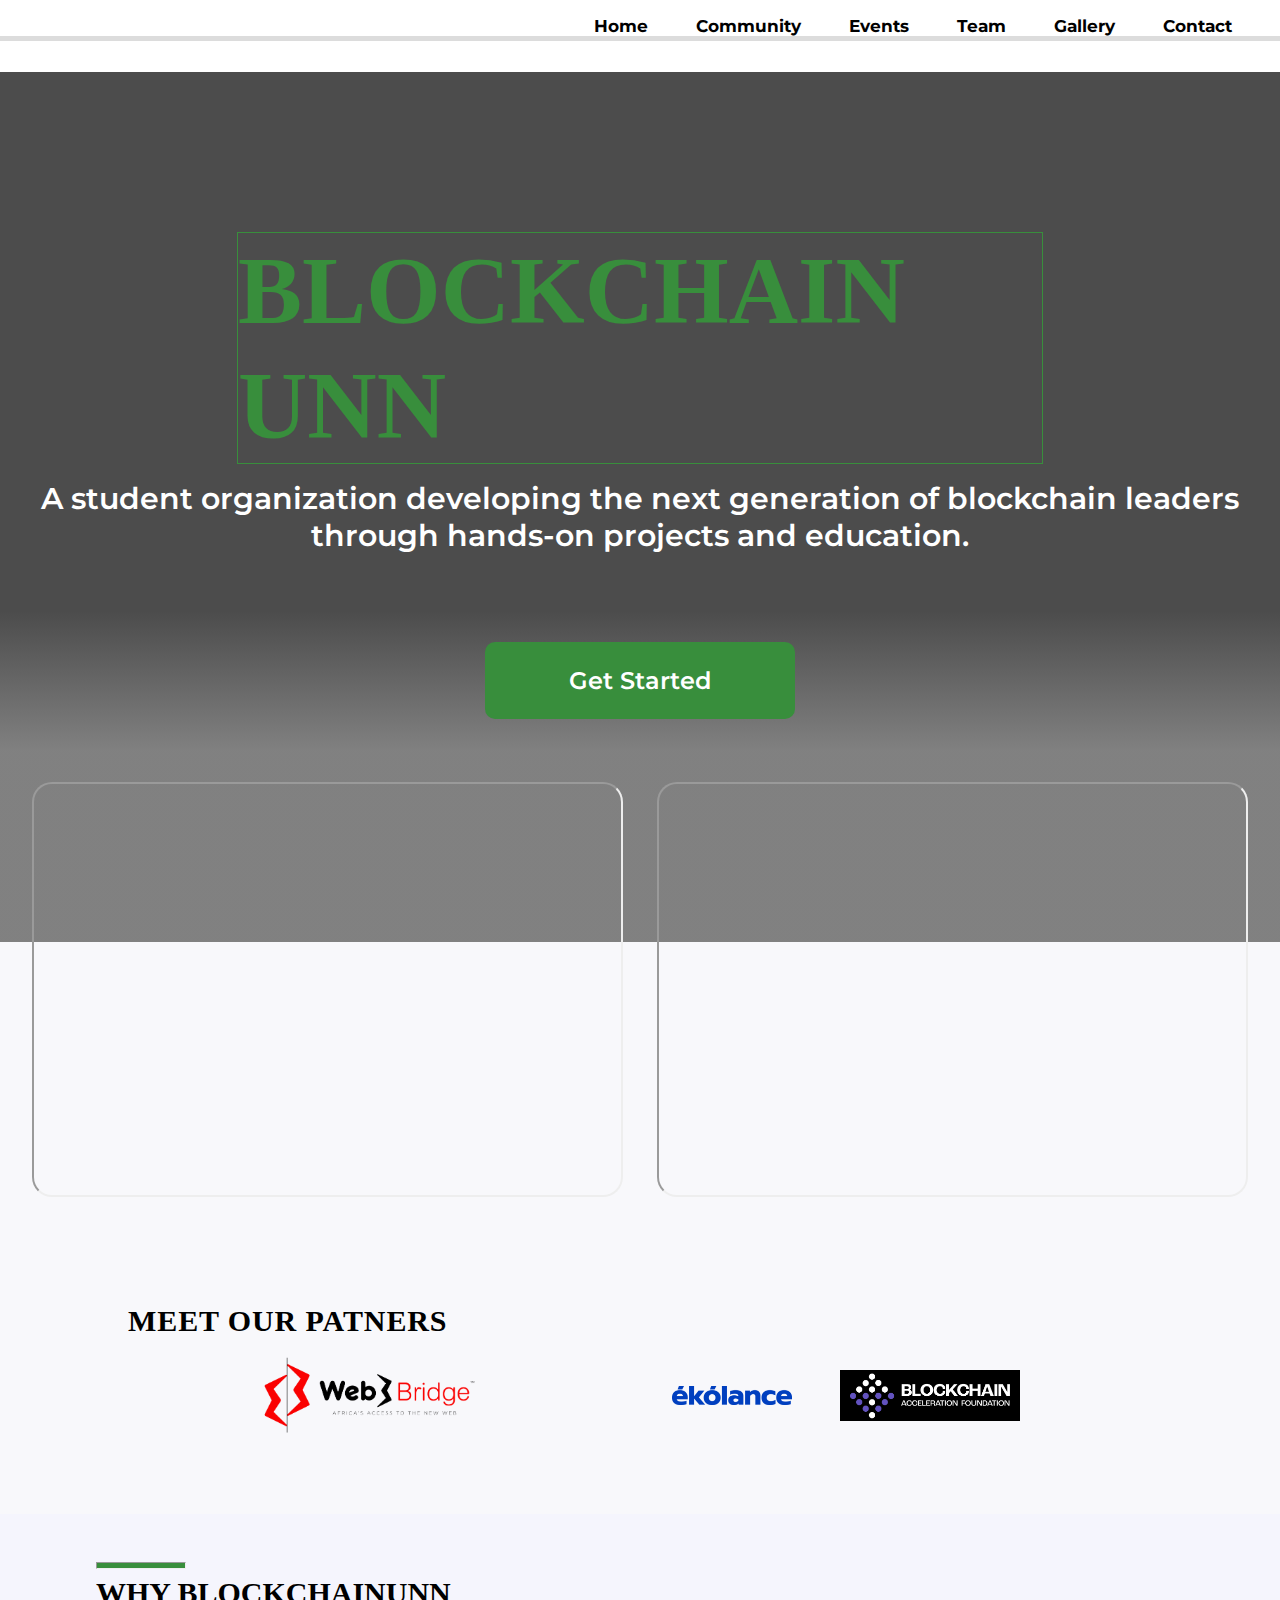
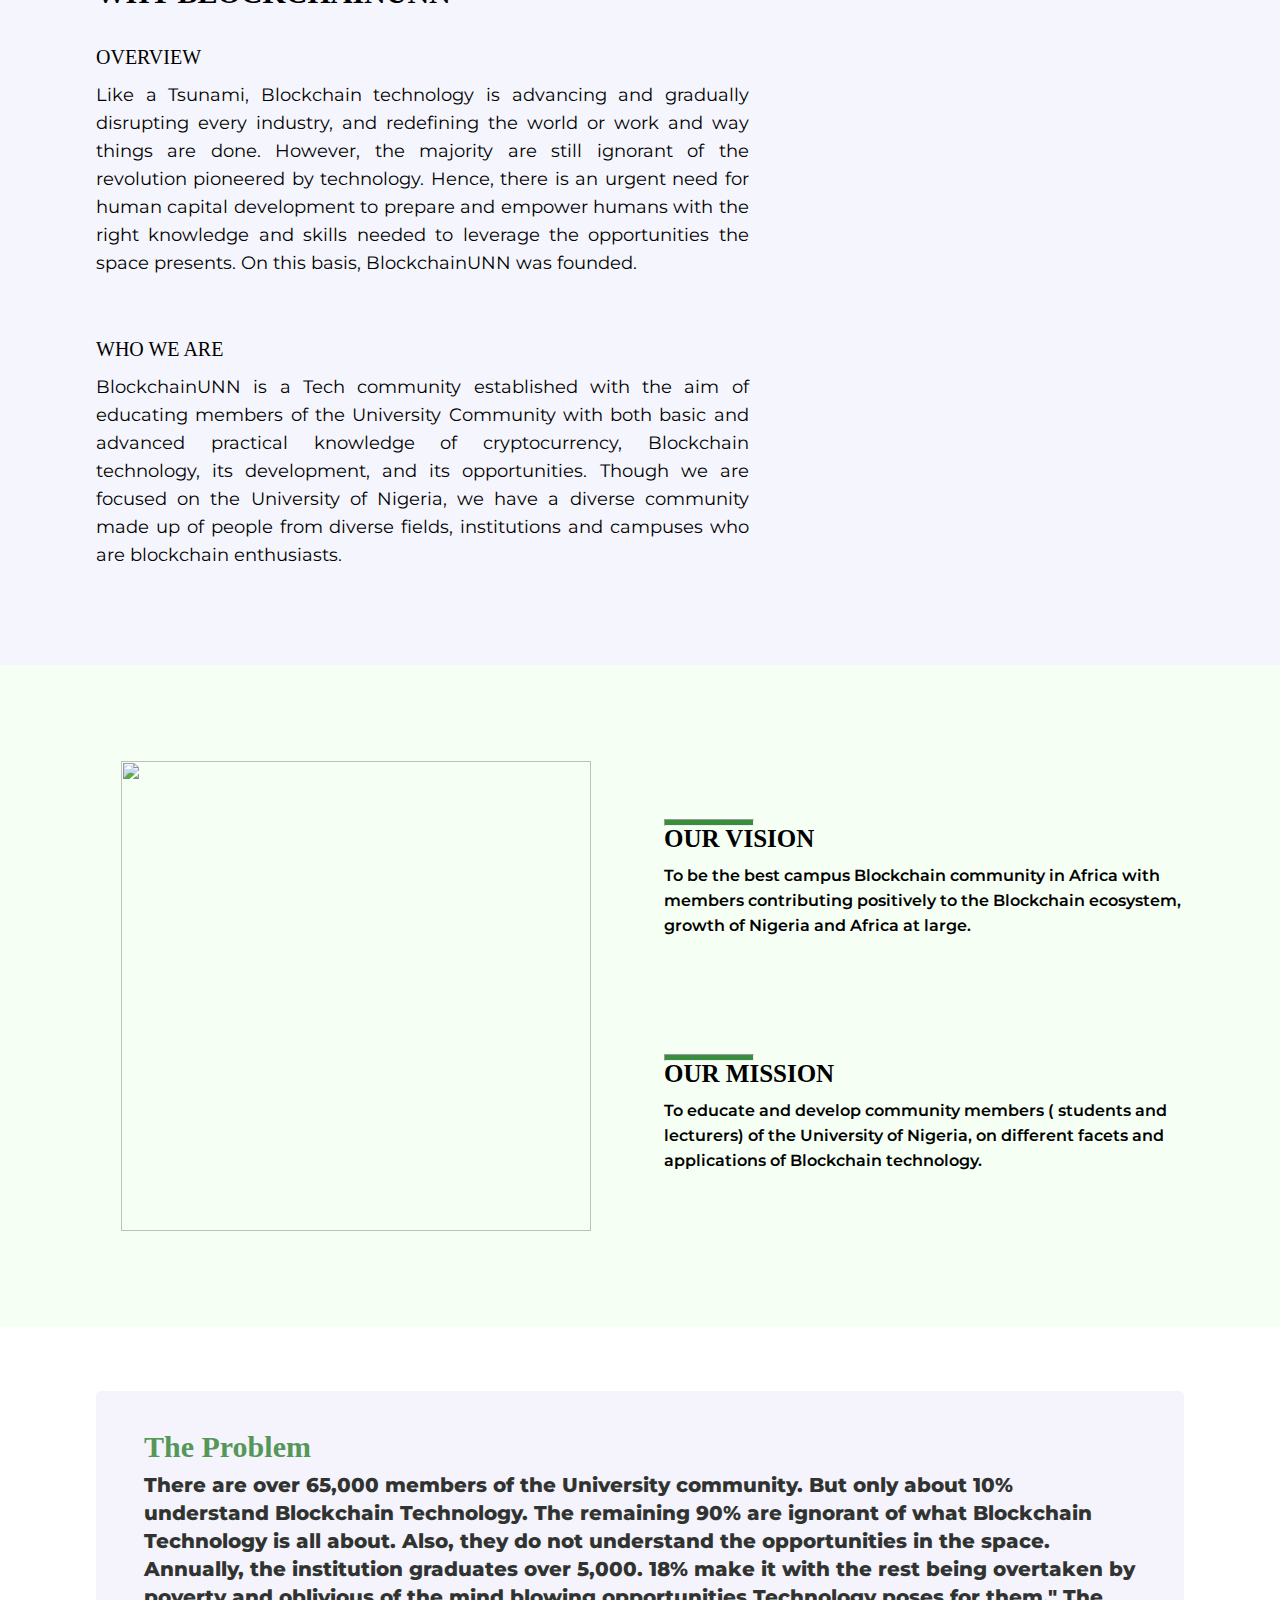
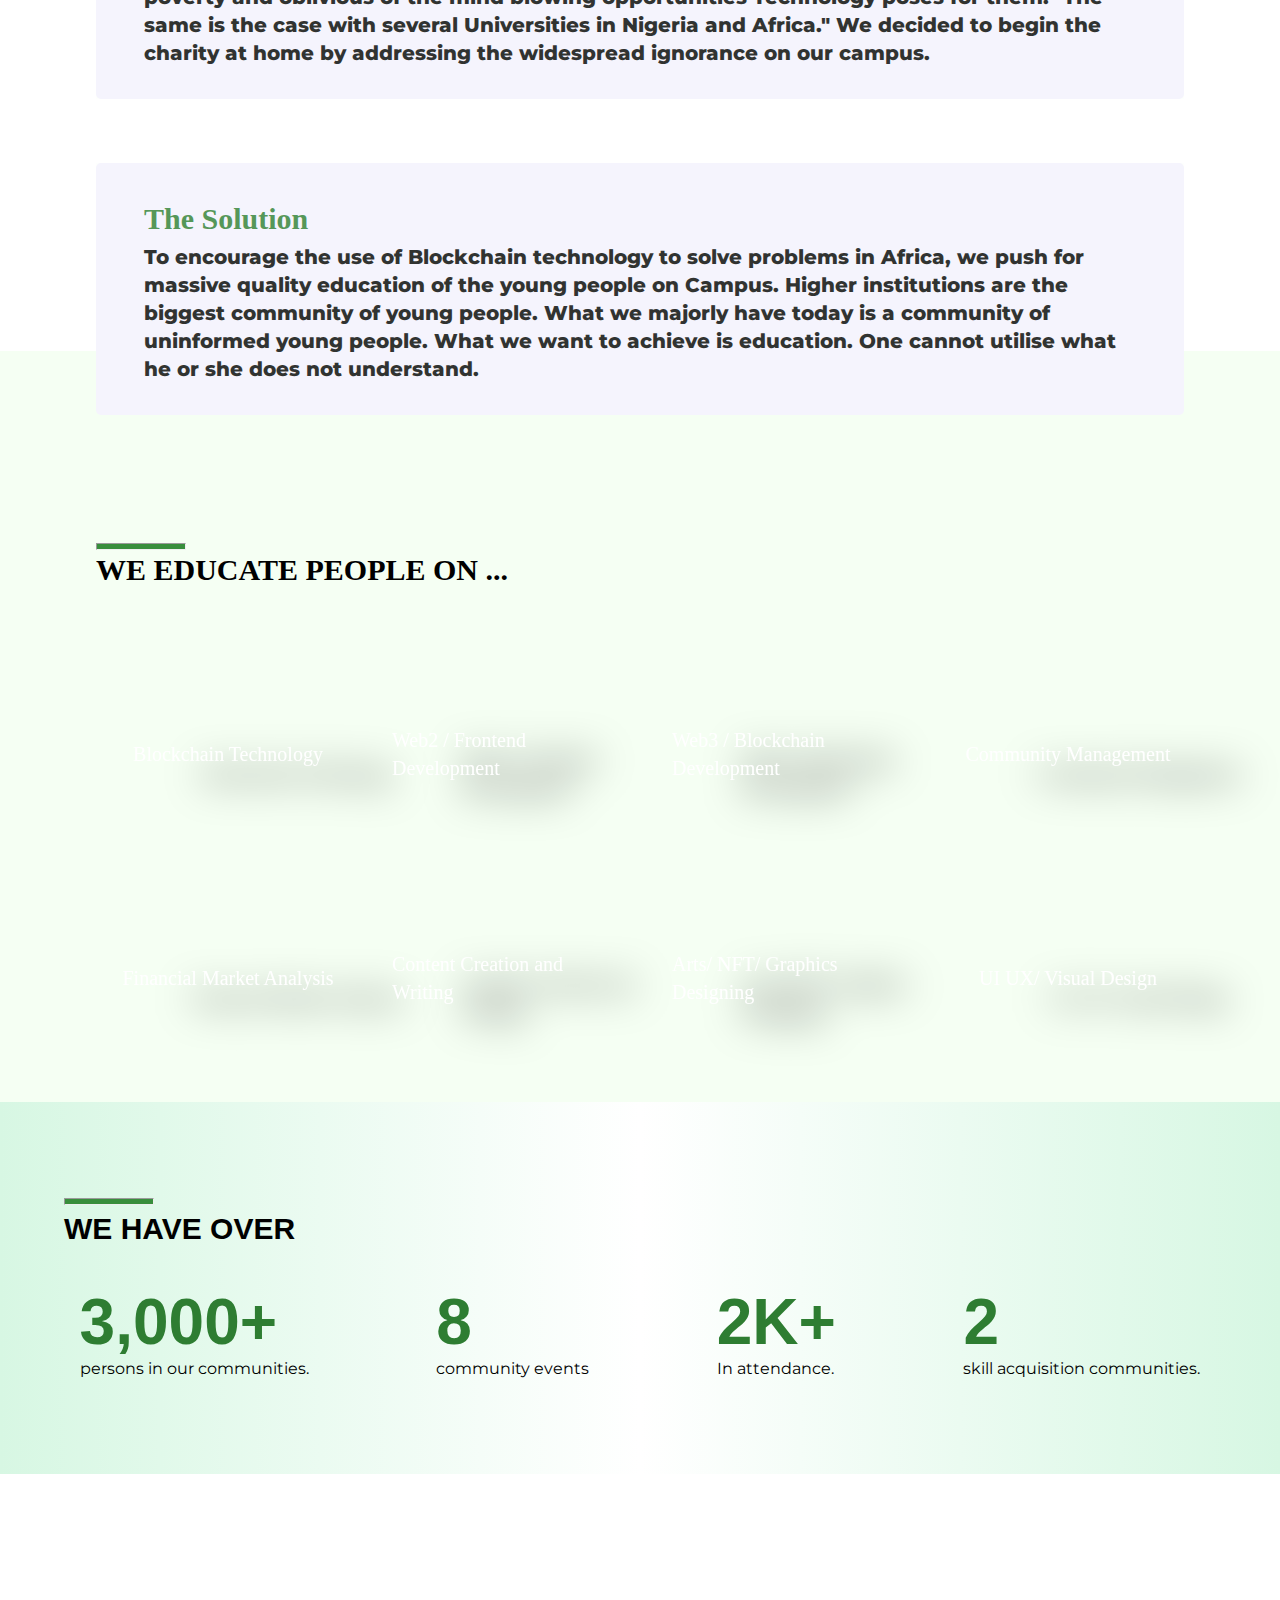
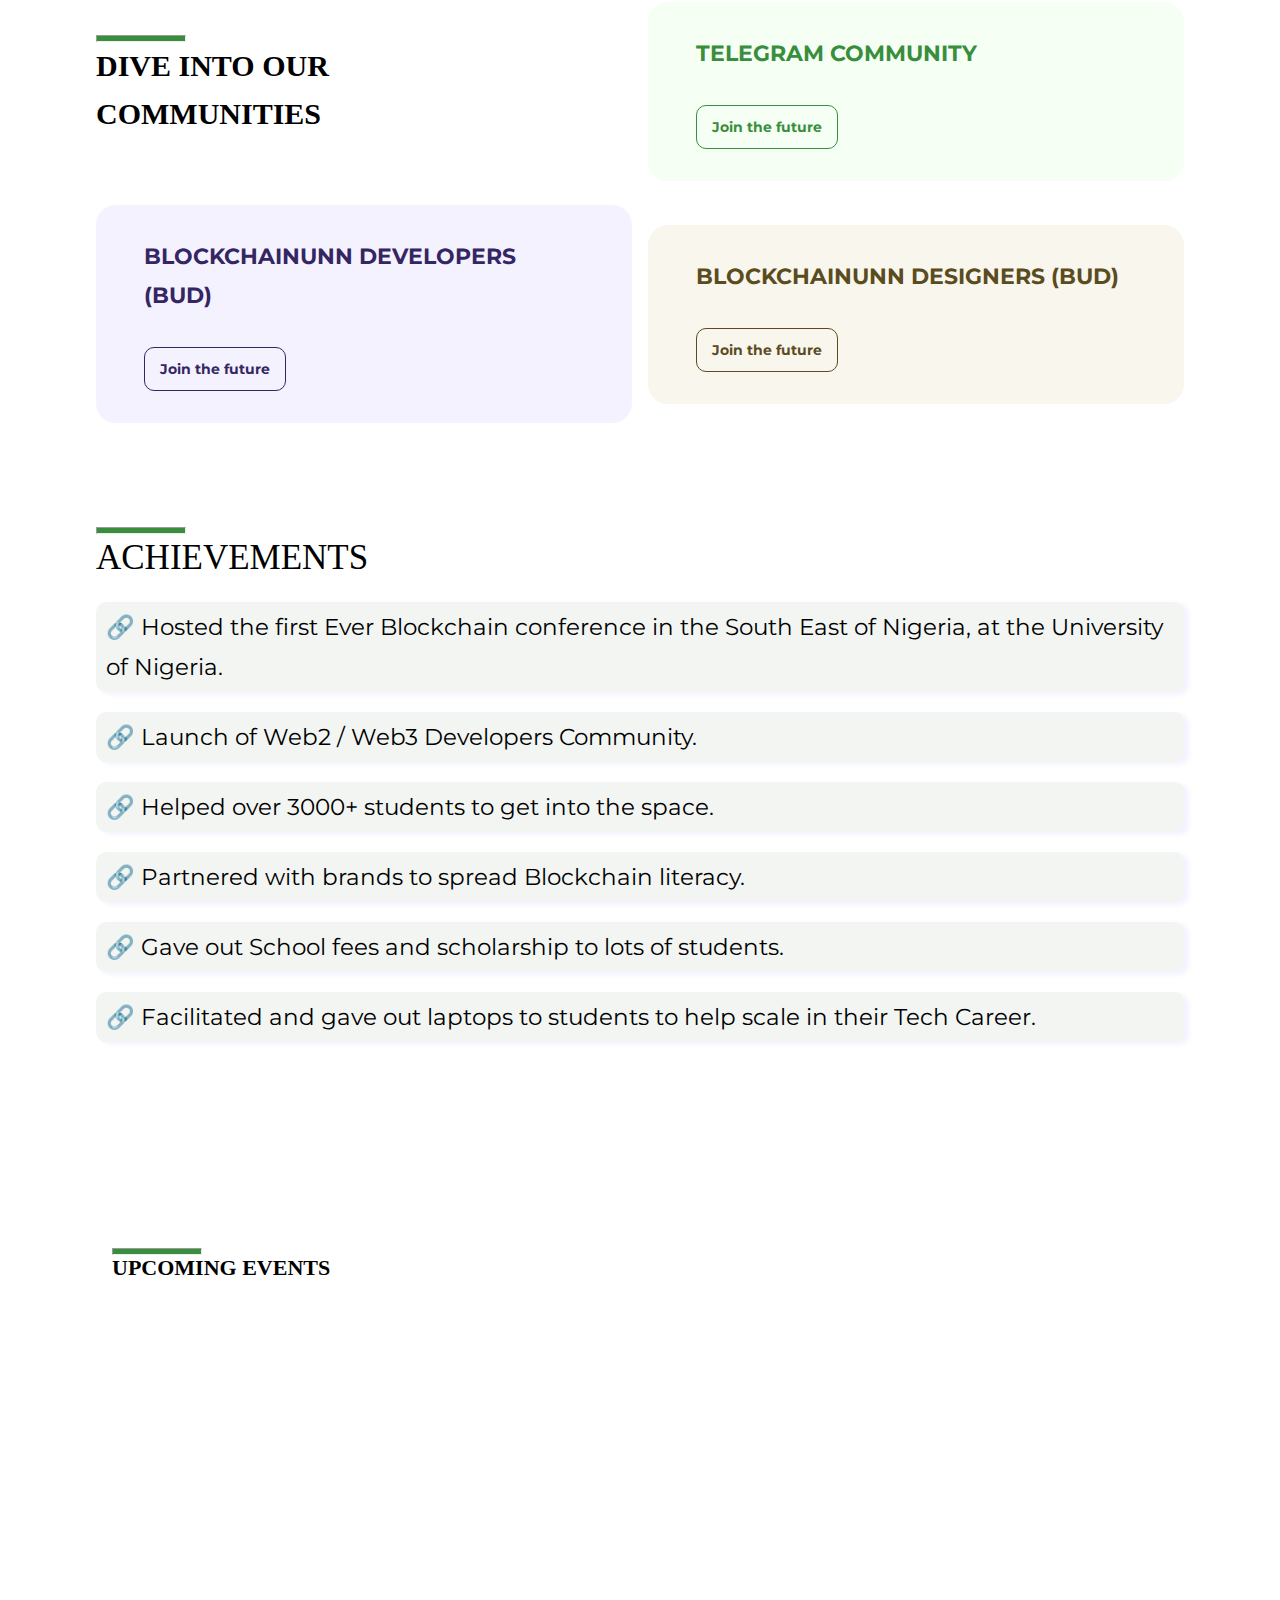
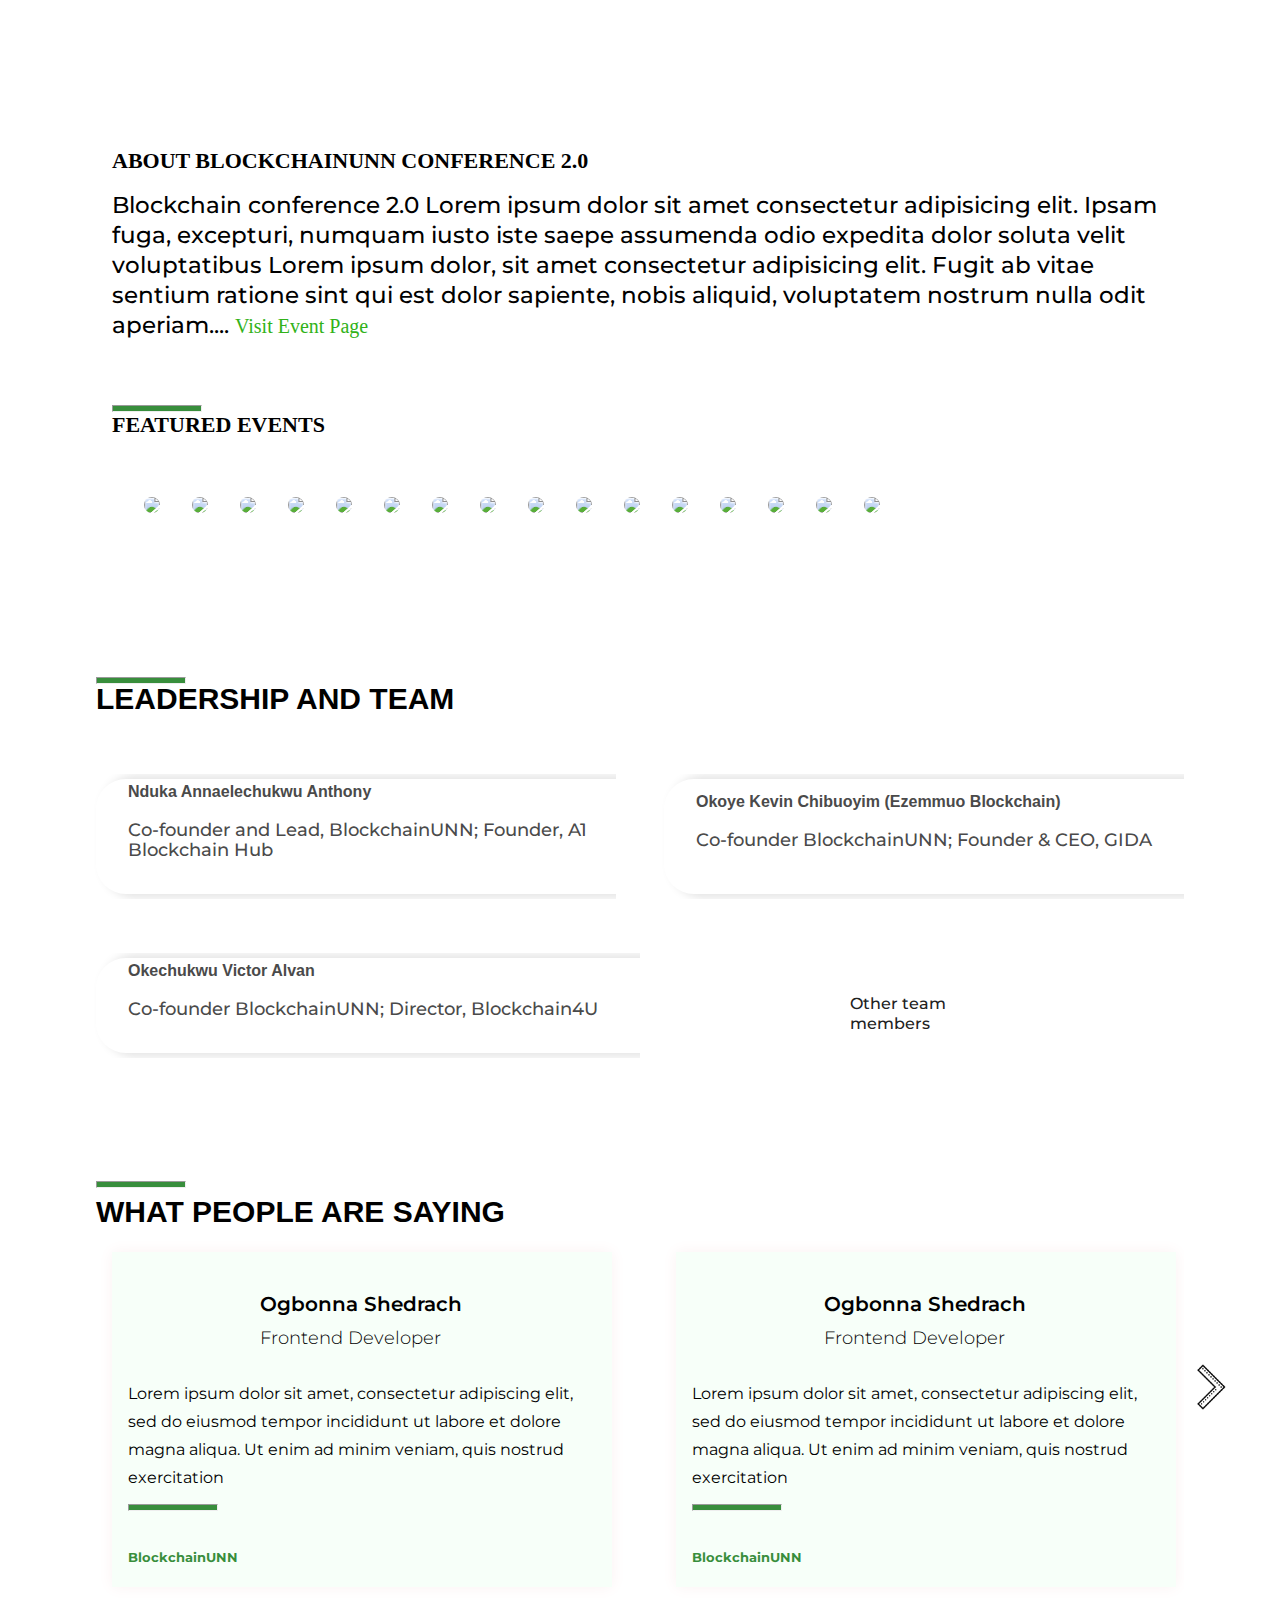
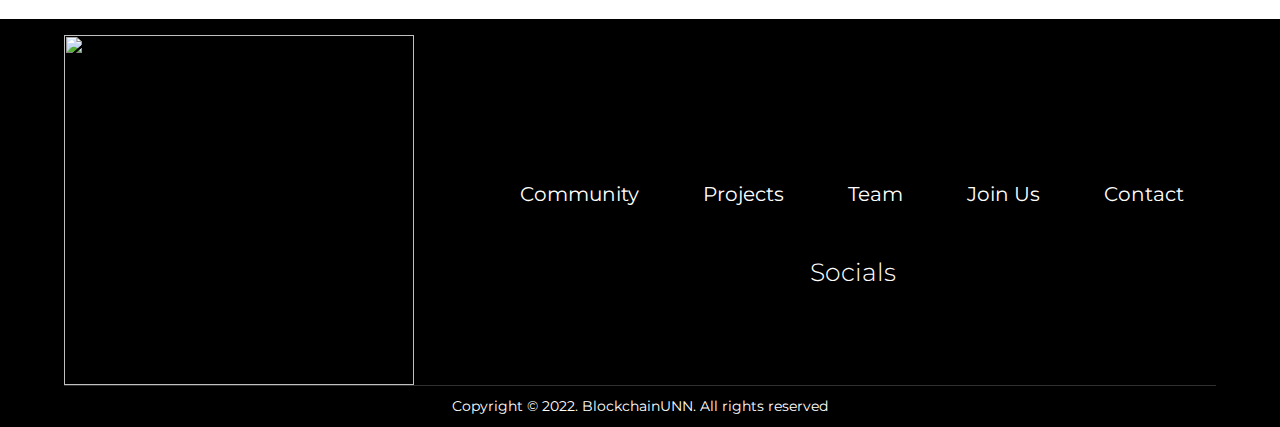
==== index.html @ d01869da "modify" ====
<!DOCTYPE html>
<html lang="en">
  <head>
    <meta charset="UTF-8" />
    <meta http-equiv="X-UA-Compatible" content="IE=edge" />
    <meta name="viewport" content="width=device-width, initial-scale=1.0" />
    <title>BlockchainUNN</title>
    <link rel="stylesheet" href="main.css">
    <link href="https://fonts.googleapis.com/css2?family=Montserrat:wght@600&display=swap" rel="stylesheet">
  </head>
  <body>
   
        <nav>
            <img src="./images/icons8-menu-rounded-50.png" alt="" id="menu" onclick="menuOpen()">
            <img src="./images/icon-close.svg" alt="" id="close" onclick="menuClose()">
            <main>
            <img src="./images/bunn logo (2).png" alt="" id="blogo">
        </main>
            <ul id="navList">
                <li><a href="#home">Home</a></li>
                <li><a href="#comm">Community</a></li>
                <li><a href="./event.html">Events</a></li>
                <li><a href="./team.html">Team</a></li>
                <li><a href="">Gallery</a></li>
                <li><a href="#foot">Contact</a></li>
            </ul>
        </nav>
        <span  id="home" style="position: absolute;"></span>
        <section class="top">
        <main>
            <div class="textarea">
            <h1 id="bunn">
                BLOCKCHAIN <br> UNN <img class="rectangles" src="./images/Rectangle 1.png" alt=""><img class="rectangles" src="./images/Rectangle 2.png" alt=""><img class="rectangles" src="./images/Rectangle 3.png" alt=""><img class="rectangles" src="./images/Rectangle 4.png" alt="">
            </h1>
            <p>
                A student organization developing the next generation of blockchain leaders through
                hands-on projects and education.
            </p>
            <button>Get Started</button>
        </div>
        </main>
    </section>
    <section class="patnership">
        <div class="videos">
            <iframe width="720" height="415"
            src="https://www.youtube.com/embed/WfgCcUaEh5g">
            </iframe>
            <iframe width="720" height="415"
src="https://www.youtube.com/embed/XBuTjIBjQOA">
</iframe>
        </div>
        <div class="patners">
            <!-- <hr class="hr" id="meet"> -->
            <header>
            <h1 id="patnersHeaders">
                MEET OUR PATNERS
            </h1>
        </header>
        <article>
        <main class="patnertop">
            <img src="./images/web3bridge.png" alt="" id="webbrigde">
            <img src="./images/GIDA.png" alt="">
        </main>
        <main>
            <img src="./images/b4u.png" alt="">
            <img src="./images/a1.png" alt="">
        </main>
        <main class="patner3">
            <img src="./images/ekolance.png" alt="" id="ekolance">
            <img src="./images/baf.jpg" alt="" id="baf">
        </main>
    </article>
        </div>
    </section>
    <section class="why">
        <header>
            <hr class="hr">
            <h1 id="whyH">
                WHY BLOCKCHAINUNN
            </h1>
            <h3>
                OVERVIEW
            </h3>
            <P>
                Like a Tsunami, Blockchain technology is advancing and gradually disrupting every industry, and redefining the world or work and way things are done. However, the majority are still ignorant of the revolution pioneered by technology.

                Hence, there is an urgent need for human capital development to prepare and empower humans with the right knowledge and skills needed to leverage the opportunities the space presents. 
                On this basis, BlockchainUNN was founded.

            </P>
            <h3>
                WHO WE ARE
            </h3>
            <P>
                BlockchainUNN is a Tech community established with the aim of educating members of the University Community with both basic and advanced practical knowledge of cryptocurrency, Blockchain technology, its development, and its opportunities. Though we are focused on the University of Nigeria, we have a diverse community made up of people from diverse fields, institutions and campuses who are blockchain enthusiasts.
            </P>
        </header>
        <main>
            <img src="./images/preach.png" alt="">
        </main>
    </section>
    <section class="one">
        <div>
      <img src="./images/logo.png"  id="logo" alt="" />
    </div>
      <article>
        <div>
            <hr class="hr">
          <h1>OUR VISION</h1>
          <p>
            To be the best campus Blockchain community in Africa with members contributing positively to the Blockchain ecosystem, growth of Nigeria and Africa at large. 
          </p>
        </div>
        <div>
            <hr class="hr">
            <h1>OUR MISSION</h1>
            <p>
                To educate and develop community members ( students and lecturers) of the University of Nigeria, on different facets and applications of Blockchain technology.
            </p>
        </div>
      </article>
    </section>
    <section class="problem">
        <main class="prosol">
        <div class="pdiv">
            <h1>
                The Problem
            </h1>
            <p>
                There are over 65,000 members of the University community. But only about 10% understand Blockchain Technology.
                The remaining 90% are ignorant of what Blockchain Technology is all about. Also, they do not understand the opportunities in the space. 
                Annually, the institution graduates over 5,000. 18% make it with the rest being overtaken by poverty and oblivious of the mind blowing opportunities Technology poses for them." The same is the case with several Universities in Nigeria and Africa." We decided to begin the charity at home by addressing the widespread ignorance on our campus.

            </p>
        </div>
        <div class="pdiv">
            <h1>
                The Solution
            </h1>
            <p>
                To encourage the use of Blockchain technology to solve problems in Africa, we push for massive quality education of the young people on Campus. Higher institutions are the biggest community of young people. What we majorly have today is a community of uninformed young people. What we want to achieve is education. One cannot utilise what he or she does not understand.
            </p>
        </div>
    </main>
    <main class="activity">
        <header>
        <hr>
        <h4 id="teaching"> 
           WE EDUCATE PEOPLE ON ...
        </h4>
    </header>
        <main class="teaches">
        <main class="activity_top">
            <div id="t1"><p> Blockchain Technology</p></div>
            <div id="t2"><p> Web2 / Frontend Development</p></div>
            <div id="t8"><p> Web3 / Blockchain Development</p></div>
            <div id="t3"><p> Community Management</p></div>
        </main>
        <main class="activity_bottom">
            <div id="t4"><p> Financial Market Analysis</p></div>
            <div id="t5"><p> Content Creation and Writing</p></div>
            <div id="t6"><p> Arts/ NFT/ Graphics Designing </p></div>
            <div id="t7"><p> UI UX/ Visual Design</p></div>  
    </main>
    </main>
    </main>
    </section>
    <section class="community">
        <header>
        <hr class="hr">
        <h1>WE HAVE OVER</h1>
    </header>
        <ul class="community-breakdown">
            <li>
                <h4>3,000+</h4>
                <p>persons in our communities.</p>
            </li>
            
            <li>
                <h4>8</h4>
                <p>community events</p>
            </li>
            
            <li>
                <h4>2K+</h4>
                <p>In attendance.</p>
            </li>
            
            <li>
                <h4>2</h4>
                <p>skill acquisition communities.</p>
            </li> 
        </ul>    
       
    </section>
    <span id="comm"></span>
    <section class="two">
        <article class="comm_up">
            <header>
                <hr class="hr">
        <h1 id="dive">
            DIVE INTO OUR COMMUNITIES
        </h1>
            </header>
        <div id="budv">
            <h1>
                TELEGRAM COMMUNITY <img src="./images/icons8-telegram-app.svg" id="tele" alt="">
            </h1>
            <button id="teleb">Join the future</button>
        </div>
    </article>
    <article>
        <div id="buds">
            <h1>
                BLOCKCHAINUNN DEVELOPERS (BUD)
            </h1>
            <button>Join the future</button>
        </div>
        <div id="bucs">
            <h1>
                BLOCKCHAINUNN DESIGNERS (BUD)
            </h1>
            <button>Join the future</button>
        </div>
    </article>
    </section>
    <section class="achieve">
            <h1>
                <hr>
                ACHIEVEMENTS
            </h1>
            <h3 class="achieveList">🔗 Hosted the first Ever Blockchain conference in the South East of Nigeria, at the University of Nigeria. </h3>
            <h3 class="achieveList">🔗 Launch of Web2 / Web3 Developers Community. </h3>
            <h3 class="achieveList">🔗 Helped over 3000+ students to get into the space.            </h3>
            <h3 class="achieveList">🔗 Partnered with brands to spread Blockchain literacy. </h3>
            <h3 class="achieveList">🔗 Gave out School fees and scholarship to lots of students. </h3>
            <h3 class="achieveList">🔗 Facilitated and gave out laptops to students to help scale in their Tech Career. </h3>
            <h3 id="achieve_null"></h3>
    </section>
    <section class="three">
        <header>
            <hr class="hr">
            <h1>
            UPCOMING EVENTS
        </h1>
        </header>
        <a href=""><main class="newevent">
           <h1>
            BLOCKCHAIN CONFERENCE 2.O...
           </h1>
        </main></a>
        <h4 id="eventH">ABOUT BLOCKCHAINUNN CONFERENCE 2.0</h4>
        <p class="neweventText">Blockchain conference 2.0 Lorem ipsum dolor sit amet consectetur adipisicing elit. Ipsam fuga, excepturi, numquam iusto iste saepe assumenda odio expedita dolor soluta velit voluptatibus Lorem ipsum dolor, sit amet consectetur adipisicing elit. Fugit ab vitae sentium ratione sint qui est dolor sapiente, nobis aliquid, voluptatem nostrum nulla odit aperiam.... <a href="">Visit Event Page</a></p>
        <header>
            <hr>
            <h1>
                FEATURED EVENTS
            </h1>
        </header>
        <main class="featured">
           <article class="oldevents">
                <a href=""><img src="./images/IMG-20221212-WA0004.jpg" id="b1_0"></img></a>
                <a href=""><img src="./images/IMG-20221212-WA0008.jpg"></img></a>
                <a href=""><img src="./images/IMG-20221212-WA0002.jpg"></img></a>
                <a href=""><img src="./images/IMG-20221212-WA0003.jpg"></img></a>
                <a href=""><img src="./images/IMG-20221212-WA0000.jpg"></img></a>
                <a href=""><img src="./images/IMG-20221212-WA0007.jpg"></img></a>
                <a href=""><img src="./images/IMG-20221212-WA0006.jpg"></img></a>
                <a href=""><img src="./images/blockchain vibes (2).jpg"></img></a>
                <a href=""><img src="./images/IMG-20221212-WA0004.jpg" id="b1_1"></img></a>
                <a href=""><img src="./images/IMG-20221212-WA0008.jpg"></img></a>
                <a href=""><img src="./images/IMG-20221212-WA0002.jpg"></img></a>
                <a href=""><img src="./images/IMG-20221212-WA0003.jpg"></img></a>
                <a href=""><img src="./images/IMG-20221212-WA0000.jpg"></img></a>
                <a href=""><img src="./images/IMG-20221212-WA0007.jpg"></img></a>
                <a href=""><img src="./images/IMG-20221212-WA0006.jpg"></img></a>
                <a href=""><img src="./images/blockchain vibes (2).jpg"></img></a>
           </article>
        </main>
    </section> 
  <section class="teamsec">
    
    <header>
        <hr >       
        <h1 id="teamHead">LEADERSHIP AND TEAM</h1>
    </header>
    <article class="cfs">
        <main class="teaml">
            <img src="./images/annaele.png" alt="" class="photo" id="nduka">
            <div class="cfst">
                <h2>Nduka Annaelechukwu Anthony</h2>
                <p>Co-founder and Lead, BlockchainUNN;
                    Founder, A1 Blockchain Hub
                </p>
                <div class="socials">
                    <a href="http://www.twitter.com/NdukaAnthonyA">.<img src="./images/twitter.svg" alt=""></a>
                    <a href="http://www.linkedin.com/in/NdukaAnthonyA">.<img src="./images/linkedin.png" alt=""></a>
                    <a href="http://www.facebook.com/NdukaAnthonyA">.<img src="./images/icons8-facebook.svg" alt=""></a>
                </div>
            </div>
        </main>
        <main class="teaml">
            <img src="./images/kevin.png" alt="" class="photo">
            <div class="cfst">
                <h2>Okoye Kevin Chibuoyim
                    (Ezemmuo Blockchain)</h2>
                <p>Co-founder BlockchainUNN;
                    Founder & CEO, GIDA
                </p>
                <div class="socials">
                    <a href="https://twitter.com/kevin_chibuoyim">.<img src="./images/twitter.svg" alt=""></a>
                    <a href="http://linkedin.com/in/kevin-chibuoyim">.<img src="./images/linkedin.png" alt="">.</a>
                    <a href="https://www.facebook.com/kevin.okoye.14">.<img src="./images/icons8-facebook.svg" alt=""></a>
                </div>
            </div>
        </main>
    </article>
    <article class="cfs">
        <main class="teaml">
            <img src="./images/alvan.png" alt="" class="photo">
            <div class="cfst">
                <h2>Okechukwu Victor Alvan</h2>
                <p>Co-founder BlockchainUNN;
                    Director, Blockchain4U
                </p>
                <div class="socials">
                    <a href="https://twitter.com/alvanokey">.<img src="./images/twitter.svg" alt=""></a>
                    <a href="https://www.linkedin.com/in/alvanokey">.<img src="./images/linkedin.png" alt=""></a>
                    <a href="https://www.facebook.com/alvan.victorokechukwu">.<img src="./images/icons8-facebook.svg" alt=""></a>
                </div>
            </div>
        </main>
        <main class="otherst">
            <div>
                <img src="./images/shezzy.png" alt="">
                <img src="./images/smith.png" alt="">
                <img src="./images/apolos.png" alt="">
                <img src="./images/stanley.png" alt="">
            </div>
            <h4>
              <a href="./team.html">  Other team members </a><img src="./images/arrow right.png" alt="">
            </h4>
        </main>
    </article>
    </section>
    <section class="testimonials">
        <hr class="header-line">
        <header>        
        <h1 id="reviewsHeader">WHAT PEOPLE ARE SAYING</h1>
    </header>
    <img src="./images/icons8-forward-80.png" alt="" id="reviewsSwipe" onclick="nextPhone()">
    <img src="./images/icons8-prev-100.png" alt="" id="reviewsSwipe2" onclick="prevPhone()">
    <img src="./images/icons8-forward-80.png" alt="" id="next" onclick="next()">
    <img src="./images/icons8-prev-100.png" alt="" id="prev" onclick="prev()">
        <main class="testimonial-card">
            <div class="card1">
                <main class="reviewidentity">
                    <img src="./images/shezzy.png" alt="" class="reviewimg">
                    <header class="reviewH">
                        <h2>
                            Ogbonna Shedrach
                        </h2>
                        <p>
                            Frontend Developer
                        </p>
                    </header>
                </main>
                <article>
                    <p>
                        Lorem ipsum dolor sit amet, consectetur adipiscing elit, 
                        sed do eiusmod tempor incididunt ut labore et dolore magna 
                        aliqua. Ut enim ad minim veniam, quis nostrud exercitation 
                    </p>
        
                    <hr id="line2">
        
                    <h5>BlockchainUNN</h5>
                </article>
            </div>
    
            <div class="card1">
                <main class="reviewidentity">
                    <img src="./images/shezzy.png" alt="" class="reviewimg">
                    <header class="reviewH">
                        <h2>
                            Ogbonna Shedrach
                        </h2>
                        <p>
                            Frontend Developer
                        </p>
                    </header>
                </main>
                <article>
                    <p>
                        Lorem ipsum dolor sit amet, consectetur adipiscing elit, 
                        sed do eiusmod tempor incididunt ut labore et dolore magna 
                        aliqua. Ut enim ad minim veniam, quis nostrud exercitation 
                    </p>
        
                    <hr id="line2">
        
                    <h5>BlockchainUNN</h5>
                </article>
            </div>
            <div class="card1">
                <main class="reviewidentity">
                    <img src="./images/shezzy.png" alt="" class="reviewimg">
                    <header class="reviewH">
                        <h2>
                            Ogbonna Shedrach
                        </h2>
                        <p>
                            Frontend Developer
                        </p>
                    </header>
                </main>
                <article>
                    <p>
                        Lorem ipsum dolor sit amet, consectetur adipiscing elit, 
                        sed do eiusmod tempor incididunt ut labore et dolore magna 
                        aliqua. Ut enim ad minim veniam, quis nostrud exercitation 
                    </p>
        
                    <hr id="line2">
        
                    <h5>BlockchainUNN</h5>
                </article>
            </div>
    
            <div class="card1">
                <main class="reviewidentity">
                    <img src="./images/shezzy.png" alt="" class="reviewimg">
                    <header class="reviewH">
                        <h2>
                            Ogbonna Shedrach
                        </h2>
                        <p>
                            Frontend Developer
                        </p>
                    </header>
                </main>
                <article>
                    <p>
                        Lorem ipsum dolor sit amet, consectetur adipiscing elit, 
                        sed do eiusmod tempor incididunt ut labore et dolore magna 
                        aliqua. Ut enim ad minim veniam, quis nostrud exercitation 
                    </p>
        
                    <hr id="line2">
        
                    <h5>BlockchainUNN</h5>
                </article>
            </div>
    
        </main>
        
    </section>

    <footer id="foot">
        <div class="footer-div">
            <img src="./images/BcUnnLogoWHITE.png" class="logo" alt="">

            <div class="footer-container">

                    <p><a href="/">Community</a></p>
                    <p><a href="/">Projects</a></p>
                    <p><a href="/">Team</a></p>
                    <p><a href="/">Join Us</a></p>
                    <p><a href="/">Contact</a></p>
                
            </div>
        </div>
        <div class="orgs">
            <h3>
                Socials
            </h3>
            <a href=""><img src="./images/linkedin.png" alt=""> </a>
            <a href=""><img src="./images/twitter.svg" alt=""> </a>
            <a href=""><img src="./images/socials facebook.svg" alt="" id="footerfb"> </a>
            <a href=""><img src="./images/icons8-instagram.svg" alt="" id="footerig"> </a>
        </div>
        <hr class="hr">

        <div class="copyright">
            <p>Copyright © 2022. BlockchainUNN. All rights reserved</p>
        </div>
    </footer>
  </body>
  <script src="script.js"></script>
</html>
---- main.css ----
*{
    box-sizing: border-box;
    margin: 0;
    padding: 0;
}
@font-face {
    font-family: Monument Extended;
    src: url(./fonts/MonumentExtended-Ultrabold.otf);
}
html{
    scroll-behavior: smooth;
}
#menu{
    display: none;
}
#close{
    display: none;
}
body{
    max-width: 1600px;
    margin: auto;
    display: flex;
    flex-direction: column;
    gap: 8rem;
    Padding-inline: 6rem;
    overflow-x: hidden;
}
body::-webkit-scrollbar{
    width: 6px;
}
body::-webkit-scrollbar-track{
    background-color: #b4cfb5;
}
body::-webkit-scrollbar-thumb{
    background-color: #31B219;
    border-radius: 100vw;
}
#blogo{
    width: 370px;
    margin: -9rem 0rem;
}
nav{
    display: flex;
    justify-content: space-between;
    align-items: center;
    padding-top: 1rem;
    background-color: rgb(255, 255, 255);
    margin-inline: -6rem;
    padding-inline: 3rem;
    z-index: 40;
    position: fixed;
    width: 1600px;
    border-bottom: 5px solid gainsboro;
}
nav img{
    margin-bottom: -3rem;
    margin-top: 0rem;
    margin-left: -2rem;
}
nav ul{
    list-style: none;
    display: flex;
    gap: 3rem;
}
nav li a{
    text-decoration: none;
    font-family: Montserrat;
    font-size: 17px;
    font-weight: 700;
    line-height: 20px;
    color: black;
}
nav li a:hover{
    color: #388E3C;
}
.top main{
    background: linear-gradient(180deg, rgba(0, 0, 0, 0.7) 61.98%, rgba(75, 75, 75, 0.7) 78.12%), url(./images/aboutpics.jpeg);
    /* background-image: url(./images/aboutpics.jpeg); */
    background-repeat: no-repeat;
    background-size: cover;
    margin-inline: -6rem;
    position: relative;
    height: 870px;
    margin-top: 4.5rem;
}
.textarea{
    padding-top: 7rem;
    display: flex;
    flex-direction: column;
    gap: 1rem;
    align-items: center;
    justify-content: center;
   padding-bottom: 4.4rem;
   z-index: 0;
}
.rectangles{
    margin-right: 15px;
}
.top main h1{
    width: 806px;
    font-family: Monument Extended;
    font-size: 96px;
    font-weight: 800;
    line-height: 115px;
    color: #388E3C;
    margin-top: 3rem;
    border: 1px solid;
}
.top main p{
    font-family: Montserrat;
    font-size: 30px;
    font-weight: 600;
    line-height: 37px;
    text-align: center;
    color: #fff;
    width: 1300px;
    z-index: 5;
}
.top main button{
    height: 77px;
    width: 310px;
    border-radius: 10px;
    padding: 24px;
    background-color: #388E3C;
    border: none;
    color: white;
    font-family: Montserrat;
    font-size: 24px;
    font-weight: 600;
    line-height: 29px;
    margin-top: 3em;
    z-index: 9;
}
.top main button:hover{
    cursor: pointer;
}
.patnership{
    display: flex;
    flex-direction: column;
    margin-inline: -6rem;
    background-color: #F8F8FB;;
    margin-top: -8rem;
    padding-bottom: 5rem;
}
.videos{
    display: flex;
    gap: 2.1rem;
    justify-content: center;
    padding-inline: 2rem;
    margin-bottom: -4rem;
}
.videos iframe{
    width: 750px;
    transform: translateY(-10rem);
    border-radius: 20px;
}
.patners{
    display: flex;
    flex-direction: column;
    gap: .5rem;
    align-items: center;
    padding-inline: 8rem;
}
.patners header{
    width: 100%;
}
.patners article{
    display: flex;
    gap: 3rem;
}
.patners main{
    display: flex;
    align-items: center;
    gap: 3rem;
    width: 100%;
}
.patners h1{
    font-family: Monument Extended;
    font-size: 30px;
    font-weight: 800;
    line-height: 55px;
    letter-spacing: 0.03em;
}
#webbrigde{
    width: 220px;
}
#ekolance{
    width: 120px;
}
#baf{
    width: 180px;
    background-color: #000000;
    padding: 0px 10px;
    object-fit: cover;
}
.why{
    display: flex;
    gap: 4rem;
    align-items: center;
    background-color: #f5f5fd;
    padding: 3rem 0rem;
    padding-inline: 6rem;
    margin-inline: -6rem;
    margin-top: -8rem;
}
.why h1{
    font-family: Monument Extended;
    font-size: 30px;
    font-weight: 800;
    line-height: 48px;
    margin-bottom: 1rem;
}
.why p{
    font-family: Montserrat;
    font-size: 18px;
    font-weight: 400;
    line-height: 28px;
    margin-bottom: 3rem;
    text-align: justify;
}
.why header{
    width: 60%;
}
.one>div img{
    width: 100%;
    height: 640px;  
}
.one>div{
    width: 50%;
   display: flex;
   justify-content: center;
}
.one{
    display: flex;
    gap: 3rem;
    margin-inline: -6rem;
    padding: 6rem;  
    background-color: #F5FFF3;
    /* background-color: #daf7e5; */
    margin-top: -8rem;
}
.one h1, .two header h1, .three header h1,.problem h1, .why h3{
    font-family: Monument Extended;
    font-size: 30px;
    font-weight: 800;
    line-height: 48px;
    letter-spacing: 0em;
    text-align: left;
}
.why h3{
    font-size: 20px;
    font-weight: 400;
}
.one p,.problem p{
    font-family: Montserrat;
    font-size: 18px;
    font-weight: 600;
    line-height: 28px;
    letter-spacing: 0em;
    text-align: left;
}
.one article{
    display: flex;
    flex-direction: column;
    justify-content: space-around;
    width: 50%;
}
.one article h1{
    font-size: 25px;
}
.problem{
    margin-inline: -6rem;
    padding-inline: 6rem;
    margin-top: -8rem;
    padding-top: 4rem;
}
.problem .prosol{
    display: flex;
    flex-direction: column;
    gap: 4rem;
    position: relative;
    margin-inline: -6rem;
    padding-inline: 6rem;
    margin-top: -4rem;
    padding-top: 4rem;
    padding-bottom: 4rem;   
}
.problem .prosol::before{
    content: '';
    background-image: url(./images/IMG-20221211-WA0003.jpg);
    background-color: rgb(255, 255, 255 0.5);
    background-repeat: no-repeat;
    background-size: cover;
    position: absolute;
    top: 0;
    right: 0;
    bottom: 0;
    left: 0;
    opacity: .2;
    filter: blur(0px);
}
.problem .pdiv h1{
    color: #2E7D32;
}
.problem .pdiv p{
    font-weight: 800;
    font-size: 20px;
    color: #000000;
}
.problem .pdiv{
    padding: 2rem 3rem;
    /* width: 50%; */
    background-color: #F5F2FF;
    border-radius: 5px;
    position: relative;
}
.problem .pdiv::before{
    content: '';
    background-color: #F5FFF3;
    position: absolute;
    top: 0;
    right: 0;
    bottom: 0;
    left: 0;
    opacity: .2;
}
.problem .activity h4{
    font-family: Monument Extended;
    font-size: 30px;
    font-weight: 800;
    line-height: 40px;
    margin-bottom: 2rem;
}
.problem .activity header{
    margin-top: 7rem;
}
.activity{
    background-color: #F5FFF3;
    margin-top: -8rem;
    padding-top: 5rem;
    margin-inline: -6rem;
    padding-inline: 6rem;
    padding-bottom: 5rem;
}
.teaches{
    display: flex;
    flex-direction: column;
    gap: 3rem;
}
.teaches main{
    display: flex;
    width: 100%;
    gap: 2rem;
    justify-content: center;
}
.teaches main div{
    display: flex;
    align-items: center;
    justify-content: center;
    width: 25%;
    padding: 9rem 1rem 2rem 1rem;
    position: relative;
}
.teaches main div::before{
    content: '';
    background-image: url(./images/web3.jpg);
    background-size: cover;
    background-repeat: no-repeat;
    position: absolute;
    top: 0;
    right: 0;
    bottom: 0;
    left: 0;
    filter: blur(2.5px) brightness(70%) grayscale(10%);
    border-radius: 15px;
    
}
.teaches main div p{
    position: absolute;
    color:white;
    font-family: Monument Extended;
    font-size: 20px;
    font-weight: 500;
    line-height: 28px;
    padding-bottom: 1.6rem;
    filter: drop-shadow(70px 20px 20px #000000);
    padding-left: 1rem;
}

.problem .activity #t1::before{
    background-image: url(./images/image\ 6.png);
}
.problem .activity #t2::before{
    background-image: url(./images/image\ 7.png);
}
.problem .activity #t3::before{
    background-image: url(./images/community.jpg);
}
.problem .activity #t4::before{
    background-image: url(./images/crypto.jpg);
}
.problem .activity #t5::before{
    background-image: url(./images/image\ 9.png);
}
.problem .activity #t6::before{
    background-image: url(./images/nft.jpg);
}
.problem .activity #t7::before{
    background-image: url(./images/ui\ ux.jpg);
}
.problem .activity #t8::before{
    background-image: url(./images/web3.jpg);
}
.two{
    flex-direction: column;
    gap: 2rem;
    margin-top: -8rem;
}
#comm{
    transform: translateY(-7rem);
}
.two article{
    display: flex;
    gap: 1rem;
    align-items: center;
    margin-bottom: 1.5rem;
}
.two div{
    width: 50%;
    padding: 6rem 4rem;
    font-family: Montserrat;
    font-size: 28px;
    font-weight: 900;
    line-height: 39px;
    letter-spacing: 0em;
    text-align: left;
    border-radius: 20px;
}
#budv h1, #buds h1, #bucs h1{
    font-size: 22px;
}
.two button{
    font-family: 'Montserrat';
    font-style: normal;
    font-weight: 700;
    font-size: 18px;
    line-height: 22px;
    padding: 10px 15px;
    background-color: white;
    margin-top: 2rem;
  
}
#budv, #budv button{
    color: #388E3C;
    background-color: #F5FFF3;
}
#budv button{
    border-radius: 10px;
    border: 0.1px solid #388E3C;
}
#buds, #buds button{
   color: #342662 ; 
   background-color: #F5F2FF;
}
#buds button{
    border-radius: 10px;
    border: .1px solid #342662;
}
#bucs, #bucs button{
    color: #5A4C1F;
    background-color: #F9F6ED;
}
#bucs button{
    border: .1px solid #5A4C1F;
    border-radius: 10px;
}
#bucs button, #buds button, #budv button :hover{
    cursor: pointer;
}
#teleb:hover{
    cursor: pointer;
}
#tele{
    margin-bottom: -5px;
    padding-left: 10px;
    width: 40px;
}
.two header{
    width: 50%;
    padding-right: 5rem;
}
.achieve{
    margin-top: -7rem;
    padding-top: 4rem;
    padding-bottom: 3rem;
    position: relative;
    margin-inline: -6rem;
    padding-inline: 6rem;
}
.achieve::before{
    content: '';
    background-image: url(./images/IMG-20221213-WA0000.jpg);
    background-repeat: no-repeat;
    background-size: cover;
    position: absolute;
    top: 0;
    right: 0;
    bottom: 0;
    left: 0;
    filter: blur(2px);
    opacity: .3;
}
.achieve h1{
    font-size: 35px;
    font-family: Monument Extended;
    font-weight: 500;
    line-height: 48px;
    position: relative;
}
.achieve h3{
    font-family: 'Montserrat', sans-serif;
    font-size: 23px;
    margin-top: 20px;
    line-height: 40px;
    font-weight: 400;
    background-color: #f3f5f3;
    padding: 5px 10px;
    border-radius: 10px;
    box-shadow: 5px 2.5px 5px #F5F2FF;
    position: relative;
}
#achieve_null{
    visibility: hidden;
    background-color: none;
}
.achieve h3:hover{
    cursor: pointer;
    font-size: 25px;
    margin-bottom: 15px;
    color: #31B219;
    font-weight: 700;
    transition: 1s ease-in-out;
}
.three{
    display: flex;
    flex-direction: column;
    gap: 2rem;
}
.newevent h1{
    font-size: 85px;
    font-family: Monument Extended;
    font-weight: 500;
    line-height: 108px;
    color: white;
    /* color: #2E7D32; */
    position: relative;
}
.three a{
    text-decoration: none;
}
.newevent{
    position: relative;
    padding-top: 5rem;
    padding-bottom: 5rem;
    padding-left: 4rem;
    margin-bottom: 3rem;
}
.newevent::before{
    content: '';
    background-image: url(./images/conference\ 2.0.jpg);
    background-repeat: no-repeat;
    background-size: cover;
    position: absolute;
    top: 0;
    right: 0;
    bottom: 0;
    left: 0;
    filter: blur(3px);
    border-radius: 20px;
}
.neweventText{
    margin-top: -1rem;
    margin-bottom: 2rem;
    font-family: 'Montserrat', sans-serif;
    font-size: 23px;
    line-height: 30px;
    font-weight: 500;    
}
#eventH{
    margin-top: -2rem;
    font-family: Monument Extended;
    font-size: 22px;

}
.neweventText a{
    font-family: Monument Extended;
    color: #31B219;
    font-weight: 300;
    font-size: 20px;
}
.three main{
    display: flex;
    gap: 2rem;
}
.oldevents{
    display: flex;
    gap: 2rem;
    width: 100vw;
}
.oldevents img{
    width: 150px;
}
.featured{
    overflow-x: hidden;
    position: relative;
    width: 100%;
    margin-top: -1rem;
}
.featured::-webkit-scrollbar-button{
    background-color: #e5e5e5;
    color: #2E7D32;
}
.featured ::-webkit-scrollbar-track{
    background-color: #e5e5e5;
    color: #2E7D32;
    height: 5px;
}
.oldevents{
    position: relative;
    padding: 2rem 1rem;
    width: 100%;
    animation: slide_events 16s linear 1s infinite;
}
.oldevents img:hover{
    width: 170px;
    transition: 1s linear;
    transition-delay: .2s;
}
.oldevents img{
    border-radius: 10px;
    transition: .5s linear;
}
#b1_0{
    width: 120px;
}
@keyframes slide_events {
    /* 0%{
        transform: translateX(-27.65%);
    } */
    0%{
        transform: translateX(-6%);
    }
    100%{
        transform: translateX(-110%);
    }
}
.three div h2{
    font-family: Montserrat;
    font-size: 15px;
    font-weight: 900;
    line-height: 39px;
    margin-top: 3rem;
    position: relative;
    visibility: hidden;
}
.three header{
    font-size: 23px;
}
hr{
    width: 90px;
    height: 7px;
    background-color: #388E3C;
}

.testimonials{
    display: flex;
    flex-direction: column;
    position: relative;
 }       
 .testimonial-card{
    width: 80%;
    overflow-x: hidden;
    margin: auto;
 }
 .card1, .card2{
    animation: sliding 20s linear infinite;
    object-fit: cover;
    width: 100%;
 }
#testimonialss{
    display: flex;
}
.testimonials main{
    display: flex;
    flex-direction: row;
    gap: 5rem;
    padding: 1rem;
    font-family: 'Montserrat', sans-serif;
    font-size: 16px;
    line-height: 28px;   
    position: relative;
    width: 95%;
}
#reviewsSwipe{
    display: none;
}
.testimonials h1{
    font-family: 'Monument Extended', sans-serif;
    font-size: 30px;
    font-weight: 800;
    line-height: 48px;
}
.reviewidentity{
    display: flex;
    gap: 0rem;
}
.reviewidentity header{
    margin-left: -3rem;
    width: 25vw;
}
.reviewidentity h2{
    font-family: 'Montserrat', sans-serif;
    font-size: 20px;
    font-weight: 600;
    line-height: 40px;
    /* margin-right: 15rem; */
    width: 100%;
}
.reviewidentity p{
    font-family: 'Montserrat', sans-serif;
    font-size: 18px;
    font-weight: 300;
}
.card1, .card2 {
    padding: 1rem;
    box-shadow: 0px 0px 15px #fbf2f2;
    width: 50vw;
}
.card1 {
    background-color: #f7fff9;
    z-index: 1;
}

.card2 {
    background-color: #f7fff9;
}
.testimonial-card p {
    margin-bottom: 12px;
}
.testimonial-card h5 {
    color: #388E3C;
    padding-top: 2rem;
}
#next{
    cursor: pointer;
    width: 80px;
    /* border-radius: 55%; */
    padding: 10px;
    position: absolute;
    /* background: #ffffff; */
    /* box-shadow: 0px 0px 10px 1px #aeb8ac; */
    z-index: 2;
    right: -1rem;
    top: 40%;
}
#prev{
    cursor: pointer;
    width: 80px;
    /* border-radius: 55%; */
    padding: 10px;
    position: absolute;
    /* background: #ffffff;
    box-shadow: 0px 0px 10px 1px #aeb8ac; */
    z-index: 2;
    top: 40%;
    left: -1rem;
    visibility: hidden;
}
#reviewsSwipe2{
    display: none;
}
.reviewidentity{
    display: flex;
    align-items: center;
}
.reviewimg{
    width: 100px;
}
.teamsec{
    display: flex;
    flex-direction: column;
    gap: 4rem;
}
.cfs{
    display: flex;
    gap: 3rem;
}
.teaml{
    display: flex;
    align-items: center;
    gap: 2rem;
    width: 50%;
    box-shadow: 10px 0px 10px 4px #e5e5e5;
    clip-path: inset(-5px 0px -5px -5px);
    border-top-left-radius: 30px;
    border-bottom-left-radius: 30px;
}
.photo{
    border-top-left-radius: 30px;
    border-bottom-left-radius: 30px;
}
.teaml .cfst{
    display: flex;
    flex-direction: column;
    gap: 1rem;
    
}
.teaml a{
    text-decoration: none;
    color: #fff;
}
.teaml .socials{
    display: flex;
    gap: 1rem;
}
.teaml .socials img{
    width: 24px;
}
.teaml h2{
    font-family: 'Monument Extended', sans-serif;
    font-size: 16px;
    font-weight: 600;
    line-height: 25px;
    color: #4a4a4a;
}
.teaml p{
    font-family: Montserrat;
    font-size: 18px;
    font-weight: 500;
    line-height: 20px;
    color: #4a4a4a;
}
.teamsec header h1{
    font-family: 'Monument Extended', sans-serif;
    font-size: 30px;
    font-weight: 800;
    line-height: 0px;
    letter-spacing: 0em;
    margin-top: 15px;
    margin-bottom: 1rem;
 }
.otherst img{
    margin-right: -1rem;
 }
.otherst{
    display: flex;
    flex-direction: column;
    align-items: center;
    justify-content: center;
    margin: auto;
}
.otherst a{
    font-family: Montserrat;
    font-size: 16px;
    font-weight: 500;
    line-height: 20px;
    color: #212121;
    margin-top: 10px;
    text-decoration: none;
}
.otherst h4 img{
    transform: translateY(3px);
    padding-left: 4px;
}
.otherst div img{
    width: 60px;
    border-radius: 50%;
}
.community {
    background: linear-gradient(to right, rgba(215, 247, 227, 1), rgba(215, 247, 227, 0), rgba(215, 247, 227, 1));
    padding-inline: 2rem;   
    display: flex;
    flex-direction: column;
    gap: 2rem;
    padding: 6rem 4rem;
    margin-inline: -6rem;
    margin-top: -8rem;
}
.community header{
    width: 100%;
}
.community h1 {
    font-family: 'Monument Extended', sans-serif;
    font-size: 30px;
    font-weight: 800;
    line-height: 48px;
    letter-spacing: 0em;
}
.community-breakdown {
    display: flex;
    justify-content: space-evenly;
    width: 100%;
    gap: 7rem;
}
.community-breakdown li {
    list-style: none;
}
.community-breakdown h4 {
    font-family: 'Monument Extended', sans-serif;
    font-size: 64px;
    color: #2E7D32;
}

.community-breakdown p {
    font-family: 'Montserrat', sans-serif;
}

footer {
    margin-inline: -6rem;
    margin-top: -7rem;
    padding: 0rem 4rem;
    background-color: #000000;
}

.logo {
    width: 350px;
    height: 350px;
}

.footer-div {
    display: flex;
    justify-content: space-between;
    align-items: center;
    padding-top: 1rem;
}

.footer-container {
    display: flex;
    
}

.footer-container p {
    padding: 0rem 2rem 2rem;
}


.footer-container a {
    font-family: 'Montserrat', sans-serif;
    text-decoration: none;
    color: white;
    font-size: 20px;
}
footer h3{
    font-family: 'Montserrat', sans-serif;
    text-decoration: none;
    color: white;
    font-size: 25px;
    font-weight: 300;
}
.orgs{
    display: flex;
    gap: 5rem;
    float: right;
    margin-top: -8rem;
}
.footer-container a:hover {
    font-size: 20px;
    font-weight: 600;
}

footer hr {
    border-style: none;
    height: 0.5px;
    background-color: rgb(162, 159, 159);
    opacity: 0.3;
    width: 100%;
}
#footerfb{
    width: 40px;
    margin-top: -8px;
}
#footerig{
    width: 40px;
    margin-top: -8px;
}
.copyright {
    display: flex;
    justify-content: center;
}

.copyright p {
    font-family: 'Montserrat', sans-serif;
    color: white;
    font-size: 14px;
    padding-top: 12px;
    padding-bottom: 12px;
    
}


@media only screen and (max-width: 670px){
    html{
        overflow-x: hidden;
    }
    #menu{
        display: block;
        position: absolute;
        z-index: 42;
        width: 40px;
        right: 1rem;
        top: .7rem;
    }
    #close{
        display: block;   
        transform: translateX(300%);
        position: absolute;
        z-index: 100;
        width: 20px;
        right: 2rem;
        top: 2rem;
        transition: .55s linear;
        z-index: 50;
    }
    body{
        width: 100%;
        padding-inline: 1rem;
        overflow-x: hidden;
    }
    nav main{
        width: 100%;
        background-color: white;
        position: relative;
        padding-top: 18px;
        padding-bottom: 14px;
    }
    #blogo{
        width: 300px;
        margin-left: -2.5rem;
    }
    nav{
        width: 100%;
        padding-inline: 1rem;
        margin-inline: -1rem;
    }
    nav img{
        margin-bottom: 0rem;
        margin-top: 0rem;
        margin-left: -2rem;
        padding-left: -10rem;
    }
    nav ul{
        /* display: none; */
        position:absolute;
        inset: 0 0 0 30%;
        flex-direction: column;
        justify-content: initial;
        background-color: white;
        height: 100vh;
        padding-left: 2rem;
        padding-top: 5rem;
        transition: .5s linear;
        transform: translateX(100%);
        z-index: 43;
    }
    .top main{
        margin-inline: -1rem;
        margin-top: 0rem;
        padding-top: 3rem;
        height: 700px;
        padding-inline: 1rem;
        /* position: relative; */
        /* padding-top: 5rem; */
    }
    .top main::before{
        content: '';
        background-image: url(./images/IMG-20221211-WA0002.jpg);
        background-size: cover;
        background-repeat: no-repeat;
        position: absolute;
        top: 0;
        right: 0;
        bottom: 0;
        left: 0;
        /* filter: blur(0px); */
        filter: brightness(40%);
        opacity: .6;
    }
    .top main h1{
        position:relative;
        width: 80%;
        font-size: 45px;
        line-height: 45px;
        /* margin-top: 18rem; */
        margin: auto;
    }
    .top main p{
        font-size: 16px;
        line-height: 25px;
        width: 100%;
    }
    .textarea{
        margin: auto;
    }
    .rectangles{
        margin-right: 15px;
        width: 30px;
    }
    .top main button{
        height: 49px;
        width: 270px;
        font-size: 16px;
        padding: 10px;
    }
    .videos{
        flex-direction: column;
        justify-content: center;
        align-items: center;
        margin-bottom: 1rem;
    }
    .videos iframe{
        width: 98%;
        height: 310px;
        transform: translateY(-5rem);
    }
    .patnership{
        margin-inline: -1rem;
        margin-bottom: -4rem;
    }
    .patners h1{
        font-size: 22px;
        text-align: center;
        line-height: 25px;
        letter-spacing: 0;
    }
    .patners{
        margin-top: -3rem;
        padding-inline: 2rem;
        gap: 1rem;
    }
    #meet{
        display: none;
    }
    .patners article{
        flex-direction: column;
        gap: 8rem;
        align-items: center;
        justify-content: center;
        width: 100%;
        margin: auto;
    }
    .patners main{
        gap: 1rem;
        justify-content: space-between;
        /* border: 1px solid; */
        width: 100%;
        display: flex;
        gap: 1rem;
    }
    #webbridge{
        width: 100px;
    }
    #baf{
        width: 140px;
    }
    .patners img{
        width: 150px;
    }
    .patner3{
        display: flex;
        justify-content: space-between;
        margin-top: -9rem;
    }
    .patnertop{
        margin-bottom: -12rem;
        margin-top: -2rem;
    }
    hr{
        margin-bottom: -10px;
        width: 100px;
        height: 7px;
        background-color: #388E3C;
    }
    .why{
        flex-direction: column;
        gap: 1rem;
        margin-inline: -1rem;
        padding-inline: 1.5rem;
    }
    .why h1{
        font-size: 22px;
        line-height: 25px;
        margin-top: 10px;
    }
    .why header{
        width: 100%;
    }
    .why h3{
        font-size: 18px;
    }
    .why p{
        font-size: 16px;
    }
    .why main{
        width: 100%;
    }
    .why main img{
        height: 281px;
        width: 100%;
        object-fit: cover;
        border-radius: 15px;
    }
    .one{
        flex-direction: column;
        padding-top: 1rem;
    }
    .one>div{
        width: 100%;
    }
    #logo{
        opacity: .1;
        position: absolute;
        top: 3rem;
        left: 0rem;
        bottom: 0rem;
        right: 0rem;
    }
    .one article{
        width: 100%;
        gap: 2.5rem;
        justify-content: center;
    }
    .one{
        gap: 3rem;
        padding: 5rem 1rem;
        background-color: #F5FFF3;
        flex-direction: column;
        position: relative;
        margin-inline: -1rem;
        padding-inline: 1.5rem;
    }
    .one h1{
        font-size: 22px;
        margin-top: -.7rem;
    }
    .one p, .three article p{
        font-family: Montserrat;
        font-size: 14px;
        font-weight: 600;
        line-height: 25px;
        letter-spacing: 0em;
    }
    .one p{
        text-align: justify;
    }
    .one article h1{
        font-size: 24px;
    }
    .one article{
        margin-top: -2rem;
    }
    hr{
        width: 50px;
    }
    .problem{
        margin-inline: -1rem;
        padding-inline: 1rem; 
    }
    .problem .prosol{
        margin-inline: -1rem;
        padding-inline: 1rem; 
        gap: 1rem;
    }
    .problem .pdiv{
        padding: 1rem;
    }
    .problem .pdiv h1{
        font-size: 22px;
    }
    .problem .pdiv p{
        font-size: 16px;
        line-height: 25px;
        text-align: justify;
    }
    .activity{
        margin-top: -7.5rem;
        margin-inline: -1rem;
        padding-inline: 1.5rem;
    }
    .problem .activity h4{
        font-size: 22px;
        line-height: 25px;
        margin-top: 1rem;
    }
    .teaches main{
        flex-direction: column;
    }
    #teaching{
        margin-top: 10px;
    }
    .teaches main div{
        width: 100%;
        padding-bottom: 1rem;
    }
    .teaches main div p{
        font-size: 22px;
        /* text-align: center; */
        /* margin-left: -1rem; */
        margin-top: -2rem;
    }
    .two{
        flex-direction: column;
        margin-inline: -1rem;
        padding-inline: 1.5rem;
        margin-bottom: -2rem;
        margin-top: -10rem;
    }
    .two header h1{
        font-size: 22px;
        line-height: 25px;
        padding-top: 10px;
    }
    .two header{
        margin-left: 1rem;
    }
    #budv h1, #buds h1, #bucs h1{
        font-size: 15px;
        line-height: 25px;
    }
    #tele{
        width: 30px;
    }
    #budv{
        margin-bottom: -.5rem;
    }
    .two button{
        font-size: 16px;
        margin-top: 1rem;
    }
    .two article{
        flex-direction: column;
        justify-content: center;
        Padding-inline: 0rem;
    }
    #budv,#budc,#bucs{
        margin-left: 0rem;
    }
    .two header{
        margin-left: 0%;
    }
    .two header, .two div{
        width: 95%;
    }
    .two header,.three header{
        font-family: Monument Extended;
        font-size: 22px;
        line-height: 26.4px;
    }
    .two div{
        padding: 3rem 2rem;
        margin-bottom: 1rem;
    }
    #bucs{
        margin-top: -1rem;
    }
    .two div h1, .three article h1{
        font-size: 18px;
    }
    .two div button{
        font-size: 14px;
        padding: 7px 11px;
    }
    .achieve{
        margin-inline: -1rem;
        padding-inline: 1.5rem;
        padding-top: 2rem;
        padding-bottom: .5rem;
    }
    .achieve h1{
        font-size: 22px;
        line-height: 30p;
    }
    .achieve h3{
        font-size: 16px;
        line-height: 25px;
        margin-top: 15px;
    }
    .achieve h3:hover{
        font-size: 16px;
    }
    .achieve h3:active{
        color: #31B219;
        transition: .2s linear;
    }
    .newevent h1{
        font-size: 30px;
        line-height: 38px;
        width: 90%;
        padding-left: .5rem;
    }
    .newevent::before{
        border-radius: 10px;
    }
    #eventH{
        font-size: 16px;
        line-height: 28px;
        padding-inline: .5rem;
    }
    .neweventText{
        margin-top: -1rem;
        margin-bottom: 2rem;
        font-family: 'Montserrat', sans-serif;
        font-size: 17px;
        line-height: 25px;
        font-weight: 500;    
        text-align: justify;
        padding-inline: .5rem;
    }
    .neweventText a{
        font-family: Monument Extended;
        color: #31B219;
        font-weight: 300;
        font-size: 14px;
    }
    .newevent::before{
        padding-inline: 1.5rem;
        left: .5rem;
        right: .5rem;
    }
    .three{
        margin-top: -3rem;
        margin-inline: -1rem;
        margin-bottom: -3rem;
        /* padding-inline: 7rem; */
    }
    .three header{
        margin-bottom: -2rem;
        padding-left: .5rem;
    }
    .featured{
        overflow-x: scroll;
    }
    .featured::-webkit-scrollbar-button{
        background-color: #e5e5e5;
        color: #2E7D32;
    }
    .featured ::-webkit-scrollbar-track{
        background-color: #e5e5e5;
        color: #2E7D32;
        height: 5px;
    }
    .bhub{
        animation: none;
    }
    .three hr{
        transform: translateY(0rem);
    }
    /* .oldevents{
        animation: none;
    } */
    #reviewsSwipe{
        display: block;
        position: absolute;
        right: .5rem;
        top: 50%;
        width: 40px;
        z-index: 2;
        background-color: #f3f5f3;
        padding: 4px 4px;
        border-radius: 50%;
        /* visibility: hidden; */
    }
    #reviewsSwipe2{
        display: block;
        position: absolute;
        left: .5rem;
        top: 50%;
        width: 40px;
        z-index: 2;
        background-color: #f3f5f3;
        padding: 4px 4px;
        border-radius: 50%;
        visibility: hidden;
    }
    .testimonials{
        padding-inline: 1.5rem;
        margin-inline: -1rem;
        margin-top: -4rem;
    }
    .testimonials h1{
        font-size: 18px;
        line-height: 25px;
        margin-top: 10px;
    }
    .testimonial-card{
        overflow-x: hidden;
        width: 100%;
        margin: auto;
        
    }
    /* .card1{
        animation: phoneR 30s linear infinite;
    }
    @keyframes phoneR {
        0%{
            transform: translateX(-100%);
        }
        25%{
            transform: translateX(-200%);
        }
        50%{
            transform: translateX(-300%);
        }
        75%,100%{
            transform: translateX(-328%);
        }
    } */
    .testimonial-card::-webkit-scrollbar{
        border-radius: 20px;
        height: 2px;
        opacity: .7;
        scrollbar-width: thin;
    }
    .testimonial-card::-webkit-scrollbar-thumb{
        background-color: #6f9971;
        height: 1px;
        border-radius: 200vw;
    }
    .testimonial-card::-webkit-scrollbar-track{
        height: 2px;
        width: 1em;
        background-color: #eeeeee;
    }
    .testimonial-card::-webkit-scrollbar-track-piece{
        height: 2px;
    }
    .reviewidentity h2{
        font-size: 16px;
        margin-right: 0;
        line-height: 25px;
    }
    .reviewidentity p{
        font-size: 12px;
        line-height: 20px;
    }
    .reviewidentity{
        display: flex;
        flex-direction: column;
    }
    .reviewidentity header{
        margin-left: 0rem;
    }
    .reviewimg{
        width: 70px;
    }
    #next,#prev{
        display: none;
    }
    .card1, .card2 {
        padding: 1.5rem 1rem;
        box-shadow: 0px 0px 15px #fbf2f2;
        font-size: 14px;
        line-height: 22px;
        display: flex;
        flex-direction: column;
        width: 100vw;
        margin-right: -2rem;
    }
    .card1 p{
        text-align: justify;
    }
    #reviewsHeader{
        font-size: 18px;
    }
    .testimonials h1{
        font-size: 20px;
    }
    .testimonials main{
        width: 100%;
        margin-inline: 0rem;
        padding-left: 1rem;
    }
    .teamsec{
        margin-inline: -1rem;
        padding-inline: 1.5rem;
        gap: 0rem;
        margin-top: 3rem;
    }
    .team-section{
        padding: 0 1rem;
        margin-bottom: 13rem;
    }
    .team-section main{
        display: flex;
        width: 100%;
        flex-direction: column;
        gap: 6rem;
     }
     .main2{
        margin-top: 3rem;
     }
     .team-section main article{
        display: flex;
        flex-direction: column;
        align-items: center;
        gap: 1rem;
        width: 100%;
        text-align: center;
     }
     .cfs{
        flex-direction: column;
        gap: 5rem;
        margin-bottom: 5rem;
     }
     .teamsec header h1{
        font-size: 22px;
        line-height: 25px;
     }
     .teaml h2{
        line-height: 30px;
     }
     .teaml{
        flex-direction: column;
        width: 100%;
        clip-path: inset(-5px -5px -5px -5px);
        box-shadow: 0px 5px 15px gainsboro;
        gap: 1rem;
        align-items: flex-start;
        justify-content: center;
        border-bottom-left-radius: 0px;
     }
     .teaml .cfst{
        gap: 18px;
        width: 75%;
        padding-left: 1rem;
        padding-bottom: 1rem;
     }
     .photo{
        border-radius: 5px;
        width: 100%;
        height: 320px;
        object-fit: cover;
        object-position: 0% 10%;
     }
     #nduka{
        object-position: 0% 25%;
     }
     .teaml .socials{
        display: flex;
        gap: .2rem;
    }
    .otherst{
        align-items: center;
    }
    .otherst div img{
        width: 60px;
        padding-bottom: 10px;
    }
    .otherst h4 img{
        transform: translateY(3px);
        padding-left: 0px;
    }
    .otherst a{
        font-size: 23px;
        font-family: Montserrat;
        font-weight: 500;
        line-height: 20px;

    }
    .community{
        margin-inline: -1rem;
        padding: 0;
        padding-left: 1.5rem;
        padding-top: 2rem;
        padding-bottom: 2rem;
        margin-top: -8rem;
    }
    .community header h1{
        font-size: 22px;
    }
    .community-breakdown {
        flex-direction: column;
        gap: 2rem;
     }
     .community-breakdown li {
         width: 100%;
     }
     .community-breakdown h4 {
        font-family: 'Monument Extended', sans-serif;
        font-size: 22px;
        color: #2E7D32;
    }
    footer{
        margin-inline: -1rem;
        text-align: center;
    }
    .footer-div {
        flex-direction: column;
        gap: 2rem;
        padding-top: 3rem;
    }
    .footer hr{
        width: 100%;
    }
    .footer-container {
        flex-direction: column;
        width: 100%;
        align-items: center;
    }
    .logo{
        margin-top: -6rem;
        margin-bottom: -8rem;
    }
    .orgs{
        margin-top: 0;
        gap: 1rem;
        float: initial;
        margin: auto;
        justify-content: center;
        padding-bottom: 1rem;
    }
    .orgs h3{
        display: none;
    }
}

@media only screen and (max-width:1920px){
    body{
        max-width: 1920px;
    }
    nav{
        width: 100%;
    }
}

@media only screen and (max-width:1440px){

    nav{
        width: 100%;
    }
    .one h1, .two header, .three header h1{
        font-size: 22px;
        margin-top: -.7rem;
    }
    #logo{
        width: 470px;
        height: 470px; 
    }
    .one p, .three article p{
        font-size: 16px;
        line-height: 25px;
    }
    .two div h1, .three article h1{
        font-size: 18px;
    }
    .sold-out{
        color:#31B219;
        margin-top: 1rem;
    }
    .three{
        padding-inline: 1rem;
    }
    .three main{
        padding-inline: 1rem;
    }
    .three div{
        padding: min(1rem,1rem);
    }
    .two button{
        font-size: 14px;
    }
    .two div{
        padding: 2rem 3rem;
    }
    .reviewidentity header{
        margin-left: -3rem;
        width: 25vw;
    }
    .testimonials main{
        width: 100%;
        gap: 4rem;
    }
    @keyframes slide_events {
        /* 0%{
            transform: translateX(-6%);
        } */
    100%{
        transform: translateX(-128.5%);
    }
}
#next{
    padding-left: 1rem;
    transform: translateX(3rem);
}
#prev{
    transform: translateX(-3rem);
}

}

@media (max-width:1140px) and (min-width:760px){
    .three main{
        flex-direction: row;
    }
    .three article{
        flex-direction: column;
    }
    .one>div{
        justify-content: center;
        width: 100%;
        opacity: .2;
        position: absolute;
        top: 0rem;
        left: 0;
        bottom: 0;
        right: 0;
        margin: auto;
    }
    #logo{
       
        height: 400px; 
    }
    .one article{
        width: 100%;
        padding-inline: 1rem;
    }
    .one article>div{
        margin-bottom: 2rem;
    }
    .two{
        flex-direction: column;
    }
    .two article{
        flex-direction: column;
        Padding-inline: 1rem;
    }
    .two header, .two div{
        width: 100%;
    }
    .two header,.three header,.testimonials h1,.team-section header h1{
        font-family: Monument Extended;
        font-size: 22px;
        line-height: 26.4px;
    }
    .testimonials{
        padding-inline: 1rem;
    }
    .testimonial-card{
        flex-direction: column;
    } 
    .two div{
        padding: 3rem 2rem;
        margin-bottom: 1rem;
    }
    #bucs{
        margin-top: -1rem;
    }
    .two div h1, .three article h1{
        font-size: 18px;
    }
    .two div button{
        font-size: 14px;
        padding: 7px 11px;
    }
    /* .team-section{
        padding-inline: 1rem;
    }
   .team-section .main1,.team-section .main2{
    flex-direction: column;
   }
   .team-section .main2 .otherTeam::before{
    content: 'Other Team members';
   }
   .team-section .main2 .otherTeam{
    justify-content: center;
   }
   .team-section .main1 article,.team-section .main2 article{
    width: 100%;
   } */
   .community{
    margin-inline: 0rem;
    padding-inline: 1rem;
    width: 100%;

    }
    .community header h1{
        font-size: 28px;
        line-height: 26px;
    }
    .community-breakdown {
        flex-direction: row;
        gap: 1rem;
    }
    .community-breakdown li {
        width: 100%;
    }
    .community-breakdown h4 {
        font-family: 'Monument Extended', sans-serif;
        font-size: 39px;
        color: #2E7D32;
    }
    footer{
        margin-inline: 0rem;
        text-align: center;
    }
    .footer-div {
        flex-direction: column;
        gap: 2rem;
        padding-top: 3rem;
    }
    .footer hr{
        width: 100%;
    }
    .footer-container {
        flex-direction: column;
        width: 100%;
        align-items: center;
    }
    .logo{
        margin-top: -6rem;
        margin-bottom: -8rem;
    }
}
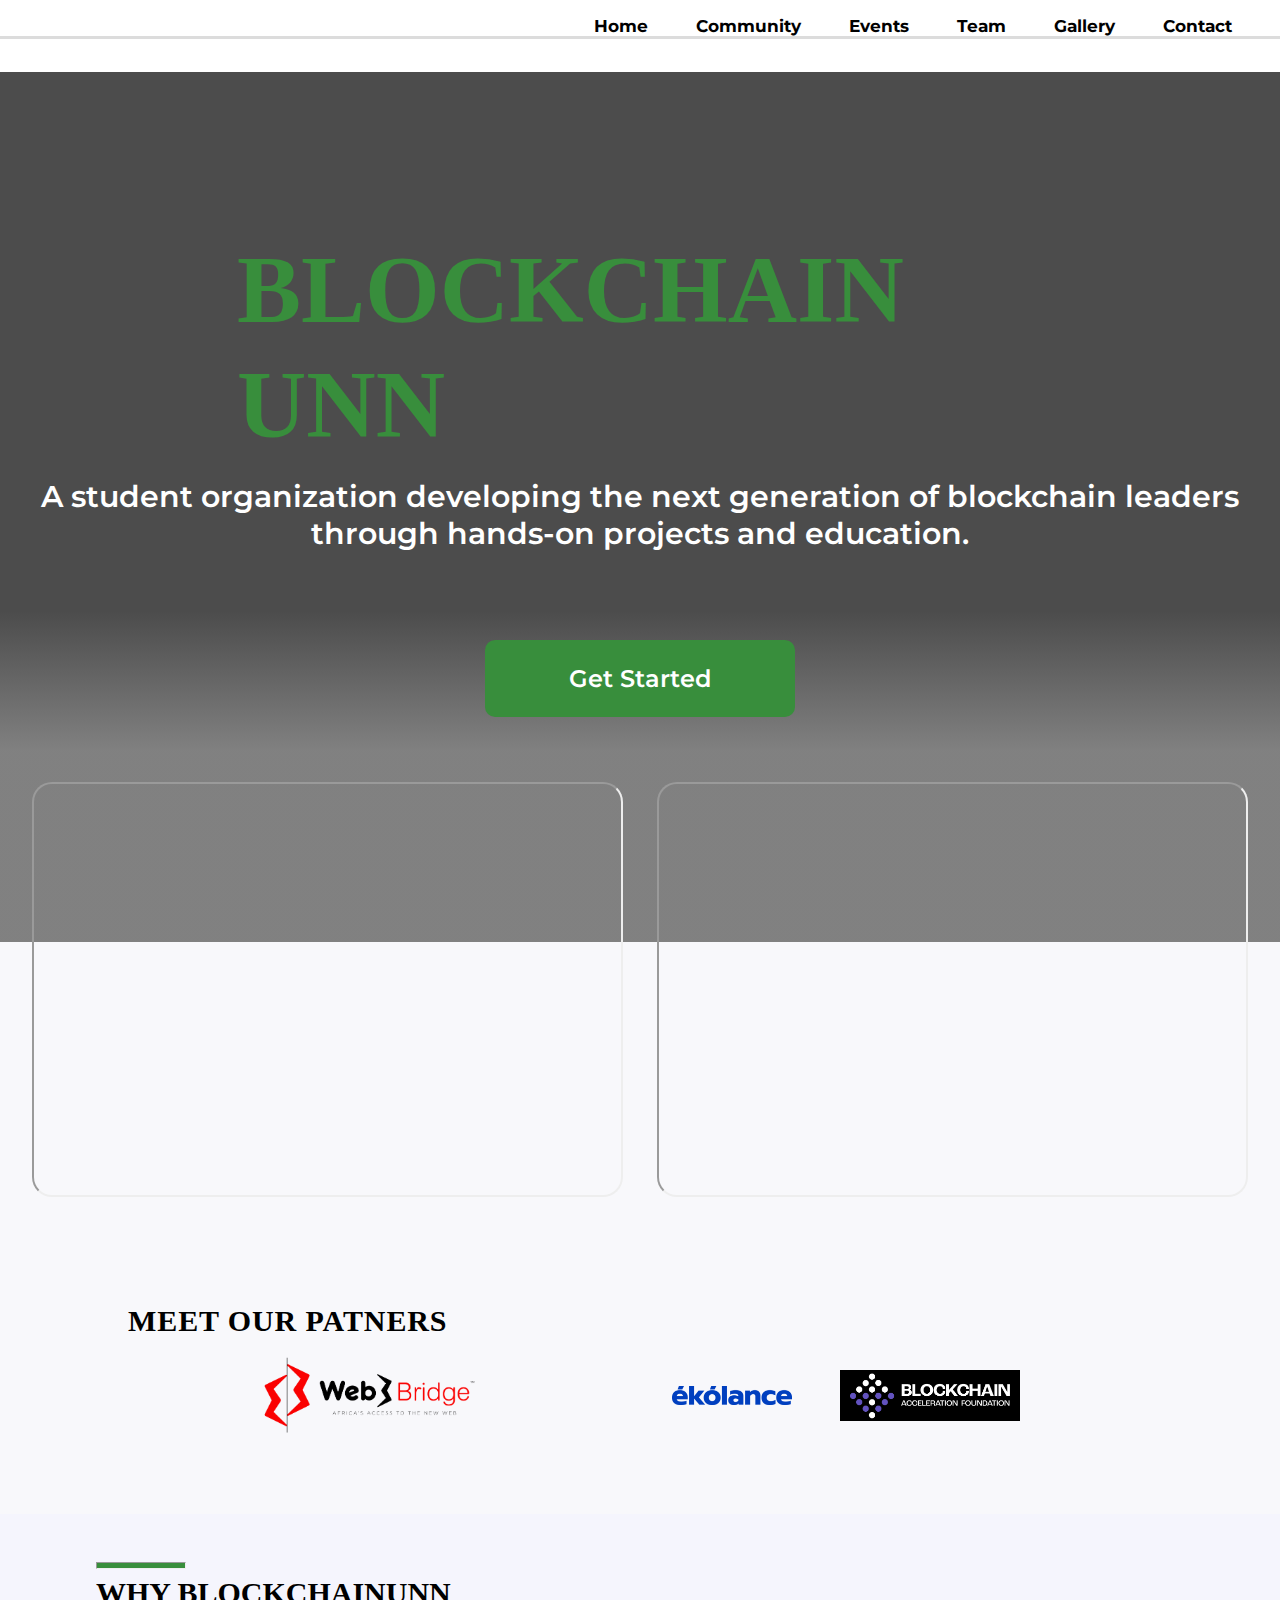
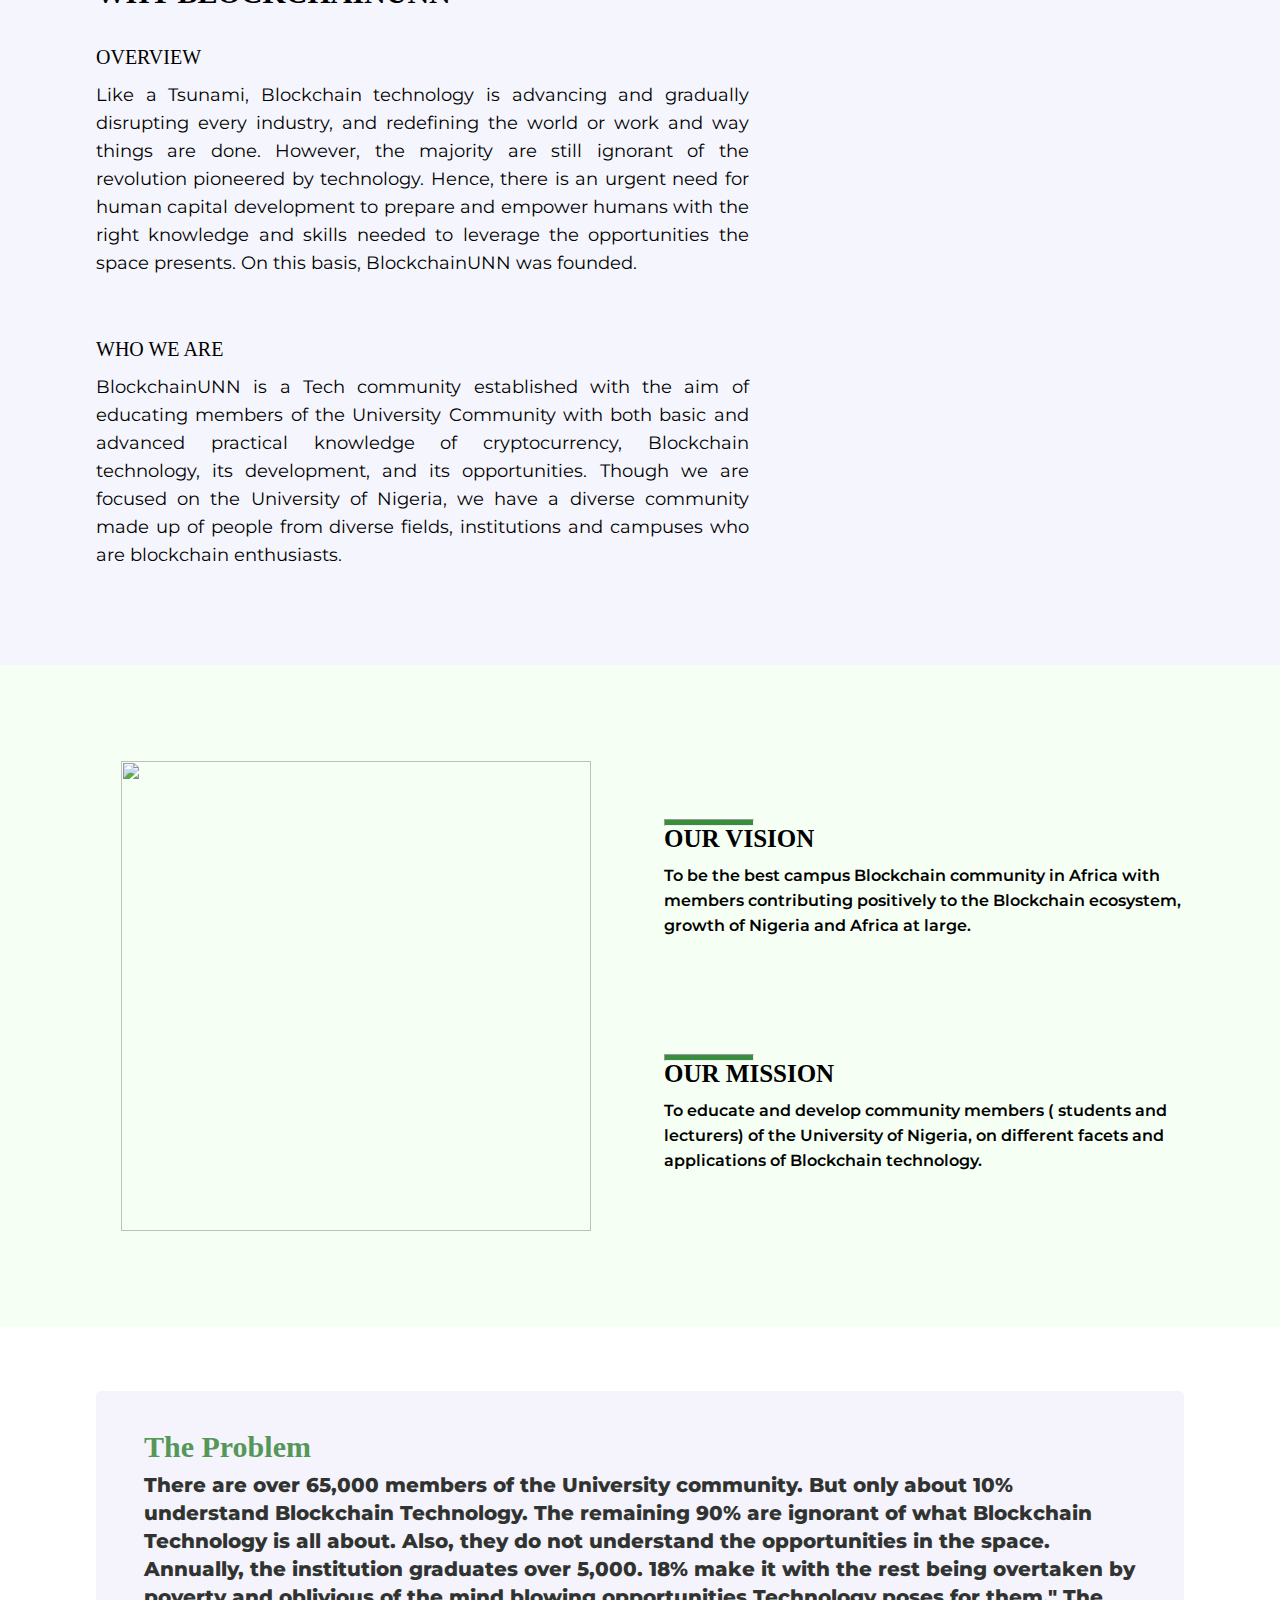
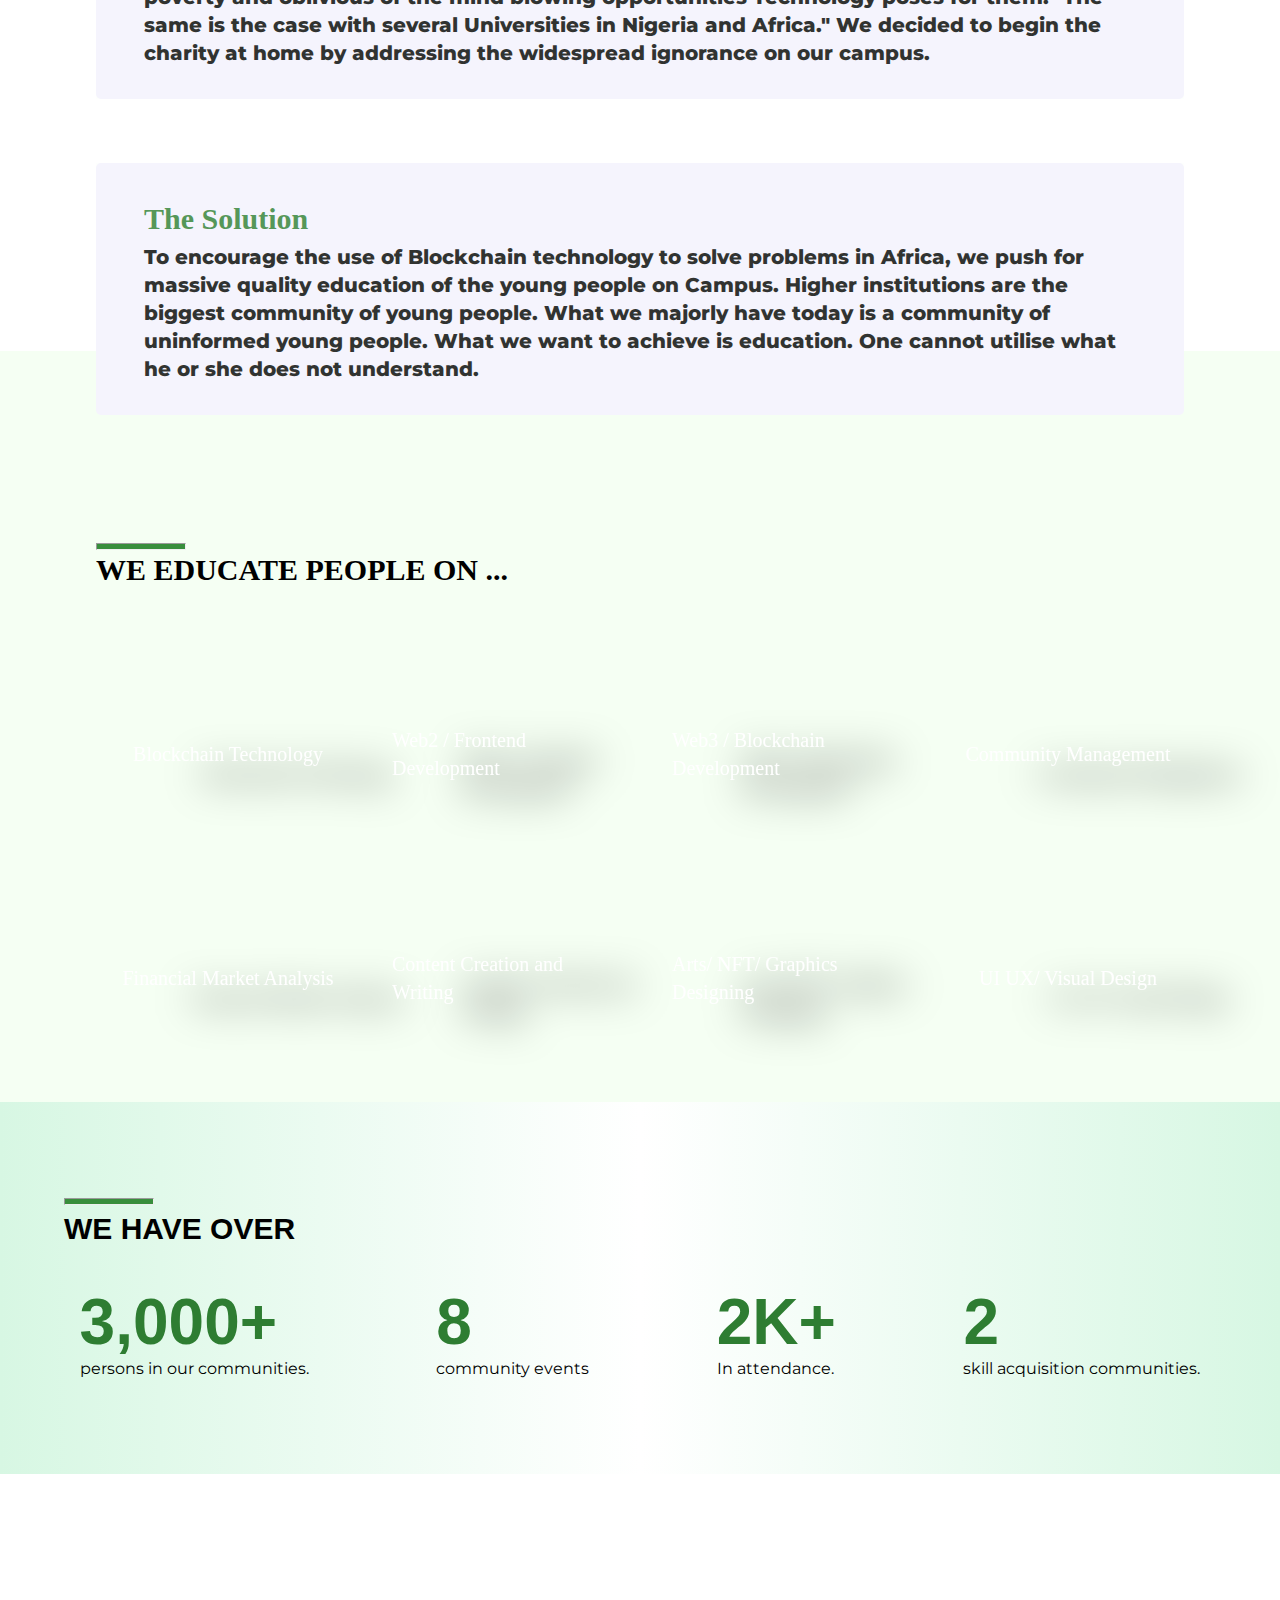
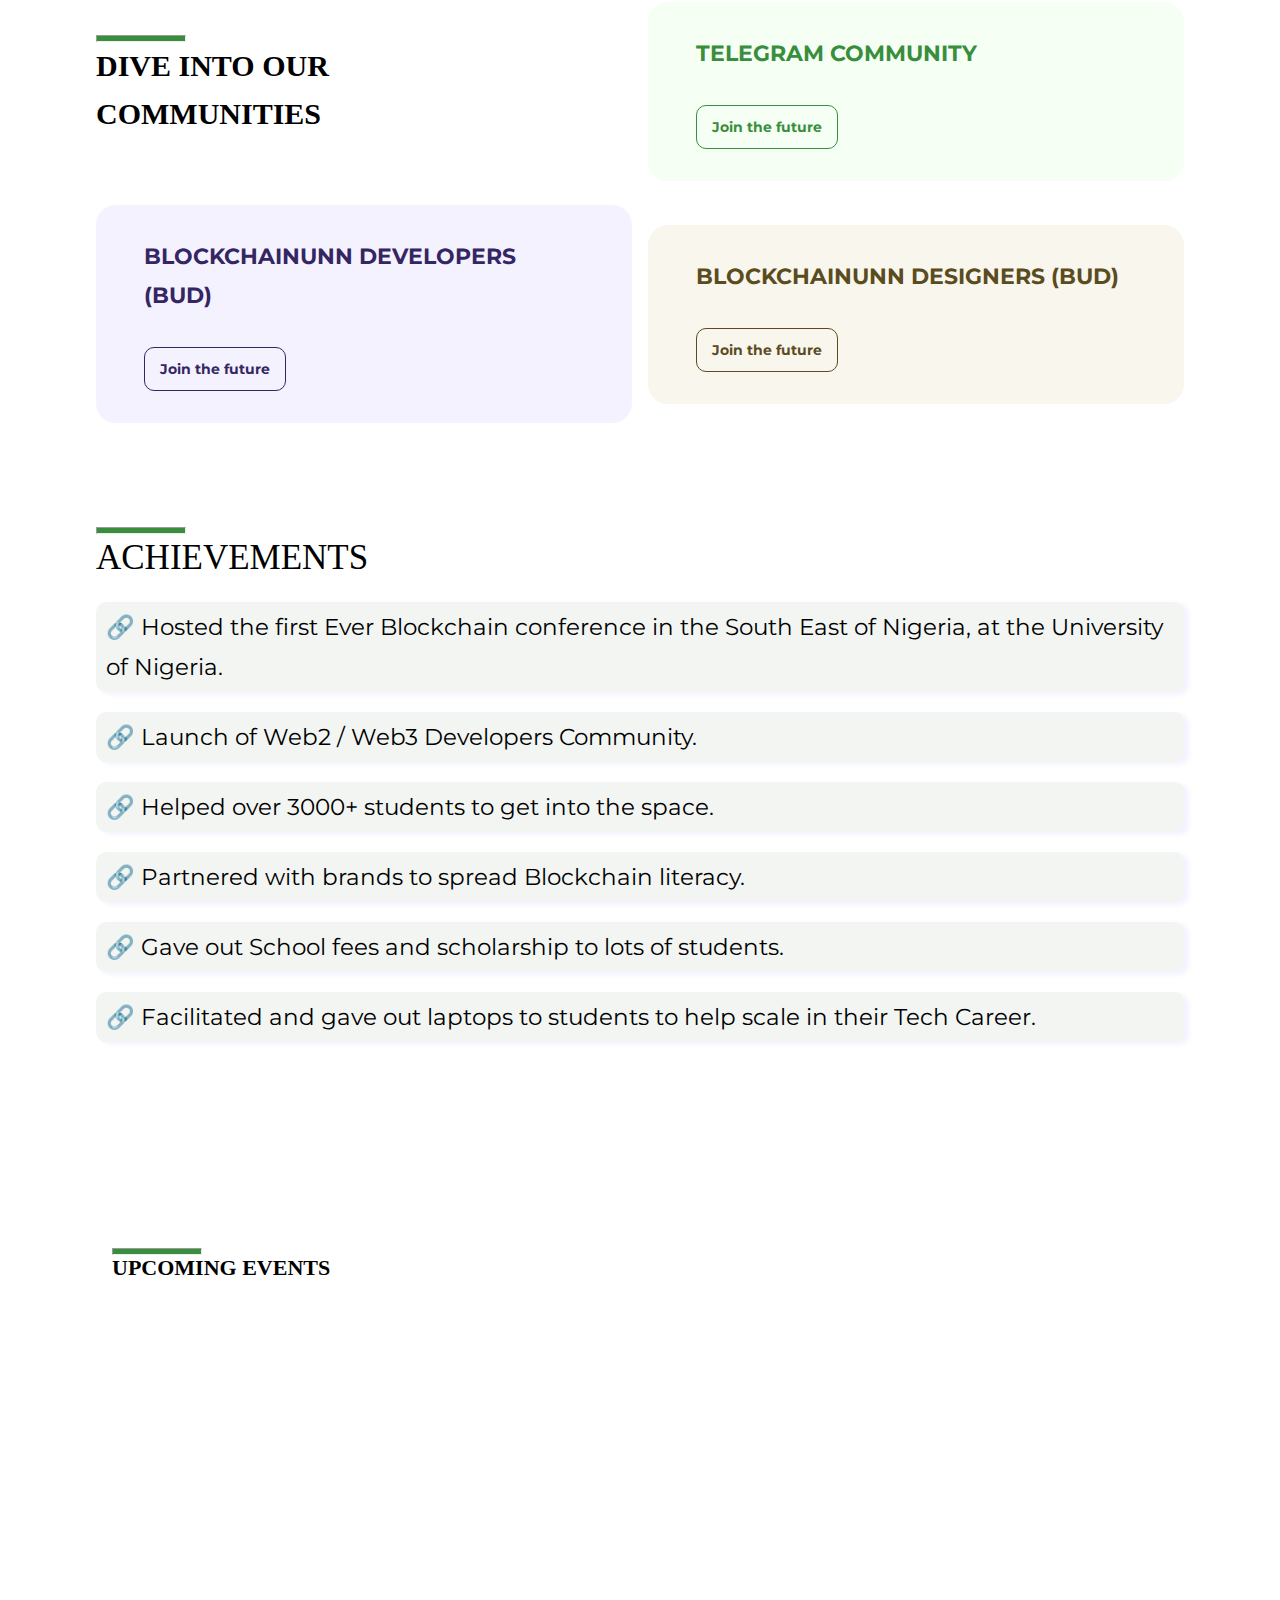
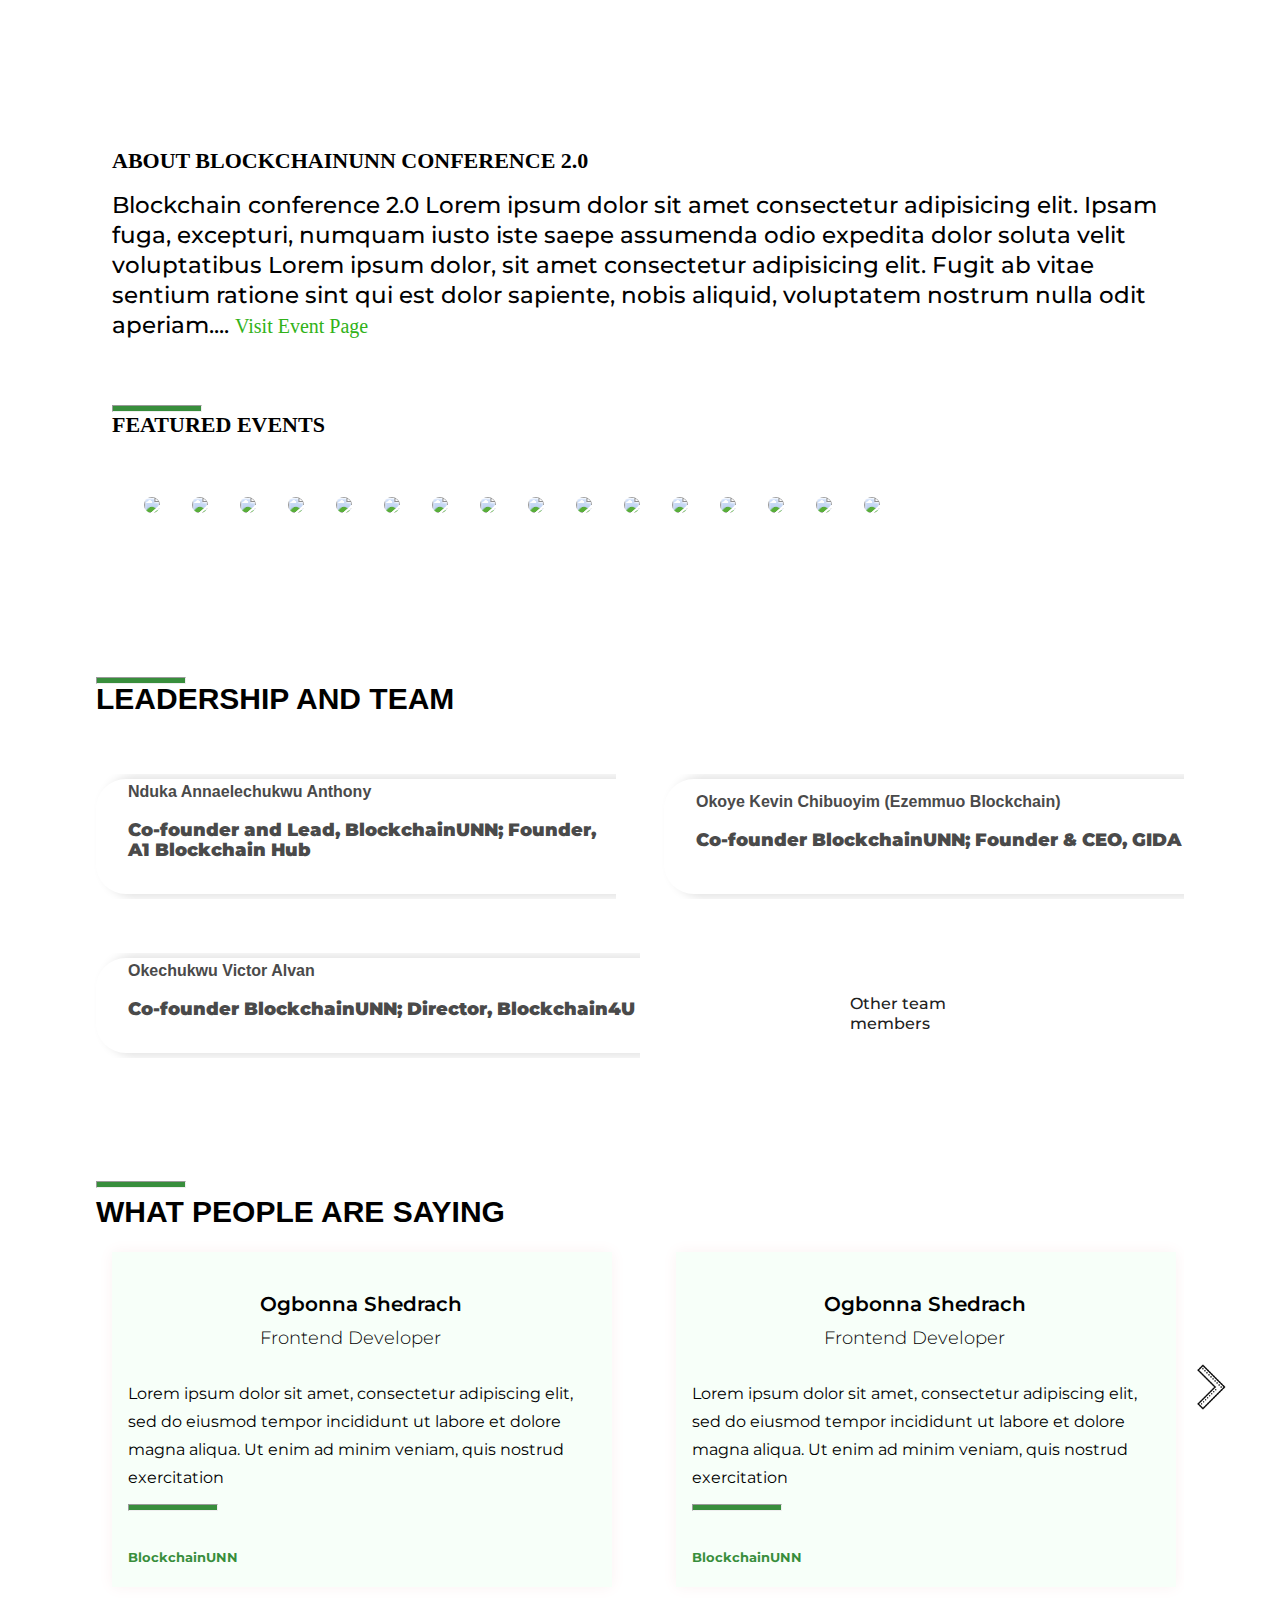
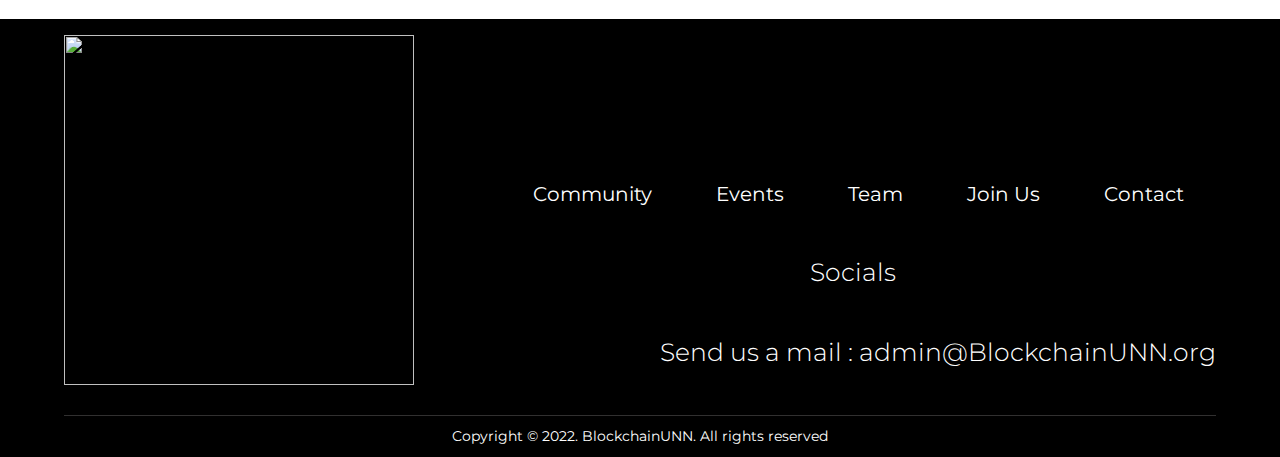
==== commit 068c3124: "modify" ====
--- a/index.html
+++ b/index.html
@@ -36,7 +36,7 @@
                 A student organization developing the next generation of blockchain leaders through
                 hands-on projects and education.
             </p>
-            <button>Get Started</button>
+            <a href="#comm"><button>Get Started</button></a>
         </div>
         </main>
     </section>
@@ -45,7 +45,7 @@
             <iframe width="720" height="415"
             src="https://www.youtube.com/embed/WfgCcUaEh5g">
             </iframe>
-            <iframe width="720" height="415"
+            <iframe id="yt2" width="720" height="415"
 src="https://www.youtube.com/embed/XBuTjIBjQOA">
 </iframe>
         </div>
@@ -96,7 +96,7 @@
             </P>
         </header>
         <main>
-            <img src="./images/preach.png" alt="">
+            <img src="./images/preach.png" alt="" id="preach">
         </main>
     </section>
     <section class="one">
@@ -206,7 +206,7 @@
             <h1>
                 TELEGRAM COMMUNITY <img src="./images/icons8-telegram-app.svg" id="tele" alt="">
             </h1>
-            <button id="teleb">Join the future</button>
+            <a href="http://t.me/BlockchainUNN"><button id="teleb">Join the future</button></a>
         </div>
     </article>
     <article>
@@ -214,13 +214,13 @@
             <h1>
                 BLOCKCHAINUNN DEVELOPERS (BUD)
             </h1>
-            <button>Join the future</button>
+            <a href="https://bit.ly/BlockchainUNN_Developers"><button>Join the future</button></a>
         </div>
         <div id="bucs">
             <h1>
                 BLOCKCHAINUNN DESIGNERS (BUD)
             </h1>
-            <button>Join the future</button>
+            <a href="https://bit.ly/BlockchainUNN_Designers"><button>Join the future</button></a>
         </div>
     </article>
     </section>
@@ -278,8 +278,8 @@
            </article>
         </main>
     </section> 
+
   <section class="teamsec">
-    
     <header>
         <hr >       
         <h1 id="teamHead">LEADERSHIP AND TEAM</h1>
@@ -462,22 +462,25 @@
 
             <div class="footer-container">
 
-                    <p><a href="/">Community</a></p>
-                    <p><a href="/">Projects</a></p>
-                    <p><a href="/">Team</a></p>
-                    <p><a href="/">Join Us</a></p>
+                    <p><a href="#comm">Community</a></p>
+                    <p><a href="./event.html">Events</a></p>
+                    <p><a href="./team.html">Team</a></p>
+                    <p><a href="http://t.me/BlockchainUNN">Join Us</a></p>
                     <p><a href="/">Contact</a></p>
-                
+
             </div>
         </div>
         <div class="orgs">
             <h3>
                 Socials
             </h3>
-            <a href=""><img src="./images/linkedin.png" alt=""> </a>
-            <a href=""><img src="./images/twitter.svg" alt=""> </a>
-            <a href=""><img src="./images/socials facebook.svg" alt="" id="footerfb"> </a>
-            <a href=""><img src="./images/icons8-instagram.svg" alt="" id="footerig"> </a>
+            <a href="http://www.linkedin.com/in/BlockchainUNN"><img src="./images/linkedin.png" alt=""> </a>
+            <a href="http://www.twitter.com/BlockchainUNN"><img src="./images/twitter.svg" alt=""> </a>
+            <a href="http://www.facebook.com/"><img src="./images/socials facebook.svg" alt="" id="footerfb"> </a>
+            <a href="http://www.instagram.com/BlockchainUNN"><img src="./images/icons8-instagram.svg" alt="" id="footerig"> </a>
+        </div>
+        <div class="contact">
+           <h3> Send us a mail : admin@BlockchainUNN.org </h3>
         </div>
         <hr class="hr">
 
--- a/main.css
+++ b/main.css
@@ -1,12 +1,12 @@
+@font-face {
+    font-family: Monument Extended;
+    src: url(./fonts/MonumentExtended-Ultrabold.otf);
+}
 *{
     box-sizing: border-box;
     margin: 0;
     padding: 0;
 }
-@font-face {
-    font-family: Monument Extended;
-    src: url(./fonts/MonumentExtended-Ultrabold.otf);
-}
 html{
     scroll-behavior: smooth;
 }
@@ -24,6 +24,7 @@
     gap: 8rem;
     Padding-inline: 6rem;
     overflow-x: hidden;
+    background-color: #fff;
 }
 body::-webkit-scrollbar{
     width: 6px;
@@ -38,6 +39,7 @@
 #blogo{
     width: 370px;
     margin: -9rem 0rem;
+    transform: translateY(.5rem);
 }
 nav{
     display: flex;
@@ -50,7 +52,7 @@
     z-index: 40;
     position: fixed;
     width: 1600px;
-    border-bottom: 5px solid gainsboro;
+    border-bottom: 3px solid gainsboro;
 }
 nav img{
     margin-bottom: -3rem;
@@ -104,7 +106,6 @@
     line-height: 115px;
     color: #388E3C;
     margin-top: 3rem;
-    border: 1px solid;
 }
 .top main p{
     font-family: Montserrat;
@@ -671,7 +672,6 @@
     height: 7px;
     background-color: #388E3C;
 }
-
 .testimonials{
     display: flex;
     flex-direction: column;
@@ -754,11 +754,8 @@
 #next{
     cursor: pointer;
     width: 80px;
-    /* border-radius: 55%; */
     padding: 10px;
     position: absolute;
-    /* background: #ffffff; */
-    /* box-shadow: 0px 0px 10px 1px #aeb8ac; */
     z-index: 2;
     right: -1rem;
     top: 40%;
@@ -766,11 +763,8 @@
 #prev{
     cursor: pointer;
     width: 80px;
-    /* border-radius: 55%; */
     padding: 10px;
     position: absolute;
-    /* background: #ffffff;
-    box-shadow: 0px 0px 10px 1px #aeb8ac; */
     z-index: 2;
     top: 40%;
     left: -1rem;
@@ -836,7 +830,7 @@
 .teaml p{
     font-family: Montserrat;
     font-size: 18px;
-    font-weight: 500;
+    font-weight: 900;
     line-height: 20px;
     color: #4a4a4a;
 }
@@ -963,6 +957,17 @@
     float: right;
     margin-top: -8rem;
 }
+.contact{
+    color: #fff;
+    margin-top: -3rem;
+    margin-bottom: 3rem;
+    display: flex;
+    justify-content: end;
+    font-family: 'Monument Extended', sans-serif;
+    font-size: 30px;
+    font-weight: 800;
+   
+}
 .footer-container a:hover {
     font-size: 20px;
     font-weight: 600;
@@ -1036,6 +1041,7 @@
     #blogo{
         width: 300px;
         margin-left: -2.5rem;
+        transform: translateY(0);
     }
     nav{
         width: 100%;
@@ -1439,6 +1445,17 @@
     .featured{
         overflow-x: scroll;
     }
+    @keyframes slide_events {
+        /* 0%{
+            transform: translateX(-27.65%);
+        } */
+        0%{
+            transform: translateX(-6%);
+        }
+        100%{
+            transform: translateX(-110%);
+        }
+    }
     .featured::-webkit-scrollbar-button{
         background-color: #e5e5e5;
         color: #2E7D32;
@@ -1454,9 +1471,6 @@
     .three hr{
         transform: translateY(0rem);
     }
-    /* .oldevents{
-        animation: none;
-    } */
     #reviewsSwipe{
         display: block;
         position: absolute;
@@ -1464,7 +1478,7 @@
         top: 50%;
         width: 40px;
         z-index: 2;
-        background-color: #f3f5f3;
+        background-color: #f7fff9;
         padding: 4px 4px;
         border-radius: 50%;
         /* visibility: hidden; */
@@ -1476,7 +1490,7 @@
         top: 50%;
         width: 40px;
         z-index: 2;
-        background-color: #f3f5f3;
+        background-color: #f7fff9;
         padding: 4px 4px;
         border-radius: 50%;
         visibility: hidden;
@@ -1497,23 +1511,6 @@
         margin: auto;
         
     }
-    /* .card1{
-        animation: phoneR 30s linear infinite;
-    }
-    @keyframes phoneR {
-        0%{
-            transform: translateX(-100%);
-        }
-        25%{
-            transform: translateX(-200%);
-        }
-        50%{
-            transform: translateX(-300%);
-        }
-        75%,100%{
-            transform: translateX(-328%);
-        }
-    } */
     .testimonial-card::-webkit-scrollbar{
         border-radius: 20px;
         height: 2px;
@@ -1797,12 +1794,71 @@
 
 }
 
-@media (max-width:1140px) and (min-width:760px){
-    .three main{
-        flex-direction: row;
-    }
-    .three article{
-        flex-direction: column;
+@media (max-width:1200px) and (min-width:670px){
+    html{
+        overflow-x: hidden;
+    }
+    .top main{
+        border: 1px solid;
+    }
+    .top main p{
+        width: 100%;
+    }
+    .videos iframe{
+        width: 750px;
+        height: 320px;
+    }
+    .patnership{
+        margin-inline: -6rem;
+        padding-inline: 6rem;
+    }
+    .patners{
+        flex-direction: column;
+        padding-inline: 0rem;
+    }
+    .patners article{
+        gap: -0rem;
+        flex-direction: column;
+        width: 40%;
+        margin: auto;
+        margin-top: -3rem;
+    }
+    .patners h1{
+        font-size: 25px;
+    }
+    .patnertop{
+        margin-bottom: -6rem;
+    }
+    .patner3{
+        margin-top: -2rem;
+    }
+    .patners main{
+        justify-content: center;
+    }
+    #baf{
+        transform: translateX(6rem);
+    }
+    #ekolance{
+        margin-left: -5rem;
+    }
+    .why{
+        padding-inline: 3rem;
+        margin-inline: -6rem;
+    }
+    .why h1{
+        font-size: 25px;
+    }
+    .why p{
+        font-size: 16px;
+    }
+    .why main img{
+        width: 400px;
+    }
+    .one{
+        position: relative;
+        padding-top: 4rem;
+        padding-bottom: 4rem;
+        padding-inline: 3rem;
     }
     .one>div{
         justify-content: center;
@@ -1816,7 +1872,6 @@
         margin: auto;
     }
     #logo{
-       
         height: 400px; 
     }
     .one article{
@@ -1826,8 +1881,38 @@
     .one article>div{
         margin-bottom: 2rem;
     }
+    .problem{
+        padding-inline: 3rem;
+    }
+    #teaching{
+        font-size: 25px;
+    }
+    .teaches main div p{
+        font-size: 18px;
+    }
+    .community{
+        padding-inline: -3rem;
+    }
+    .community header h1{
+        font-size: 25px;
+        line-height: 26px;
+    }
+    .community-breakdown {
+        flex-direction: row;
+        gap: 1rem;
+    }
+    .community-breakdown li {
+        width: 100%;
+    }
+    .community-breakdown h4 {
+        font-family: 'Monument Extended', sans-serif;
+        font-size: 39px;
+        color: #2E7D32;
+    }
     .two{
         flex-direction: column;
+        margin-inline: -6rem;
+        padding-inline: 3rem;
     }
     .two article{
         flex-direction: column;
@@ -1841,6 +1926,21 @@
         font-size: 22px;
         line-height: 26.4px;
     }
+    #dive{
+        font-size: 25px;
+    }
+    #budv h1, #buds h1, #bucs h1{
+        font-size: 20px;
+    }
+    .achieve{
+        padding-inline: 3rem;
+    }
+    .achieve h1{
+        font-size: 25px;
+    }
+    .achieve h3{
+        font-size: 20px;
+    }
     .testimonials{
         padding-inline: 1rem;
     }
@@ -1861,45 +1961,50 @@
         font-size: 14px;
         padding: 7px 11px;
     }
-    /* .team-section{
-        padding-inline: 1rem;
-    }
-   .team-section .main1,.team-section .main2{
-    flex-direction: column;
-   }
-   .team-section .main2 .otherTeam::before{
-    content: 'Other Team members';
-   }
-   .team-section .main2 .otherTeam{
-    justify-content: center;
-   }
-   .team-section .main1 article,.team-section .main2 article{
-    width: 100%;
-   } */
-   .community{
-    margin-inline: 0rem;
-    padding-inline: 1rem;
-    width: 100%;
-
-    }
-    .community header h1{
-        font-size: 28px;
-        line-height: 26px;
-    }
-    .community-breakdown {
+    .three{
+        padding-inline: 3rem;
+        margin-inline: -6rem;
+    }
+    .three main{
         flex-direction: row;
-        gap: 1rem;
-    }
-    .community-breakdown li {
-        width: 100%;
-    }
-    .community-breakdown h4 {
-        font-family: 'Monument Extended', sans-serif;
-        font-size: 39px;
-        color: #2E7D32;
+    }
+    .three article{
+        flex-direction: row;
+    }
+    .newevent h1{
+        font-size: 55px;
+    }
+    @keyframes slide_events {
+        100%{
+            transform: translateX(-139%);
+        }
+    }
+    .teamsec{
+        padding-inline: 3rem;
+        margin-inline: -6rem;
+    }
+    .teamsec header h1{
+        font-size: 25px;
+    }
+    .card1 {
+        background-color: #f7fff9;
+        z-index: 1;
+    }
+    .photo{
+        width: 300px;
+    }
+    .testimonials{
+        padding-inline: 3rem;
+        margin-inline: -6rem;
+    }
+    #next{
+        right: 4rem;
+    }
+    #prev{
+        left: 3rem;
     }
     footer{
-        margin-inline: 0rem;
+        margin-inline: -6rem;
         text-align: center;
     }
     .footer-div {
@@ -1914,9 +2019,251 @@
         flex-direction: column;
         width: 100%;
         align-items: center;
+    }
+    .orgs{
+        margin-top: 0;
+        gap: 1rem;
+        float: initial;
+        margin: auto;
+        justify-content: center;
+        padding-bottom: 1rem;
+    }
+    .orgs h3{
+        display: none;
     }
     .logo{
         margin-top: -6rem;
         margin-bottom: -8rem;
     }
+}
+@media (max-width: 1000px)  and (min-width: 670px){
+        html{
+        overflow-x: hidden;
+    }
+    #menu{
+        display: block;
+        position: absolute;
+        z-index: 42;
+        width: 40px;
+        right: 1rem;
+        top: .7rem;
+    }
+    #close{
+        display: block;   
+        transform: translateX(300%);
+        position: absolute;
+        z-index: 100;
+        width: 20px;
+        right: 2rem;
+        top: 2rem;
+        transition: .55s linear;
+        z-index: 50;
+    }
+    body{
+        width: 100%;
+        padding-inline: 1rem;
+        overflow-x: hidden;
+    }
+    nav main{
+        width: 100%;
+        background-color: white;
+        position: relative;
+        padding-top: 18px;
+        padding-bottom: 14px;
+    }
+    #blogo{
+        width: 300px;
+        margin-left: -2.5rem;
+        transform: translateY(0);
+    }
+    nav{
+        width: 100%;
+        padding-inline: 1rem;
+        margin-inline: -1rem;
+    }
+    nav img{
+        margin-bottom: 0rem;
+        margin-top: 0rem;
+        margin-left: -2rem;
+        padding-left: -10rem;
+    }
+    nav ul{
+        /* display: none; */
+        position:absolute;
+        inset: 0 0 0 30%;
+        flex-direction: column;
+        justify-content: initial;
+        background-color: white;
+        height: 100vh;
+        padding-left: 2rem;
+        padding-top: 5rem;
+        transition: .5s linear;
+        transform: translateX(100%);
+        z-index: 43;
+    }
+    .top,.patnership,.why,.one,.problem,.community,.two,.achieve,.three,.teamsec,.testimonials{
+        padding-inline: 2rem;
+        margin-inline: -1rem;
+    }
+    .top main{
+        padding-top: -2rem;
+    }
+    .top main h1{
+        width: 50%;
+        line-height: 60px;
+        margin: auto;
+        font-size: 350%;
+        text-align: center;
+    }
+    .top main p{
+        width: 80%;
+        font-size: 22px;
+    }
+    .rectangles{
+        width: 48px;
+    }
+    .top main button{
+        font-size: 20px;
+        width: 250px;
+        padding: 10px;
+        height: 50px;
+    }
+    .why header{
+        width: 100%;
+    }
+    .why h1{
+        width: 120%;
+        line-height: 30px;
+    }
+    .cfs{
+        flex-direction: column;
+    }
+    .teaml{
+        width: 100%;
+    }
+    .problem .pdiv h1{
+        font-size: 25px;
+    }
+    .problem .pdiv p{
+        font-size: 18px;
+        line-height: 25px;
+    }
+    .community-breakdown h4{
+        font-size: 27px;
+    }
+    .community-breakdown p{
+        font-size: 18px;
+    }
+    .newevent h1{
+        font-size: 50px;
+        line-height: 50px;
+    }
+    .neweventText{
+        font-size: 18px;
+        line-height: 28px;
+    }
+}
+@media (max-width: 670px) and (min-width: 450px){
+    .top main h1{
+        text-align: center;
+    }
+}
+@media (max-width: 900px) and (min-width: 670px){
+    .textarea{
+        padding-bottom: 1rem;
+        text-align: center;
+    }
+    .why{
+        flex-direction: column;
+        gap: 1rem;
+    }
+    .why main img{
+        width: 100%;
+        border-radius: 20px;
+        object-fit: cover;
+    }
+    .why h3{
+        font-size: 16px;
+    }
+    .why p{
+        font-size: 14px;
+        line-height: 25px;
+    }
+    .one div h1{
+        font-size: 22px;
+    }
+    .problem .pdiv h1{
+        font-size: 22px;
+    }
+    .problem .pdiv p{
+        font-size: 16px;
+        line-height: 25px;
+    }
+    .teaches{
+        flex-direction: row;
+        gap: 1rem;
+    }
+    #teaching{
+        font-size: 22px;
+    }
+    .community h1{
+        font-size: 22px;
+    }
+    .community-breakdown h4{
+        font-size: 25px;
+    }
+    .community-breakdown p{
+        font-size: 16px;
+    }
+    #dive{
+        font-size: 22px;
+    }
+    .activity{
+        margin-inline: -2rem;
+        padding-inline: 2rem;
+    }
+    .activity_top,.activity_bottom{
+        display: flex;
+        flex-direction: column;
+    }
+    .teaches main div{
+        width: 100%;
+    }
+    .teaches main div p{
+        width: 40vw;
+    }
+    .problem .activity h4{
+        position: relative;
+    }
+    .teaches main div::before{
+        width: 100%;
+    }
+    .achieve h3{
+        font-size: 18px;
+        line-height: 25px;
+    }
+    .newevent h1{
+        font-size: 40px;
+        line-height: 40px;
+    }
+    .neweventText{
+        font-size: 16px;
+        line-height: 28px;
+    }
+    .teamsec{
+        margin-top: -3rem;
+    }
+    .card1, .card2 {
+        padding: 1.5rem 1rem;
+        box-shadow: 0px 0px 15px #fbf2f2;
+        font-size: 14px;
+        line-height: 22px;
+        display: flex;
+        flex-direction: column;
+        width: 50%;
+        margin-right: -2rem;
+    }
+    #yt2{
+        display: none;
+    }
 }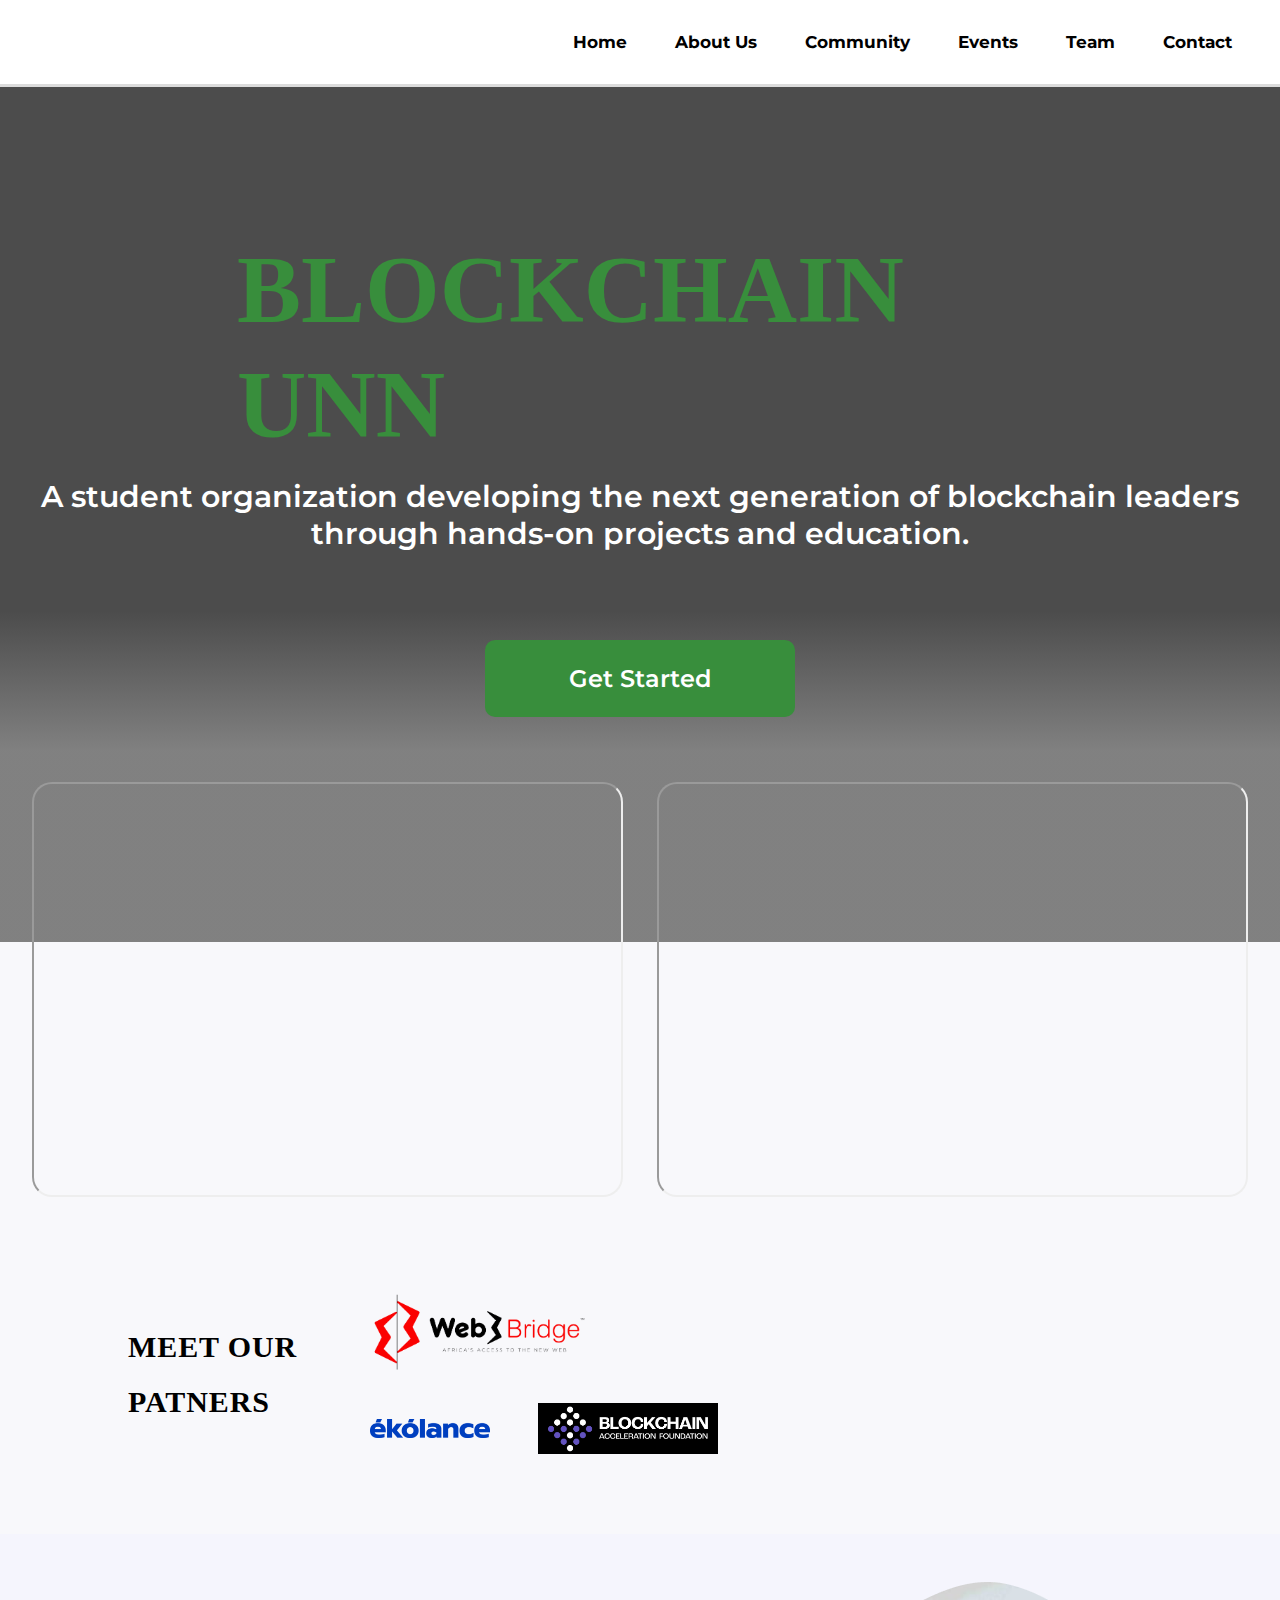
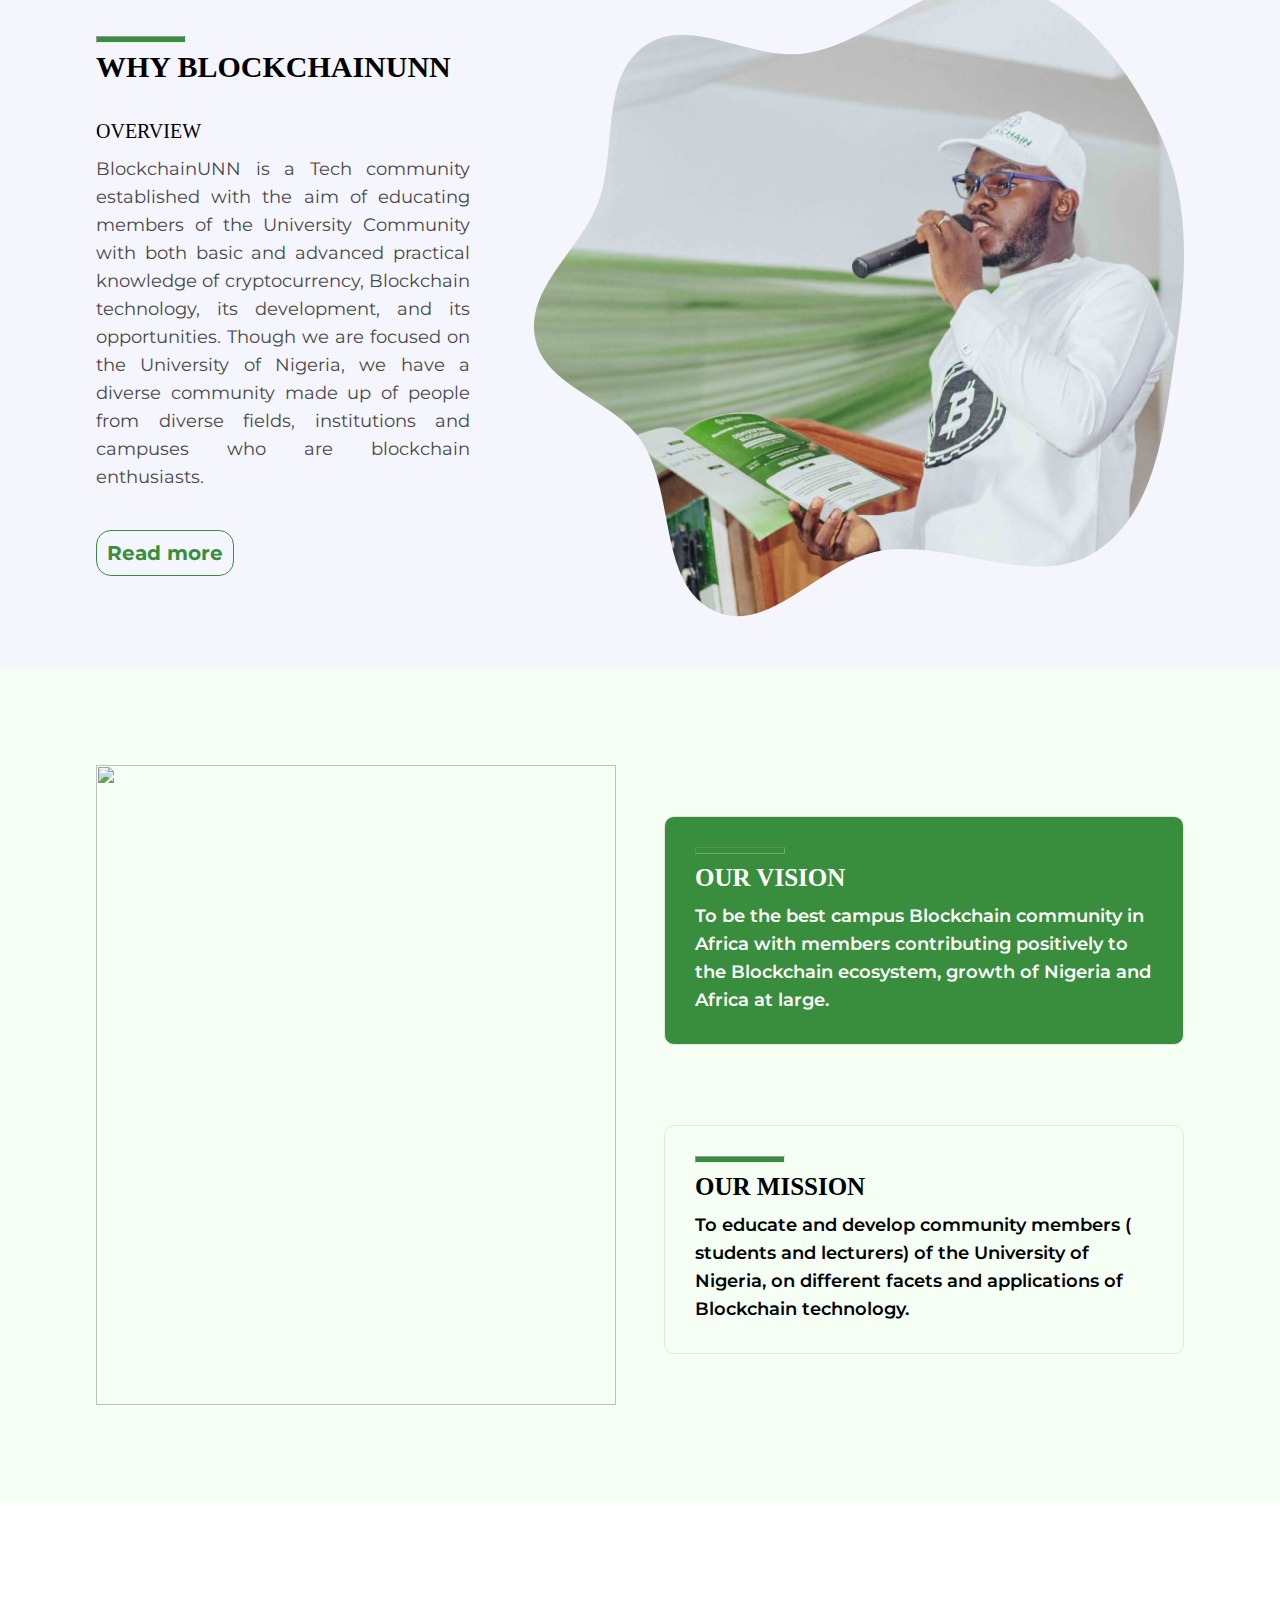
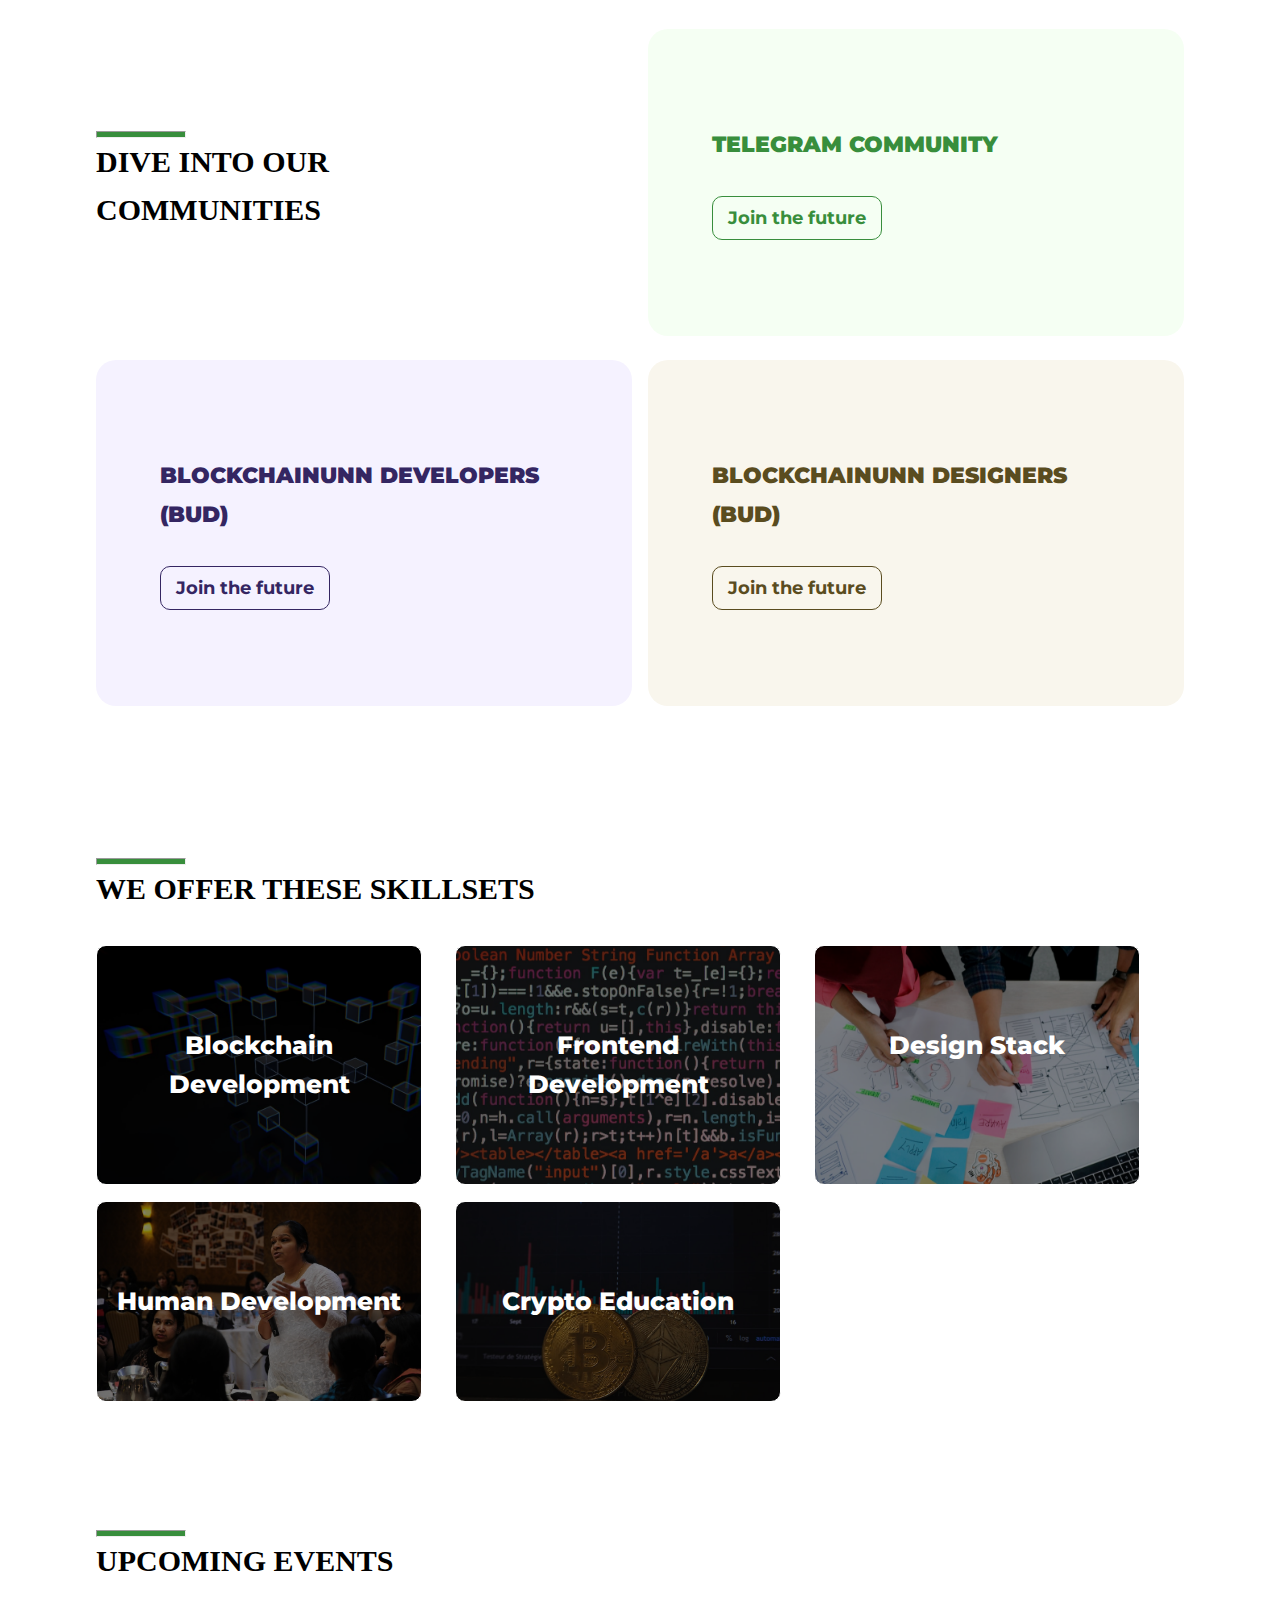
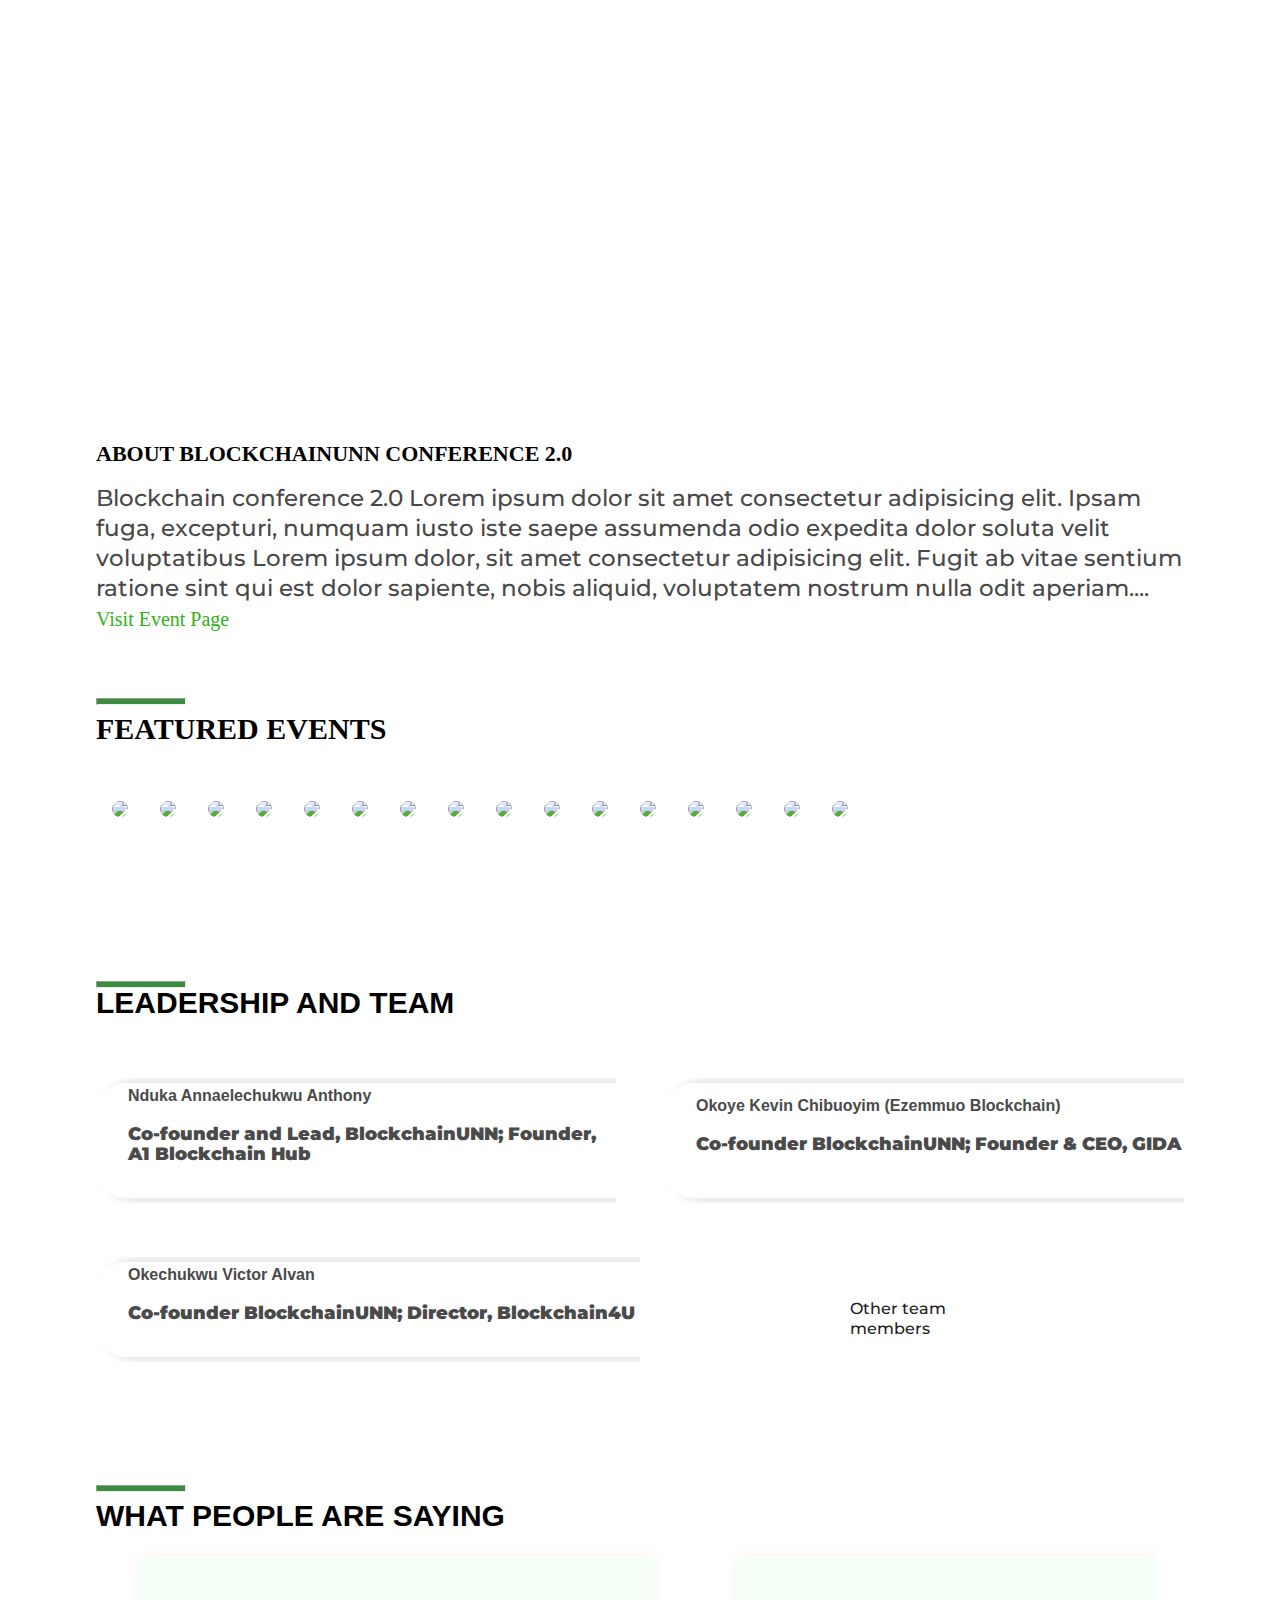
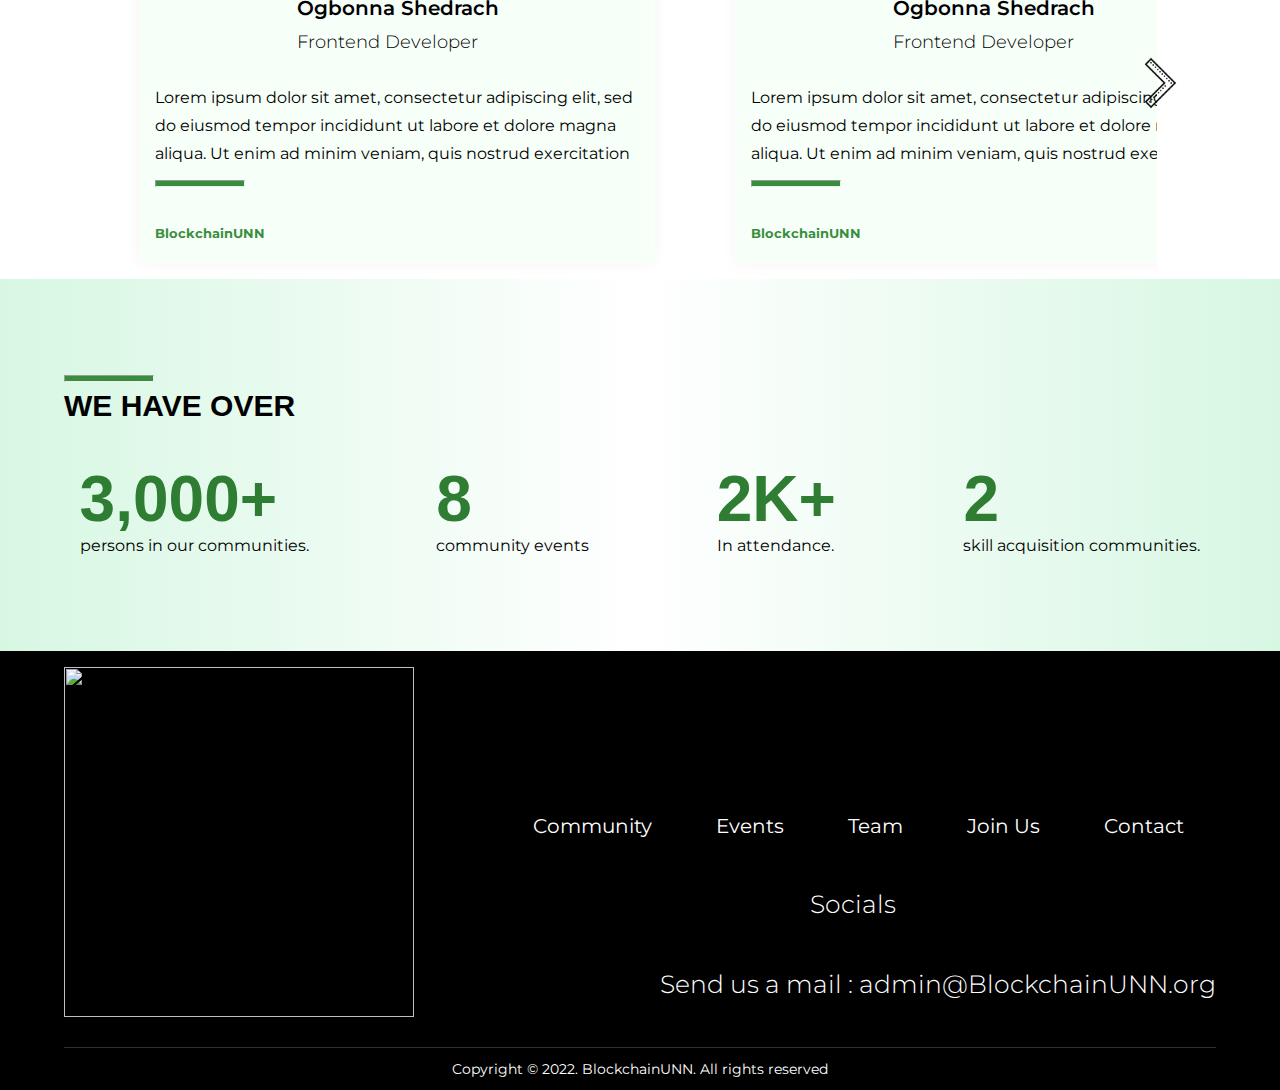
==== commit 3611b909: "commit" ====
--- a/index.html
+++ b/index.html
@@ -14,14 +14,14 @@
             <img src="./images/icons8-menu-rounded-50.png" alt="" id="menu" onclick="menuOpen()">
             <img src="./images/icon-close.svg" alt="" id="close" onclick="menuClose()">
             <main>
-            <img src="./images/bunn logo (2).png" alt="" id="blogo">
+            <!-- <img src="./images/blogo1.png alt=" id="blogo"> -->
         </main>
             <ul id="navList">
                 <li><a href="#home">Home</a></li>
+                <li><a href="./about.html">About Us</a></li>
                 <li><a href="#comm">Community</a></li>
                 <li><a href="./event.html">Events</a></li>
                 <li><a href="./team.html">Team</a></li>
-                <li><a href="">Gallery</a></li>
                 <li><a href="#foot">Contact</a></li>
             </ul>
         </nav>
@@ -36,7 +36,7 @@
                 A student organization developing the next generation of blockchain leaders through
                 hands-on projects and education.
             </p>
-            <a href="#comm"><button>Get Started</button></a>
+            <button>Get Started</button>
         </div>
         </main>
     </section>
@@ -56,6 +56,7 @@
                 MEET OUR PATNERS
             </h1>
         </header>
+        <main class="allpatners">
         <article>
         <main class="patnertop">
             <img src="./images/web3bridge.png" alt="" id="webbrigde">
@@ -65,11 +66,12 @@
             <img src="./images/b4u.png" alt="">
             <img src="./images/a1.png" alt="">
         </main>
-        <main class="patner3">
-            <img src="./images/ekolance.png" alt="" id="ekolance">
-            <img src="./images/baf.jpg" alt="" id="baf">
-        </main>
     </article>
+    <main class="patner3">
+        <img src="./images/ekolance.png" alt="" id="ekolance">
+        <img src="./images/baf.jpg" alt="" id="baf">
+    </main>
+</main>
         </div>
     </section>
     <section class="why">
@@ -81,7 +83,7 @@
             <h3>
                 OVERVIEW
             </h3>
-            <P>
+            <!-- <P>
                 Like a Tsunami, Blockchain technology is advancing and gradually disrupting every industry, and redefining the world or work and way things are done. However, the majority are still ignorant of the revolution pioneered by technology.
 
                 Hence, there is an urgent need for human capital development to prepare and empower humans with the right knowledge and skills needed to leverage the opportunities the space presents. 
@@ -90,13 +92,14 @@
             </P>
             <h3>
                 WHO WE ARE
-            </h3>
+            </h3> -->
             <P>
                 BlockchainUNN is a Tech community established with the aim of educating members of the University Community with both basic and advanced practical knowledge of cryptocurrency, Blockchain technology, its development, and its opportunities. Though we are focused on the University of Nigeria, we have a diverse community made up of people from diverse fields, institutions and campuses who are blockchain enthusiasts.
             </P>
+            <a href="./about.html" id="read">Read more</a>
         </header>
         <main>
-            <img src="./images/preach.png" alt="" id="preach">
+            <img src="./images/kevinImg.png" alt="" id="preach">
         </main>
     </section>
     <section class="one">
@@ -104,14 +107,14 @@
       <img src="./images/logo.png"  id="logo" alt="" />
     </div>
       <article>
-        <div>
+        <div class="vision">
             <hr class="hr">
           <h1>OUR VISION</h1>
           <p>
             To be the best campus Blockchain community in Africa with members contributing positively to the Blockchain ecosystem, growth of Nigeria and Africa at large. 
           </p>
         </div>
-        <div>
+        <div class="mission">
             <hr class="hr">
             <h1>OUR MISSION</h1>
             <p>
@@ -120,7 +123,7 @@
         </div>
       </article>
     </section>
-    <section class="problem">
+    <!-- <section class="problem">
         <main class="prosol">
         <div class="pdiv">
             <h1>
@@ -164,35 +167,8 @@
     </main>
     </main>
     </main>
-    </section>
-    <section class="community">
-        <header>
-        <hr class="hr">
-        <h1>WE HAVE OVER</h1>
-    </header>
-        <ul class="community-breakdown">
-            <li>
-                <h4>3,000+</h4>
-                <p>persons in our communities.</p>
-            </li>
-            
-            <li>
-                <h4>8</h4>
-                <p>community events</p>
-            </li>
-            
-            <li>
-                <h4>2K+</h4>
-                <p>In attendance.</p>
-            </li>
-            
-            <li>
-                <h4>2</h4>
-                <p>skill acquisition communities.</p>
-            </li> 
-        </ul>    
-       
-    </section>
+    </section> -->
+   
     <span id="comm"></span>
     <section class="two">
         <article class="comm_up">
@@ -224,7 +200,38 @@
         </div>
     </article>
     </section>
-    <section class="achieve">
+    <section class="skills">
+        <header>
+            <hr>
+            <h1>
+                WE OFFER THESE SKILLSETS
+            </h1>
+        </header>
+        <article>
+            <ul>
+                <li id="bd">
+                   <p id="bdtext"> Blockchain Development </p>
+                    <span id="bdtext_1"></span>
+                    <span id="bdtext_2"></span>
+                </li>
+                <li id="fd">
+                    Frontend Development
+                </li>
+                <li id="ds">
+                    Design Stack
+                </li>
+            </ul>
+            <ul>
+                <li id="hd">
+                    Human Development
+                </li>
+                <li id="ce">
+                    Crypto Education
+                </li>
+            </ul>
+        </article>
+    </section>
+    <!-- <section class="achieve">
             <h1>
                 <hr>
                 ACHIEVEMENTS
@@ -236,7 +243,7 @@
             <h3 class="achieveList">🔗 Gave out School fees and scholarship to lots of students. </h3>
             <h3 class="achieveList">🔗 Facilitated and gave out laptops to students to help scale in their Tech Career. </h3>
             <h3 id="achieve_null"></h3>
-    </section>
+    </section> -->
     <section class="three">
         <header>
             <hr class="hr">
@@ -456,6 +463,35 @@
         
     </section>
 
+    <section class="community">
+        <header>
+        <hr class="hr">
+        <h1>WE HAVE OVER</h1>
+    </header>
+        <ul class="community-breakdown">
+            <li>
+                <h4>3,000+</h4>
+                <p>persons in our communities.</p>
+            </li>
+            
+            <li>
+                <h4>8</h4>
+                <p>community events</p>
+            </li>
+            
+            <li>
+                <h4>2K+</h4>
+                <p>In attendance.</p>
+            </li>
+            
+            <li>
+                <h4>2</h4>
+                <p>skill acquisition communities.</p>
+            </li> 
+        </ul>    
+       
+    </section>
+
     <footer id="foot">
         <div class="footer-div">
             <img src="./images/BcUnnLogoWHITE.png" class="logo" alt="">
@@ -489,5 +525,5 @@
         </div>
     </footer>
   </body>
-  <script src="script.js"></script>
+  <script defer src="script.js"></script>
 </html>
--- a/main.css
+++ b/main.css
@@ -17,7 +17,7 @@
     display: none;
 }
 body{
-    max-width: 1600px;
+    max-width: 1440px;
     margin: auto;
     display: flex;
     flex-direction: column;
@@ -45,13 +45,14 @@
     display: flex;
     justify-content: space-between;
     align-items: center;
-    padding-top: 1rem;
+    padding-top: 2rem;
+    padding-bottom: 2rem;
     background-color: rgb(255, 255, 255);
     margin-inline: -6rem;
     padding-inline: 3rem;
     z-index: 40;
     position: fixed;
-    width: 1600px;
+    width: 1440px;
     border-bottom: 3px solid gainsboro;
 }
 nav img{
@@ -76,7 +77,7 @@
     color: #388E3C;
 }
 .top main{
-    background: linear-gradient(180deg, rgba(0, 0, 0, 0.7) 61.98%, rgba(75, 75, 75, 0.7) 78.12%), url(./images/aboutpics.jpeg);
+    background: linear-gradient(180deg, rgba(0, 0, 0, 0.7) 61.98%, rgba(75, 75, 75, 0.7) 78.12%), url(images/aboutpics.jpeg);
     /* background-image: url(./images/aboutpics.jpeg); */
     background-repeat: no-repeat;
     background-size: cover;
@@ -157,17 +158,23 @@
 }
 .patners{
     display: flex;
-    flex-direction: column;
     gap: .5rem;
     align-items: center;
     padding-inline: 8rem;
 }
 .patners header{
+    width: 30%;
+}
+.patners article{
+    display: flex;
+    gap: 3rem;
     width: 100%;
-}
-.patners article{
-    display: flex;
-    gap: 3rem;
+    margin-bottom: -1rem;
+}
+.allpatners{
+    display: flex;
+    flex-direction: column;
+    align-items: center;
 }
 .patners main{
     display: flex;
@@ -218,13 +225,40 @@
     line-height: 28px;
     margin-bottom: 3rem;
     text-align: justify;
+    color: #484848;
 }
 .why header{
     width: 60%;
+}
+#read{
+    text-decoration: none;
+    color: #388E3C;
+    font-weight: 900;
+    font-family: Montserrat;
+    font-size: 20px;
+    font-weight: 700;
+    line-height: 29px;
+    border: 1px solid #388E3C;
+    padding: 10px;
+    border-radius: 15px;
 }
 .one>div img{
     width: 100%;
     height: 640px;  
+}
+.one>div img:hover{
+    /* transform: rotateX(180deg); */
+    animation: tot 3s linear;
+    animation-iteration-count: 1;
+    cursor: pointer;
+}
+@keyframes tot {
+    50%{
+        transform: rotateX(180deg);
+    }
+    100%{
+        transform: rotateX(0deg);
+    }
 }
 .one>div{
     width: 50%;
@@ -263,13 +297,35 @@
 .one article{
     display: flex;
     flex-direction: column;
-    justify-content: space-around;
+    gap: 5rem;
+    align-items: center;
+    justify-content: center;
     width: 50%;
 }
 .one article h1{
     font-size: 25px;
 }
-.problem{
+.one article div{
+    border: 1px solid #e5e5e5;
+    padding: 30px;
+    border-radius: 10px;
+}
+.vision{
+    background-color: #388E3C;
+    color: white;
+}
+.vision hr{
+    opacity: .3;
+}
+.mission:hover{
+    background-color: #388E3C;
+    color: white;
+}
+.vision:hover{
+    background-color: white;
+    color: #484848;
+}
+/* .problem{
     margin-inline: -6rem;
     padding-inline: 6rem;
     margin-top: -8rem;
@@ -288,8 +344,8 @@
 }
 .problem .prosol::before{
     content: '';
-    background-image: url(./images/IMG-20221211-WA0003.jpg);
-    background-color: rgb(255, 255, 255 0.5);
+    /* background-image: url(./images/IMG-20221211-WA0003.jpg); */
+    /* background-color: rgb(255, 255, 255 0.5);
     background-repeat: no-repeat;
     background-size: cover;
     position: absolute;
@@ -299,8 +355,8 @@
     left: 0;
     opacity: .2;
     filter: blur(0px);
-}
-.problem .pdiv h1{
+} */
+/* .problem .pdiv h1{
     color: #2E7D32;
 }
 .problem .pdiv p{
@@ -310,12 +366,12 @@
 }
 .problem .pdiv{
     padding: 2rem 3rem;
-    /* width: 50%; */
+    padding: 64px;
     background-color: #F5F2FF;
     border-radius: 5px;
     position: relative;
-}
-.problem .pdiv::before{
+} */
+/* .problem .pdiv::before{
     content: '';
     background-color: #F5FFF3;
     position: absolute;
@@ -330,7 +386,7 @@
     font-size: 30px;
     font-weight: 800;
     line-height: 40px;
-    margin-bottom: 2rem;
+    margin-bottom: 24px;
 }
 .problem .activity header{
     margin-top: 7rem;
@@ -411,7 +467,7 @@
 }
 .problem .activity #t8::before{
     background-image: url(./images/web3.jpg);
-}
+} */ 
 .two{
     flex-direction: column;
     gap: 2rem;
@@ -438,7 +494,12 @@
     border-radius: 20px;
 }
 #budv h1, #buds h1, #bucs h1{
+    font-family: Montserrat;
     font-size: 22px;
+    font-weight: 900;
+    line-height: 39px;
+    letter-spacing: 0em;
+    text-align: left;
 }
 .two button{
     font-family: 'Montserrat';
@@ -478,6 +539,21 @@
 #bucs button, #buds button, #budv button :hover{
     cursor: pointer;
 }
+#budv button:hover{
+    background-color: #388E3C;
+    color: white;
+    transition: .5s linear;
+}
+#buds button:hover{
+    background-color: #342662;
+    color: white;
+    transition: .5s linear;
+}
+#bucs button:hover{
+    background-color: #5A4C1F;
+    color: white;
+    transition: .5s linear;
+}
 #teleb:hover{
     cursor: pointer;
 }
@@ -490,7 +566,7 @@
     width: 50%;
     padding-right: 5rem;
 }
-.achieve{
+/* .achieve{
     margin-top: -7rem;
     padding-top: 4rem;
     padding-bottom: 3rem;
@@ -541,6 +617,74 @@
     color: #31B219;
     font-weight: 700;
     transition: 1s ease-in-out;
+} */
+
+.skills{
+    display: flex;
+    flex-direction: column;
+    gap: 2rem;
+}
+.skills h1{
+    font-family: Monument Extended;
+    font-size: 30px;
+    font-weight: 800;
+    line-height: 48px;
+}
+.skills article{
+    display: flex;
+    flex-direction: column;
+    gap: 1rem;
+}
+.skills ul{
+    display: flex;
+    gap: 3%;
+    list-style: none;
+}
+.skills ul li{
+    width: 30%;
+    font-family: Montserrat;
+    font-size: 25px;
+    font-weight: 800;
+    line-height: 39px;
+    border: 1px solid;
+    padding: 80px 20px;
+    text-align: center;
+    border-radius: 10px;
+    cursor: pointer;
+}
+.skills ul li small{
+    font-size: 14px;
+    font-weight: 400;
+}
+#bd{
+    background-image: url(./images/blockchain\ tech.png);
+    color: white;
+    background-repeat: no-repeat;
+    background-size: cover;
+}
+#fd{
+    background-image: url(./images/image\ 7.png);
+    color: white;
+    background-repeat: no-repeat;
+    background-size: cover;
+}
+#ds{
+    background-image: url(./images/ui\ ux.jpg);
+    color: white;
+    background-repeat: no-repeat;
+    background-size: cover;
+}
+#hd{
+    background-image: url(./images/content.png);
+    color: white;
+    background-repeat: no-repeat;
+    background-size: cover;
+}
+#ce{
+    background-image: url(./images/crypto.jpg);
+    color: white;
+    background-repeat: no-repeat;
+    background-size: cover;
 }
 .three{
     display: flex;
@@ -586,6 +730,7 @@
     font-size: 23px;
     line-height: 30px;
     font-weight: 500;    
+    color: #484848;
 }
 #eventH{
     margin-top: -2rem;
@@ -911,7 +1056,7 @@
 
 footer {
     margin-inline: -6rem;
-    margin-top: -7rem;
+    margin-top: -8rem;
     padding: 0rem 4rem;
     background-color: #000000;
 }
@@ -1055,12 +1200,11 @@
         padding-left: -10rem;
     }
     nav ul{
-        /* display: none; */
         position:absolute;
         inset: 0 0 0 30%;
         flex-direction: column;
         justify-content: initial;
-        background-color: white;
+        background-color: #F5FFF3;
         height: 100vh;
         padding-left: 2rem;
         padding-top: 5rem;
@@ -1074,8 +1218,6 @@
         padding-top: 3rem;
         height: 700px;
         padding-inline: 1rem;
-        /* position: relative; */
-        /* padding-top: 5rem; */
     }
     .top main::before{
         content: '';
@@ -1157,7 +1299,6 @@
     .patners main{
         gap: 1rem;
         justify-content: space-between;
-        /* border: 1px solid; */
         width: 100%;
         display: flex;
         gap: 1rem;
@@ -1309,8 +1450,6 @@
     }
     .teaches main div p{
         font-size: 22px;
-        /* text-align: center; */
-        /* margin-left: -1rem; */
         margin-top: -2rem;
     }
     .two{
@@ -1442,18 +1581,15 @@
         margin-bottom: -2rem;
         padding-left: .5rem;
     }
-    .featured{
-        overflow-x: scroll;
-    }
-    @keyframes slide_events {
+    .oldevents{
+        animation: slide_event 9s linear 1s infinite;
+    }
+    @keyframes slide_event {
         /* 0%{
             transform: translateX(-27.65%);
         } */
-        0%{
-            transform: translateX(-6%);
-        }
         100%{
-            transform: translateX(-110%);
+            transform: translateX(-416%);
         }
     }
     .featured::-webkit-scrollbar-button{
@@ -1718,6 +1854,12 @@
     .orgs h3{
         display: none;
     }
+    .contact{
+        margin-top: 0rem;
+    }
+    .contact h3{
+        font-size: 20px;
+    }
 }
 
 @media only screen and (max-width:1920px){
@@ -1728,8 +1870,16 @@
         width: 100%;
     }
 }
+@media only screen and (max-width:1600px){
+    body{
+        max-width: 1920px;
+    }
+    nav{
+        width: 100%;
+    }
+}
 
-@media only screen and (max-width:1440px){
+/* @media only screen and (max-width:1440px){
 
     nav{
         width: 100%;
@@ -1777,9 +1927,6 @@
         gap: 4rem;
     }
     @keyframes slide_events {
-        /* 0%{
-            transform: translateX(-6%);
-        } */
     100%{
         transform: translateX(-128.5%);
     }
@@ -1792,7 +1939,7 @@
     transform: translateX(-3rem);
 }
 
-}
+} */
 
 @media (max-width:1200px) and (min-width:670px){
     html{
@@ -2034,6 +2181,13 @@
     .logo{
         margin-top: -6rem;
         margin-bottom: -8rem;
+    }
+    .contact{
+        margin-top: 0rem;
+        justify-content: center;
+    }
+    .contact h3{
+        font-size: 20px;
     }
 }
 @media (max-width: 1000px)  and (min-width: 670px){
@@ -2093,7 +2247,7 @@
         inset: 0 0 0 30%;
         flex-direction: column;
         justify-content: initial;
-        background-color: white;
+        background-color: #F5FFF3;
         height: 100vh;
         padding-left: 2rem;
         padding-top: 5rem;
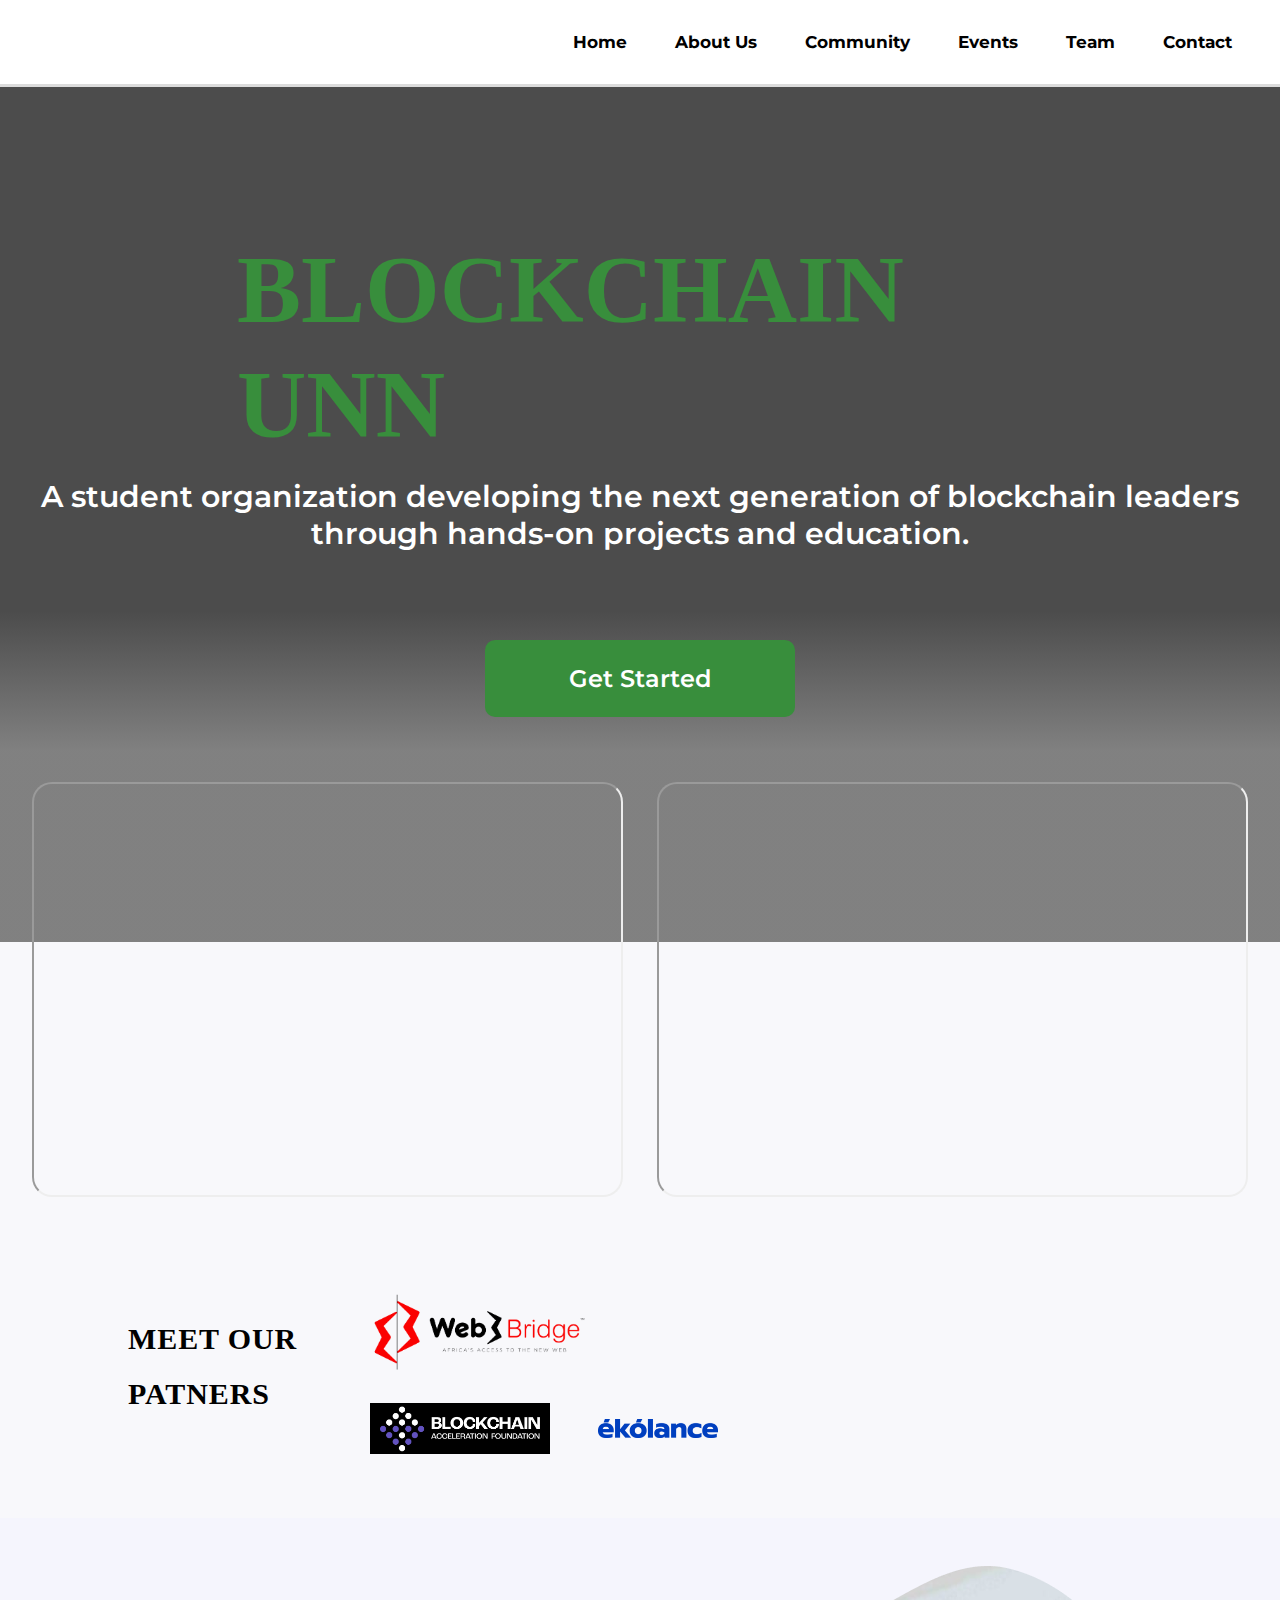
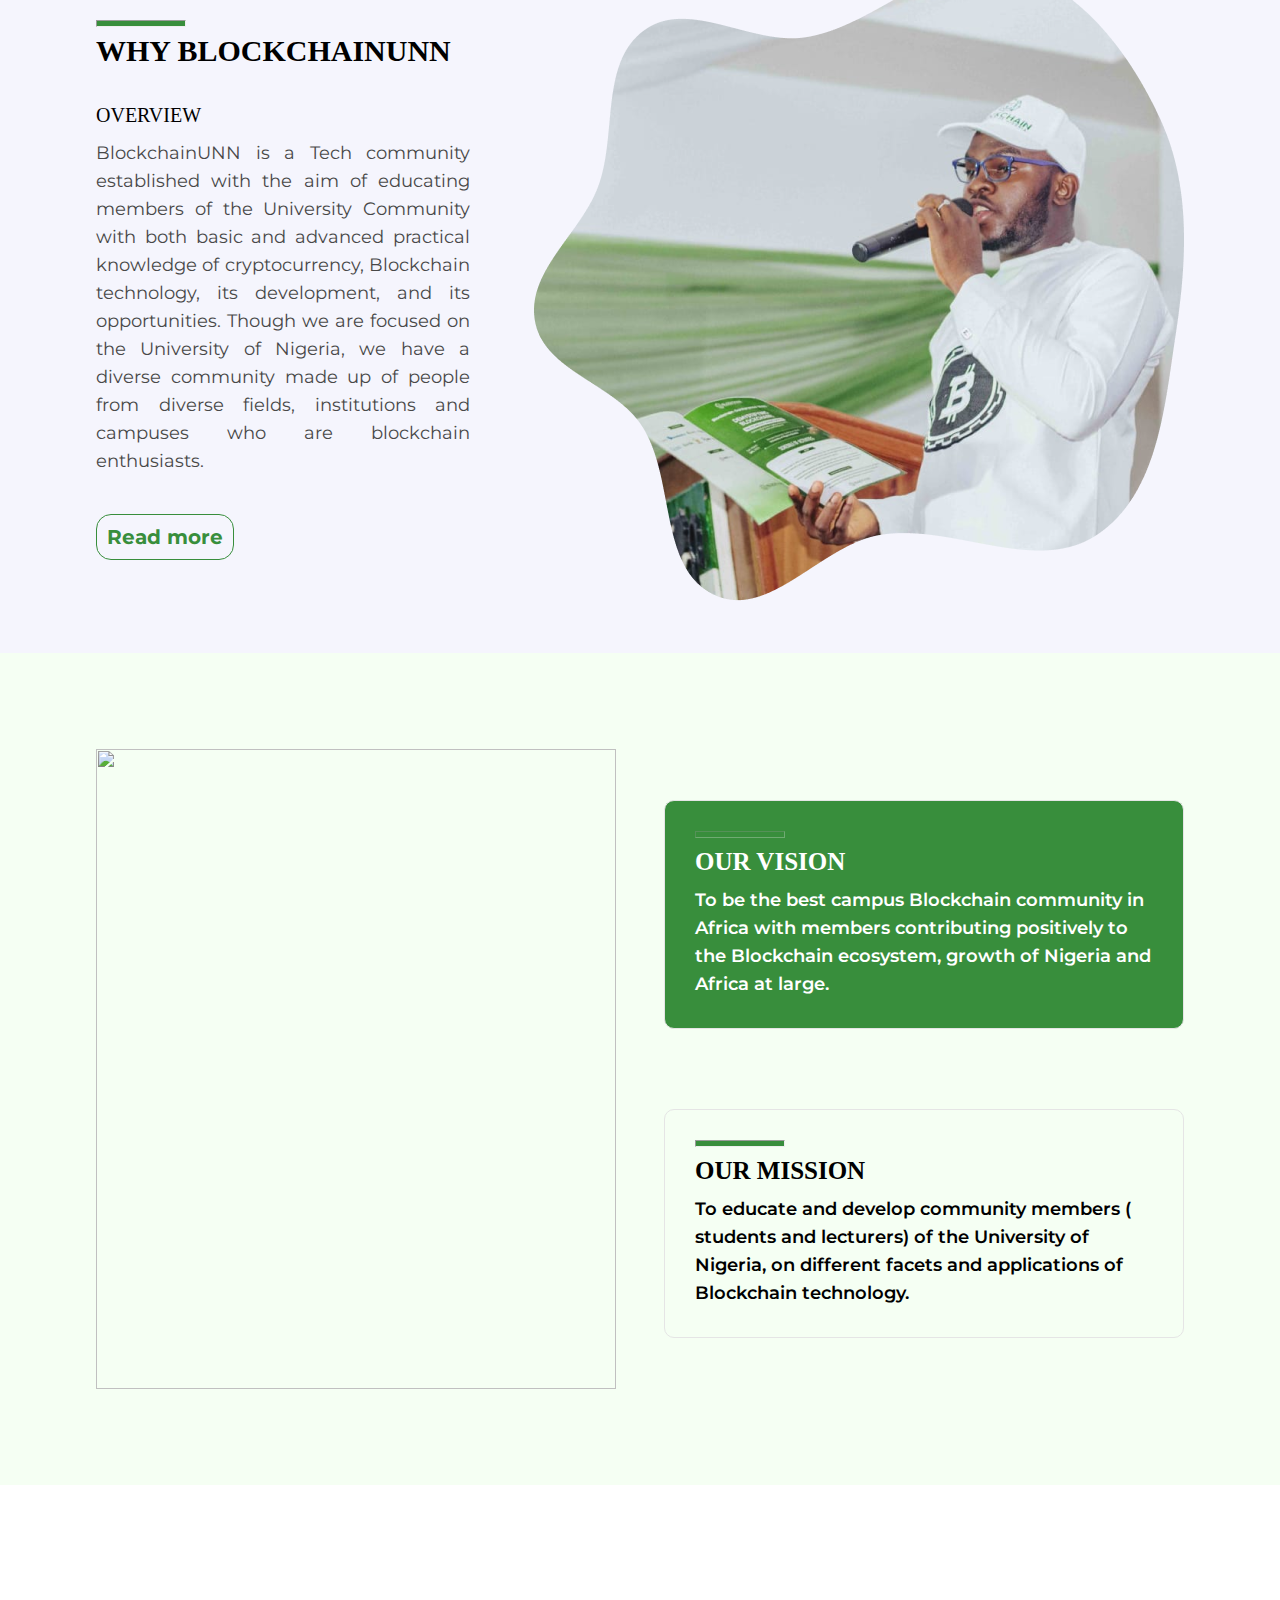
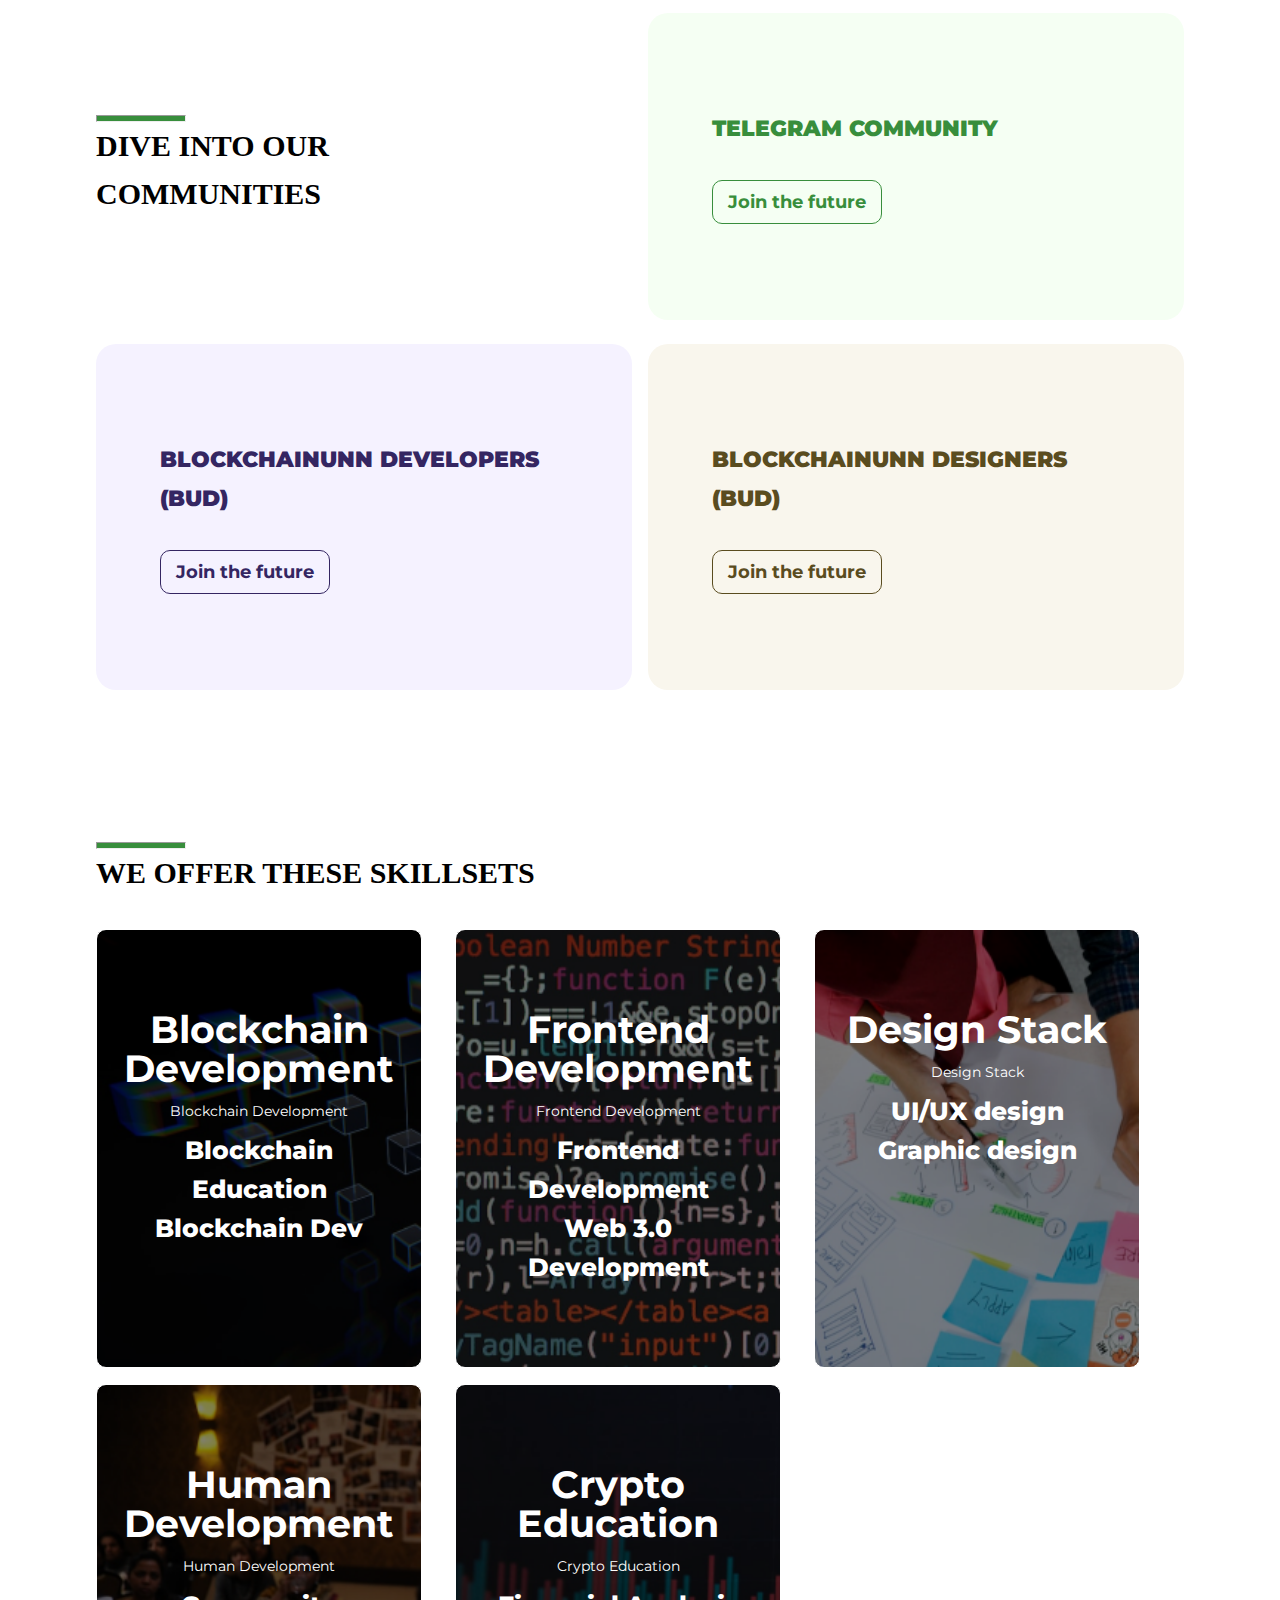
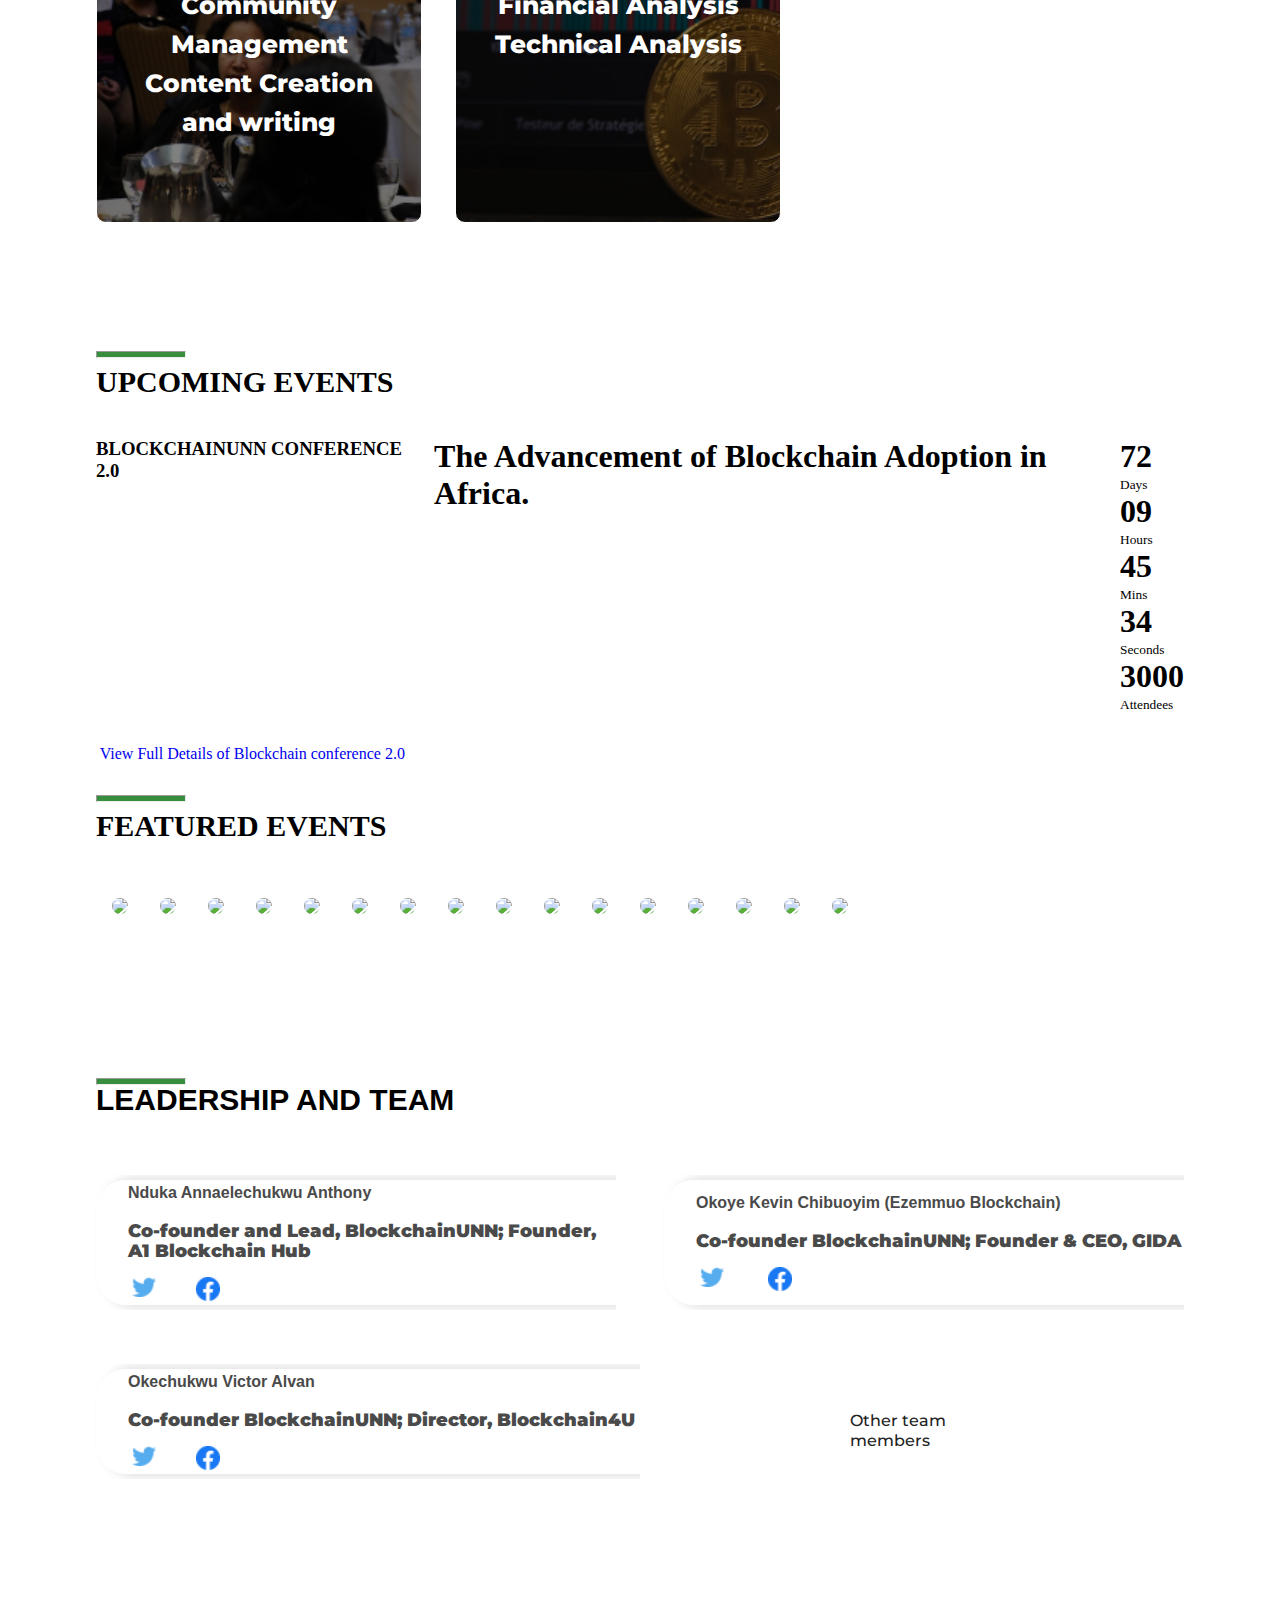
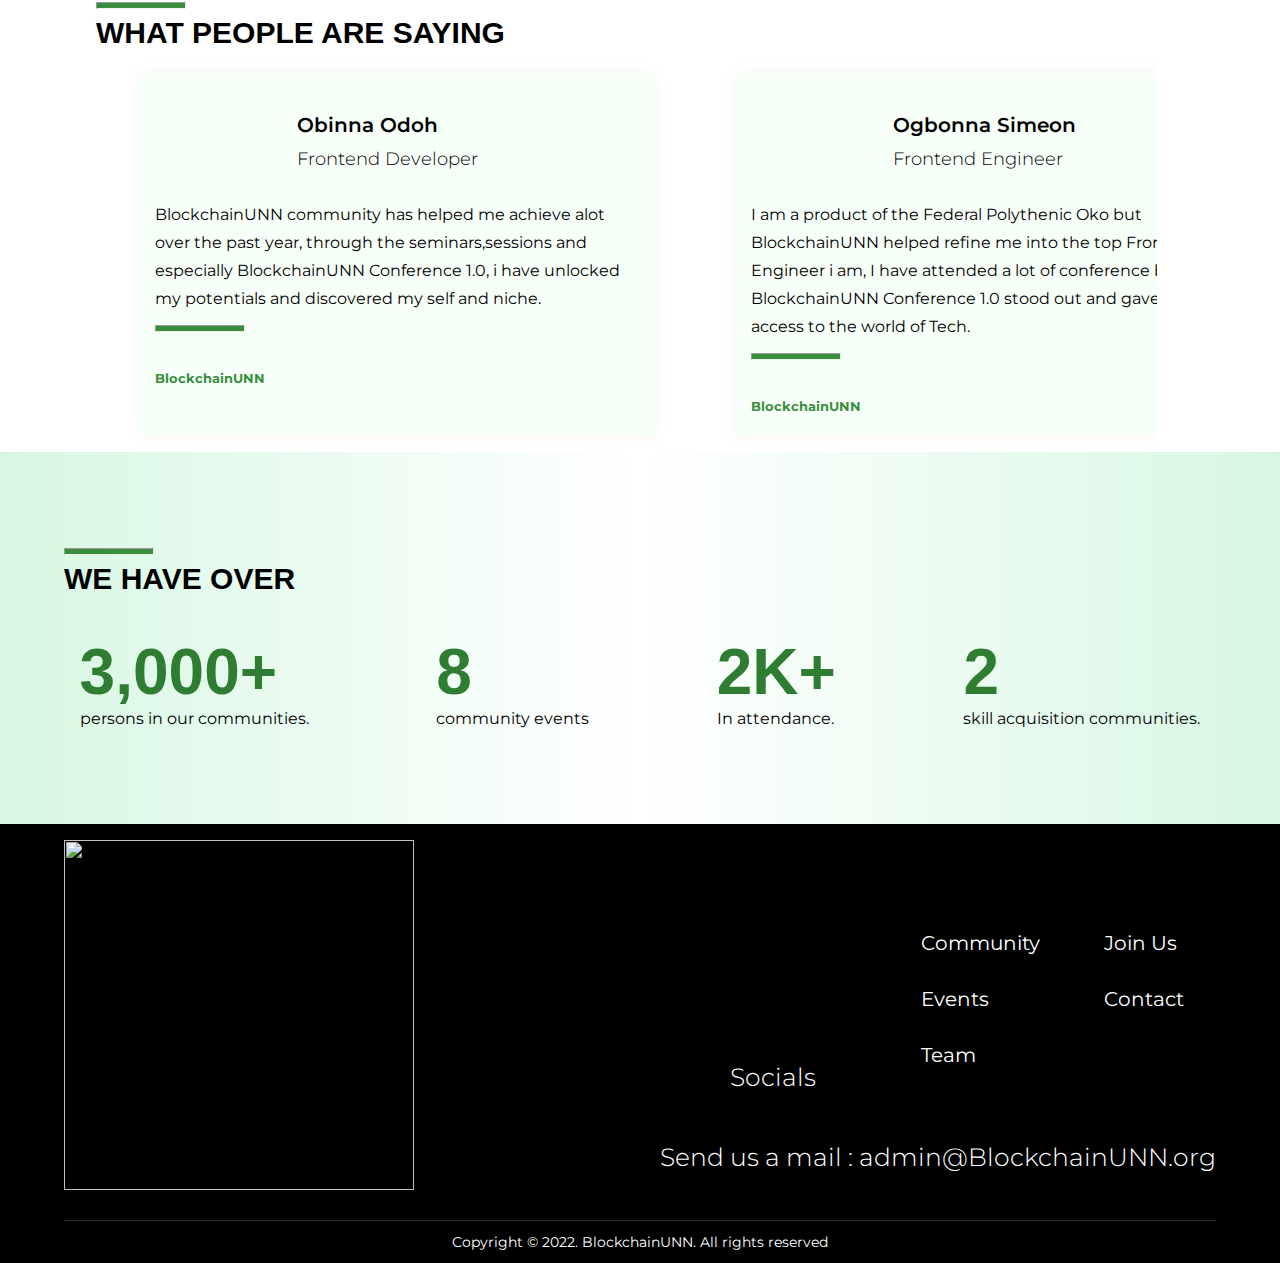
==== commit 02d9f35d: "commit" ====
--- a/index.html
+++ b/index.html
@@ -1,7 +1,7 @@
 <!DOCTYPE html>
 <html lang="en">
   <head>
-    <meta charset="UTF-8" />
+    <meta charset="UTF-8"/>
     <meta http-equiv="X-UA-Compatible" content="IE=edge" />
     <meta name="viewport" content="width=device-width, initial-scale=1.0" />
     <title>BlockchainUNN</title>
@@ -9,12 +9,11 @@
     <link href="https://fonts.googleapis.com/css2?family=Montserrat:wght@600&display=swap" rel="stylesheet">
   </head>
   <body>
-   
         <nav>
             <img src="./images/icons8-menu-rounded-50.png" alt="" id="menu" onclick="menuOpen()">
             <img src="./images/icon-close.svg" alt="" id="close" onclick="menuClose()">
             <main>
-            <!-- <img src="./images/blogo1.png alt=" id="blogo"> -->
+            <img src="./images/navLogo.png" alt="" id="navlogo">
         </main>
             <ul id="navList">
                 <li><a href="#home">Home</a></li>
@@ -29,9 +28,11 @@
         <section class="top">
         <main>
             <div class="textarea">
+                <header>
             <h1 id="bunn">
                 BLOCKCHAIN <br> UNN <img class="rectangles" src="./images/Rectangle 1.png" alt=""><img class="rectangles" src="./images/Rectangle 2.png" alt=""><img class="rectangles" src="./images/Rectangle 3.png" alt=""><img class="rectangles" src="./images/Rectangle 4.png" alt="">
             </h1>
+        </header>
             <p>
                 A student organization developing the next generation of blockchain leaders through
                 hands-on projects and education.
@@ -50,27 +51,28 @@
 </iframe>
         </div>
         <div class="patners">
-            <!-- <hr class="hr" id="meet"> -->
             <header>
             <h1 id="patnersHeaders">
                 MEET OUR PATNERS
             </h1>
         </header>
         <main class="allpatners">
-        <article>
+        <article class="patner1_con">
         <main class="patnertop">
             <img src="./images/web3bridge.png" alt="" id="webbrigde">
             <img src="./images/GIDA.png" alt="">
         </main>
-        <main>
+        <main class="patner2">
             <img src="./images/b4u.png" alt="">
             <img src="./images/a1.png" alt="">
         </main>
     </article>
+    <article>
     <main class="patner3">
+        <img src="./images/baf.jpg" alt="" id="baf">
         <img src="./images/ekolance.png" alt="" id="ekolance">
-        <img src="./images/baf.jpg" alt="" id="baf">
     </main>
+</article>
 </main>
         </div>
     </section>
@@ -83,16 +85,6 @@
             <h3>
                 OVERVIEW
             </h3>
-            <!-- <P>
-                Like a Tsunami, Blockchain technology is advancing and gradually disrupting every industry, and redefining the world or work and way things are done. However, the majority are still ignorant of the revolution pioneered by technology.
-
-                Hence, there is an urgent need for human capital development to prepare and empower humans with the right knowledge and skills needed to leverage the opportunities the space presents. 
-                On this basis, BlockchainUNN was founded.
-
-            </P>
-            <h3>
-                WHO WE ARE
-            </h3> -->
             <P>
                 BlockchainUNN is a Tech community established with the aim of educating members of the University Community with both basic and advanced practical knowledge of cryptocurrency, Blockchain technology, its development, and its opportunities. Though we are focused on the University of Nigeria, we have a diverse community made up of people from diverse fields, institutions and campuses who are blockchain enthusiasts.
             </P>
@@ -107,14 +99,14 @@
       <img src="./images/logo.png"  id="logo" alt="" />
     </div>
       <article>
-        <div class="vision">
+        <div class="vision" onclick="phv()">
             <hr class="hr">
           <h1>OUR VISION</h1>
           <p>
             To be the best campus Blockchain community in Africa with members contributing positively to the Blockchain ecosystem, growth of Nigeria and Africa at large. 
           </p>
         </div>
-        <div class="mission">
+        <div class="mission" onclick="phm()">
             <hr class="hr">
             <h1>OUR MISSION</h1>
             <p>
@@ -122,53 +114,7 @@
             </p>
         </div>
       </article>
-    </section>
-    <!-- <section class="problem">
-        <main class="prosol">
-        <div class="pdiv">
-            <h1>
-                The Problem
-            </h1>
-            <p>
-                There are over 65,000 members of the University community. But only about 10% understand Blockchain Technology.
-                The remaining 90% are ignorant of what Blockchain Technology is all about. Also, they do not understand the opportunities in the space. 
-                Annually, the institution graduates over 5,000. 18% make it with the rest being overtaken by poverty and oblivious of the mind blowing opportunities Technology poses for them." The same is the case with several Universities in Nigeria and Africa." We decided to begin the charity at home by addressing the widespread ignorance on our campus.
-
-            </p>
-        </div>
-        <div class="pdiv">
-            <h1>
-                The Solution
-            </h1>
-            <p>
-                To encourage the use of Blockchain technology to solve problems in Africa, we push for massive quality education of the young people on Campus. Higher institutions are the biggest community of young people. What we majorly have today is a community of uninformed young people. What we want to achieve is education. One cannot utilise what he or she does not understand.
-            </p>
-        </div>
-    </main>
-    <main class="activity">
-        <header>
-        <hr>
-        <h4 id="teaching"> 
-           WE EDUCATE PEOPLE ON ...
-        </h4>
-    </header>
-        <main class="teaches">
-        <main class="activity_top">
-            <div id="t1"><p> Blockchain Technology</p></div>
-            <div id="t2"><p> Web2 / Frontend Development</p></div>
-            <div id="t8"><p> Web3 / Blockchain Development</p></div>
-            <div id="t3"><p> Community Management</p></div>
-        </main>
-        <main class="activity_bottom">
-            <div id="t4"><p> Financial Market Analysis</p></div>
-            <div id="t5"><p> Content Creation and Writing</p></div>
-            <div id="t6"><p> Arts/ NFT/ Graphics Designing </p></div>
-            <div id="t7"><p> UI UX/ Visual Design</p></div>  
-    </main>
-    </main>
-    </main>
-    </section> -->
-   
+    </section>   
     <span id="comm"></span>
     <section class="two">
         <article class="comm_up">
@@ -203,47 +149,67 @@
     <section class="skills">
         <header>
             <hr>
-            <h1>
+            <h1 id="skilh">
                 WE OFFER THESE SKILLSETS
             </h1>
         </header>
         <article>
-            <ul>
-                <li id="bd">
-                   <p id="bdtext"> Blockchain Development </p>
-                    <span id="bdtext_1"></span>
-                    <span id="bdtext_2"></span>
+            <ul class="skill_list">
+                <li id="bd" onmouseover="bds()" onmouseleave="bdsc()">
+                   <h2 id="bdtext" class="subh"> Blockchain Development </h2>
+                    <span id="bdtext_0" class="subli">
+                        <small>
+                            Blockchain Development
+                        </small>
+                        <p><img src="./images/Polygon 3.png" alt="">Blockchain Education</p>
+                        <p><img src="./images/Polygon 3.png" alt="">Blockchain Dev</p>
+                    </span>
                 </li>
-                <li id="fd">
-                    Frontend Development
+                <li id="fd"  onmouseover="fds()" onmouseleave="fdsc()">
+                    <h2 id="fdtext" class="subh"> Frontend Development </h2>
+                    <span id="fdtext_0" class="subli">
+                        <small>
+                            Frontend Development
+                        </small>
+                        <p><img src="./images/Polygon 3.png" alt="">Frontend Development</p>
+                        <p><img src="./images/Polygon 3.png" alt="">Web 3.0 Development</p>
+                    </span>
                 </li>
-                <li id="ds">
-                    Design Stack
+                <li id="ds"  onmouseover="dss()" onmouseleave="dssc()">
+                    <h2 id="dstext" class="subh"> Design Stack </h2>
+                    <span id="dstext_0" class="subli">
+                        <small>
+                            Design Stack
+                        </small>
+                        <p><img src="./images/Polygon 3.png" alt="">UI/UX design</p>
+                        <p><img src="./images/Polygon 3.png" alt="">Graphic design</p>
+                    </span>
                 </li>
             </ul>
             <ul>
-                <li id="hd">
-                    Human Development
+                <li id="hd"  onmouseover="hds()" onmouseleave="hdsc()">
+                    <h2 id="hdtext" class="subh"> Human Development </h2>
+                    <span id="hdtext_0" class="subli">
+                        <small>
+                            Human Development
+                        </small>
+                        <p><img src="./images/Polygon 3.png" alt="">Community Management</p>
+                        <p><img src="./images/Polygon 3.png" alt="">Content Creation and writing</p>
+                    </span>
                 </li>
-                <li id="ce">
-                    Crypto Education
+                <li id="ce"  onmouseover="ces()" onmouseleave="cesc()">
+                    <h2 id="cetext" class="subh"> Crypto Education </h2>
+                    <span id="cetext_0" class="subli">
+                        <small>
+                            Crypto Education
+                        </small>
+                        <p><img src="./images/Polygon 3.png" alt="">Financial Analysis</p>
+                        <p><img src="./images/Polygon 3.png" alt="">Technical Analysis</p>
+                    </span>
                 </li>
             </ul>
         </article>
     </section>
-    <!-- <section class="achieve">
-            <h1>
-                <hr>
-                ACHIEVEMENTS
-            </h1>
-            <h3 class="achieveList">🔗 Hosted the first Ever Blockchain conference in the South East of Nigeria, at the University of Nigeria. </h3>
-            <h3 class="achieveList">🔗 Launch of Web2 / Web3 Developers Community. </h3>
-            <h3 class="achieveList">🔗 Helped over 3000+ students to get into the space.            </h3>
-            <h3 class="achieveList">🔗 Partnered with brands to spread Blockchain literacy. </h3>
-            <h3 class="achieveList">🔗 Gave out School fees and scholarship to lots of students. </h3>
-            <h3 class="achieveList">🔗 Facilitated and gave out laptops to students to help scale in their Tech Career. </h3>
-            <h3 id="achieve_null"></h3>
-    </section> -->
     <section class="three">
         <header>
             <hr class="hr">
@@ -251,13 +217,38 @@
             UPCOMING EVENTS
         </h1>
         </header>
-        <a href=""><main class="newevent">
-           <h1>
-            BLOCKCHAIN CONFERENCE 2.O...
-           </h1>
-        </main></a>
-        <h4 id="eventH">ABOUT BLOCKCHAINUNN CONFERENCE 2.0</h4>
-        <p class="neweventText">Blockchain conference 2.0 Lorem ipsum dolor sit amet consectetur adipisicing elit. Ipsam fuga, excepturi, numquam iusto iste saepe assumenda odio expedita dolor soluta velit voluptatibus Lorem ipsum dolor, sit amet consectetur adipisicing elit. Fugit ab vitae sentium ratione sint qui est dolor sapiente, nobis aliquid, voluptatem nostrum nulla odit aperiam.... <a href="">Visit Event Page</a></p>
+            <main class="countdown">
+                <h3>
+                    BLOCKCHAINUNN CONFERENCE 2.0
+                </h3>
+                <h1>
+                    The Advancement of Blockchain Adoption in Africa.
+                </h1>
+                <article>
+                <div>
+                  <h1 id="days">72</h1>
+                  <small>Days</small>
+                </div>
+                <div>
+                  <h1 id="hours">09</h1>
+                  <small>Hours </small>
+                </div>
+                <div>
+                  <h1 id="minutes">45</h1>
+                  <small>Mins</small>
+                </div>
+                <div>
+                  <h1 id="seconds">34</h1>
+                  <small>Seconds</small>
+                </div>
+                <div class="att">
+                    <h1>3000</h1>
+                    <small>Attendees</small>
+                  </div>
+              </main>
+            </article>
+              </main>
+         <a href="./event.html" id="fulldet"><img src="./images/arrow right.png" alt="" id="evearr"> View Full Details of Blockchain conference 2.0</a>
         <header>
             <hr>
             <h1>
@@ -300,9 +291,9 @@
                     Founder, A1 Blockchain Hub
                 </p>
                 <div class="socials">
-                    <a href="http://www.twitter.com/NdukaAnthonyA">.<img src="./images/twitter.svg" alt=""></a>
+                    <a href="http://www.twitter.com/NdukaAnthonyA">.<img src="./images/twitter2.png" alt=""></a>
                     <a href="http://www.linkedin.com/in/NdukaAnthonyA">.<img src="./images/linkedin.png" alt=""></a>
-                    <a href="http://www.facebook.com/NdukaAnthonyA">.<img src="./images/icons8-facebook.svg" alt=""></a>
+                    <a href="http://www.facebook.com/NdukaAnthonyA">.<img src="./images/fb.png" alt=""></a>
                 </div>
             </div>
         </main>
@@ -315,9 +306,9 @@
                     Founder & CEO, GIDA
                 </p>
                 <div class="socials">
-                    <a href="https://twitter.com/kevin_chibuoyim">.<img src="./images/twitter.svg" alt=""></a>
+                    <a href="https://twitter.com/kevin_chibuoyim">.<img src="./images/twitter2.png" alt=""></a>
                     <a href="http://linkedin.com/in/kevin-chibuoyim">.<img src="./images/linkedin.png" alt="">.</a>
-                    <a href="https://www.facebook.com/kevin.okoye.14">.<img src="./images/icons8-facebook.svg" alt=""></a>
+                    <a href="https://www.facebook.com/kevin.okoye.14">.<img src="./images/fb.png" alt=""></a>
                 </div>
             </div>
         </main>
@@ -331,9 +322,9 @@
                     Director, Blockchain4U
                 </p>
                 <div class="socials">
-                    <a href="https://twitter.com/alvanokey">.<img src="./images/twitter.svg" alt=""></a>
+                    <a href="https://twitter.com/alvanokey">.<img src="./images/twitter2.png" alt=""></a>
                     <a href="https://www.linkedin.com/in/alvanokey">.<img src="./images/linkedin.png" alt=""></a>
-                    <a href="https://www.facebook.com/alvan.victorokechukwu">.<img src="./images/icons8-facebook.svg" alt=""></a>
+                    <a href="https://www.facebook.com/alvan.victorokechukwu">.<img src="./images/fb.png" alt=""></a>
                 </div>
             </div>
         </main>
@@ -355,17 +346,13 @@
         <header>        
         <h1 id="reviewsHeader">WHAT PEOPLE ARE SAYING</h1>
     </header>
-    <img src="./images/icons8-forward-80.png" alt="" id="reviewsSwipe" onclick="nextPhone()">
-    <img src="./images/icons8-prev-100.png" alt="" id="reviewsSwipe2" onclick="prevPhone()">
-    <img src="./images/icons8-forward-80.png" alt="" id="next" onclick="next()">
-    <img src="./images/icons8-prev-100.png" alt="" id="prev" onclick="prev()">
         <main class="testimonial-card">
             <div class="card1">
                 <main class="reviewidentity">
-                    <img src="./images/shezzy.png" alt="" class="reviewimg">
+                    <img src="./images/IMG-20230108-WA0003.jpg" alt="" class="reviewimg">
                     <header class="reviewH">
                         <h2>
-                            Ogbonna Shedrach
+                            Obinna Odoh
                         </h2>
                         <p>
                             Frontend Developer
@@ -374,9 +361,7 @@
                 </main>
                 <article>
                     <p>
-                        Lorem ipsum dolor sit amet, consectetur adipiscing elit, 
-                        sed do eiusmod tempor incididunt ut labore et dolore magna 
-                        aliqua. Ut enim ad minim veniam, quis nostrud exercitation 
+                        BlockchainUNN community has helped me achieve alot over the past year, through the seminars,sessions and especially BlockchainUNN Conference 1.0, i have unlocked my potentials and discovered my self and niche.
                     </p>
         
                     <hr id="line2">
@@ -387,10 +372,55 @@
     
             <div class="card1">
                 <main class="reviewidentity">
-                    <img src="./images/shezzy.png" alt="" class="reviewimg">
+                    <img src="./images/IMG-20230108-WA0002.jpg" alt="" class="reviewimg">
                     <header class="reviewH">
                         <h2>
-                            Ogbonna Shedrach
+                            Ogbonna Simeon
+                        </h2>
+                        <p>
+                            Frontend Engineer
+                        </p>
+                    </header>
+                </main>
+                <article>
+                    <p>
+                        I am a product of the Federal Polythenic Oko but BlockchainUNN helped refine me into the top Frontend Engineer i am, I have attended a lot of conference but BlockchainUNN Conference 1.0 stood out and gave me access to the world of Tech.
+                    </p>
+        
+                    <hr id="line2">
+        
+                    <h5>BlockchainUNN</h5>
+                </article>
+            </div>
+            <div class="card1">
+                <main class="reviewidentity">
+                    <img src="./images/IMG-20221223-WA0011.jpg" alt="" class="reviewimg">
+                    <header class="reviewH">
+                        <h2>
+                            Scholastica Ngene
+                        </h2>
+                        <p>
+                            Developer
+                        </p>
+                    </header>
+                </main>
+                <article>
+                    <p>
+                        I joined BlockchainUNN after i attended her first Conference in March 2022 where i have learnt so much and they have played a major role in my success in the space till date. I love BlockchainUNN.
+                    </p>
+        
+                    <hr id="line2">
+        
+                    <h5>BlockchainUNN</h5>
+                </article>
+            </div>
+    
+            <div class="card1">
+                <main class="reviewidentity">
+                    <img src="./images/IMG-20230108-WA0004.jpg" alt="" class="reviewimg">
+                    <header class="reviewH">
+                        <h2>
+                            Emmanuel Kelly
                         </h2>
                         <p>
                             Frontend Developer
@@ -399,58 +429,7 @@
                 </main>
                 <article>
                     <p>
-                        Lorem ipsum dolor sit amet, consectetur adipiscing elit, 
-                        sed do eiusmod tempor incididunt ut labore et dolore magna 
-                        aliqua. Ut enim ad minim veniam, quis nostrud exercitation 
-                    </p>
-        
-                    <hr id="line2">
-        
-                    <h5>BlockchainUNN</h5>
-                </article>
-            </div>
-            <div class="card1">
-                <main class="reviewidentity">
-                    <img src="./images/shezzy.png" alt="" class="reviewimg">
-                    <header class="reviewH">
-                        <h2>
-                            Ogbonna Shedrach
-                        </h2>
-                        <p>
-                            Frontend Developer
-                        </p>
-                    </header>
-                </main>
-                <article>
-                    <p>
-                        Lorem ipsum dolor sit amet, consectetur adipiscing elit, 
-                        sed do eiusmod tempor incididunt ut labore et dolore magna 
-                        aliqua. Ut enim ad minim veniam, quis nostrud exercitation 
-                    </p>
-        
-                    <hr id="line2">
-        
-                    <h5>BlockchainUNN</h5>
-                </article>
-            </div>
-    
-            <div class="card1">
-                <main class="reviewidentity">
-                    <img src="./images/shezzy.png" alt="" class="reviewimg">
-                    <header class="reviewH">
-                        <h2>
-                            Ogbonna Shedrach
-                        </h2>
-                        <p>
-                            Frontend Developer
-                        </p>
-                    </header>
-                </main>
-                <article>
-                    <p>
-                        Lorem ipsum dolor sit amet, consectetur adipiscing elit, 
-                        sed do eiusmod tempor incididunt ut labore et dolore magna 
-                        aliqua. Ut enim ad minim veniam, quis nostrud exercitation 
+                        BlockchainUNN has enlightened me more on the versality of the web3 space, guided me in picking a niche in the tech space, before BlockchainUNN it was all procatination to me but when i joined the community i kickstarted my tech Journey. 
                     </p>
         
                     <hr id="line2">
@@ -497,13 +476,15 @@
             <img src="./images/BcUnnLogoWHITE.png" class="logo" alt="">
 
             <div class="footer-container">
-
+                    <span>
                     <p><a href="#comm">Community</a></p>
                     <p><a href="./event.html">Events</a></p>
                     <p><a href="./team.html">Team</a></p>
+                </span>
+                <span>
                     <p><a href="http://t.me/BlockchainUNN">Join Us</a></p>
                     <p><a href="/">Contact</a></p>
-
+                </span>
             </div>
         </div>
         <div class="orgs">
@@ -511,9 +492,10 @@
                 Socials
             </h3>
             <a href="http://www.linkedin.com/in/BlockchainUNN"><img src="./images/linkedin.png" alt=""> </a>
-            <a href="http://www.twitter.com/BlockchainUNN"><img src="./images/twitter.svg" alt=""> </a>
-            <a href="http://www.facebook.com/"><img src="./images/socials facebook.svg" alt="" id="footerfb"> </a>
-            <a href="http://www.instagram.com/BlockchainUNN"><img src="./images/icons8-instagram.svg" alt="" id="footerig"> </a>
+            <a href="http://www.twitter.com/BlockchainUNN"><img src="./images/twitter.png" alt="" id="footertw"> </a>
+            <a href="http://www.twitter.com/BlockchainUNN"><img src="./images/youtube.png" alt=""> </a>
+            <a href="http://www.facebook.com/"><img src="./images/facebook.png" alt="" id="footerfb"> </a>
+            <a href="http://www.instagram.com/BlockchainUNN"><img src="./images/instagram.png" alt="" id="footerig"> </a>
         </div>
         <div class="contact">
            <h3> Send us a mail : admin@BlockchainUNN.org </h3>
@@ -526,4 +508,5 @@
     </footer>
   </body>
   <script defer src="script.js"></script>
+  <script src="timer.js"></script>
 </html>
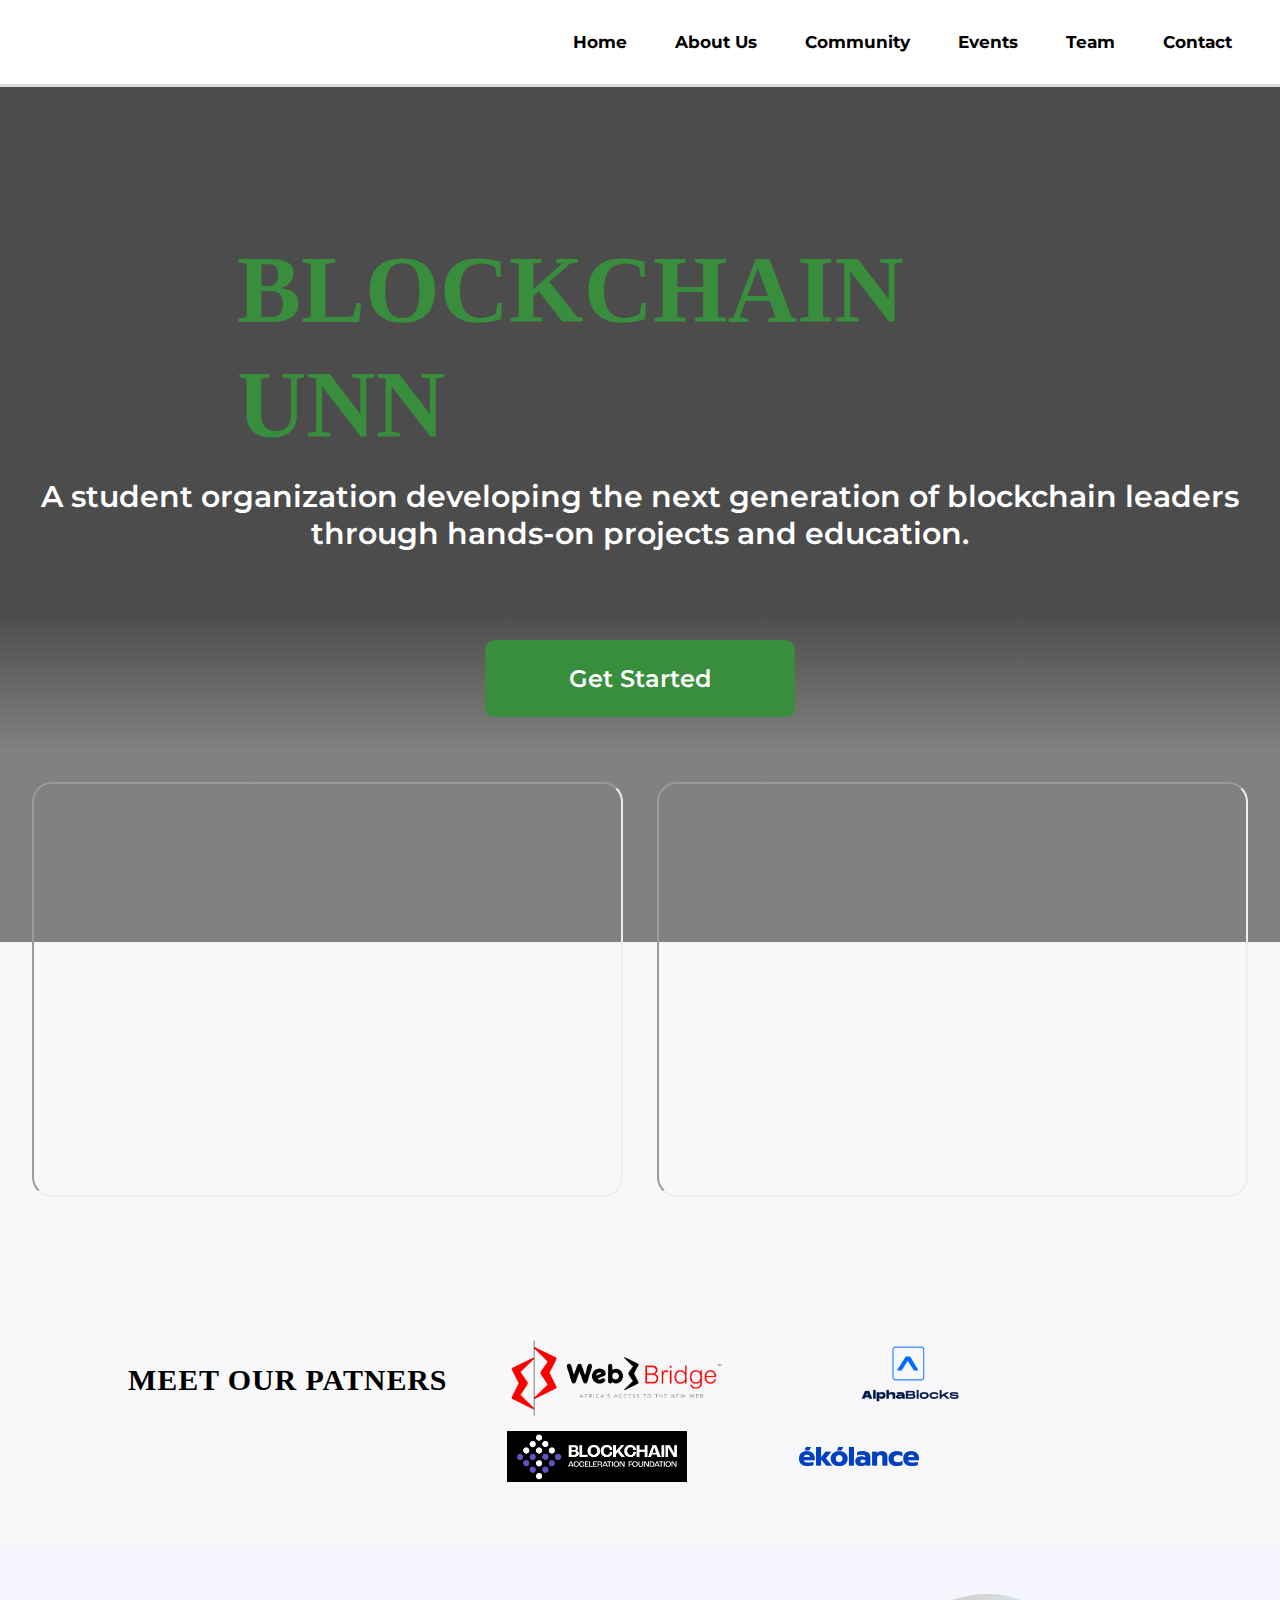
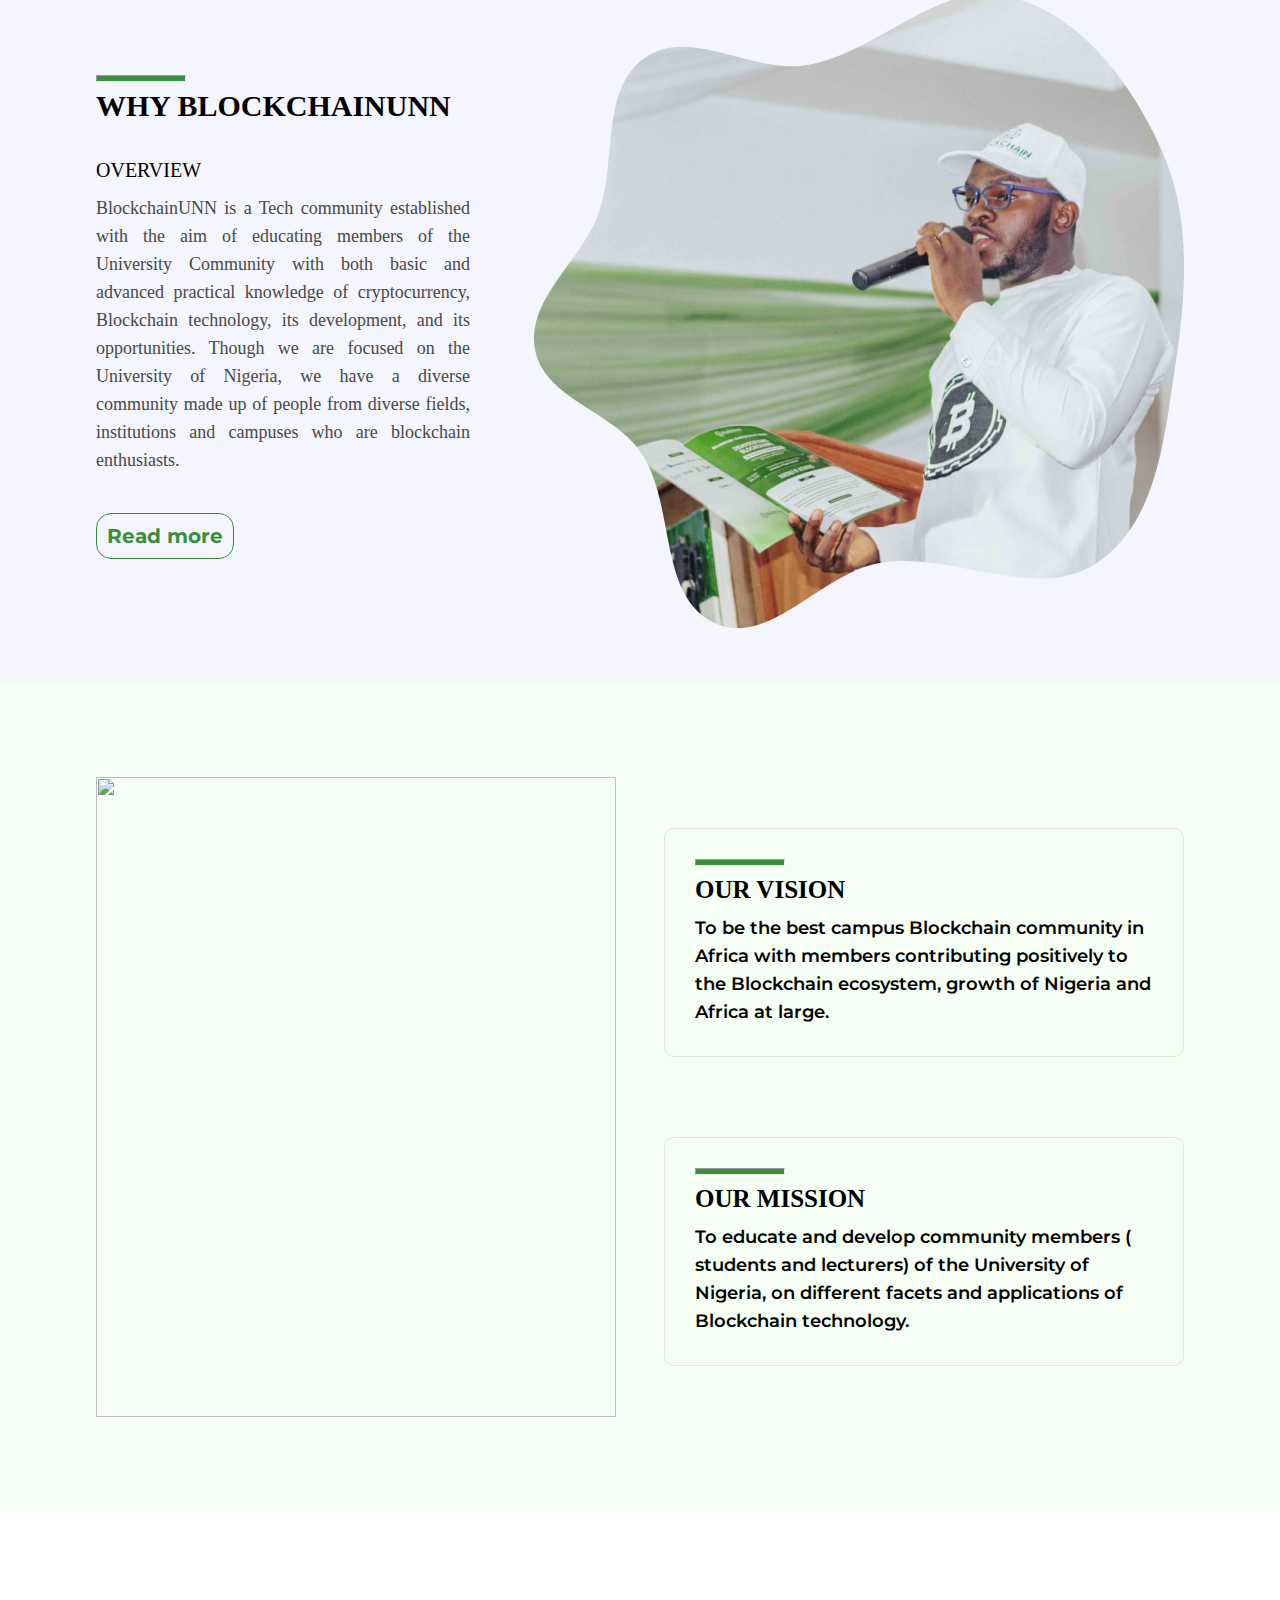
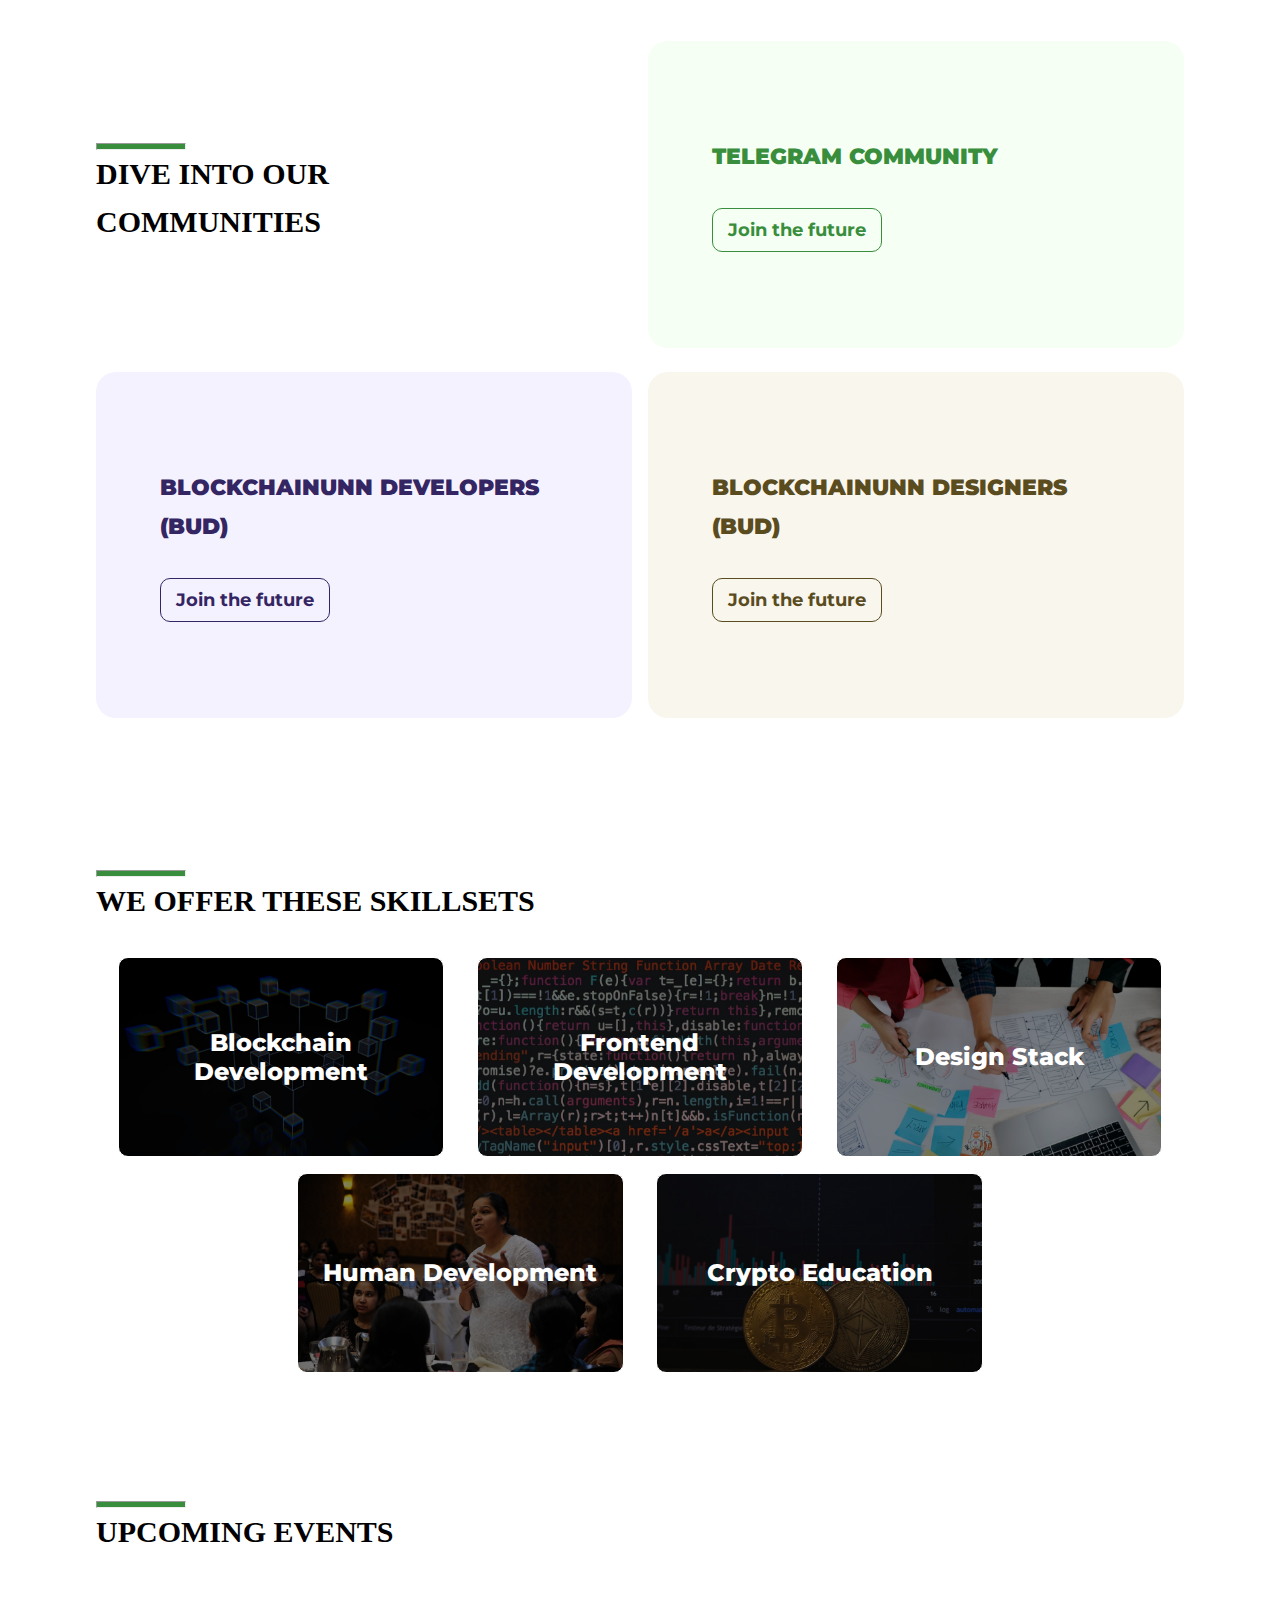
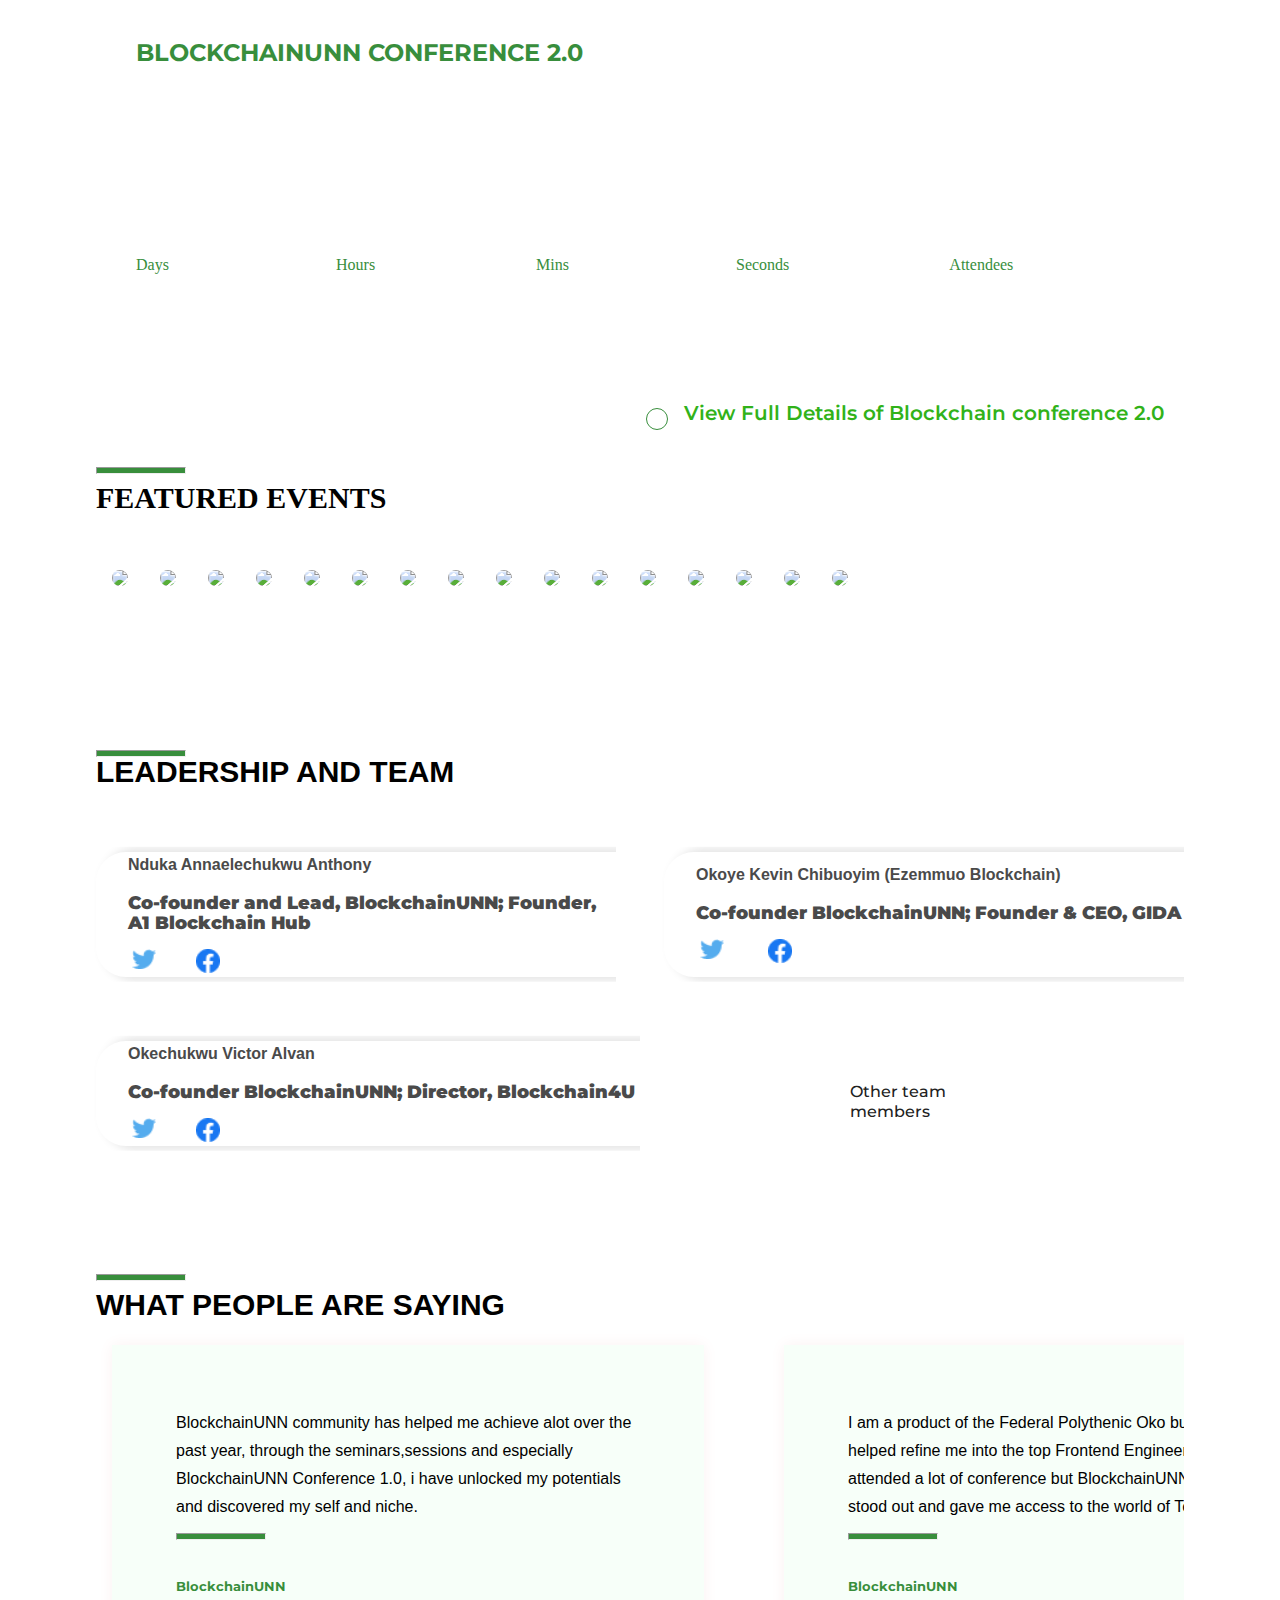
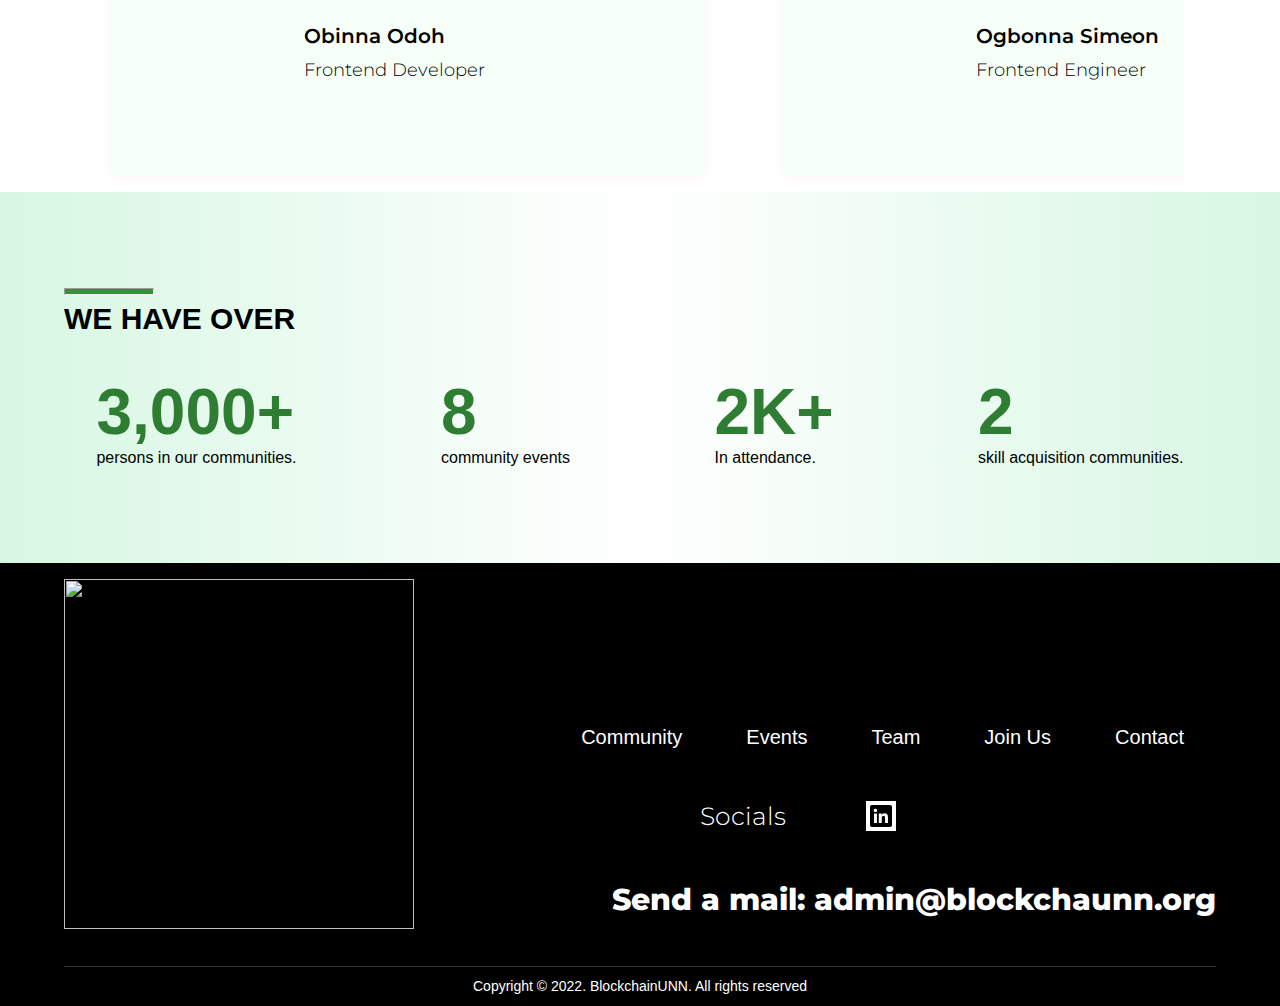
==== commit 1c2409e0: "commit" ====
--- a/index.html
+++ b/index.html
@@ -64,7 +64,7 @@
         </main>
         <main class="patner2">
             <img src="./images/b4u.png" alt="">
-            <img src="./images/a1.png" alt="">
+            <img src="./images/AlphaBlocks-Png-1.png" alt="" id="a1">
         </main>
     </article>
     <article>
@@ -99,14 +99,14 @@
       <img src="./images/logo.png"  id="logo" alt="" />
     </div>
       <article>
-        <div class="vision" onclick="phv()">
+        <div class="vision">
             <hr class="hr">
           <h1>OUR VISION</h1>
           <p>
             To be the best campus Blockchain community in Africa with members contributing positively to the Blockchain ecosystem, growth of Nigeria and Africa at large. 
           </p>
         </div>
-        <div class="mission" onclick="phm()">
+        <div class="mission">
             <hr class="hr">
             <h1>OUR MISSION</h1>
             <p>
@@ -491,14 +491,14 @@
             <h3>
                 Socials
             </h3>
-            <a href="http://www.linkedin.com/in/BlockchainUNN"><img src="./images/linkedin.png" alt=""> </a>
+            <a href="http://www.linkedin.com/in/BlockchainUNN"><img src="./images/linked3.png" alt="" id="ln"> </a>
             <a href="http://www.twitter.com/BlockchainUNN"><img src="./images/twitter.png" alt="" id="footertw"> </a>
             <a href="http://www.twitter.com/BlockchainUNN"><img src="./images/youtube.png" alt=""> </a>
             <a href="http://www.facebook.com/"><img src="./images/facebook.png" alt="" id="footerfb"> </a>
             <a href="http://www.instagram.com/BlockchainUNN"><img src="./images/instagram.png" alt="" id="footerig"> </a>
         </div>
         <div class="contact">
-           <h3> Send us a mail : admin@BlockchainUNN.org </h3>
+            <a href="mailto:admin@blockchaunn.org">Send a mail: admin@blockchaunn.org</a>
         </div>
         <hr class="hr">
 
--- a/main.css
+++ b/main.css
@@ -1,6 +1,10 @@
 @font-face {
     font-family: Monument Extended;
     src: url(./fonts/MonumentExtended-Ultrabold.otf);
+}
+@font-face {
+    font-family: Montserrat;
+    src: url(./fonts/Montserrat/static/Montserrat-Regular.ttf);
 }
 *{
     box-sizing: border-box;
@@ -36,10 +40,10 @@
     background-color: #31B219;
     border-radius: 100vw;
 }
-#blogo{
-    width: 370px;
-    margin: -9rem 0rem;
-    transform: translateY(.5rem);
+#navlogo{
+    width: 400px;
+    position: absolute;
+    top: -9rem;
 }
 nav{
     display: flex;
@@ -55,11 +59,11 @@
     width: 1440px;
     border-bottom: 3px solid gainsboro;
 }
-nav img{
+/* nav img{
     margin-bottom: -3rem;
     margin-top: 0rem;
     margin-left: -2rem;
-}
+} */
 nav ul{
     list-style: none;
     display: flex;
@@ -78,7 +82,6 @@
 }
 .top main{
     background: linear-gradient(180deg, rgba(0, 0, 0, 0.7) 61.98%, rgba(75, 75, 75, 0.7) 78.12%), url(images/aboutpics.jpeg);
-    /* background-image: url(./images/aboutpics.jpeg); */
     background-repeat: no-repeat;
     background-size: cover;
     margin-inline: -6rem;
@@ -158,29 +161,34 @@
 }
 .patners{
     display: flex;
-    gap: .5rem;
+    gap: 2rem;
     align-items: center;
     padding-inline: 8rem;
 }
 .patners header{
-    width: 30%;
+    width: 35%;
 }
 .patners article{
     display: flex;
-    gap: 3rem;
+    gap: 2rem;
     width: 100%;
     margin-bottom: -1rem;
 }
 .allpatners{
     display: flex;
     flex-direction: column;
+    gap: 2rem;
     align-items: center;
-}
-.patners main{
+    width: 65%;
+}
+.patner2,.patnertop,.patner3{
     display: flex;
     align-items: center;
-    gap: 3rem;
-    width: 100%;
+    gap: 2rem;
+    justify-content: center;
+}
+.patner3{
+    gap: 7rem;
 }
 .patners h1{
     font-family: Monument Extended;
@@ -189,11 +197,18 @@
     line-height: 55px;
     letter-spacing: 0.03em;
 }
+#a1{
+    width: 170px;
+}
 #webbrigde{
     width: 220px;
 }
 #ekolance{
     width: 120px;
+    margin-right: 7rem;
+}
+.patner3{
+    margin-top: -3rem;
 }
 #baf{
     width: 180px;
@@ -229,6 +244,17 @@
 }
 .why header{
     width: 60%;
+}
+.why main img{
+    animation: preach 2.3s linear infinite;
+}
+@keyframes preach {
+    50%{
+        transform: translate(-20px,-20px);
+    }
+    100%{
+        transform: translate(20px, 20px, 20px);
+    }
 }
 #read{
     text-decoration: none;
@@ -242,12 +268,15 @@
     padding: 10px;
     border-radius: 15px;
 }
+#read:hover{
+    background-color: #388E3C;
+    color: white;
+}
 .one>div img{
     width: 100%;
     height: 640px;  
 }
 .one>div img:hover{
-    /* transform: rotateX(180deg); */
     animation: tot 3s linear;
     animation-iteration-count: 1;
     cursor: pointer;
@@ -271,7 +300,6 @@
     margin-inline: -6rem;
     padding: 6rem;  
     background-color: #F5FFF3;
-    /* background-color: #daf7e5; */
     margin-top: -8rem;
 }
 .one h1, .two header h1, .three header h1,.problem h1, .why h3{
@@ -310,164 +338,20 @@
     padding: 30px;
     border-radius: 10px;
 }
-.vision{
-    background-color: #388E3C;
-    color: white;
-}
-.vision hr{
-    opacity: .3;
-}
 .mission:hover{
     background-color: #388E3C;
     color: white;
+    box-shadow: 0px 0px 64px #388E3C;
+    border: none;
+    transition: .3s linear;
 }
 .vision:hover{
-    background-color: white;
-    color: #484848;
-}
-/* .problem{
-    margin-inline: -6rem;
-    padding-inline: 6rem;
-    margin-top: -8rem;
-    padding-top: 4rem;
-}
-.problem .prosol{
-    display: flex;
-    flex-direction: column;
-    gap: 4rem;
-    position: relative;
-    margin-inline: -6rem;
-    padding-inline: 6rem;
-    margin-top: -4rem;
-    padding-top: 4rem;
-    padding-bottom: 4rem;   
-}
-.problem .prosol::before{
-    content: '';
-    /* background-image: url(./images/IMG-20221211-WA0003.jpg); */
-    /* background-color: rgb(255, 255, 255 0.5);
-    background-repeat: no-repeat;
-    background-size: cover;
-    position: absolute;
-    top: 0;
-    right: 0;
-    bottom: 0;
-    left: 0;
-    opacity: .2;
-    filter: blur(0px);
-} */
-/* .problem .pdiv h1{
-    color: #2E7D32;
-}
-.problem .pdiv p{
-    font-weight: 800;
-    font-size: 20px;
-    color: #000000;
-}
-.problem .pdiv{
-    padding: 2rem 3rem;
-    padding: 64px;
-    background-color: #F5F2FF;
-    border-radius: 5px;
-    position: relative;
-} */
-/* .problem .pdiv::before{
-    content: '';
-    background-color: #F5FFF3;
-    position: absolute;
-    top: 0;
-    right: 0;
-    bottom: 0;
-    left: 0;
-    opacity: .2;
-}
-.problem .activity h4{
-    font-family: Monument Extended;
-    font-size: 30px;
-    font-weight: 800;
-    line-height: 40px;
-    margin-bottom: 24px;
-}
-.problem .activity header{
-    margin-top: 7rem;
-}
-.activity{
-    background-color: #F5FFF3;
-    margin-top: -8rem;
-    padding-top: 5rem;
-    margin-inline: -6rem;
-    padding-inline: 6rem;
-    padding-bottom: 5rem;
-}
-.teaches{
-    display: flex;
-    flex-direction: column;
-    gap: 3rem;
-}
-.teaches main{
-    display: flex;
-    width: 100%;
-    gap: 2rem;
-    justify-content: center;
-}
-.teaches main div{
-    display: flex;
-    align-items: center;
-    justify-content: center;
-    width: 25%;
-    padding: 9rem 1rem 2rem 1rem;
-    position: relative;
-}
-.teaches main div::before{
-    content: '';
-    background-image: url(./images/web3.jpg);
-    background-size: cover;
-    background-repeat: no-repeat;
-    position: absolute;
-    top: 0;
-    right: 0;
-    bottom: 0;
-    left: 0;
-    filter: blur(2.5px) brightness(70%) grayscale(10%);
-    border-radius: 15px;
-    
-}
-.teaches main div p{
-    position: absolute;
-    color:white;
-    font-family: Monument Extended;
-    font-size: 20px;
-    font-weight: 500;
-    line-height: 28px;
-    padding-bottom: 1.6rem;
-    filter: drop-shadow(70px 20px 20px #000000);
-    padding-left: 1rem;
-}
-
-.problem .activity #t1::before{
-    background-image: url(./images/image\ 6.png);
-}
-.problem .activity #t2::before{
-    background-image: url(./images/image\ 7.png);
-}
-.problem .activity #t3::before{
-    background-image: url(./images/community.jpg);
-}
-.problem .activity #t4::before{
-    background-image: url(./images/crypto.jpg);
-}
-.problem .activity #t5::before{
-    background-image: url(./images/image\ 9.png);
-}
-.problem .activity #t6::before{
-    background-image: url(./images/nft.jpg);
-}
-.problem .activity #t7::before{
-    background-image: url(./images/ui\ ux.jpg);
-}
-.problem .activity #t8::before{
-    background-image: url(./images/web3.jpg);
-} */ 
+    background-color: #388E3C;
+    color: white;
+    box-shadow: 0px 0px 64px #388E3C;
+    border: none;
+    transition: .3s linear;
+}
 .two{
     flex-direction: column;
     gap: 2rem;
@@ -566,58 +450,6 @@
     width: 50%;
     padding-right: 5rem;
 }
-/* .achieve{
-    margin-top: -7rem;
-    padding-top: 4rem;
-    padding-bottom: 3rem;
-    position: relative;
-    margin-inline: -6rem;
-    padding-inline: 6rem;
-}
-.achieve::before{
-    content: '';
-    background-image: url(./images/IMG-20221213-WA0000.jpg);
-    background-repeat: no-repeat;
-    background-size: cover;
-    position: absolute;
-    top: 0;
-    right: 0;
-    bottom: 0;
-    left: 0;
-    filter: blur(2px);
-    opacity: .3;
-}
-.achieve h1{
-    font-size: 35px;
-    font-family: Monument Extended;
-    font-weight: 500;
-    line-height: 48px;
-    position: relative;
-}
-.achieve h3{
-    font-family: 'Montserrat', sans-serif;
-    font-size: 23px;
-    margin-top: 20px;
-    line-height: 40px;
-    font-weight: 400;
-    background-color: #f3f5f3;
-    padding: 5px 10px;
-    border-radius: 10px;
-    box-shadow: 5px 2.5px 5px #F5F2FF;
-    position: relative;
-}
-#achieve_null{
-    visibility: hidden;
-    background-color: none;
-}
-.achieve h3:hover{
-    cursor: pointer;
-    font-size: 25px;
-    margin-bottom: 15px;
-    color: #31B219;
-    font-weight: 700;
-    transition: 1s ease-in-out;
-} */
 
 .skills{
     display: flex;
@@ -638,6 +470,8 @@
 .skills ul{
     display: flex;
     gap: 3%;
+    align-items: center;
+    justify-content: center;
     list-style: none;
 }
 .skills ul li{
@@ -647,14 +481,46 @@
     font-weight: 800;
     line-height: 39px;
     border: 1px solid;
-    padding: 80px 20px;
+    height: 200px;
+    border-radius: 10px;
+    padding: 10px 20px;
+    cursor: pointer;
+    display: flex;
+    flex-direction: column;
+    justify-content: center;
     text-align: center;
-    border-radius: 10px;
-    cursor: pointer;
-}
-.skills ul li small{
-    font-size: 14px;
+}
+.skills ul li h2{
+    display: none;
+    font-family: Montserrat;
+    font-size: 24px;
+    font-weight: 800;
+    line-height: 29px;
+    display: block;
+}
+.skills ul li span{
+    display: flex;
+    flex-direction: column;
+    gap: 10px;
+    font-family:  Montserrat;
+    font-size: 24px;
     font-weight: 400;
+    text-align: left;
+    display: block;
+    margin-top: 3rem;
+}
+#bdtext_0,#fdtext_0,#dstext_0,#hdtext_0,#cetext_0{
+    display: none;
+}
+.skills ul li span p{
+    font-family: Montserrat;
+    font-size: 16px;
+    font-weight: 600;
+    line-height: 25px;
+}
+.skills ul li span p img{
+    padding-right: 10px;
+    transform: translateY(3px);
 }
 #bd{
     background-image: url(./images/blockchain\ tech.png);
@@ -691,37 +557,15 @@
     flex-direction: column;
     gap: 2rem;
 }
-.newevent h1{
-    font-size: 85px;
+.countdown h1{
     font-family: Monument Extended;
-    font-weight: 500;
-    line-height: 108px;
-    color: white;
-    /* color: #2E7D32; */
-    position: relative;
-}
+    font-size: 45px;
+    font-weight: 800;
+    line-height: 62px;
+}
+
 .three a{
     text-decoration: none;
-}
-.newevent{
-    position: relative;
-    padding-top: 5rem;
-    padding-bottom: 5rem;
-    padding-left: 4rem;
-    margin-bottom: 3rem;
-}
-.newevent::before{
-    content: '';
-    background-image: url(./images/conference\ 2.0.jpg);
-    background-repeat: no-repeat;
-    background-size: cover;
-    position: absolute;
-    top: 0;
-    right: 0;
-    bottom: 0;
-    left: 0;
-    filter: blur(3px);
-    border-radius: 20px;
 }
 .neweventText{
     margin-top: -1rem;
@@ -738,15 +582,73 @@
     font-size: 22px;
 
 }
-.neweventText a{
+#fulldet{
+    font-family: Montserrat;
+    color: #31B219;
+    font-weight: 600;
+    padding: 10px 20px;
+    background-color: white;
+    font-size: 20px;
+    width: 100%;
+    text-align: right;
+    border-radius: 16px;
+}
+#evearr{
+    margin-right: .6rem;
+    border: 1px solid #388E3C;
+    padding: 10px 10px;
+    border-radius: 20px;
+    transform: translateY(10px);
+}
+.three main{
+    display: flex;
+    gap: 2rem;
+}
+.countdown{
+    display: flex;
+    flex-direction: column;
+    margin-bottom: 2rem;
+    position: relative;
+    color: white;
+    padding: 50px 40px;
+    border-radius: 20px;
+}
+.countdown::before{
+    content: '';
+    background-image: url(./images/IMG-20230107-WA0006.jpg);
+    background-repeat: no-repeat;
+    background-size: cover;
+    position: absolute;
+    left: 0;
+    right: 0;
+    top: 0;
+    bottom: 0;
+    filter: brightness(10%);
+    border-radius: 20px;
+    object-fit: contain;
+    object-position: 0px -40%;
+}
+.countdown article{
+    display: flex;
+    gap: 10rem;
+    position: relative;
+}
+.countdown h1{
+    font-size: 40px;
+    position: relative;
+}
+.countdown h3{
+    font-size: 24px;
+    font-family: Montserrat;
+    position: relative;
+    color: #388E3C;
+}
+.countdown small{
     font-family: Monument Extended;
-    color: #31B219;
-    font-weight: 300;
-    font-size: 20px;
-}
-.three main{
-    display: flex;
-    gap: 2rem;
+    font-size: 16px;
+    font-weight: 400;
+    line-height: 19px;
+    color: #388E3C;
 }
 .oldevents{
     display: flex;
@@ -790,9 +692,6 @@
     width: 120px;
 }
 @keyframes slide_events {
-    /* 0%{
-        transform: translateX(-27.65%);
-    } */
     0%{
         transform: translateX(-6%);
     }
@@ -823,7 +722,7 @@
     position: relative;
  }       
  .testimonial-card{
-    width: 80%;
+    width: 100%;
     overflow-x: hidden;
     margin: auto;
  }
@@ -844,7 +743,7 @@
     font-size: 16px;
     line-height: 28px;   
     position: relative;
-    width: 95%;
+    width: 100%;
 }
 #reviewsSwipe{
     display: none;
@@ -868,7 +767,6 @@
     font-size: 20px;
     font-weight: 600;
     line-height: 40px;
-    /* margin-right: 15rem; */
     width: 100%;
 }
 .reviewidentity p{
@@ -884,8 +782,27 @@
 .card1 {
     background-color: #f7fff9;
     z-index: 1;
+    animation: reviews 10s linear infinite;
+    animation-delay: 3s;
+    display: flex;
+    flex-direction: column-reverse;
+    padding: 64px;
 }
 
+@keyframes reviews {
+    0%,30%{
+        transform: translateX(0%);
+    }
+    40%,60%{
+        transform: translateX(-115%);
+    }
+    70%,90%{
+        transform: translateX(-225%);
+    }
+    100%{
+        transform: translateX(-225%);
+    }
+}
 .card2 {
     background-color: #f7fff9;
 }
@@ -896,34 +813,9 @@
     color: #388E3C;
     padding-top: 2rem;
 }
-#next{
-    cursor: pointer;
+.reviewimg{
     width: 80px;
-    padding: 10px;
-    position: absolute;
-    z-index: 2;
-    right: -1rem;
-    top: 40%;
-}
-#prev{
-    cursor: pointer;
-    width: 80px;
-    padding: 10px;
-    position: absolute;
-    z-index: 2;
-    top: 40%;
-    left: -1rem;
-    visibility: hidden;
-}
-#reviewsSwipe2{
-    display: none;
-}
-.reviewidentity{
-    display: flex;
-    align-items: center;
-}
-.reviewimg{
-    width: 100px;
+    border-radius: 50%;
 }
 .teamsec{
     display: flex;
@@ -1077,7 +969,9 @@
     display: flex;
     
 }
-
+.footer-container span{
+    display: flex;
+}
 .footer-container p {
     padding: 0rem 2rem 2rem;
 }
@@ -1108,10 +1002,13 @@
     margin-bottom: 3rem;
     display: flex;
     justify-content: end;
-    font-family: 'Monument Extended', sans-serif;
+    font-family: Montserrat;
     font-size: 30px;
     font-weight: 800;
-   
+}
+.contact a{
+    text-decoration: none;
+    color: white;
 }
 .footer-container a:hover {
     font-size: 20px;
@@ -1126,12 +1023,15 @@
     width: 100%;
 }
 #footerfb{
-    width: 40px;
+    width: 25px;
     margin-top: -8px;
 }
 #footerig{
-    width: 40px;
+    width: 25px;
     margin-top: -8px;
+}
+#ln{
+    background-color: white;
 }
 .copyright {
     display: flex;
@@ -1180,24 +1080,16 @@
         width: 100%;
         background-color: white;
         position: relative;
-        padding-top: 18px;
-        padding-bottom: 14px;
-    }
-    #blogo{
-        width: 300px;
-        margin-left: -2.5rem;
-        transform: translateY(0);
+    }
+    #navlogo{
+        width: 290px;
+        top: -8.5rem;
+        left: -2.5rem;
     }
     nav{
         width: 100%;
         padding-inline: 1rem;
         margin-inline: -1rem;
-    }
-    nav img{
-        margin-bottom: 0rem;
-        margin-top: 0rem;
-        margin-left: -2rem;
-        padding-left: -10rem;
     }
     nav ul{
         position:absolute;
@@ -1212,6 +1104,17 @@
         transform: translateX(100%);
         z-index: 43;
     }
+        /* #blogo{
+        width: 300px;
+        margin-left: -2.5rem;
+        transform: translateY(0);
+    } */
+    /* nav img{
+        margin-bottom: 0rem;
+        margin-top: 0rem;
+        margin-left: -2rem;
+        padding-left: -10rem;
+    } */
     .top main{
         margin-inline: -1rem;
         margin-top: 0rem;
@@ -1229,17 +1132,19 @@
         right: 0;
         bottom: 0;
         left: 0;
-        /* filter: blur(0px); */
         filter: brightness(40%);
         opacity: .6;
     }
     .top main h1{
         position:relative;
-        width: 80%;
-        font-size: 45px;
+        width: 100%;
+        font-size: 40px;
         line-height: 45px;
-        /* margin-top: 18rem; */
         margin: auto;
+    }
+    .textarea header{
+        display: flex;
+        justify-items: center;
     }
     .top main p{
         font-size: 16px;
@@ -1272,7 +1177,7 @@
     }
     .patnership{
         margin-inline: -1rem;
-        margin-bottom: -4rem;
+        margin-bottom: -1rem;
     }
     .patners h1{
         font-size: 22px;
@@ -1283,25 +1188,45 @@
     .patners{
         margin-top: -3rem;
         padding-inline: 2rem;
-        gap: 1rem;
-    }
-    #meet{
-        display: none;
+        flex-direction: column;
+        gap: 0rem;
+    }
+    .patners header{
+        width: 100%;
     }
     .patners article{
-        flex-direction: column;
-        gap: 8rem;
         align-items: center;
         justify-content: center;
         width: 100%;
         margin: auto;
-    }
-    .patners main{
-        gap: 1rem;
-        justify-content: space-between;
-        width: 100%;
+        gap: 0;
+    }
+    .allpatners{
         display: flex;
-        gap: 1rem;
+        width: 110%;
+        overflow-x: hidden;
+        margin-inline: -3rem;
+        /* padding-inline: -1rem; */
+    }
+    .patner1_con{
+        display: flex;
+        gap: 2rem;
+        flex-direction: column;
+    }
+    .patner2,.patnertop,.patner3{
+        justify-content: center;
+        align-items: center;
+        width: 100%;
+        gap: .1rem;
+    }
+    .patner2{
+        gap: 0rem;
+    }
+    .patner3{
+        gap: 2rem;
+    }
+    .patnertop{
+        margin-bottom: -5rem;
     }
     #webbridge{
         width: 100px;
@@ -1309,17 +1234,15 @@
     #baf{
         width: 140px;
     }
+    #a1{
+        transform: translateX(2rem);
+    }
     .patners img{
         width: 150px;
     }
-    .patner3{
-        display: flex;
-        justify-content: space-between;
-        margin-top: -9rem;
-    }
-    .patnertop{
-        margin-bottom: -12rem;
-        margin-top: -2rem;
+    #ekolance{
+        width: 120px;
+        margin-right: 0rem;
     }
     hr{
         margin-bottom: -10px;
@@ -1329,12 +1252,12 @@
     }
     .why{
         flex-direction: column;
-        gap: 1rem;
+        gap: 3rem;
         margin-inline: -1rem;
         padding-inline: 1.5rem;
     }
     .why h1{
-        font-size: 22px;
+        font-size: 20px;
         line-height: 25px;
         margin-top: 10px;
     }
@@ -1342,10 +1265,10 @@
         width: 100%;
     }
     .why h3{
-        font-size: 18px;
+        font-size: 16px;
     }
     .why p{
-        font-size: 16px;
+        font-size: 12px;
     }
     .why main{
         width: 100%;
@@ -1359,22 +1282,27 @@
     .one{
         flex-direction: column;
         padding-top: 1rem;
+        position: relative;
     }
     .one>div{
         width: 100%;
+        position: relative;
     }
     #logo{
         opacity: .1;
         position: absolute;
-        top: 3rem;
+        top: 0rem;
         left: 0rem;
         bottom: 0rem;
         right: 0rem;
+        width: 100%;
+        height: 450px;
     }
     .one article{
         width: 100%;
         gap: 2.5rem;
         justify-content: center;
+        position: relative;
     }
     .one{
         gap: 3rem;
@@ -1386,12 +1314,12 @@
         padding-inline: 1.5rem;
     }
     .one h1{
-        font-size: 22px;
+        font-size: 20px;
         margin-top: -.7rem;
     }
     .one p, .three article p{
         font-family: Montserrat;
-        font-size: 14px;
+        font-size: 12px;
         font-weight: 600;
         line-height: 25px;
         letter-spacing: 0em;
@@ -1400,57 +1328,13 @@
         text-align: justify;
     }
     .one article h1{
-        font-size: 24px;
+        font-size: 20px;
     }
     .one article{
         margin-top: -2rem;
     }
     hr{
         width: 50px;
-    }
-    .problem{
-        margin-inline: -1rem;
-        padding-inline: 1rem; 
-    }
-    .problem .prosol{
-        margin-inline: -1rem;
-        padding-inline: 1rem; 
-        gap: 1rem;
-    }
-    .problem .pdiv{
-        padding: 1rem;
-    }
-    .problem .pdiv h1{
-        font-size: 22px;
-    }
-    .problem .pdiv p{
-        font-size: 16px;
-        line-height: 25px;
-        text-align: justify;
-    }
-    .activity{
-        margin-top: -7.5rem;
-        margin-inline: -1rem;
-        padding-inline: 1.5rem;
-    }
-    .problem .activity h4{
-        font-size: 22px;
-        line-height: 25px;
-        margin-top: 1rem;
-    }
-    .teaches main{
-        flex-direction: column;
-    }
-    #teaching{
-        margin-top: 10px;
-    }
-    .teaches main div{
-        width: 100%;
-        padding-bottom: 1rem;
-    }
-    .teaches main div p{
-        font-size: 22px;
-        margin-top: -2rem;
     }
     .two{
         flex-direction: column;
@@ -1460,7 +1344,7 @@
         margin-top: -10rem;
     }
     .two header h1{
-        font-size: 22px;
+        font-size: 20px;
         line-height: 25px;
         padding-top: 10px;
     }
@@ -1514,27 +1398,28 @@
         font-size: 14px;
         padding: 7px 11px;
     }
-    .achieve{
-        margin-inline: -1rem;
-        padding-inline: 1.5rem;
-        padding-top: 2rem;
-        padding-bottom: .5rem;
-    }
-    .achieve h1{
+    .skills {
+        margin-top: -1rem;
+        gap: .5rem;
+    }
+    .skills h1{
+        font-size: 20px;
+    }
+    .skills ul{
+        flex-direction: column;
+        gap: 1rem;
+    }
+    .skills ul li{
+        width: 100%;
+    }
+    .skills ul li h2{
         font-size: 22px;
-        line-height: 30p;
-    }
-    .achieve h3{
-        font-size: 16px;
-        line-height: 25px;
-        margin-top: 15px;
-    }
-    .achieve h3:hover{
-        font-size: 16px;
-    }
-    .achieve h3:active{
-        color: #31B219;
-        transition: .2s linear;
+    }
+    .skills ul li span{
+        font-size: 20px;
+    }
+    .skills ul li span p{
+        font-size: 14px;
     }
     .newevent h1{
         font-size: 30px;
@@ -1550,44 +1435,52 @@
         line-height: 28px;
         padding-inline: .5rem;
     }
-    .neweventText{
+    .three{
         margin-top: -1rem;
-        margin-bottom: 2rem;
-        font-family: 'Montserrat', sans-serif;
-        font-size: 17px;
-        line-height: 25px;
-        font-weight: 500;    
-        text-align: justify;
-        padding-inline: .5rem;
-    }
-    .neweventText a{
-        font-family: Monument Extended;
-        color: #31B219;
-        font-weight: 300;
+        margin-inline: -1rem;
+        padding-inline: 1rem;
+        margin-bottom: -3rem;
+    }
+    .three header{
+        margin-bottom: -1.5rem;
+        padding-left: .5rem;
+    }
+    .three header h1{
+        font-size: 22px;
+    }
+    .countdown h1{
+        font-size: 23px;
+        line-height: 35px;
+    }
+    .countdown h3{
         font-size: 14px;
-    }
-    .newevent::before{
-        padding-inline: 1.5rem;
-        left: .5rem;
-        right: .5rem;
-    }
-    .three{
-        margin-top: -3rem;
-        margin-inline: -1rem;
-        margin-bottom: -3rem;
-        /* padding-inline: 7rem; */
-    }
-    .three header{
-        margin-bottom: -2rem;
-        padding-left: .5rem;
+        margin-bottom: -1rem;
+    }
+    .countdown article{
+        gap: 1.5rem;
+    }
+    .att{
+        display: none;
+    }
+    .countdown small{
+        font-size: 12px;
+    }
+    .countdown::before{
+        border-radius: 0px;
+    }
+    #fulldet{
+        font-size: 12px;
+        transform: translateY(-3.5rem);
+    }
+    #evearr{
+        padding: 5px;
+        width: 20px;
+        transform: translateY(4px);
     }
     .oldevents{
         animation: slide_event 9s linear 1s infinite;
     }
     @keyframes slide_event {
-        /* 0%{
-            transform: translateX(-27.65%);
-        } */
         100%{
             transform: translateX(-416%);
         }
@@ -1607,30 +1500,6 @@
     .three hr{
         transform: translateY(0rem);
     }
-    #reviewsSwipe{
-        display: block;
-        position: absolute;
-        right: .5rem;
-        top: 50%;
-        width: 40px;
-        z-index: 2;
-        background-color: #f7fff9;
-        padding: 4px 4px;
-        border-radius: 50%;
-        /* visibility: hidden; */
-    }
-    #reviewsSwipe2{
-        display: block;
-        position: absolute;
-        left: .5rem;
-        top: 50%;
-        width: 40px;
-        z-index: 2;
-        background-color: #f7fff9;
-        padding: 4px 4px;
-        border-radius: 50%;
-        visibility: hidden;
-    }
     .testimonials{
         padding-inline: 1.5rem;
         margin-inline: -1rem;
@@ -1647,27 +1516,8 @@
         margin: auto;
         
     }
-    .testimonial-card::-webkit-scrollbar{
-        border-radius: 20px;
-        height: 2px;
-        opacity: .7;
-        scrollbar-width: thin;
-    }
-    .testimonial-card::-webkit-scrollbar-thumb{
-        background-color: #6f9971;
-        height: 1px;
-        border-radius: 200vw;
-    }
-    .testimonial-card::-webkit-scrollbar-track{
-        height: 2px;
-        width: 1em;
-        background-color: #eeeeee;
-    }
-    .testimonial-card::-webkit-scrollbar-track-piece{
-        height: 2px;
-    }
     .reviewidentity h2{
-        font-size: 16px;
+        font-size: 14px;
         margin-right: 0;
         line-height: 25px;
     }
@@ -1677,26 +1527,33 @@
     }
     .reviewidentity{
         display: flex;
-        flex-direction: column;
+        flex-direction: row;
+        gap: 0;
     }
     .reviewidentity header{
-        margin-left: 0rem;
+        margin-left: -1rem;
+        width: 40vw;
     }
     .reviewimg{
-        width: 70px;
+        width: 50px;
+        height: 60px;
+        margin-right: -3rem;
     }
     #next,#prev{
         display: none;
     }
     .card1, .card2 {
-        padding: 1.5rem 1rem;
+        padding: 2rem 1.5rem;
         box-shadow: 0px 0px 15px #fbf2f2;
         font-size: 14px;
         line-height: 22px;
         display: flex;
-        flex-direction: column;
+        flex-direction: column-reverse;
         width: 100vw;
         margin-right: -2rem;
+    }
+    .card1{
+        animation: reviews 12s linear infinite;
     }
     .card1 p{
         text-align: justify;
@@ -1716,7 +1573,7 @@
         margin-inline: -1rem;
         padding-inline: 1.5rem;
         gap: 0rem;
-        margin-top: 3rem;
+        margin-top: 0rem;
     }
     .team-section{
         padding: 0 1rem;
@@ -1825,6 +1682,8 @@
     footer{
         margin-inline: -1rem;
         text-align: center;
+        position: relative;
+        padding-top: 3rem;
     }
     .footer-div {
         flex-direction: column;
@@ -1835,32 +1694,76 @@
         width: 100%;
     }
     .footer-container {
-        flex-direction: column;
+        flex-direction: row;
         width: 100%;
         align-items: center;
+        justify-content: flex-start;
+        align-items: flex-start;
+        width: 100vw;
+        padding-top: 1rem;
+    }
+    .footer-container span{
+        display: flex;
+        flex-direction: column;
+        gap: 1rem;
+        align-items: flex-start;
+    }
+    .footer-container a{
+        font-size: 16px;
     }
     .logo{
         margin-top: -6rem;
         margin-bottom: -8rem;
+        position: absolute;
+        top: -15px;
+        left: -20px;
     }
     .orgs{
         margin-top: 0;
-        gap: 1rem;
-        float: initial;
-        margin: auto;
-        justify-content: center;
-        padding-bottom: 1rem;
-    }
+        gap: 1.5rem;
+        float: none;
+        margin-left: -2rem;
+        width: 100vw;
+        padding-bottom: 3rem;
+        align-items: center;
+    }
+    .orgs img{
+        width: 20px;
+    }
+    #footerfb{
+        width: 20px;
+        margin-top: 0x;
+    }
+    #footerig{
+        width: 20px;
+        margin-top: 0px;
+    } 
     .orgs h3{
         display: none;
     }
     .contact{
-        margin-top: 0rem;
+        margin-top: -1rem;
+        justify-content: flex-start;
+        width: 100vw;
+        margin-bottom: 1rem;
+        margin-left: -2rem;
+        text-align: left;
     }
     .contact h3{
-        font-size: 20px;
-    }
-}
+        font-size: 15px;
+        width: 100vw;
+        text-align: left;
+    }
+    .contact a{
+        font-size: 18px;
+    }
+}
+
+/* @media only screen and (max-width: 450px){
+    body{
+        max-width: 450px;
+    }
+} */
 
 @media only screen and (max-width:1920px){
     body{
@@ -1879,67 +1782,7 @@
     }
 }
 
-/* @media only screen and (max-width:1440px){
 
-    nav{
-        width: 100%;
-    }
-    .one h1, .two header, .three header h1{
-        font-size: 22px;
-        margin-top: -.7rem;
-    }
-    #logo{
-        width: 470px;
-        height: 470px; 
-    }
-    .one p, .three article p{
-        font-size: 16px;
-        line-height: 25px;
-    }
-    .two div h1, .three article h1{
-        font-size: 18px;
-    }
-    .sold-out{
-        color:#31B219;
-        margin-top: 1rem;
-    }
-    .three{
-        padding-inline: 1rem;
-    }
-    .three main{
-        padding-inline: 1rem;
-    }
-    .three div{
-        padding: min(1rem,1rem);
-    }
-    .two button{
-        font-size: 14px;
-    }
-    .two div{
-        padding: 2rem 3rem;
-    }
-    .reviewidentity header{
-        margin-left: -3rem;
-        width: 25vw;
-    }
-    .testimonials main{
-        width: 100%;
-        gap: 4rem;
-    }
-    @keyframes slide_events {
-    100%{
-        transform: translateX(-128.5%);
-    }
-}
-#next{
-    padding-left: 1rem;
-    transform: translateX(3rem);
-}
-#prev{
-    transform: translateX(-3rem);
-}
-
-} */
 
 @media (max-width:1200px) and (min-width:670px){
     html{
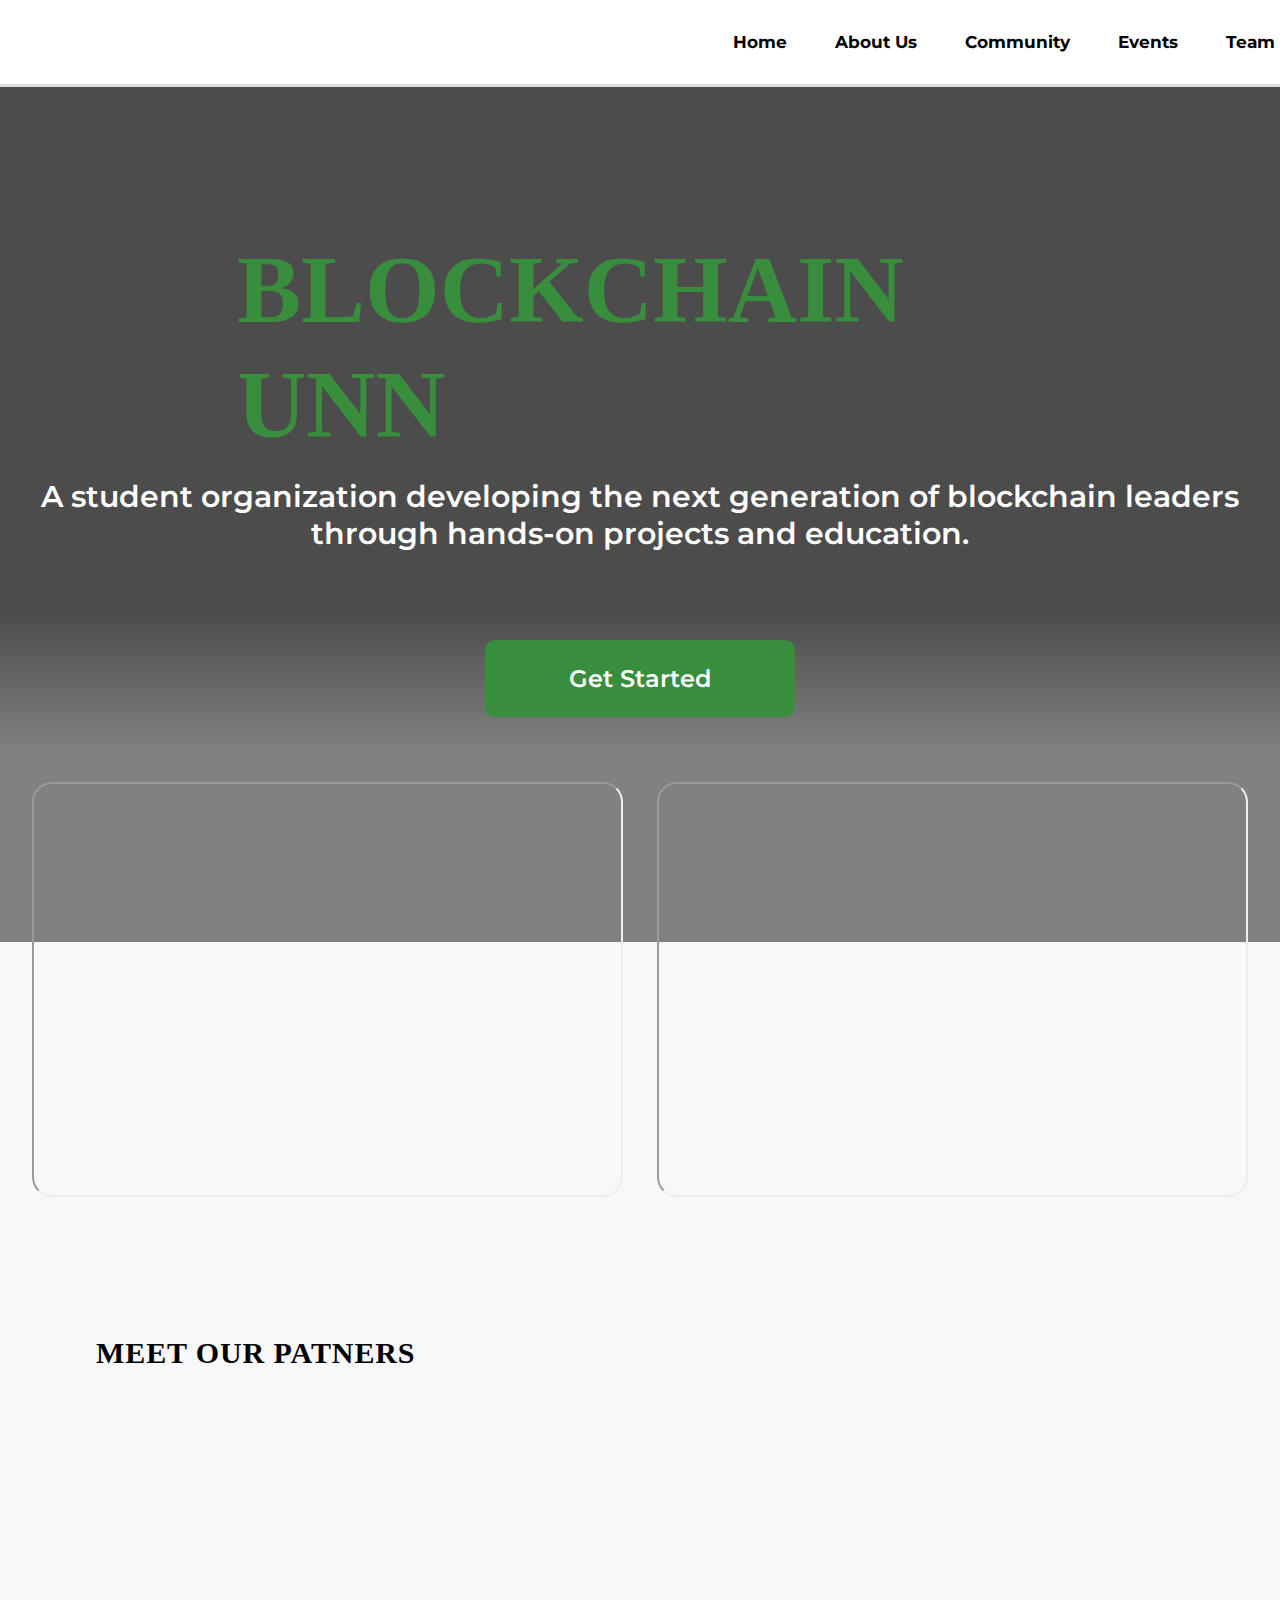
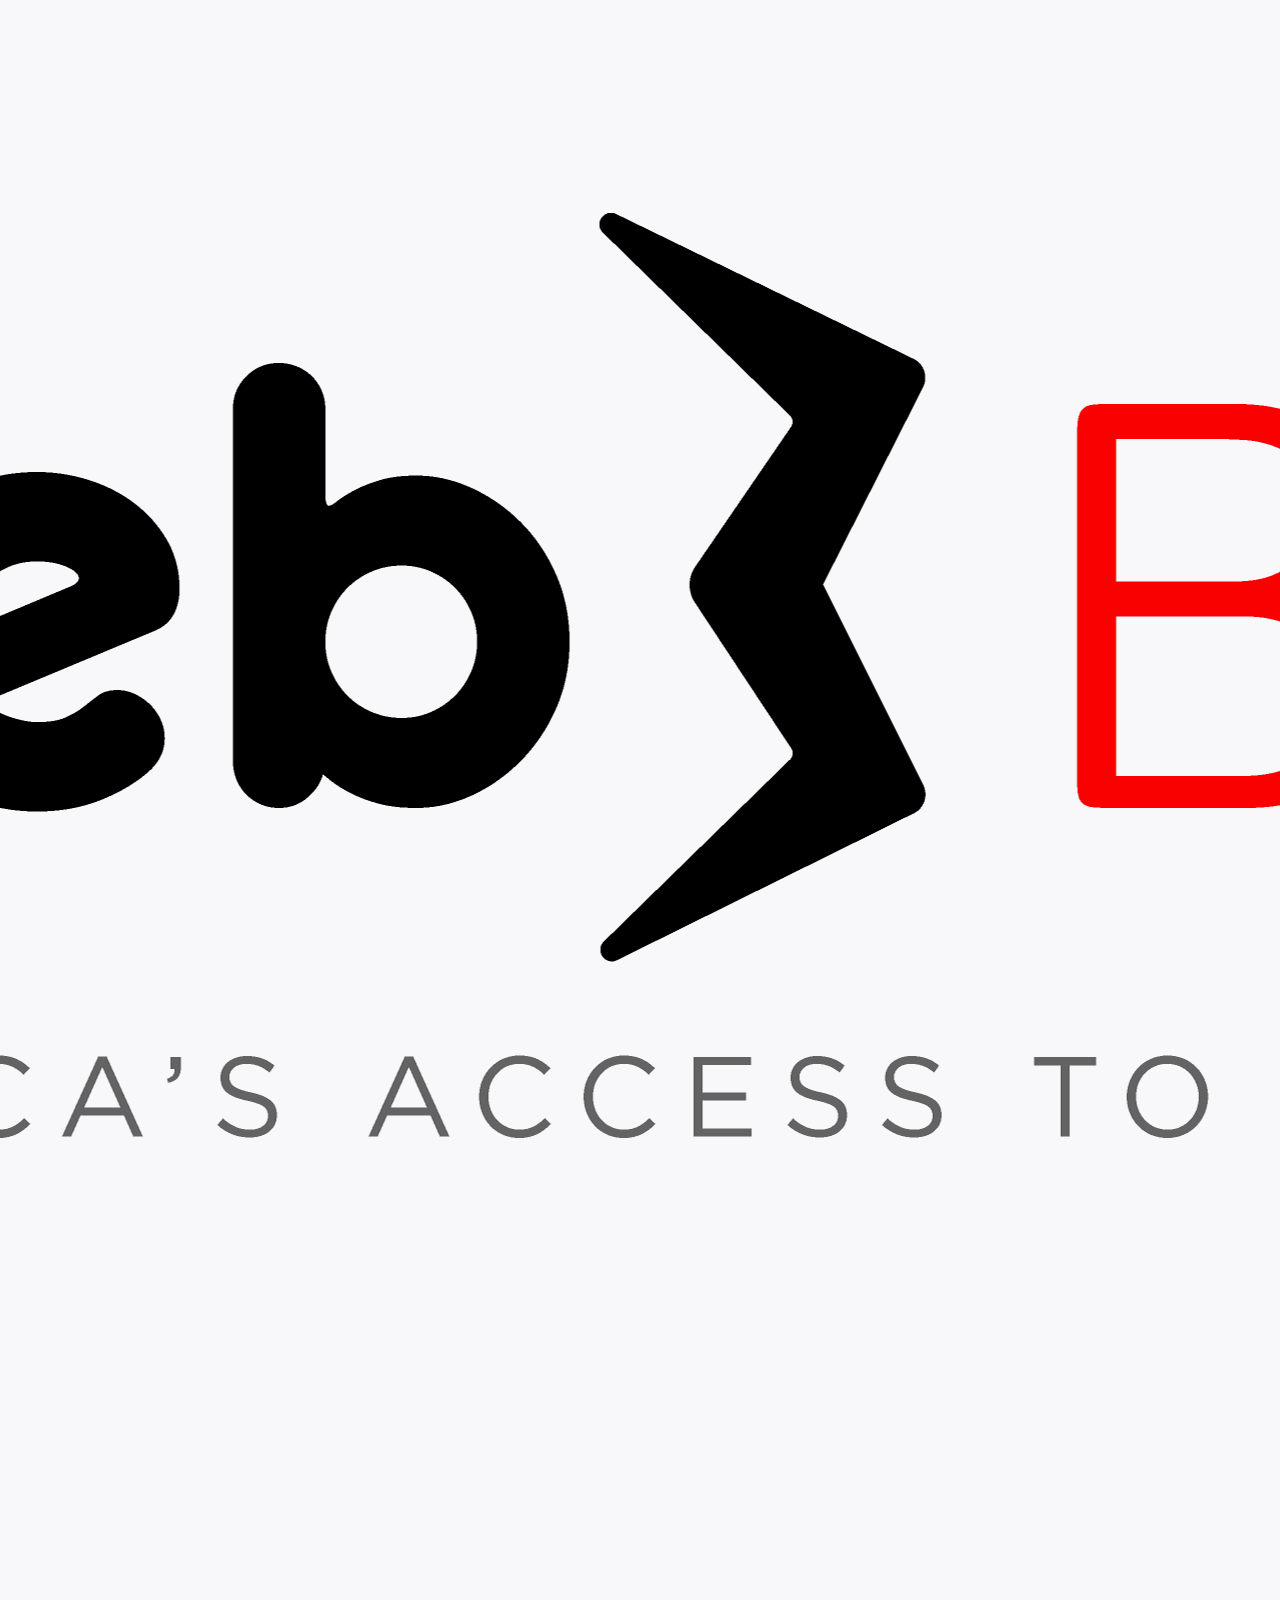
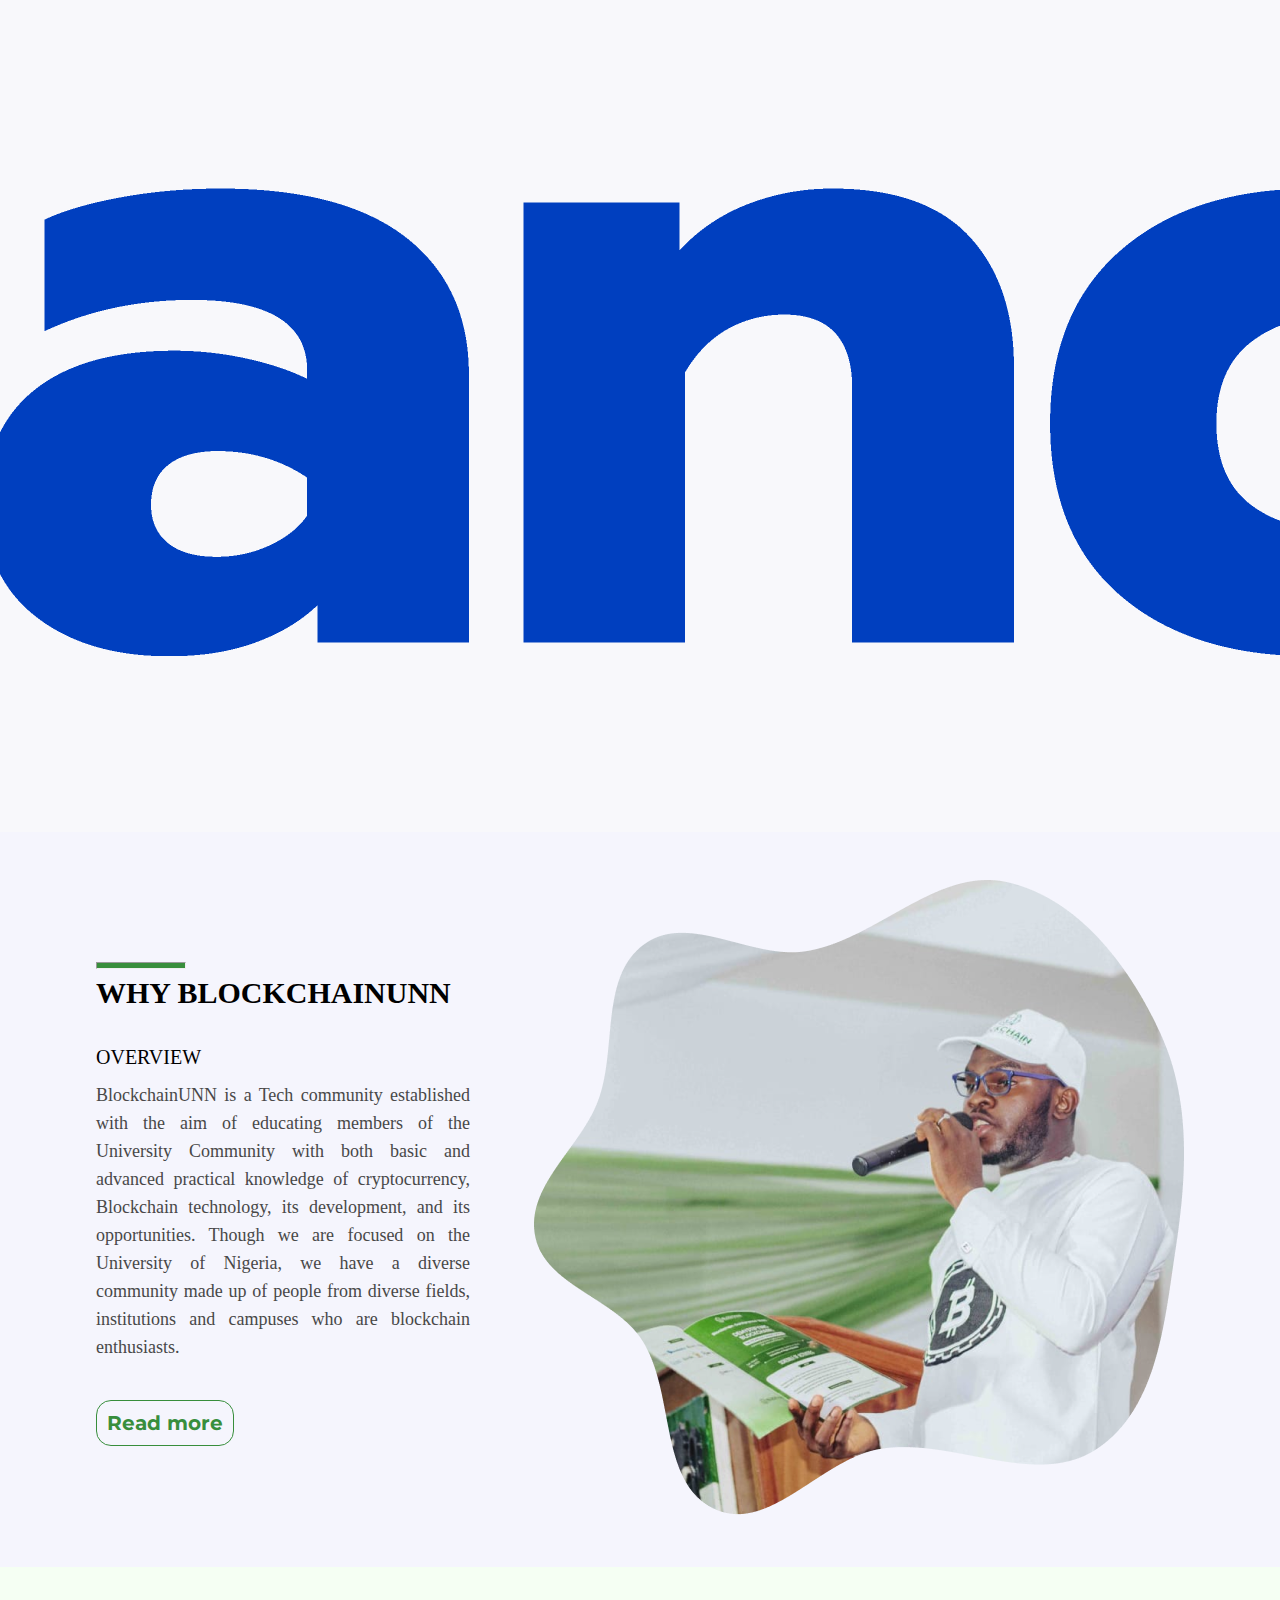
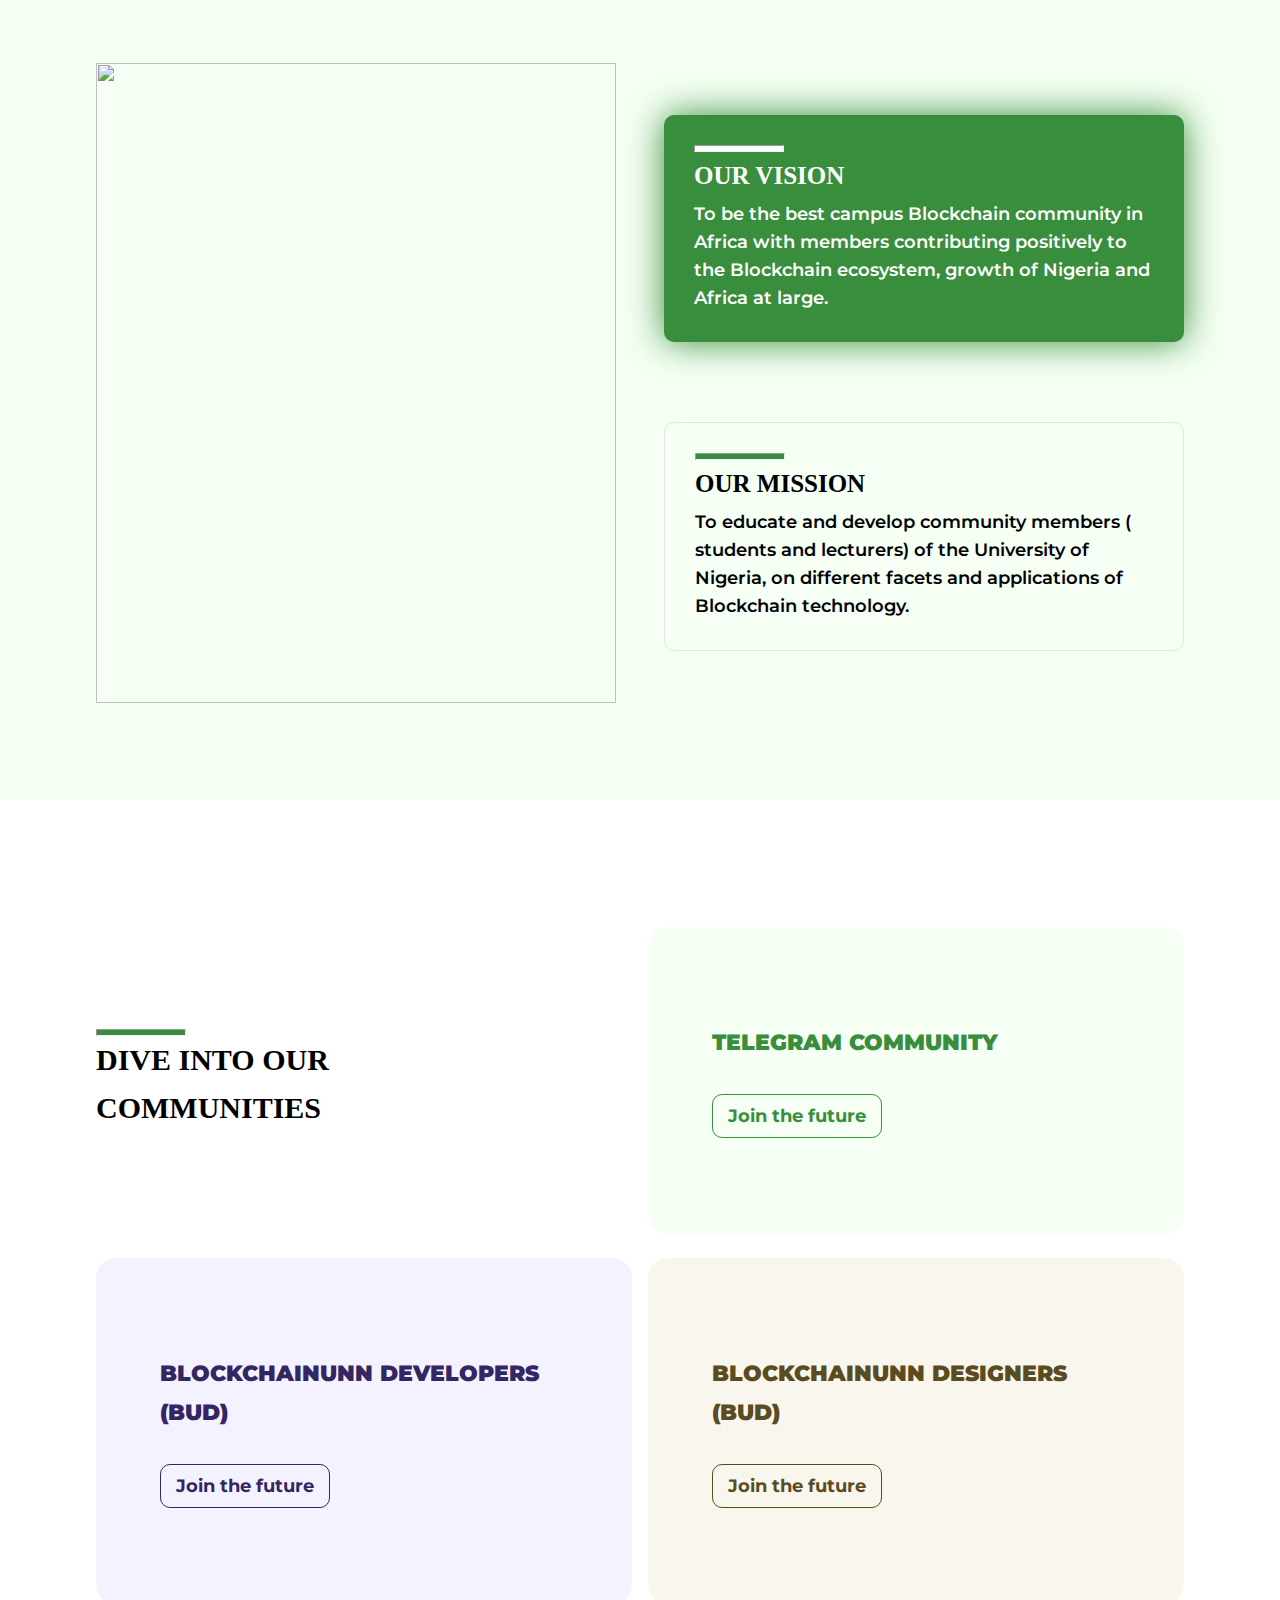
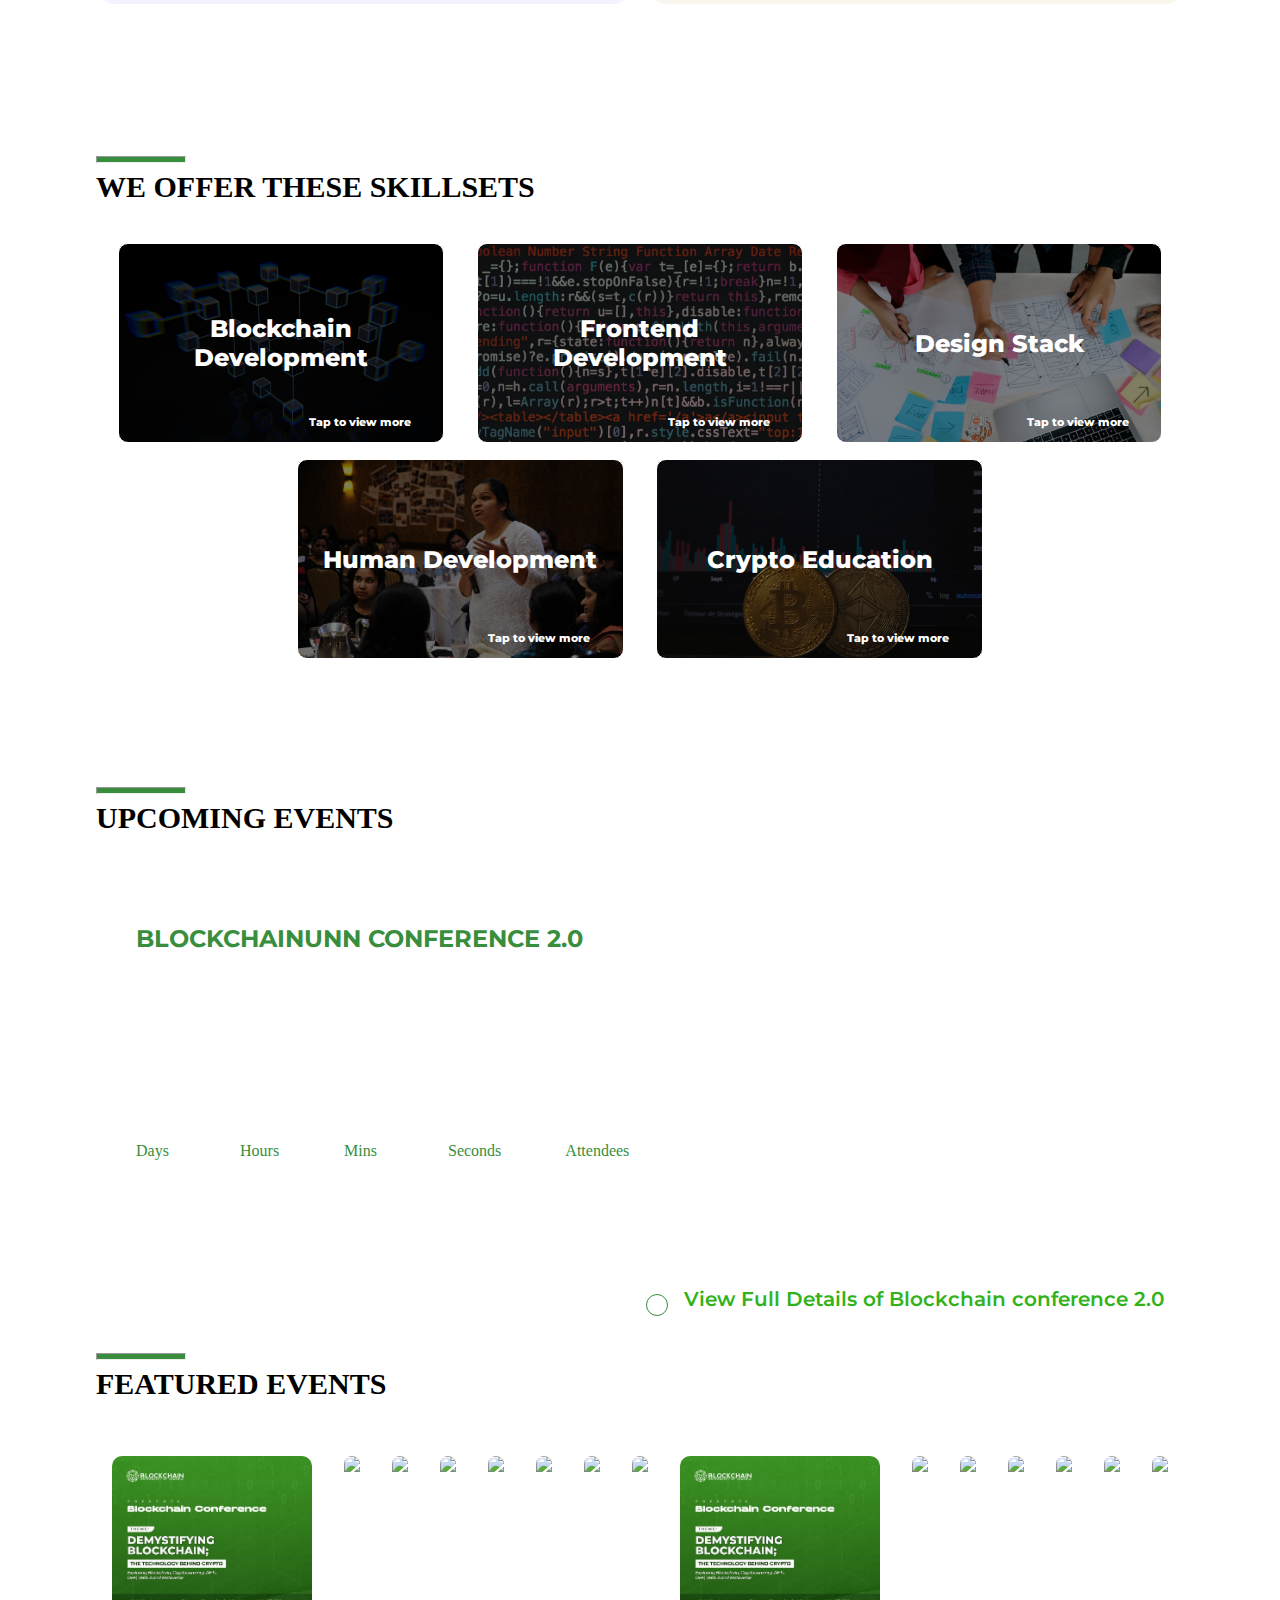
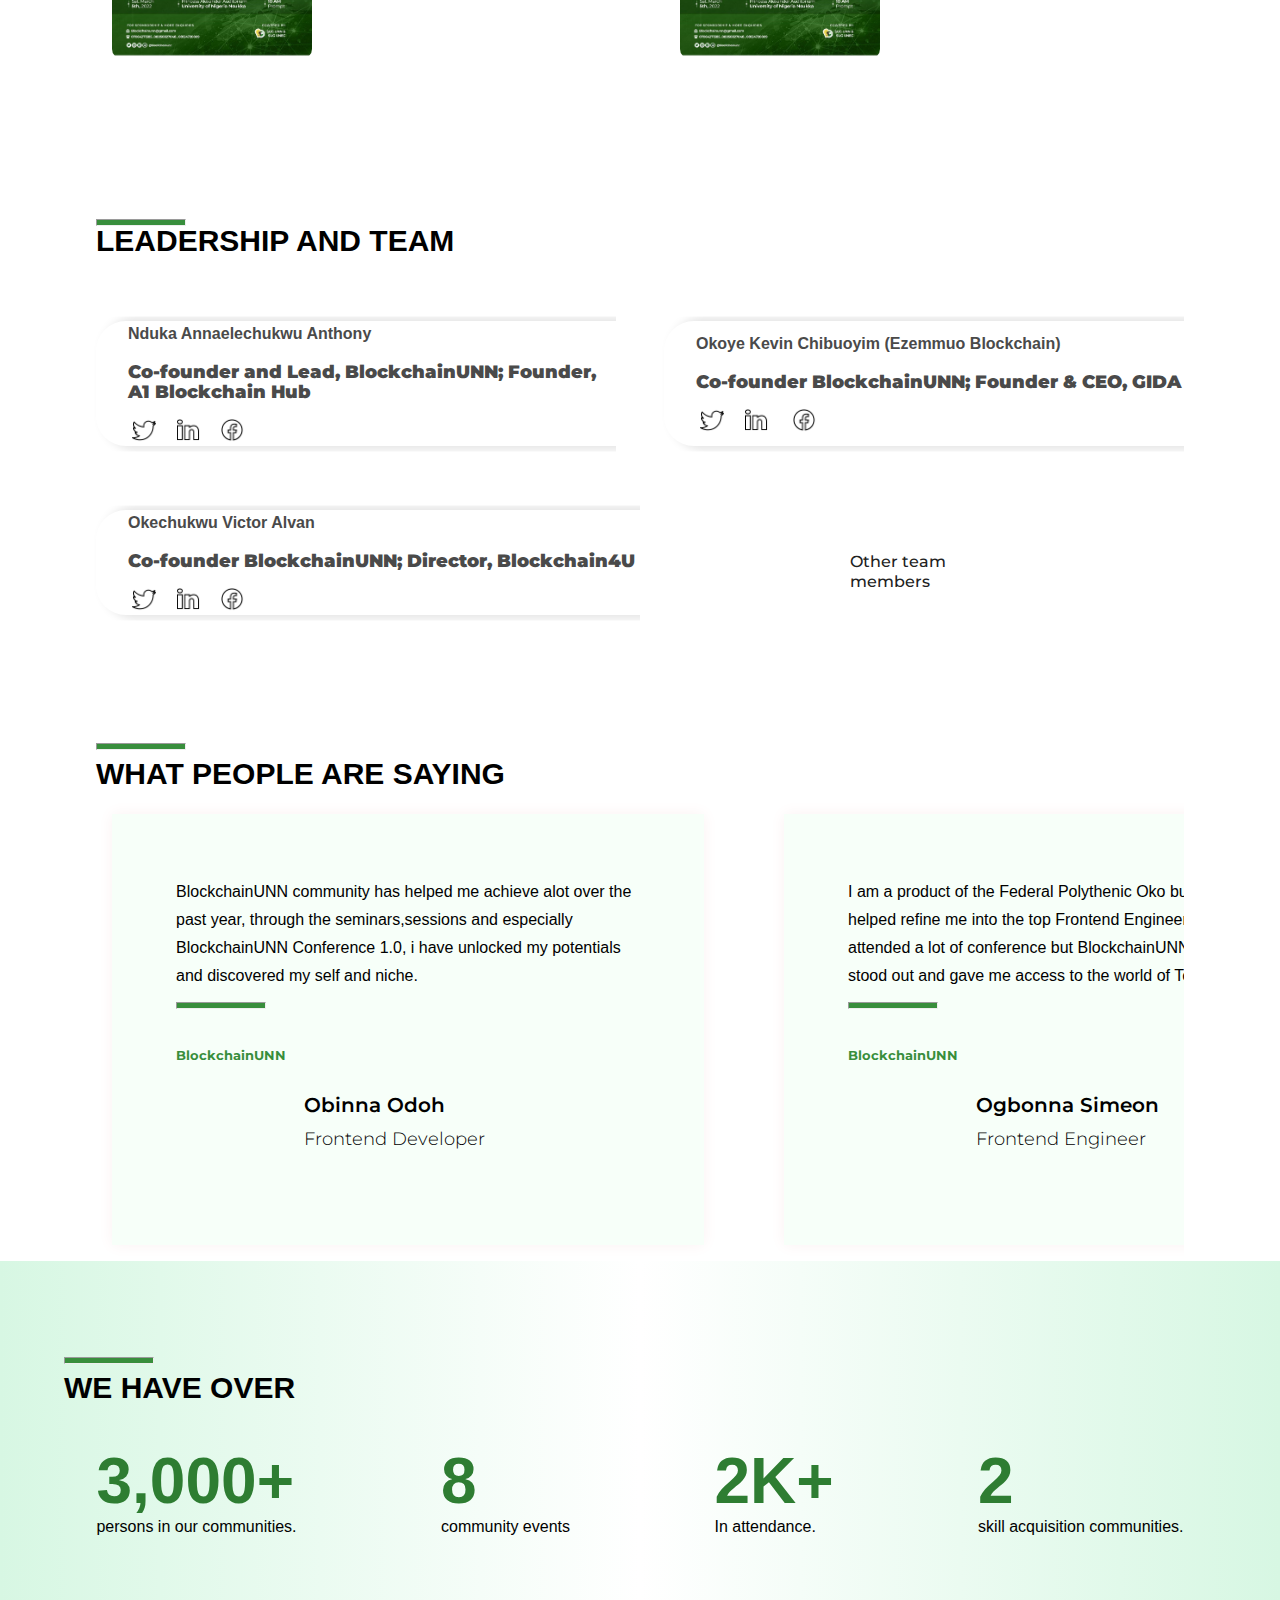
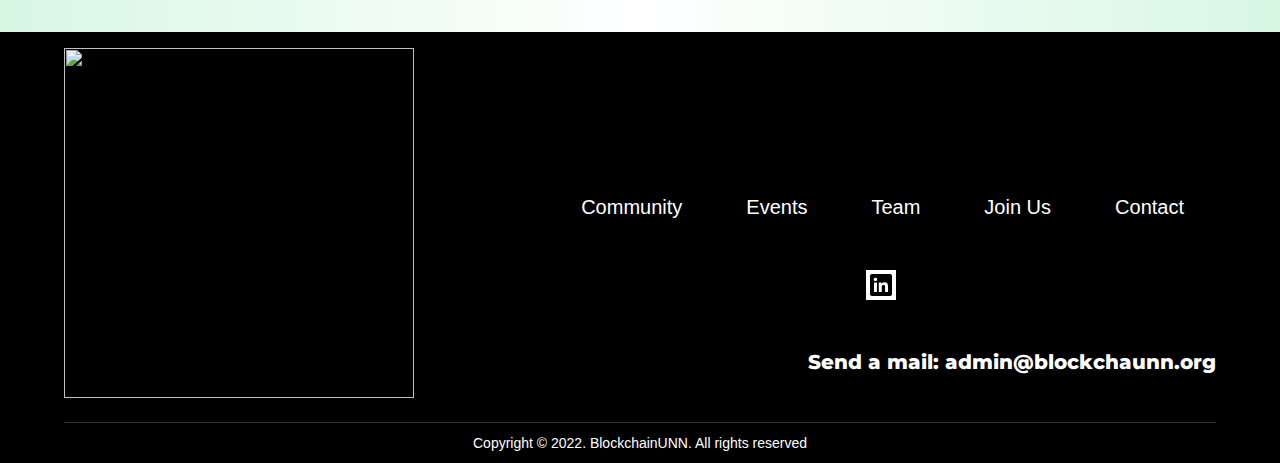
==== commit 82f59830: "commit" ====
--- a/index.html
+++ b/index.html
@@ -13,7 +13,7 @@
             <img src="./images/icons8-menu-rounded-50.png" alt="" id="menu" onclick="menuOpen()">
             <img src="./images/icon-close.svg" alt="" id="close" onclick="menuClose()">
             <main>
-            <img src="./images/navLogo.png" alt="" id="navlogo">
+            <a href="#home"><img src="./images/navLogo.png" alt="" id="navlogo"></a>
         </main>
             <ul id="navList">
                 <li><a href="#home">Home</a></li>
@@ -56,22 +56,22 @@
                 MEET OUR PATNERS
             </h1>
         </header>
-        <main class="allpatners">
-        <article class="patner1_con">
-        <main class="patnertop">
-            <img src="./images/web3bridge.png" alt="" id="webbrigde">
-            <img src="./images/GIDA.png" alt="">
-        </main>
-        <main class="patner2">
+        <main class="patnersCon">
+        <article>
+        <span>
+            <img src="./images/web3bridge.png" alt="" id="web3">
+            <img src="./images/GIDA 1.png" alt="">
             <img src="./images/b4u.png" alt="">
-            <img src="./images/AlphaBlocks-Png-1.png" alt="" id="a1">
-        </main>
+            <img src="./images/AlphaBlocks-Png-1 1.png" alt="" id="a1">
+        </span>
     </article>
     <article>
-    <main class="patner3">
-        <img src="./images/baf.jpg" alt="" id="baf">
-        <img src="./images/ekolance.png" alt="" id="ekolance">
-    </main>
+        <span class="P2">
+        <img src="./images/Panvala Logo - Primary.png" alt="" id="pan">
+        <img src="./images/ekolance.png" alt="">
+        <img src="./images/DesignersDAO Black-Icon_Wordmark.png" alt="" id="pat7">
+      <img src="./images/baf.jpg" alt="" id="pat8">
+    </span>
 </article>
 </main>
         </div>
@@ -100,14 +100,14 @@
     </div>
       <article>
         <div class="vision">
-            <hr class="hr">
+            <hr class="hr" id="visionhr">
           <h1>OUR VISION</h1>
           <p>
             To be the best campus Blockchain community in Africa with members contributing positively to the Blockchain ecosystem, growth of Nigeria and Africa at large. 
           </p>
         </div>
-        <div class="mission">
-            <hr class="hr">
+        <div class="mission" onmouseover="misso()" onmouseleave="missout()">
+            <hr class="hr"  id="misionhr">
             <h1>OUR MISSION</h1>
             <p>
                 To educate and develop community members ( students and lecturers) of the University of Nigeria, on different facets and applications of Blockchain technology.
@@ -142,7 +142,7 @@
             <h1>
                 BLOCKCHAINUNN DESIGNERS (BUD)
             </h1>
-            <a href="https://bit.ly/BlockchainUNN_Designers"><button>Join the future</button></a>
+            <a href="https://bit.ly/BChainUNN_Designers"><button>Join the future</button></a>
         </div>
     </article>
     </section>
@@ -162,8 +162,9 @@
                             Blockchain Development
                         </small>
                         <p><img src="./images/Polygon 3.png" alt="">Blockchain Education</p>
-                        <p><img src="./images/Polygon 3.png" alt="">Blockchain Dev</p>
+                        <p><img src="./images/Polygon 3.png" alt="">Web 3.0 Development</p>
                     </span>
+                    <small class="more">Tap to view more</small>
                 </li>
                 <li id="fd"  onmouseover="fds()" onmouseleave="fdsc()">
                     <h2 id="fdtext" class="subh"> Frontend Development </h2>
@@ -172,8 +173,9 @@
                             Frontend Development
                         </small>
                         <p><img src="./images/Polygon 3.png" alt="">Frontend Development</p>
-                        <p><img src="./images/Polygon 3.png" alt="">Web 3.0 Development</p>
+                        <p><img src="./images/Polygon 3.png" alt="">Web 2.0 Development</p>
                     </span>
+                    <small class="more2">Tap to view more</small>
                 </li>
                 <li id="ds"  onmouseover="dss()" onmouseleave="dssc()">
                     <h2 id="dstext" class="subh"> Design Stack </h2>
@@ -182,8 +184,9 @@
                             Design Stack
                         </small>
                         <p><img src="./images/Polygon 3.png" alt="">UI/UX design</p>
-                        <p><img src="./images/Polygon 3.png" alt="">Graphic design</p>
+                        <p><img src="./images/Polygon 3.png" alt="">Motion design</p>
                     </span>
+                    <small class="more3">Tap to view more</small>
                 </li>
             </ul>
             <ul>
@@ -196,6 +199,7 @@
                         <p><img src="./images/Polygon 3.png" alt="">Community Management</p>
                         <p><img src="./images/Polygon 3.png" alt="">Content Creation and writing</p>
                     </span>
+                    <small class="more4">Tap to view more</small>
                 </li>
                 <li id="ce"  onmouseover="ces()" onmouseleave="cesc()">
                     <h2 id="cetext" class="subh"> Crypto Education </h2>
@@ -206,6 +210,7 @@
                         <p><img src="./images/Polygon 3.png" alt="">Financial Analysis</p>
                         <p><img src="./images/Polygon 3.png" alt="">Technical Analysis</p>
                     </span>
+                    <small class="more5">Tap to view more</small>
                 </li>
             </ul>
         </article>
@@ -222,7 +227,7 @@
                     BLOCKCHAINUNN CONFERENCE 2.0
                 </h3>
                 <h1>
-                    The Advancement of Blockchain Adoption in Africa.
+                    Blockchain and Beyond: The future of Technology.
                 </h1>
                 <article>
                 <div>
@@ -242,7 +247,7 @@
                   <small>Seconds</small>
                 </div>
                 <div class="att">
-                    <h1>3000</h1>
+                    <h1>3000+</h1>
                     <small>Attendees</small>
                   </div>
               </main>
@@ -257,22 +262,22 @@
         </header>
         <main class="featured">
            <article class="oldevents">
-                <a href=""><img src="./images/IMG-20221212-WA0004.jpg" id="b1_0"></img></a>
-                <a href=""><img src="./images/IMG-20221212-WA0008.jpg"></img></a>
-                <a href=""><img src="./images/IMG-20221212-WA0002.jpg"></img></a>
-                <a href=""><img src="./images/IMG-20221212-WA0003.jpg"></img></a>
-                <a href=""><img src="./images/IMG-20221212-WA0000.jpg"></img></a>
-                <a href=""><img src="./images/IMG-20221212-WA0007.jpg"></img></a>
-                <a href=""><img src="./images/IMG-20221212-WA0006.jpg"></img></a>
-                <a href=""><img src="./images/blockchain vibes (2).jpg"></img></a>
-                <a href=""><img src="./images/IMG-20221212-WA0004.jpg" id="b1_1"></img></a>
-                <a href=""><img src="./images/IMG-20221212-WA0008.jpg"></img></a>
-                <a href=""><img src="./images/IMG-20221212-WA0002.jpg"></img></a>
-                <a href=""><img src="./images/IMG-20221212-WA0003.jpg"></img></a>
-                <a href=""><img src="./images/IMG-20221212-WA0000.jpg"></img></a>
-                <a href=""><img src="./images/IMG-20221212-WA0007.jpg"></img></a>
-                <a href=""><img src="./images/IMG-20221212-WA0006.jpg"></img></a>
-                <a href=""><img src="./images/blockchain vibes (2).jpg"></img></a>
+                <img class="ani" src="./images/IMG-20221212-WA0004-1.jpg"></img>
+                <img class="ani" src="./images/IMG-20221212-WA0008.jpg"></img>
+                <img class="ani" src="./images/IMG-20221212-WA0002.jpg"></img>
+                <img class="ani" src="./images/IMG-20221212-WA0003.jpg"></img>
+                <img class="ani" src="./images/IMG-20221212-WA0000.jpg"></img>
+                <img class="ani" src="./images/IMG-20221212-WA0007.jpg"></img>
+                <img class="ani" src="./images/IMG-20221212-WA0006.jpg"></img>
+                <img class="ani" src="./images/blockchain vibes (2).jpg"></img>
+                <img class="ani" src="./images/IMG-20221212-WA0004-1.jpg"></img>
+                <img class="ani" src="./images/IMG-20221212-WA0008.jpg"></img>
+                <img class="ani" src="./images/IMG-20221212-WA0002.jpg"></img>
+                <img class="ani" src="./images/IMG-20221212-WA0003.jpg"></img>
+                <img class="ani" src="./images/IMG-20221212-WA0000.jpg"></img>
+                <img class="ani" src="./images/IMG-20221212-WA0007.jpg"></img>
+                <img class="ani" src="./images/IMG-20221212-WA0006.jpg"></img>
+                <img class="ani" src="./images/blockchain vibes (2).jpg"></img>
            </article>
         </main>
     </section> 
@@ -291,9 +296,9 @@
                     Founder, A1 Blockchain Hub
                 </p>
                 <div class="socials">
-                    <a href="http://www.twitter.com/NdukaAnthonyA">.<img src="./images/twitter2.png" alt=""></a>
-                    <a href="http://www.linkedin.com/in/NdukaAnthonyA">.<img src="./images/linkedin.png" alt=""></a>
-                    <a href="http://www.facebook.com/NdukaAnthonyA">.<img src="./images/fb.png" alt=""></a>
+                    <a href="http://www.twitter.com/NdukaAnthonyA">.<img src="./images/twitter3.png" alt=""></a>
+                    <a href="http://www.linkedin.com/in/NdukaAnthonyA">.<img src="./images/ln footer.png" alt=""></a>
+                    <a href="http://www.facebook.com/NdukaAnthonyA">.<img src="./images/facebook3.png" alt=""></a>
                 </div>
             </div>
         </main>
@@ -306,9 +311,9 @@
                     Founder & CEO, GIDA
                 </p>
                 <div class="socials">
-                    <a href="https://twitter.com/kevin_chibuoyim">.<img src="./images/twitter2.png" alt=""></a>
-                    <a href="http://linkedin.com/in/kevin-chibuoyim">.<img src="./images/linkedin.png" alt="">.</a>
-                    <a href="https://www.facebook.com/kevin.okoye.14">.<img src="./images/fb.png" alt=""></a>
+                    <a href="https://twitter.com/kevin_chibuoyim">.<img src="./images/twitter3.png" alt=""></a>
+                    <a href="http://linkedin.com/in/kevin-chibuoyim">.<img src="./images/ln footer.png" alt="">.</a>
+                    <a href="https://www.facebook.com/kevin.okoye.14">.<img src="./images/facebook3.png" alt=""></a>
                 </div>
             </div>
         </main>
@@ -322,9 +327,9 @@
                     Director, Blockchain4U
                 </p>
                 <div class="socials">
-                    <a href="https://twitter.com/alvanokey">.<img src="./images/twitter2.png" alt=""></a>
-                    <a href="https://www.linkedin.com/in/alvanokey">.<img src="./images/linkedin.png" alt=""></a>
-                    <a href="https://www.facebook.com/alvan.victorokechukwu">.<img src="./images/fb.png" alt=""></a>
+                    <a href="https://twitter.com/alvanokey">.<img src="./images/twitter3.png" alt=""></a>
+                    <a href="https://www.linkedin.com/in/alvanokey">.<img src="./images/ln footer.png" alt=""></a>
+                    <a href="https://www.facebook.com/alvan.victorokechukwu">.<img src="./images/facebook3.png" alt=""></a>
                 </div>
             </div>
         </main>
@@ -347,7 +352,7 @@
         <h1 id="reviewsHeader">WHAT PEOPLE ARE SAYING</h1>
     </header>
         <main class="testimonial-card">
-            <div class="card1">
+            <div class="card1" onmouseover="bb1()" onmouseout="bb2()">
                 <main class="reviewidentity">
                     <img src="./images/IMG-20230108-WA0003.jpg" alt="" class="reviewimg">
                     <header class="reviewH">
@@ -370,7 +375,7 @@
                 </article>
             </div>
     
-            <div class="card1">
+            <div class="card1" onmouseover="bb1()" onmouseout="bb2()">
                 <main class="reviewidentity">
                     <img src="./images/IMG-20230108-WA0002.jpg" alt="" class="reviewimg">
                     <header class="reviewH">
@@ -392,7 +397,7 @@
                     <h5>BlockchainUNN</h5>
                 </article>
             </div>
-            <div class="card1">
+            <div class="card1" onmouseover="bb1()" onmouseout="bb2()">
                 <main class="reviewidentity">
                     <img src="./images/IMG-20221223-WA0011.jpg" alt="" class="reviewimg">
                     <header class="reviewH">
@@ -415,7 +420,7 @@
                 </article>
             </div>
     
-            <div class="card1">
+            <div class="card1" onmouseover="bb1()" onmouseout="bb2()">
                 <main class="reviewidentity">
                     <img src="./images/IMG-20230108-WA0004.jpg" alt="" class="reviewimg">
                     <header class="reviewH">
@@ -488,9 +493,6 @@
             </div>
         </div>
         <div class="orgs">
-            <h3>
-                Socials
-            </h3>
             <a href="http://www.linkedin.com/in/BlockchainUNN"><img src="./images/linked3.png" alt="" id="ln"> </a>
             <a href="http://www.twitter.com/BlockchainUNN"><img src="./images/twitter.png" alt="" id="footertw"> </a>
             <a href="http://www.twitter.com/BlockchainUNN"><img src="./images/youtube.png" alt=""> </a>
--- a/main.css
+++ b/main.css
@@ -43,7 +43,7 @@
 #navlogo{
     width: 400px;
     position: absolute;
-    top: -9rem;
+    top: 0rem;
 }
 nav{
     display: flex;
@@ -59,11 +59,6 @@
     width: 1440px;
     border-bottom: 3px solid gainsboro;
 }
-/* nav img{
-    margin-bottom: -3rem;
-    margin-top: 0rem;
-    margin-left: -2rem;
-} */
 nav ul{
     list-style: none;
     display: flex;
@@ -161,34 +156,25 @@
 }
 .patners{
     display: flex;
-    gap: 2rem;
+    gap: 1rem;
+    flex-direction: column;
     align-items: center;
-    padding-inline: 8rem;
+    padding-inline: 6rem;
+    padding-bottom: 6rem;
+    padding-top: 2rem;
 }
 .patners header{
-    width: 35%;
-}
-.patners article{
-    display: flex;
-    gap: 2rem;
     width: 100%;
-    margin-bottom: -1rem;
-}
-.allpatners{
+}
+.patners article span{
+    display: flex;
+    gap: 5rem;
+    align-items: center;
+}
+.patnersCon{
     display: flex;
     flex-direction: column;
-    gap: 2rem;
-    align-items: center;
-    width: 65%;
-}
-.patner2,.patnertop,.patner3{
-    display: flex;
-    align-items: center;
-    gap: 2rem;
-    justify-content: center;
-}
-.patner3{
-    gap: 7rem;
+    gap: 5rem;
 }
 .patners h1{
     font-family: Monument Extended;
@@ -200,21 +186,14 @@
 #a1{
     width: 170px;
 }
-#webbrigde{
-    width: 220px;
-}
-#ekolance{
-    width: 120px;
-    margin-right: 7rem;
-}
-.patner3{
-    margin-top: -3rem;
-}
-#baf{
-    width: 180px;
-    background-color: #000000;
-    padding: 0px 10px;
-    object-fit: cover;
+#pan{
+    width: 170px;
+}
+#pat7,#pat8{
+    width: 170px;
+}
+#pat8{
+    border: 10px solid;
 }
 .why{
     display: flex;
@@ -274,19 +253,21 @@
 }
 .one>div img{
     width: 100%;
-    height: 640px;  
-}
-.one>div img:hover{
-    animation: tot 3s linear;
-    animation-iteration-count: 1;
-    cursor: pointer;
-}
+    height: 640px;
+    animation: tot 7s linear infinite;
+    animation-delay: 1s;
+    cursor: pointer;  
+}
+
 @keyframes tot {
+    30%{
+        transform: rotateY(-180deg);
+    }
     50%{
+        transform:skewX(100%);
+    }
+    80%{
         transform: rotateX(180deg);
-    }
-    100%{
-        transform: rotateX(0deg);
     }
 }
 .one>div{
@@ -334,21 +315,33 @@
     font-size: 25px;
 }
 .one article div{
-    border: 1px solid #e5e5e5;
     padding: 30px;
     border-radius: 10px;
+}
+.vision{
+    background-color: #388E3C;
+    color: white;
+    box-shadow: 0px 0px 36px #388E3C;
+    border: none
+}
+.mission{
+    border: 1px solid #e5e5e5;
+}
+#visionhr{
+    color: white;
+    background-color: white;
 }
 .mission:hover{
     background-color: #388E3C;
     color: white;
-    box-shadow: 0px 0px 64px #388E3C;
+    box-shadow: 0px 0px 36px #388E3C;
     border: none;
     transition: .3s linear;
 }
 .vision:hover{
     background-color: #388E3C;
     color: white;
-    box-shadow: 0px 0px 64px #388E3C;
+    box-shadow: 0px 0px 36px #388E3C;
     border: none;
     transition: .3s linear;
 }
@@ -523,34 +516,44 @@
     transform: translateY(3px);
 }
 #bd{
+    position: relative;
     background-image: url(./images/blockchain\ tech.png);
     color: white;
     background-repeat: no-repeat;
     background-size: cover;
 }
 #fd{
+    position: relative;
     background-image: url(./images/image\ 7.png);
     color: white;
     background-repeat: no-repeat;
     background-size: cover;
 }
 #ds{
+    position: relative;
     background-image: url(./images/ui\ ux.jpg);
     color: white;
     background-repeat: no-repeat;
     background-size: cover;
 }
 #hd{
+    position: relative;
     background-image: url(./images/content.png);
     color: white;
     background-repeat: no-repeat;
     background-size: cover;
 }
 #ce{
+    position: relative;
     background-image: url(./images/crypto.jpg);
     color: white;
     background-repeat: no-repeat;
     background-size: cover;
+}
+.more,.more2,.more3,.more4,.more5{
+    font-size: 11px;
+    position: absolute;
+    bottom: 0;right: 10%;
 }
 .three{
     display: flex;
@@ -630,7 +633,7 @@
 }
 .countdown article{
     display: flex;
-    gap: 10rem;
+    gap: 4rem;
     position: relative;
 }
 .countdown h1{
@@ -656,7 +659,7 @@
     width: 100vw;
 }
 .oldevents img{
-    width: 150px;
+    width: 200px;
 }
 .featured{
     overflow-x: hidden;
@@ -678,25 +681,21 @@
     padding: 2rem 1rem;
     width: 100%;
     animation: slide_events 16s linear 1s infinite;
-}
-.oldevents img:hover{
-    width: 170px;
-    transition: 1s linear;
-    transition-delay: .2s;
+    animation-play-state: running;
 }
 .oldevents img{
     border-radius: 10px;
-    transition: .5s linear;
-}
-#b1_0{
-    width: 120px;
-}
+}
+.oldevents img:hover{
+    cursor: pointer;
+}
+
 @keyframes slide_events {
     0%{
         transform: translateX(-6%);
     }
     100%{
-        transform: translateX(-110%);
+        transform: translateX(-120%);
     }
 }
 .three div h2{
@@ -782,21 +781,22 @@
 .card1 {
     background-color: #f7fff9;
     z-index: 1;
-    animation: reviews 10s linear infinite;
+    animation: reviews 6s linear infinite;
     animation-delay: 3s;
+    animation-play-state: running;
     display: flex;
     flex-direction: column-reverse;
     padding: 64px;
 }
 
 @keyframes reviews {
-    0%,30%{
+    20%{
         transform: translateX(0%);
     }
-    40%,60%{
+    60%{
         transform: translateX(-115%);
     }
-    70%,90%{
+    90%{
         transform: translateX(-225%);
     }
     100%{
@@ -1003,7 +1003,7 @@
     display: flex;
     justify-content: end;
     font-family: Montserrat;
-    font-size: 30px;
+    font-size: 20px;
     font-weight: 800;
 }
 .contact a{
@@ -1082,9 +1082,9 @@
         position: relative;
     }
     #navlogo{
-        width: 290px;
-        top: -8.5rem;
-        left: -2.5rem;
+        width: 250px;
+        top: -1.8rem;
+        left: -1.5rem;
     }
     nav{
         width: 100%;
@@ -1104,17 +1104,6 @@
         transform: translateX(100%);
         z-index: 43;
     }
-        /* #blogo{
-        width: 300px;
-        margin-left: -2.5rem;
-        transform: translateY(0);
-    } */
-    /* nav img{
-        margin-bottom: 0rem;
-        margin-top: 0rem;
-        margin-left: -2rem;
-        padding-left: -10rem;
-    } */
     .top main{
         margin-inline: -1rem;
         margin-top: 0rem;
@@ -1178,9 +1167,14 @@
     .patnership{
         margin-inline: -1rem;
         margin-bottom: -1rem;
+        padding-inline: 1;
+        padding-bottom: 0rem;
+    }
+    .patners header{
+        width: 100%;
     }
     .patners h1{
-        font-size: 22px;
+        font-size: 20px;
         text-align: center;
         line-height: 25px;
         letter-spacing: 0;
@@ -1189,60 +1183,36 @@
         margin-top: -3rem;
         padding-inline: 2rem;
         flex-direction: column;
-        gap: 0rem;
-    }
-    .patners header{
-        width: 100%;
-    }
-    .patners article{
-        align-items: center;
-        justify-content: center;
-        width: 100%;
-        margin: auto;
-        gap: 0;
-    }
-    .allpatners{
-        display: flex;
-        width: 110%;
-        overflow-x: hidden;
-        margin-inline: -3rem;
-        /* padding-inline: -1rem; */
-    }
-    .patner1_con{
-        display: flex;
         gap: 2rem;
-        flex-direction: column;
-    }
-    .patner2,.patnertop,.patner3{
-        justify-content: center;
-        align-items: center;
-        width: 100%;
-        gap: .1rem;
-    }
-    .patner2{
-        gap: 0rem;
-    }
-    .patner3{
+    }
+    .patners article span{
+        animation: patnershow 10s linear infinite;
+        animation-delay: 1s;
+    }
+    @keyframes patnershow {
+        100%{
+            transform: translateX(-200%);
+        }
+    }
+    .patnersCon{
+        flex-direction: row;
         gap: 2rem;
-    }
-    .patnertop{
-        margin-bottom: -5rem;
-    }
-    #webbridge{
-        width: 100px;
-    }
-    #baf{
-        width: 140px;
+        width: 100%;
+        overflow: hidden;
+    }
+    #web3{
+        width: 220px;
+        margin-right: 0;
     }
     #a1{
-        transform: translateX(2rem);
+        transform: translateX(0rem);
+        width: 150px;
+    }
+    #pat7,#pat8{
+        width: 150px;
     }
     .patners img{
         width: 150px;
-    }
-    #ekolance{
-        width: 120px;
-        margin-right: 0rem;
     }
     hr{
         margin-bottom: -10px;
@@ -1336,6 +1306,9 @@
     hr{
         width: 50px;
     }
+    /* #misionhr,#visionhr{
+        display: none;
+    } */
     .two{
         flex-direction: column;
         margin-inline: -1rem;
@@ -1478,7 +1451,7 @@
         transform: translateY(4px);
     }
     .oldevents{
-        animation: slide_event 9s linear 1s infinite;
+        animation: slide_event 23s linear 1s infinite;
     }
     @keyframes slide_event {
         100%{
@@ -1535,9 +1508,10 @@
         width: 40vw;
     }
     .reviewimg{
-        width: 50px;
+        width: 60px;
         height: 60px;
         margin-right: -3rem;
+        border-radius: 50%;
     }
     #next,#prev{
         display: none;
@@ -1552,8 +1526,20 @@
         width: 100vw;
         margin-right: -2rem;
     }
-    .card1{
-        animation: reviews 12s linear infinite;
+    .card1 {
+        flex-direction: column-reverse;
+        padding: 32px;
+        animation: reviews 15s linear infinite;
+        animation-play-state: running;
+    }
+    
+    @keyframes reviews {
+        10%{
+            transform: translateX(0%);
+        }
+        100%{
+            transform: translateX(-390%);
+        }
     }
     .card1 p{
         text-align: justify;
@@ -1744,7 +1730,7 @@
     .contact{
         margin-top: -1rem;
         justify-content: flex-start;
-        width: 100vw;
+        width: 90vw;
         margin-bottom: 1rem;
         margin-left: -2rem;
         text-align: left;
@@ -1764,8 +1750,15 @@
         max-width: 450px;
     }
 } */
-
-@media only screen and (max-width:1920px){
+@media only screen and (max-width:2600px) and (min-width:1920px){
+    body{
+        max-width: 2600px;
+    }
+    nav{
+        width: 100%;
+    }
+}
+@media only screen and (max-width:1920px) and (min-width:1600px){
     body{
         max-width: 1920px;
     }
@@ -1773,14 +1766,15 @@
         width: 100%;
     }
 }
-@media only screen and (max-width:1600px){
+@media only screen and (max-width:1600px) and (min-width:1440px) {
     body{
-        max-width: 1920px;
+        max-width: 1600px;
     }
     nav{
         width: 100%;
     }
 }
+
 
 
 
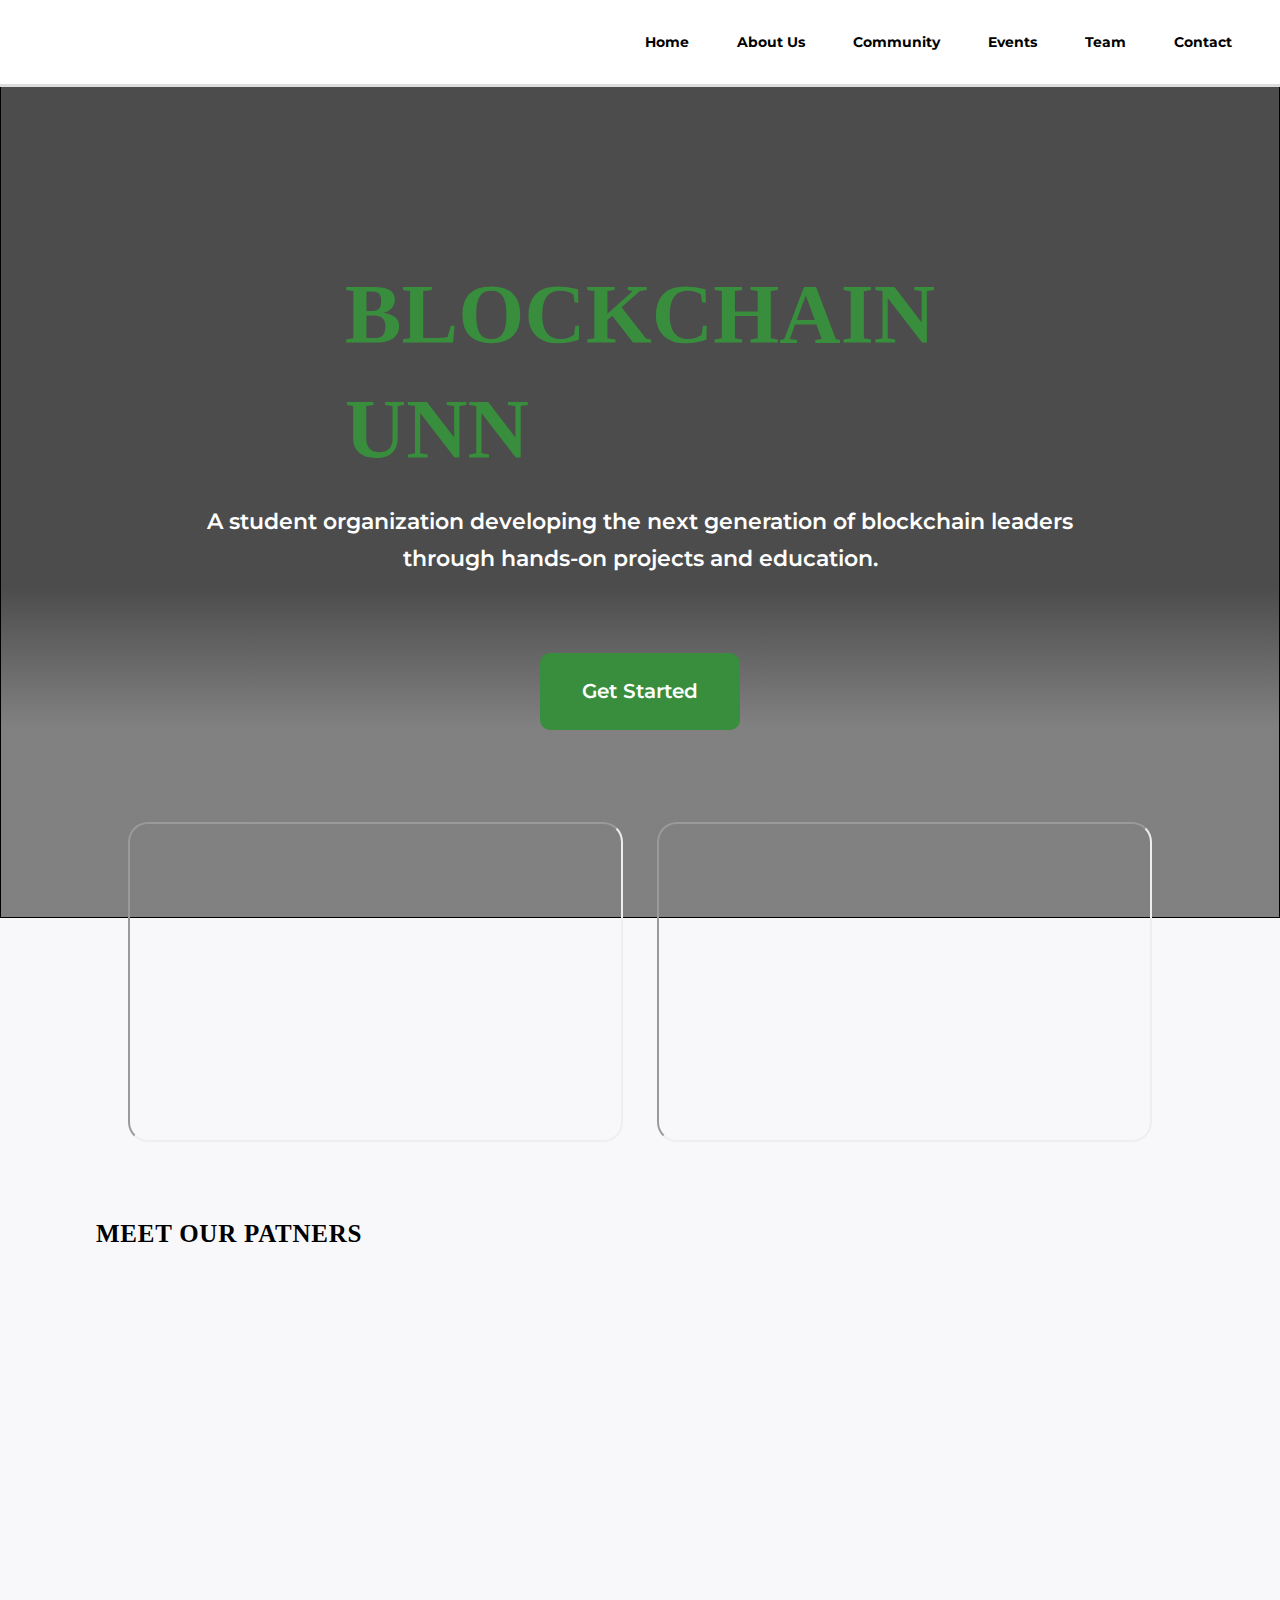
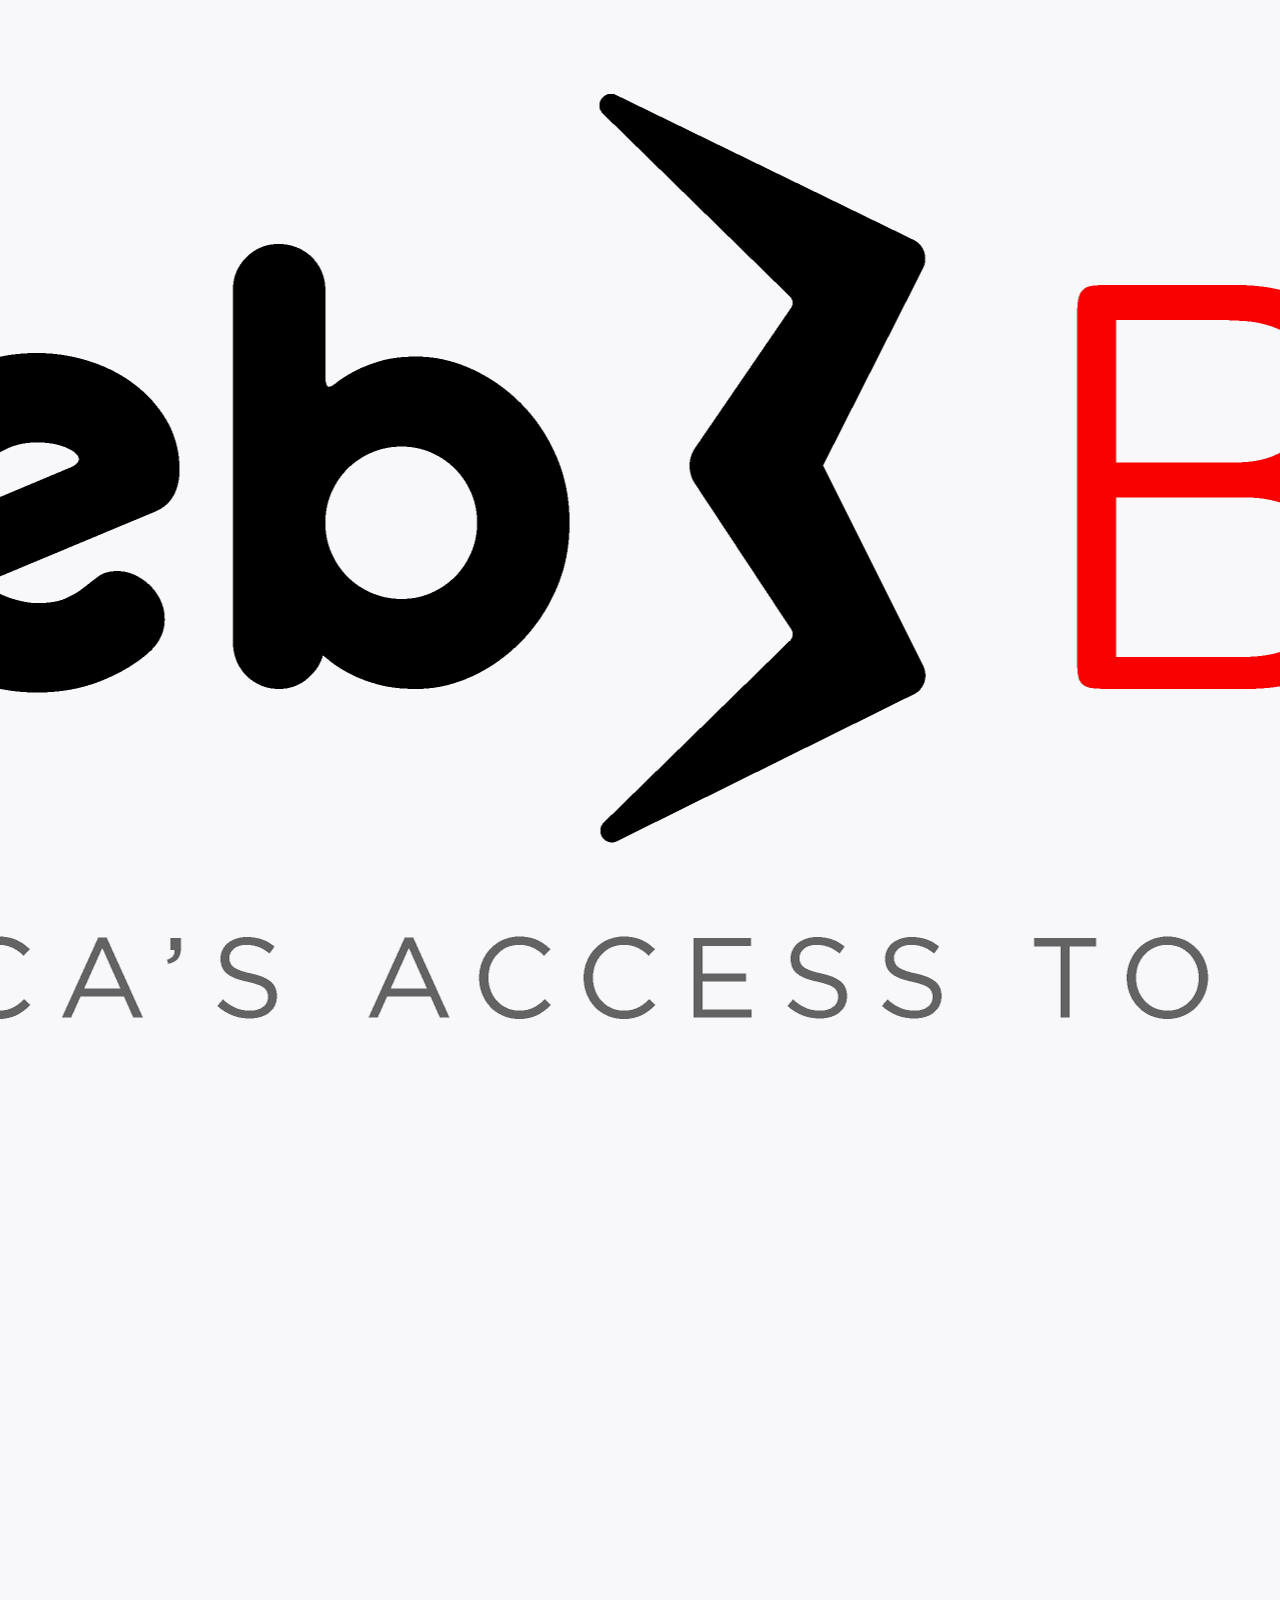
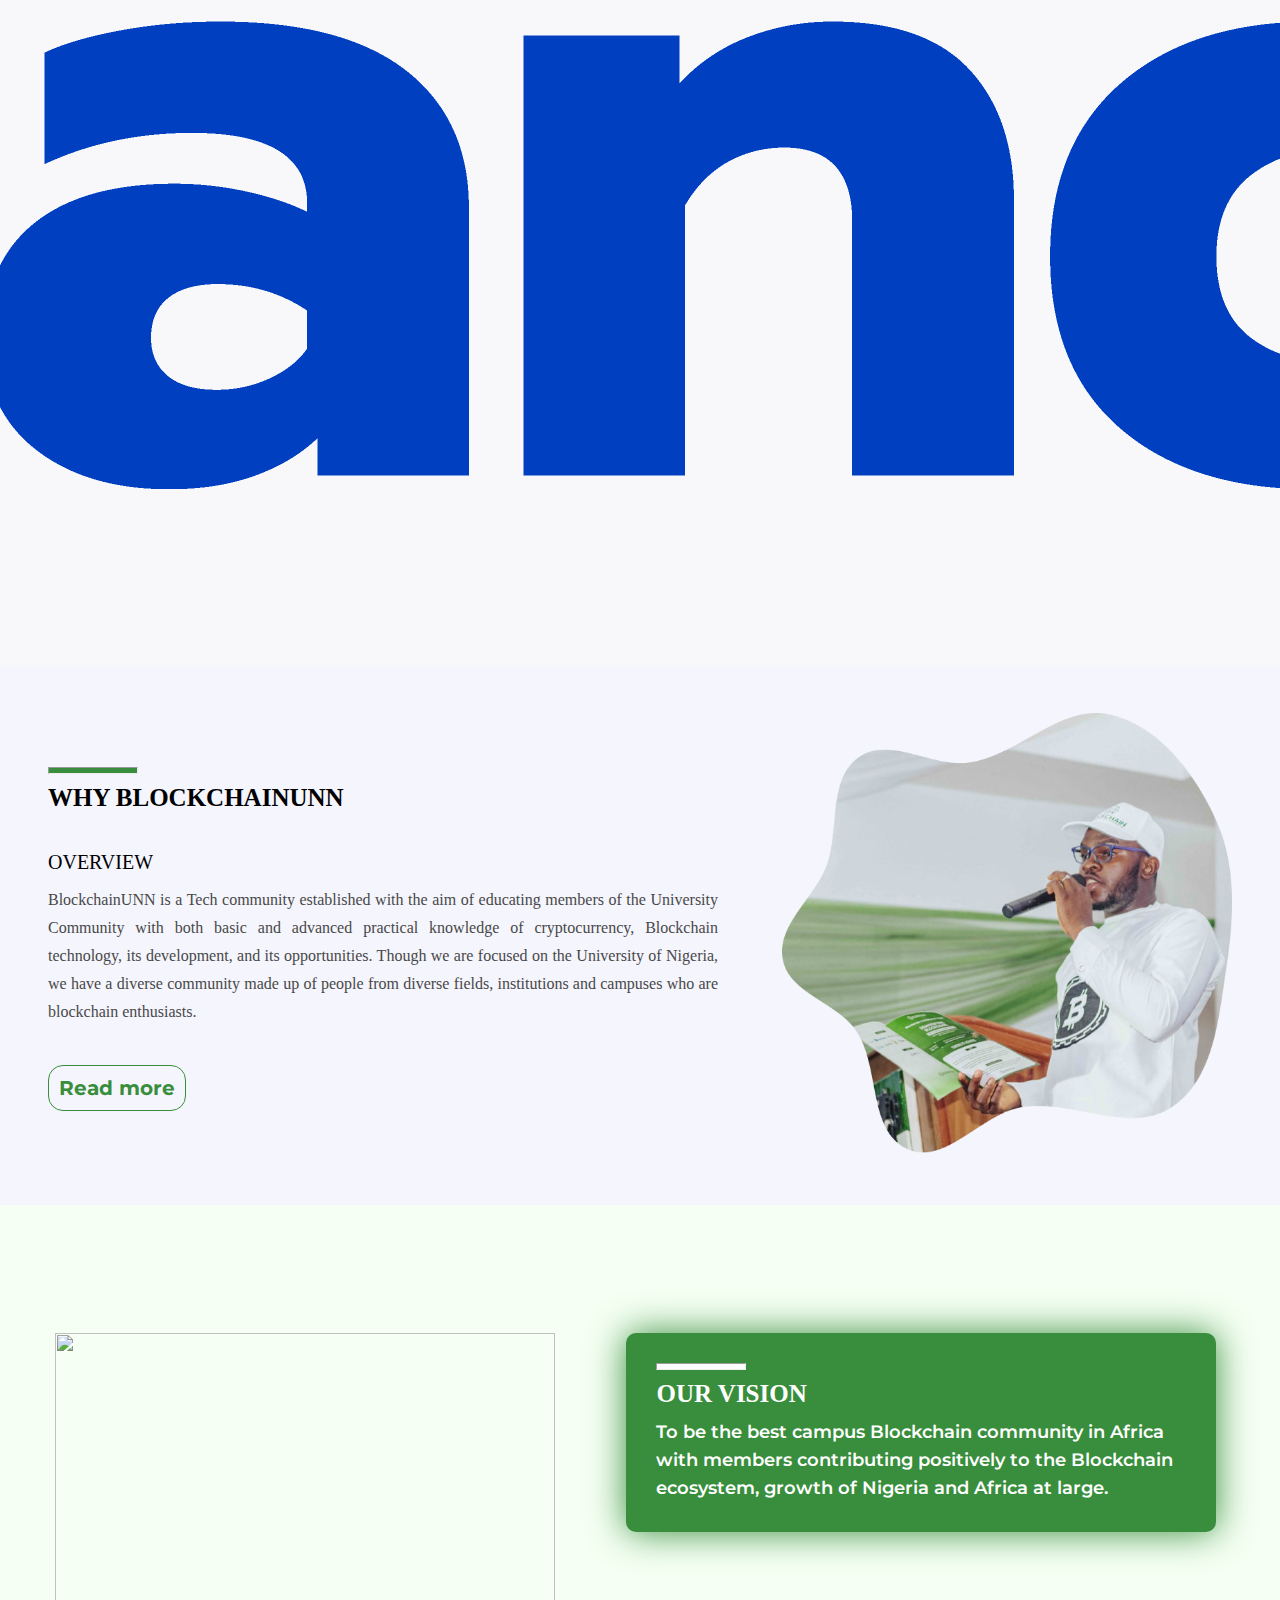
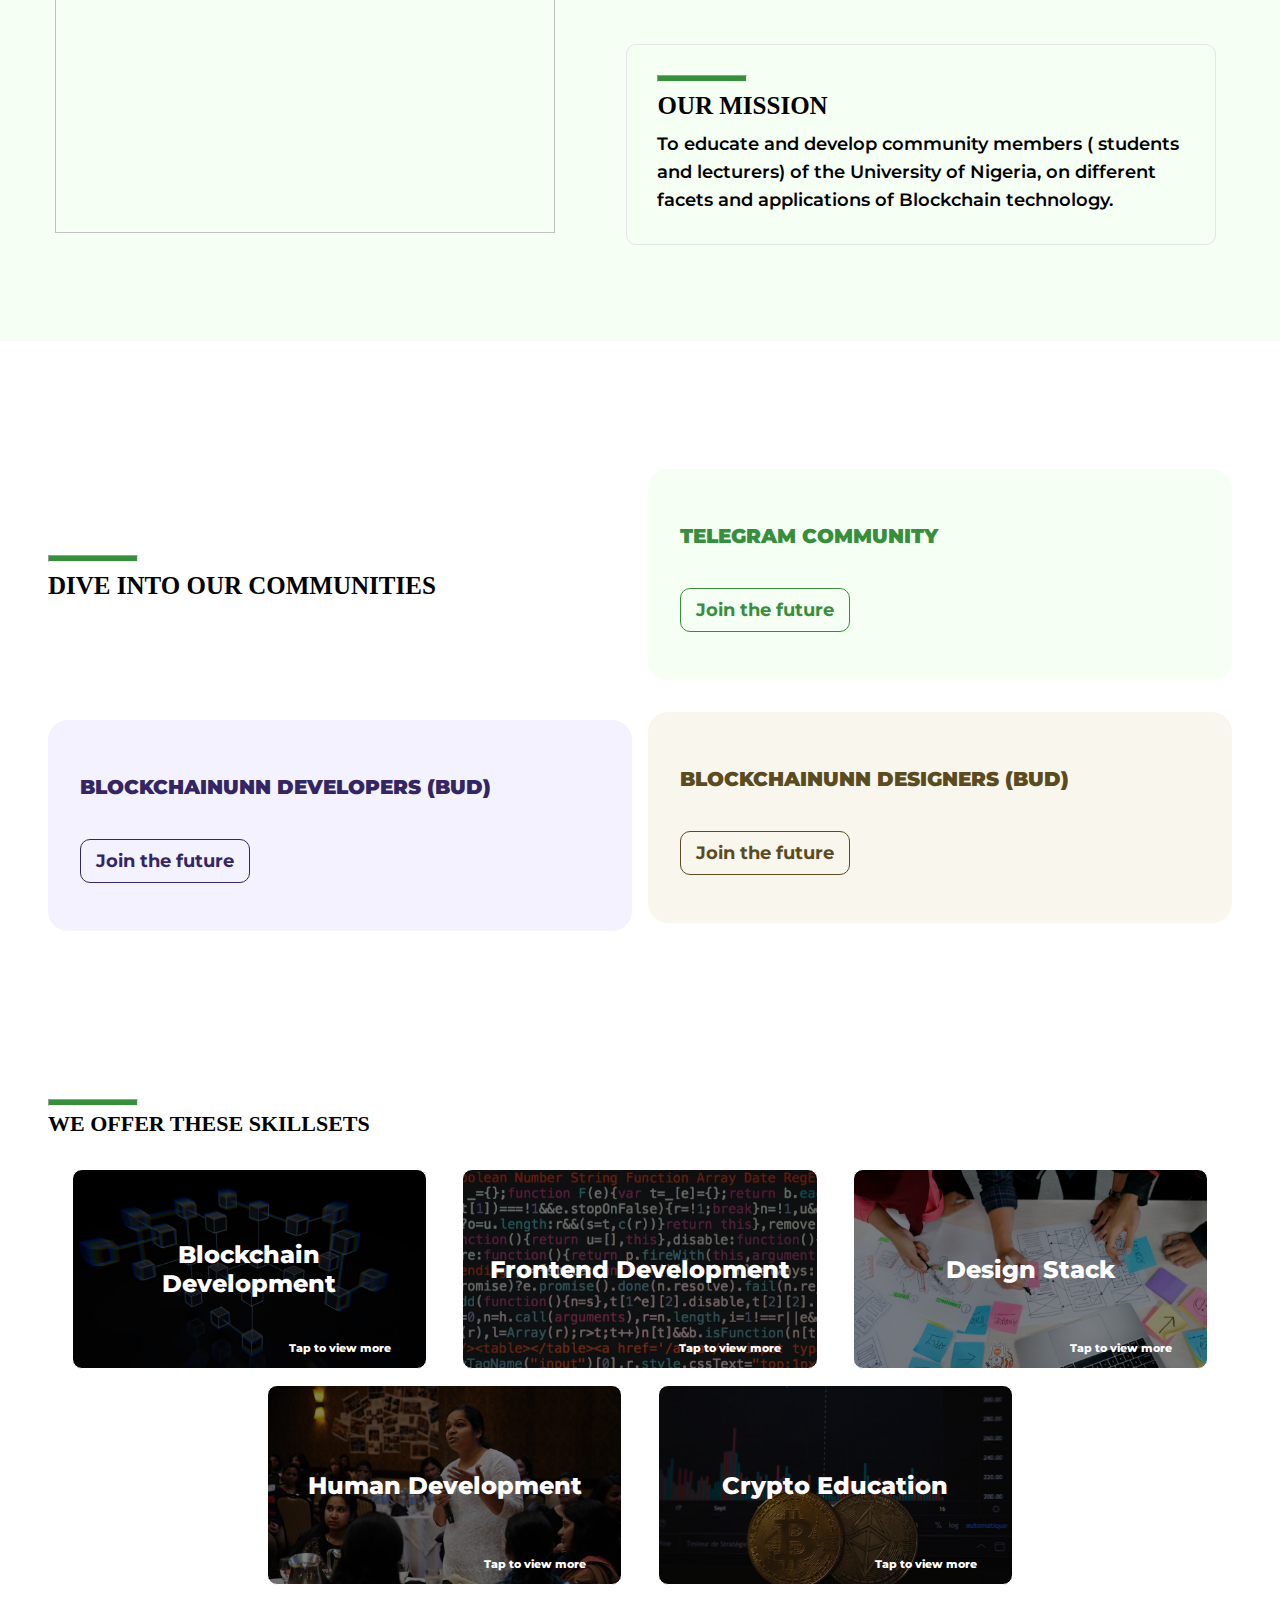
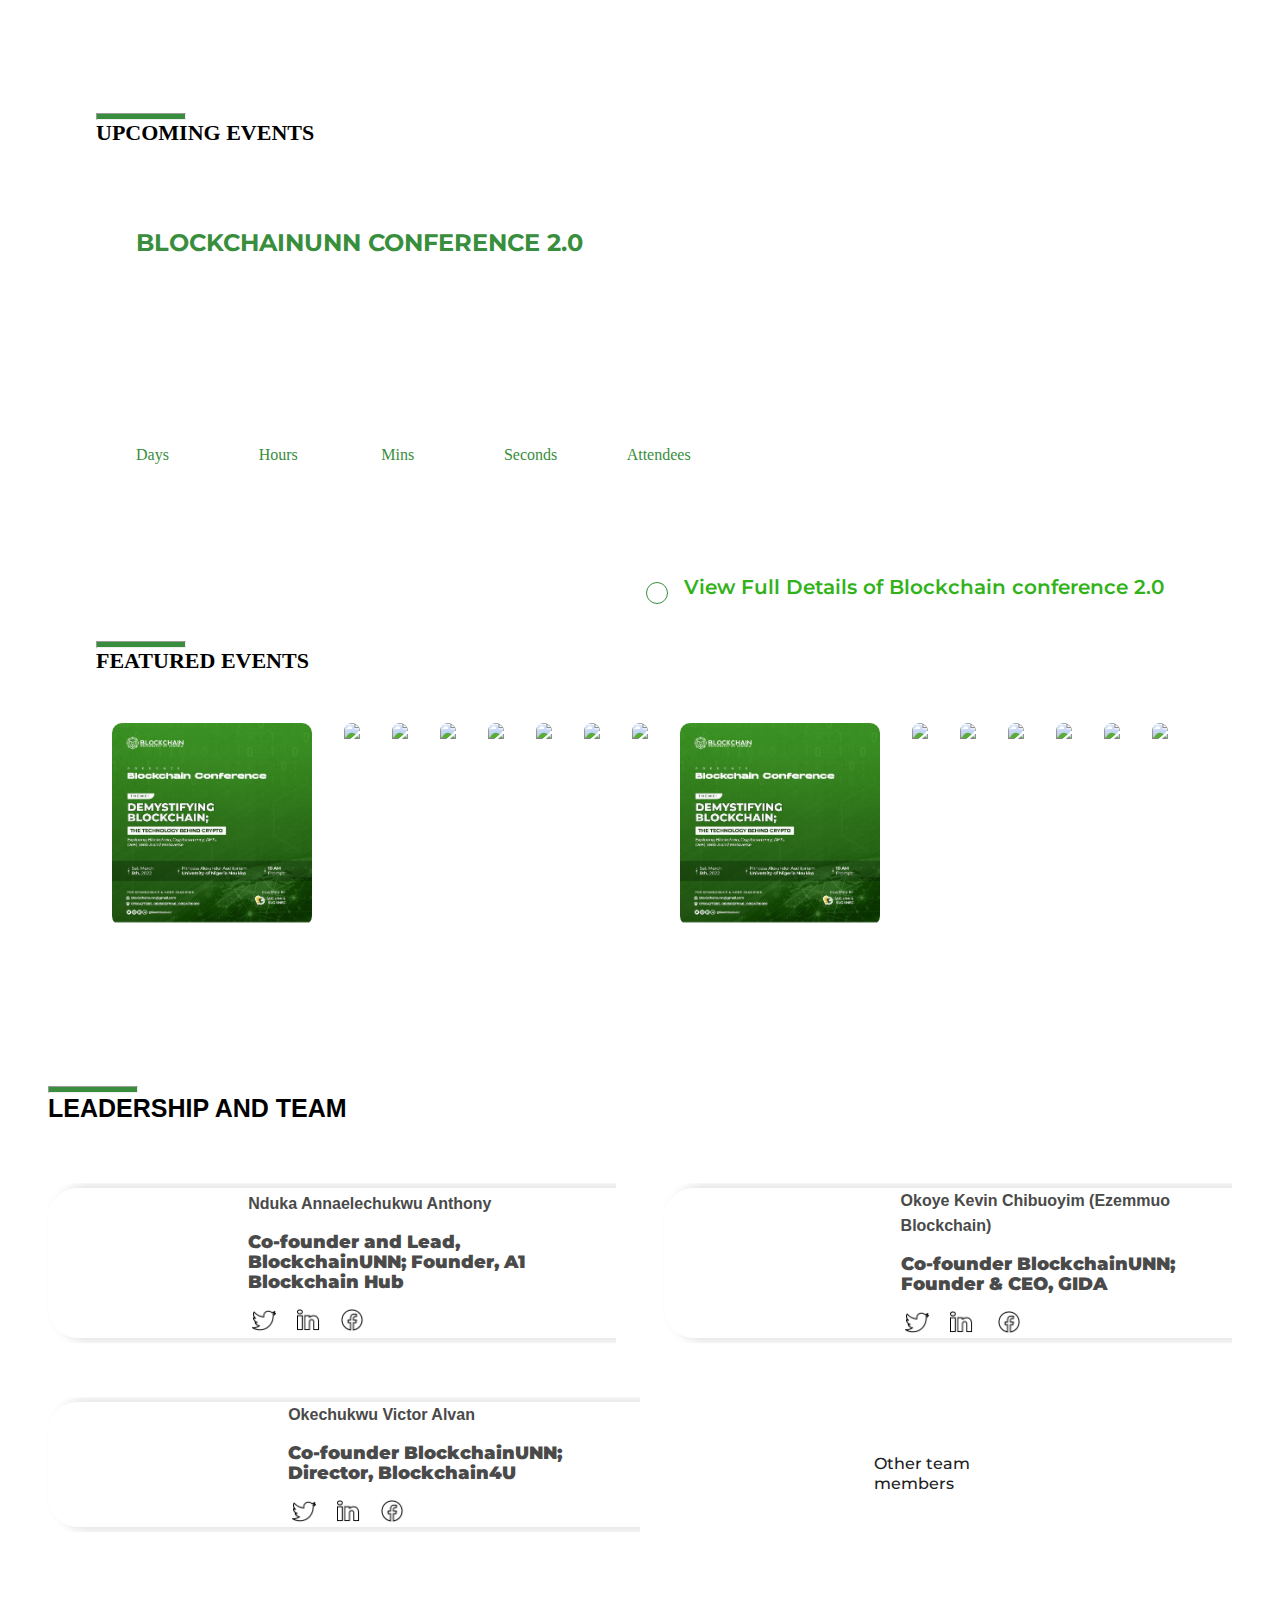
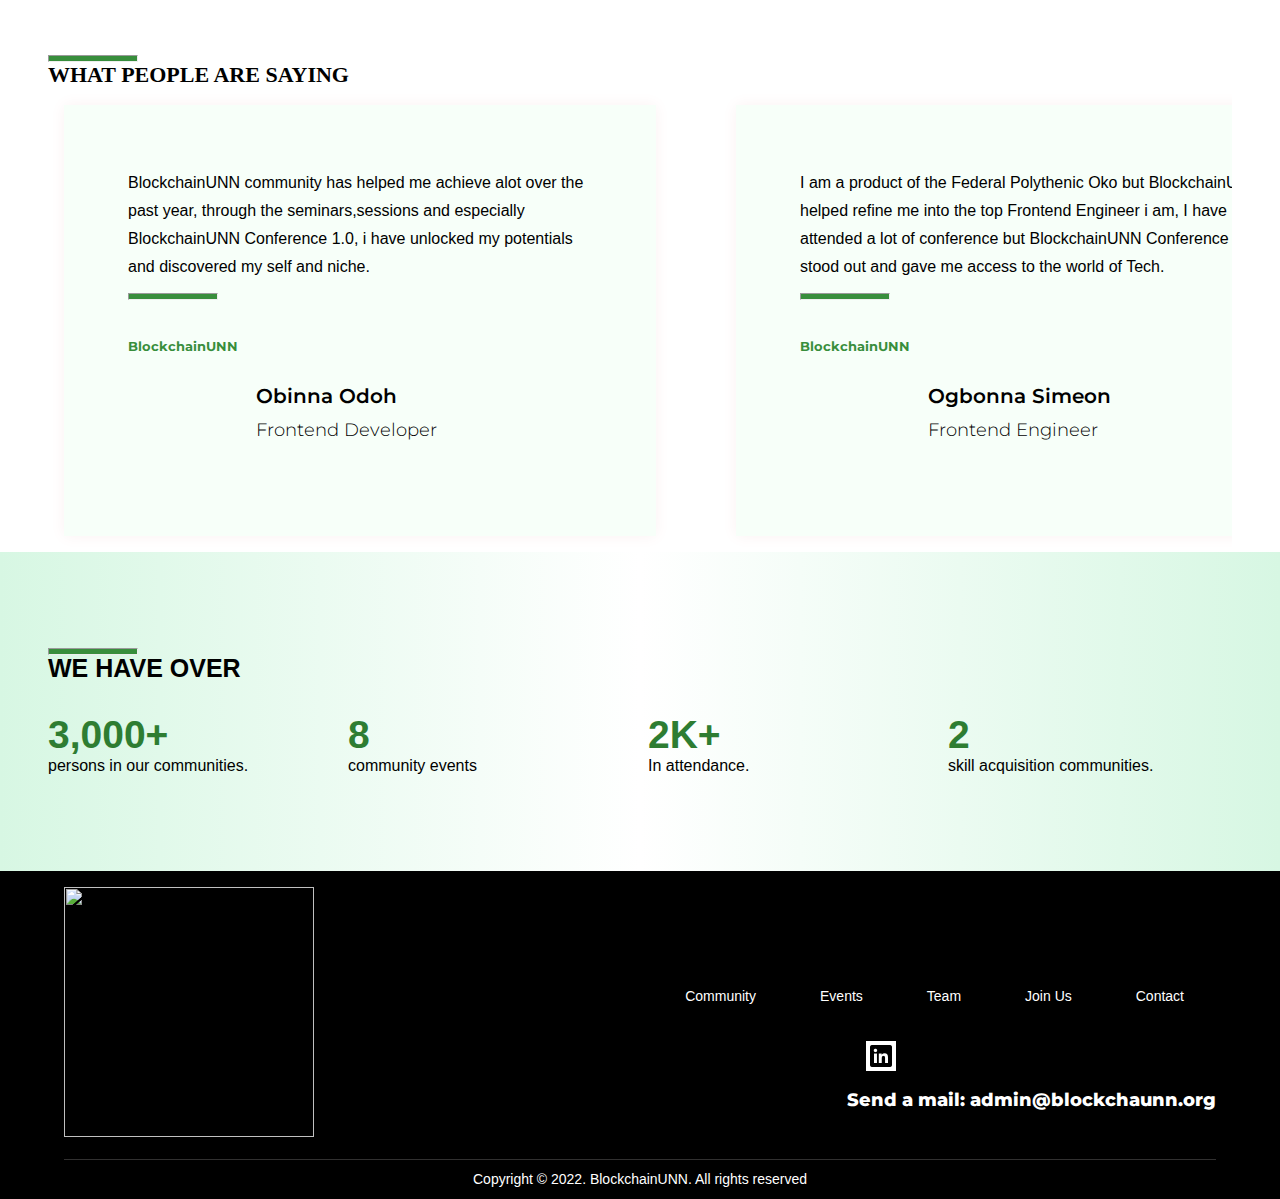
==== commit db2b3683: "commit" ====
--- a/index.html
+++ b/index.html
@@ -37,7 +37,7 @@
                 A student organization developing the next generation of blockchain leaders through
                 hands-on projects and education.
             </p>
-            <button>Get Started</button>
+            <button><a href="#comm" style="color: white; text-decoration: none;"> Get Started </a></button>
         </div>
         </main>
     </section>
@@ -247,7 +247,7 @@
                   <small>Seconds</small>
                 </div>
                 <div class="att">
-                    <h1>3000+</h1>
+                    <h1 id="att">3000+</h1>
                     <small>Attendees</small>
                   </div>
               </main>
@@ -488,7 +488,7 @@
                 </span>
                 <span>
                     <p><a href="http://t.me/BlockchainUNN">Join Us</a></p>
-                    <p><a href="/">Contact</a></p>
+                    <p><a href="#foot">Contact</a></p>
                 </span>
             </div>
         </div>
--- a/main.css
+++ b/main.css
@@ -129,7 +129,7 @@
     font-weight: 600;
     line-height: 29px;
     margin-top: 3em;
-    z-index: 9;
+    z-index: 0;
 }
 .top main button:hover{
     cursor: pointer;
@@ -283,7 +283,7 @@
     background-color: #F5FFF3;
     margin-top: -8rem;
 }
-.one h1, .two header h1, .three header h1,.problem h1, .why h3{
+.one h1, .two header h1, .three header h1, .why h3{
     font-family: Monument Extended;
     font-size: 30px;
     font-weight: 800;
@@ -295,7 +295,7 @@
     font-size: 20px;
     font-weight: 400;
 }
-.one p,.problem p{
+.one p{
     font-family: Montserrat;
     font-size: 18px;
     font-weight: 600;
@@ -992,6 +992,7 @@
 }
 .orgs{
     display: flex;
+    align-items: center;
     gap: 5rem;
     float: right;
     margin-top: -8rem;
@@ -1745,28 +1746,310 @@
     }
 }
 
-/* @media only screen and (max-width: 450px){
-    body{
-        max-width: 450px;
-    }
-} */
-@media only screen and (max-width:2600px) and (min-width:1920px){
+
+@media only screen and (max-width:2600px) and (min-width:1921px){
     body{
         max-width: 2600px;
     }
     nav{
         width: 100%;
-    }
-}
-@media only screen and (max-width:1920px) and (min-width:1600px){
+        padding-top: 4rem;
+        padding-bottom: 3rem;
+    }
+    nav ul{
+        gap: 5rem;
+        margin-right: 3rem;
+    }
+    nav li a{
+        font-size: 25px;
+    }
+    #navlogo{
+        width: 500px;
+        left: 3rem;
+        top: 1rem;
+    }
+    .textarea{
+        padding-top: 12rem;
+        /* padding-bottom: 20rem; */
+    }
+    .top main h1{
+        font-size: 120px;
+        line-height: 130px;
+        width: 100%;
+    }
+    .top main p{
+        font-size: 40px;
+        line-height: 60px;
+        width: 80%;
+    }
+    .top main button{
+        z-index: 0;
+    }
+    .videos iframe{
+        transform: translateY(-3rem);
+        width: 1000px;
+        height: 500px;
+    }
+    .patners{
+        padding-top: 5rem;
+    }
+    .patners h1,.one article h1{
+        font-size: 30px;
+        line-height: 70px;
+    }
+    .why p{
+        font-size: 25px;
+        line-height: 50px;
+    }
+    .why h3{
+        font-size: 25px;
+        line-height: 60px;
+    }
+    .patnersCon{
+        flex-direction: row;
+    }
+    .why header{
+        width: 60%;
+    }
+    .why main{
+        width: 40%;
+    }
+    #preach{
+        width: 100%;
+        object-fit: cover;
+    }
+    #read{
+        font-size: 22px;
+        padding: 15px;
+    }
+    .one>div img{
+        height: 100%;
+    }
+    .one p{
+        font-size: 28px;
+        line-height: 50px;
+    }
+    .one article div{
+        padding: 64px;
+    }
+    #budv h1, #buds h1, #bucs h1{
+        font-size: 28px;
+        line-height: 40px;
+    }
+    .two button{
+        font-size: 22px;
+        padding: 15px 20px;
+    }
+    .skills ul li{
+        height: 300px;
+    }
+    .skills ul li h2{
+        font-size: 32px;
+        line-height: 40px;
+        padding: 40px 60px;
+    }
+    .skills article{
+        gap: 3rem;
+    }
+    .countdown h1{
+        font-size: 55px;
+        line-height: 75px;
+    }
+    .oldevents img{
+        width: 300px;
+    }
+    .teaml h2{
+        font-size: 24px;
+        line-height: 50px;
+    }
+    .teaml p{
+        font-size: 22px;
+        line-height: 40px;
+    }
+    .otherst div img{
+        width: 80px;
+    }
+    .otherst a{
+        font-size: 25px;
+        margin-top: 20px;
+    }
+    .reviewidentity p{
+        font-size: 24px;
+    }
+    .card1 p{
+        font-size: 24px;
+        line-height: 50px;
+    }
+    .reviewimg{
+        width: 100px;
+        height: 100px;
+    }
+    .logo{
+        width: 500px;
+        height: 500px;
+    }
+    .footer-container a{
+        font-size: 25px;
+    }
+    .orgs{
+        align-items: center;
+    }
+    .orgs img{
+        width: 50px;
+    }
+}
+@media only screen and (max-width:1920px) and (min-width:1601px){
     body{
         max-width: 1920px;
     }
     nav{
         width: 100%;
-    }
-}
-@media only screen and (max-width:1600px) and (min-width:1440px) {
+        padding-top: 4rem;
+        padding-bottom: 3rem;
+    }
+    nav ul{
+        gap: 5rem;
+        margin-right: 3rem;
+    }
+    nav li a{
+        font-size: 25px;
+    }
+    #navlogo{
+        width: 500px;
+        left: 3rem;
+        top: 1rem;
+    }
+    .textarea{
+        padding-top: 12rem;
+        /* padding-bottom: 20rem; */
+    }
+    .top main h1{
+        font-size: 120px;
+        line-height: 130px;
+        width: 100%;
+    }
+    .top main p{
+        font-size: 40px;
+        line-height: 60px;
+        width: 80%;
+    }
+    .top main button{
+        z-index: 0;
+    }
+    .videos iframe{
+        transform: translateY(-3rem);
+        width: 1000px;
+        height: 500px;
+    }
+    .patners{
+        padding-top: 5rem;
+    }
+    .patners h1,.one article h1{
+        font-size: 30px;
+        line-height: 70px;
+    }
+    .why p{
+        font-size: 25px;
+        line-height: 50px;
+    }
+    .why h3{
+        font-size: 25px;
+        line-height: 60px;
+    }
+    /* .patnersCon{
+        flex-direction: row;
+    } */
+    .why header{
+        width: 60%;
+    }
+    .why main{
+        width: 40%;
+    }
+    #preach{
+        width: 100%;
+        object-fit: cover;
+    }
+    #read{
+        font-size: 22px;
+        padding: 15px;
+    }
+    .one>div img{
+        height: 100%;
+    }
+    .one p{
+        font-size: 28px;
+        line-height: 50px;
+    }
+    .one article div{
+        padding: 48px;
+    }
+    #budv h1, #buds h1, #bucs h1{
+        font-size: 28px;
+        line-height: 40px;
+    }
+    .two button{
+        font-size: 22px;
+        padding: 15px 20px;
+    }
+    .skills ul li{
+        height: 300px;
+    }
+    .skills ul li h2{
+        font-size: 32px;
+        line-height: 40px;
+        padding: 40px 60px;
+    }
+    .skills article{
+        gap: 3rem;
+    }
+    .countdown h1{
+        font-size: 45px;
+        line-height: 75px;
+    }
+    .oldevents img{
+        width: 300px;
+    }
+    .teaml h2{
+        font-size: 24px;
+        line-height: 50px;
+    }
+    .teaml p{
+        font-size: 22px;
+        line-height: 40px;
+    }
+    .otherst div img{
+        width: 80px;
+    }
+    .otherst a{
+        font-size: 25px;
+        margin-top: 20px;
+    }
+    .reviewidentity p{
+        font-size: 24px;
+    }
+    .card1 p{
+        font-size: 24px;
+        line-height: 50px;
+    }
+    .reviewimg{
+        width: 100px;
+        height: 100px;
+    }
+    .logo{
+        width: 500px;
+        height: 500px;
+    }
+    .footer-container a{
+        font-size: 25px;
+    }
+    .orgs{
+        align-items: center;
+    }
+    .orgs img{
+        width: 50px;
+    }
+}
+@media only screen and (max-width:1600px) and (min-width:1441px) {
     body{
         max-width: 1600px;
     }
@@ -1776,21 +2059,86 @@
 }
 
 
-
-
-@media (max-width:1200px) and (min-width:670px){
+@media (max-width:1320px) and (min-width:1025px){
+    nav li a{
+        font-size: 14px;
+    }
+    #navlogo{
+        width: 300px;
+        top: .8rem;
+    }
+    .footer-container a{
+        font-size: 14px;
+    }
+    .logo{
+        width: 250px;
+        height: 250px;
+    }
+    .orgs{
+        margin-top: -6rem;
+        margin-bottom: 1rem;
+        align-items: center;
+    }
+    .contact{
+        font-size: 18px;
+    }
+
+}
+
+@media (max-width:1140px) and (min-width:1025px){
+    .cfs{
+        flex-direction: column;
+    }
+    .teaml{
+        width: 100%;
+    }
+    .skills ul li h2{
+        font-size: 18px;
+    }
+    .skills ul li span{
+        font-size: 16px;
+    }
+    .skills ul li span p{
+        font-size: 12px;
+    }
+}
+
+@media (max-width:1440px) and (min-width:1025px){
     html{
         overflow-x: hidden;
     }
+    nav{
+        width: 100%;
+    }
+    #navlogo{
+        left: .5rem;
+    }
     .top main{
         border: 1px solid;
+        margin-top: 3rem;
+    }
+    .top main header{
+        margin-top: 3rem;
+    }
+    .top main h1{
+        font-size: 85px;
+        width: 100%;
     }
     .top main p{
-        width: 100%;
+        width: 70%;
+        font-size: 22px;
+    }
+    .rectangles{
+        width: 60px;
+    }
+    .top main button{
+        width: 200px;
+        font-size: 20px;
     }
     .videos iframe{
         width: 750px;
         height: 320px;
+        transform: translateY(-6rem);
     }
     .patnership{
         margin-inline: -6rem;
@@ -1798,37 +2146,29 @@
     }
     .patners{
         flex-direction: column;
+        gap: 4rem;
         padding-inline: 0rem;
     }
     .patners article{
         gap: -0rem;
         flex-direction: column;
-        width: 40%;
+        width: 100%;
         margin: auto;
         margin-top: -3rem;
     }
     .patners h1{
         font-size: 25px;
-    }
-    .patnertop{
-        margin-bottom: -6rem;
-    }
-    .patner3{
-        margin-top: -2rem;
-    }
-    .patners main{
-        justify-content: center;
-    }
-    #baf{
-        transform: translateX(6rem);
-    }
-    #ekolance{
-        margin-left: -5rem;
     }
     .why{
         padding-inline: 3rem;
         margin-inline: -6rem;
     }
+    .why header{
+        width: 60%;
+    }
+    .why main{
+        width: 40%;
+    }
     .why h1{
         font-size: 25px;
     }
@@ -1836,46 +2176,46 @@
         font-size: 16px;
     }
     .why main img{
-        width: 400px;
+        width: 450px;
     }
     .one{
         position: relative;
-        padding-top: 4rem;
+        padding-top: 8rem;
         padding-bottom: 4rem;
         padding-inline: 3rem;
     }
-    .one>div{
+    /* .one>div{
         justify-content: center;
         width: 100%;
         opacity: .2;
         position: absolute;
-        top: 0rem;
+        top: 2rem;
         left: 0;
         bottom: 0;
         right: 0;
         margin: auto;
-    }
-    #logo{
-        height: 400px; 
+    } */
+    .one>div img{
+        width:500px;
+        height: 500px;
     }
     .one article{
-        width: 100%;
+        width: 60%;
         padding-inline: 1rem;
     }
     .one article>div{
         margin-bottom: 2rem;
     }
-    .problem{
+    .two{
+        flex-direction: column;
         padding-inline: 3rem;
-    }
-    #teaching{
-        font-size: 25px;
-    }
-    .teaches main div p{
-        font-size: 18px;
+        margin-inline: -6rem;
+    }
+    .two article{
+        flex-direction: row;
     }
     .community{
-        padding-inline: -3rem;
+        padding-inline: 3rem;
     }
     .community header h1{
         font-size: 25px;
@@ -1893,37 +2233,39 @@
         font-size: 39px;
         color: #2E7D32;
     }
-    .two{
-        flex-direction: column;
-        margin-inline: -6rem;
-        padding-inline: 3rem;
-    }
-    .two article{
-        flex-direction: column;
-        Padding-inline: 1rem;
-    }
-    .two header, .two div{
-        width: 100%;
-    }
-    .two header,.three header,.testimonials h1,.team-section header h1{
+
+
+    /* font size  */
+    .two header,.three header h1,.testimonials h1,.team-section header h1,#skilh{
         font-family: Monument Extended;
         font-size: 22px;
         line-height: 26.4px;
     }
+    /* font-size ends */
+
+
     #dive{
         font-size: 25px;
     }
     #budv h1, #buds h1, #bucs h1{
         font-size: 20px;
     }
-    .achieve{
+    .skills{
+        margin-inline: -6rem;
         padding-inline: 3rem;
     }
-    .achieve h1{
-        font-size: 25px;
-    }
-    .achieve h3{
-        font-size: 20px;
+    #skilh{
+        margin-top: 5px;
+    }
+    .countdown{
+        flex-direction: column;
+        margin-bottom: 1rem;
+    }
+    #days,#hours,#minutes,#seconds,#att{ 
+        font-size: 32px;
+    }
+    #fulldet{
+        padding-top: 10px;
     }
     .testimonials{
         padding-inline: 1rem;
@@ -1941,20 +2283,6 @@
     .two div h1, .three article h1{
         font-size: 18px;
     }
-    .two div button{
-        font-size: 14px;
-        padding: 7px 11px;
-    }
-    .three{
-        padding-inline: 3rem;
-        margin-inline: -6rem;
-    }
-    .three main{
-        flex-direction: row;
-    }
-    .three article{
-        flex-direction: row;
-    }
     .newevent h1{
         font-size: 55px;
     }
@@ -1987,47 +2315,8 @@
     #prev{
         left: 3rem;
     }
-    footer{
-        margin-inline: -6rem;
-        text-align: center;
-    }
-    .footer-div {
-        flex-direction: column;
-        gap: 2rem;
-        padding-top: 3rem;
-    }
-    .footer hr{
-        width: 100%;
-    }
-    .footer-container {
-        flex-direction: column;
-        width: 100%;
-        align-items: center;
-    }
-    .orgs{
-        margin-top: 0;
-        gap: 1rem;
-        float: initial;
-        margin: auto;
-        justify-content: center;
-        padding-bottom: 1rem;
-    }
-    .orgs h3{
-        display: none;
-    }
-    .logo{
-        margin-top: -6rem;
-        margin-bottom: -8rem;
-    }
-    .contact{
-        margin-top: 0rem;
-        justify-content: center;
-    }
-    .contact h3{
-        font-size: 20px;
-    }
-}
-@media (max-width: 1000px)  and (min-width: 670px){
+}
+@media (max-width: 1024px)  and (min-width: 670px){
         html{
         overflow-x: hidden;
     }
@@ -2059,24 +2348,23 @@
         width: 100%;
         background-color: white;
         position: relative;
-        padding-top: 18px;
-        padding-bottom: 14px;
-    }
-    #blogo{
-        width: 300px;
-        margin-left: -2.5rem;
-        transform: translateY(0);
+        padding-top: 4px;
+        /* padding-bottom: 14px; */
     }
     nav{
         width: 100%;
         padding-inline: 1rem;
         margin-inline: -1rem;
     }
-    nav img{
+    /* nav img{
         margin-bottom: 0rem;
         margin-top: 0rem;
         margin-left: -2rem;
         padding-left: -10rem;
+    } */
+    #navlogo{
+        width: 300px;
+        top: -2rem;
     }
     nav ul{
         /* display: none; */
@@ -2091,24 +2379,28 @@
         transition: .5s linear;
         transform: translateX(100%);
         z-index: 43;
+        overflow-y: scroll;
     }
     .top,.patnership,.why,.one,.problem,.community,.two,.achieve,.three,.teamsec,.testimonials{
-        padding-inline: 2rem;
+        padding-inline: 3rem;
         margin-inline: -1rem;
     }
     .top main{
         padding-top: -2rem;
+        height: 700px;
     }
     .top main h1{
-        width: 50%;
+        width: 100%;
         line-height: 60px;
         margin: auto;
-        font-size: 350%;
-        text-align: center;
+        font-size: 70px;
+        padding-top: 3rem;
+        /* border: 1px solid; */
+        /* text-align: center; */
     }
     .top main p{
         width: 80%;
-        font-size: 22px;
+        font-size: 18px;
     }
     .rectangles{
         width: 48px;
@@ -2119,25 +2411,223 @@
         padding: 10px;
         height: 50px;
     }
+    .videos iframe{
+        width: 550px;
+        height: 250px;
+    }
+    .patnership{
+        margin-inline: -1rem;
+        margin-bottom: -1rem;
+        padding-inline: 1;
+        padding-bottom: 0rem;
+    }
+    .patners header{
+        width: 100%;
+    }
+    .patners h1{
+        font-size: 20px;
+        text-align: center;
+        line-height: 25px;
+        letter-spacing: 0;
+    }
+    .patners{
+        margin-top: -3rem;
+        padding-inline: 2rem;
+        flex-direction: column;
+        gap: 2rem;
+    }
+    .patners article span{
+        animation: patnershow 10s linear infinite;
+        animation-delay: 1s;
+    }
+    @keyframes patnershow {
+        100%{
+            transform: translateX(-140%);
+        }
+    }
+    .patnersCon{
+        flex-direction: row;
+        gap: 2rem;
+        width: 100%;
+        overflow: hidden;
+    }
+    #web3{
+        width: 220px;
+        margin-right: 0;
+    }
+    #a1{
+        transform: translateX(0rem);
+        width: 150px;
+    }
+    #pat7,#pat8{
+        width: 150px;
+    }
+    .patners img{
+        width: 150px;
+    }
     .why header{
         width: 100%;
     }
     .why h1{
-        width: 120%;
+        /* width: 120%; */
+       font-size: 20px;
         line-height: 30px;
     }
+    .why h3{
+        font-size: 16px;
+    }
+    .why p{
+        font-size: 16px;
+        line-height: 26px;
+    }
+    .why main img{
+        width: 400px;
+    }
+    #read{
+        font-size: 16px;
+    }
+    #logo{
+        width: 300px;
+        height: 300px;
+        position: absolute;
+        right: 0;
+        opacity: .5;
+    }
+    .one>div{
+        width: 0%;
+    }
+    .one>div img{
+        animation: tot 10s linear infinite;
+    }
+    @keyframes tot {
+        20%{
+            transform: rotateY(-180deg);
+        }
+        50%{
+            transform:translateX(-200%);
+        }
+        80%{
+            transform: rotateX(180deg);
+        }
+    }
+    /* .one div img{
+        position: absolute;
+    } */
+    .one{
+        position: relative;
+    }
+    .one article{
+        flex-direction: row;
+        width: 100vw;
+    }
+    .one article div{
+        width: 50%;
+    }
+    .one p{
+        font-size: 16px;
+    }
+    .two article{
+        flex-direction: column;
+        align-items: flex-start;
+    }
+    .two div{
+        width: 100%;
+        font-size: 16px;
+    }
+    #dive{
+        width: 100%;
+        font-size: 20px;
+    } 
+    #budv h1, #buds h1, #bucs h1{
+        font-size: 18px;
+    }
+    .two button{
+        font-size: 14px;
+    }
+    .skills{
+        padding-inline: 3rem; 
+    }
+    .skills h1{
+        font-size: 20px;
+    }
+    .skills article{
+        flex-direction: row;
+        gap: 2rem;
+        width: 100%;
+    }
+    .skills ul{
+        flex-direction: column;
+        align-items: flex-start;
+        justify-content: flex-start;
+        gap: 2rem;
+        width: 100%;
+    }
+    .skills ul li{
+        width: 100%;
+        font-size: 16px;
+    }
+    .skills ul li h2{
+        font-size: 20px;
+    }
+    .three header h1{
+        font-size: 20px;
+    }
+    .countdown{
+        gap: 1rem;
+    }
+    .countdown h1{
+        font-size: 30px;
+        line-height: 40px;
+    }
+    .countdown h3{
+        font-size: 20px;
+        line-height: 30px;
+    }
+    #days,#hours,#minutes,#seconds,#att{
+        font-size: 25px;
+    }
+    #teamHead{
+        font-size: 20px;
+        margin-top: 20px;
+    }
     .cfs{
         flex-direction: column;
     }
     .teaml{
         width: 100%;
     }
-    .problem .pdiv h1{
-        font-size: 25px;
-    }
-    .problem .pdiv p{
-        font-size: 18px;
-        line-height: 25px;
+    .teaml p{
+        font-size: 16px;
+    }
+    .otherst{
+        margin-top: 2rem;
+    }
+    #reviewsHeader{
+        font-size: 20px;
+    }
+    .reviewidentity p{
+        font-size: 14px;
+    }
+    .card1{
+        padding: 36px;
+        animation-duration: 15s;
+    }
+    @keyframes reviews {
+        20%{
+            transform: translateX(0%);
+        }
+        60%{
+            transform: translateX(-115%);
+        }
+        90%{
+            transform: translateX(-275%);
+        }
+        100%{
+            transform: translateX(-275%);
+        }
+    }
+    .community h1{
+        font-size: 20px;
     }
     .community-breakdown h4{
         font-size: 27px;
@@ -2145,116 +2635,110 @@
     .community-breakdown p{
         font-size: 18px;
     }
-    .newevent h1{
-        font-size: 50px;
-        line-height: 50px;
-    }
-    .neweventText{
-        font-size: 18px;
-        line-height: 28px;
-    }
-}
-@media (max-width: 670px) and (min-width: 450px){
+    footer{
+        position: relative;
+        /* height: 400px; */
+        padding-top: 5em;
+    }
+    .footer-div{
+        flex-direction: column;
+    }
+    .logo{
+        position: absolute;
+        top: 1rem;
+        height: 70px;
+        object-fit: cover;
+    }
+    .orgs{
+        float: none;
+        width: 100%;
+        margin: auto;
+        display: flex;
+        justify-content: center;
+        margin-top: 0rem;
+    }
+    .contact{
+        margin-top: 0rem;
+        justify-content: center;
+        margin-top: 2rem;
+    }
+}
+
+@media (max-width:860px) and (min-width:670px) {
     .top main h1{
-        text-align: center;
-    }
-}
-@media (max-width: 900px) and (min-width: 670px){
-    .textarea{
-        padding-bottom: 1rem;
-        text-align: center;
+        font-size: 60px;
     }
     .why{
         flex-direction: column;
-        gap: 1rem;
+    }
+    .why main{
+        width: 100%;
     }
     .why main img{
         width: 100%;
+        height: 350px;
+        border-radius: 50px;
+        object-fit: cover;
+    }
+    .one article{
+        flex-direction: column;
+    }
+    .one article div{
+        width: 100%;
+    }
+    #logo{
+        width: 400px;
+        height: 400px;
+        top: 25%;
+        left: 25%;
+        right: 0rem;
+    }
+    .two header{
+        width: 100%;
+    }
+    .countdown h1{
+        font-size: 25px;
+    } 
+    .countdown article{
+        gap: 2.2rem;
+    }
+    @keyframes tot {
+        30%{
+            transform: rotateY(-180deg);
+        }
+        50%{
+            transform:skewX(100%);
+        }
+        80%{
+            transform: rotateX(180deg);
+        }
+    }
+    .reviewidentity h2{
+        font-size: 16px;
+        line-height: 26px;
+    } 
+    .card1 p{
+        font-size: 14px;
+    }
+    .reviewimg{
+        width: 50px;
+        height: 50px;
+    }
+    .community-breakdown{
+        gap: 2rem;
+    }
+    .community-breakdown p{
+        font-size: 12px;
+    }
+    .photo{
+        height: 300px;
+        object-fit: cover;
         border-radius: 20px;
-        object-fit: cover;
-    }
-    .why h3{
+    }
+    .footer-container a{
         font-size: 16px;
     }
-    .why p{
-        font-size: 14px;
-        line-height: 25px;
-    }
-    .one div h1{
-        font-size: 22px;
-    }
-    .problem .pdiv h1{
-        font-size: 22px;
-    }
-    .problem .pdiv p{
-        font-size: 16px;
-        line-height: 25px;
-    }
-    .teaches{
-        flex-direction: row;
-        gap: 1rem;
-    }
-    #teaching{
-        font-size: 22px;
-    }
-    .community h1{
-        font-size: 22px;
-    }
-    .community-breakdown h4{
-        font-size: 25px;
-    }
-    .community-breakdown p{
-        font-size: 16px;
-    }
-    #dive{
-        font-size: 22px;
-    }
-    .activity{
-        margin-inline: -2rem;
-        padding-inline: 2rem;
-    }
-    .activity_top,.activity_bottom{
-        display: flex;
-        flex-direction: column;
-    }
-    .teaches main div{
-        width: 100%;
-    }
-    .teaches main div p{
-        width: 40vw;
-    }
-    .problem .activity h4{
-        position: relative;
-    }
-    .teaches main div::before{
-        width: 100%;
-    }
-    .achieve h3{
-        font-size: 18px;
-        line-height: 25px;
-    }
-    .newevent h1{
-        font-size: 40px;
-        line-height: 40px;
-    }
-    .neweventText{
-        font-size: 16px;
-        line-height: 28px;
-    }
-    .teamsec{
-        margin-top: -3rem;
-    }
-    .card1, .card2 {
-        padding: 1.5rem 1rem;
-        box-shadow: 0px 0px 15px #fbf2f2;
-        font-size: 14px;
-        line-height: 22px;
-        display: flex;
-        flex-direction: column;
-        width: 50%;
-        margin-right: -2rem;
-    }
-    #yt2{
-        display: none;
-    }
-}+    .footer-container p {
+        padding: 0rem 1rem 2rem;
+    }
+}
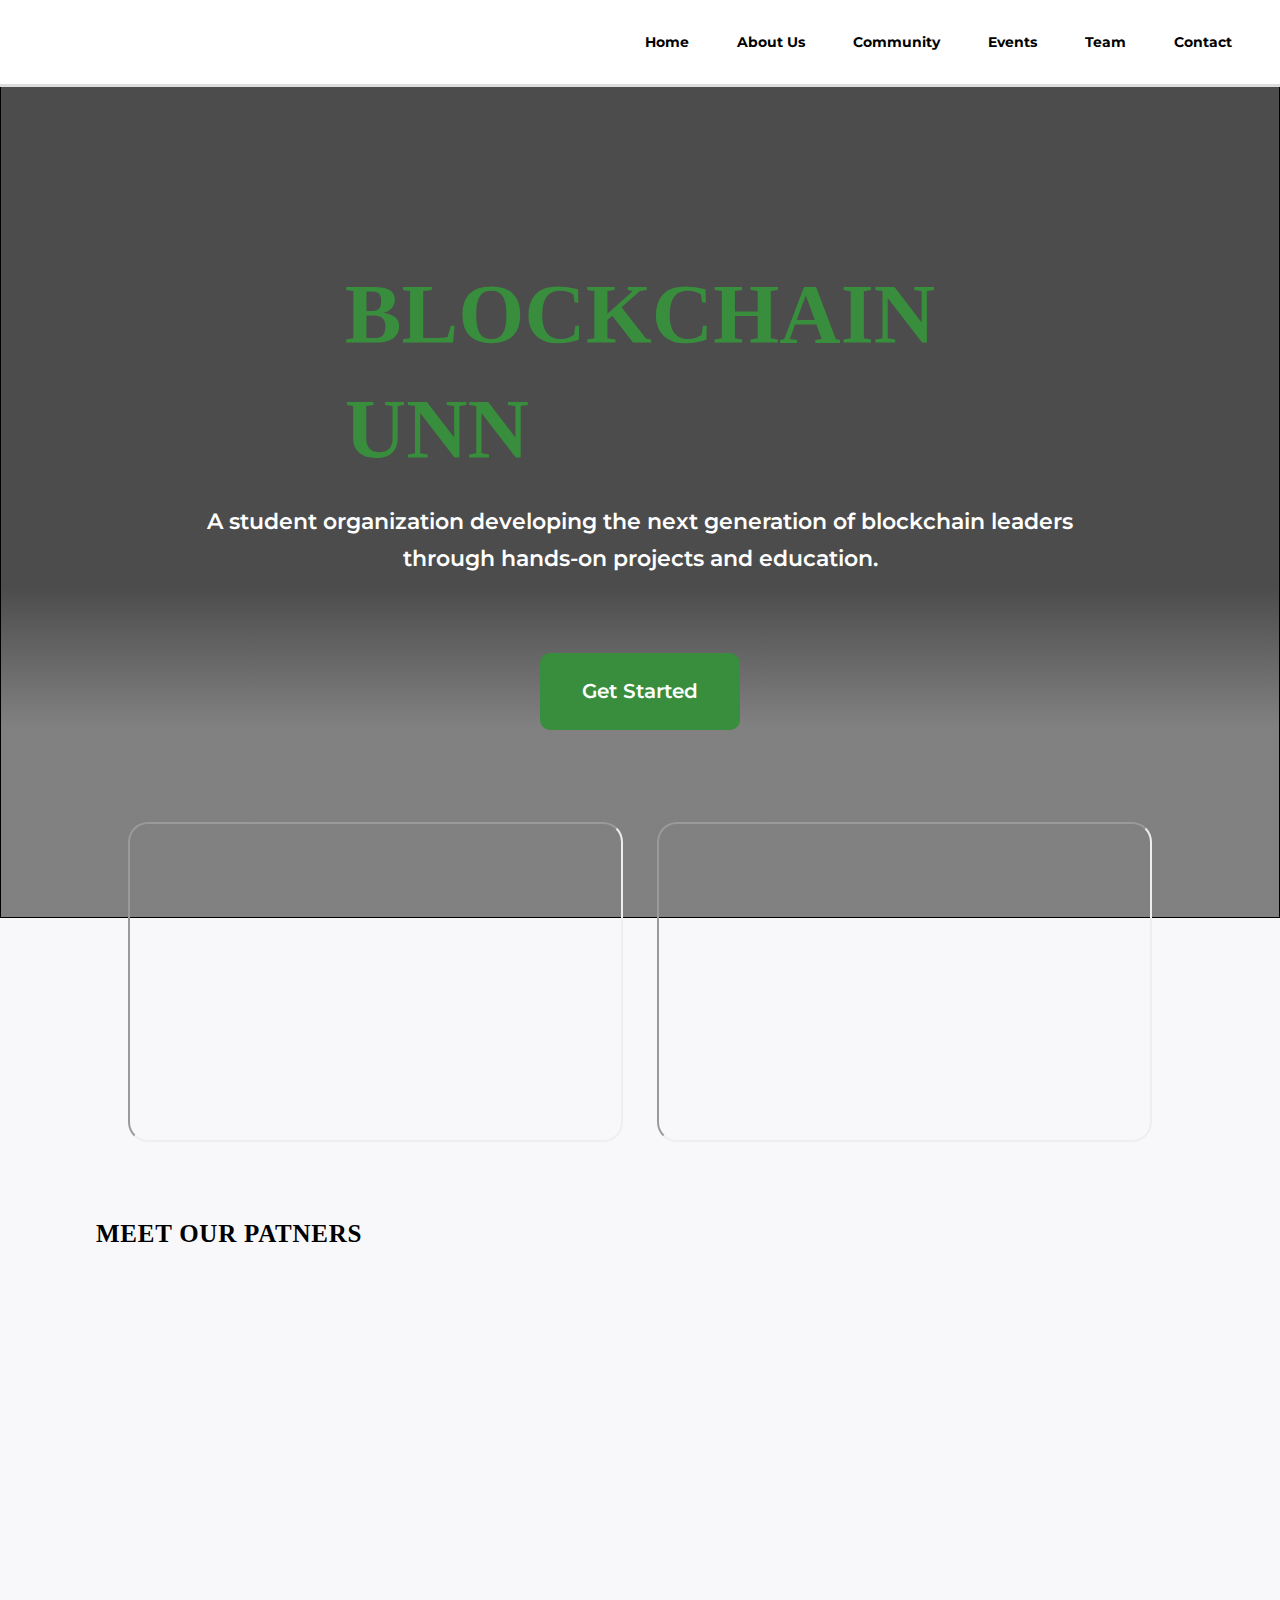
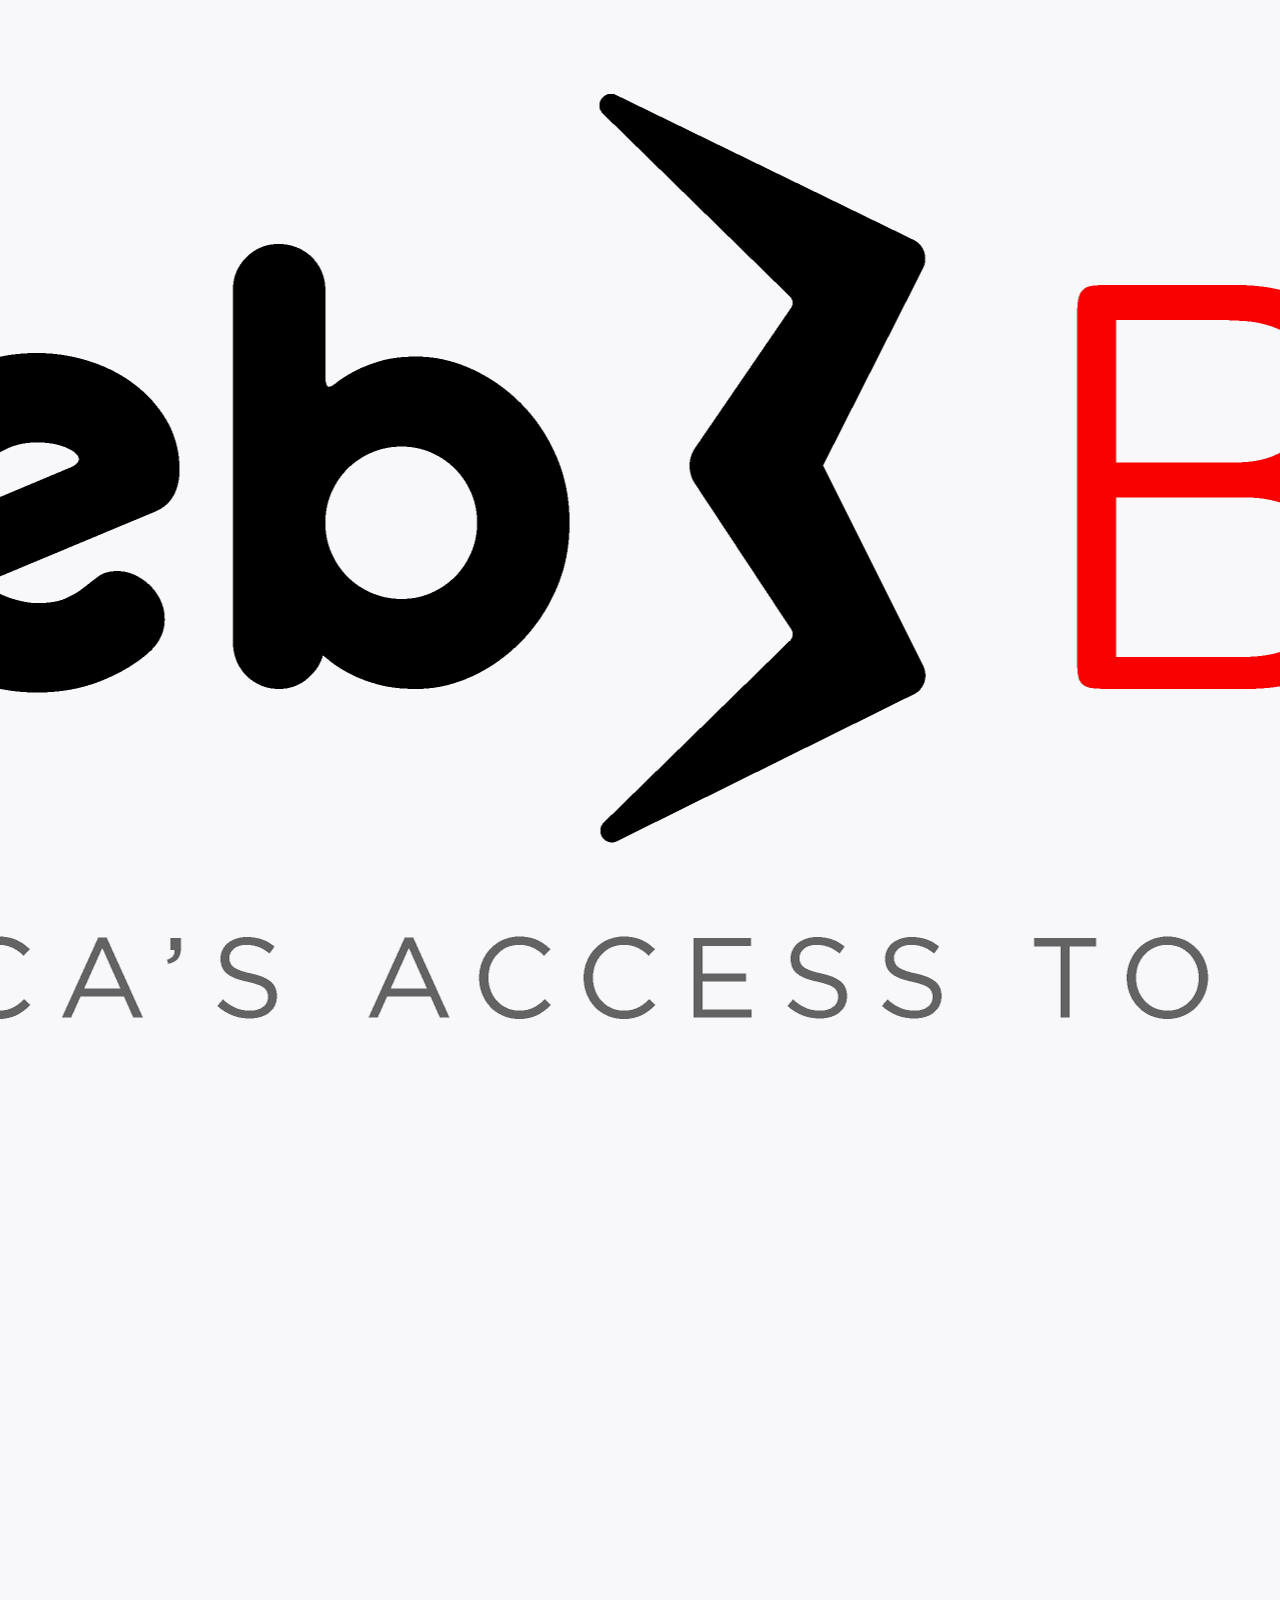
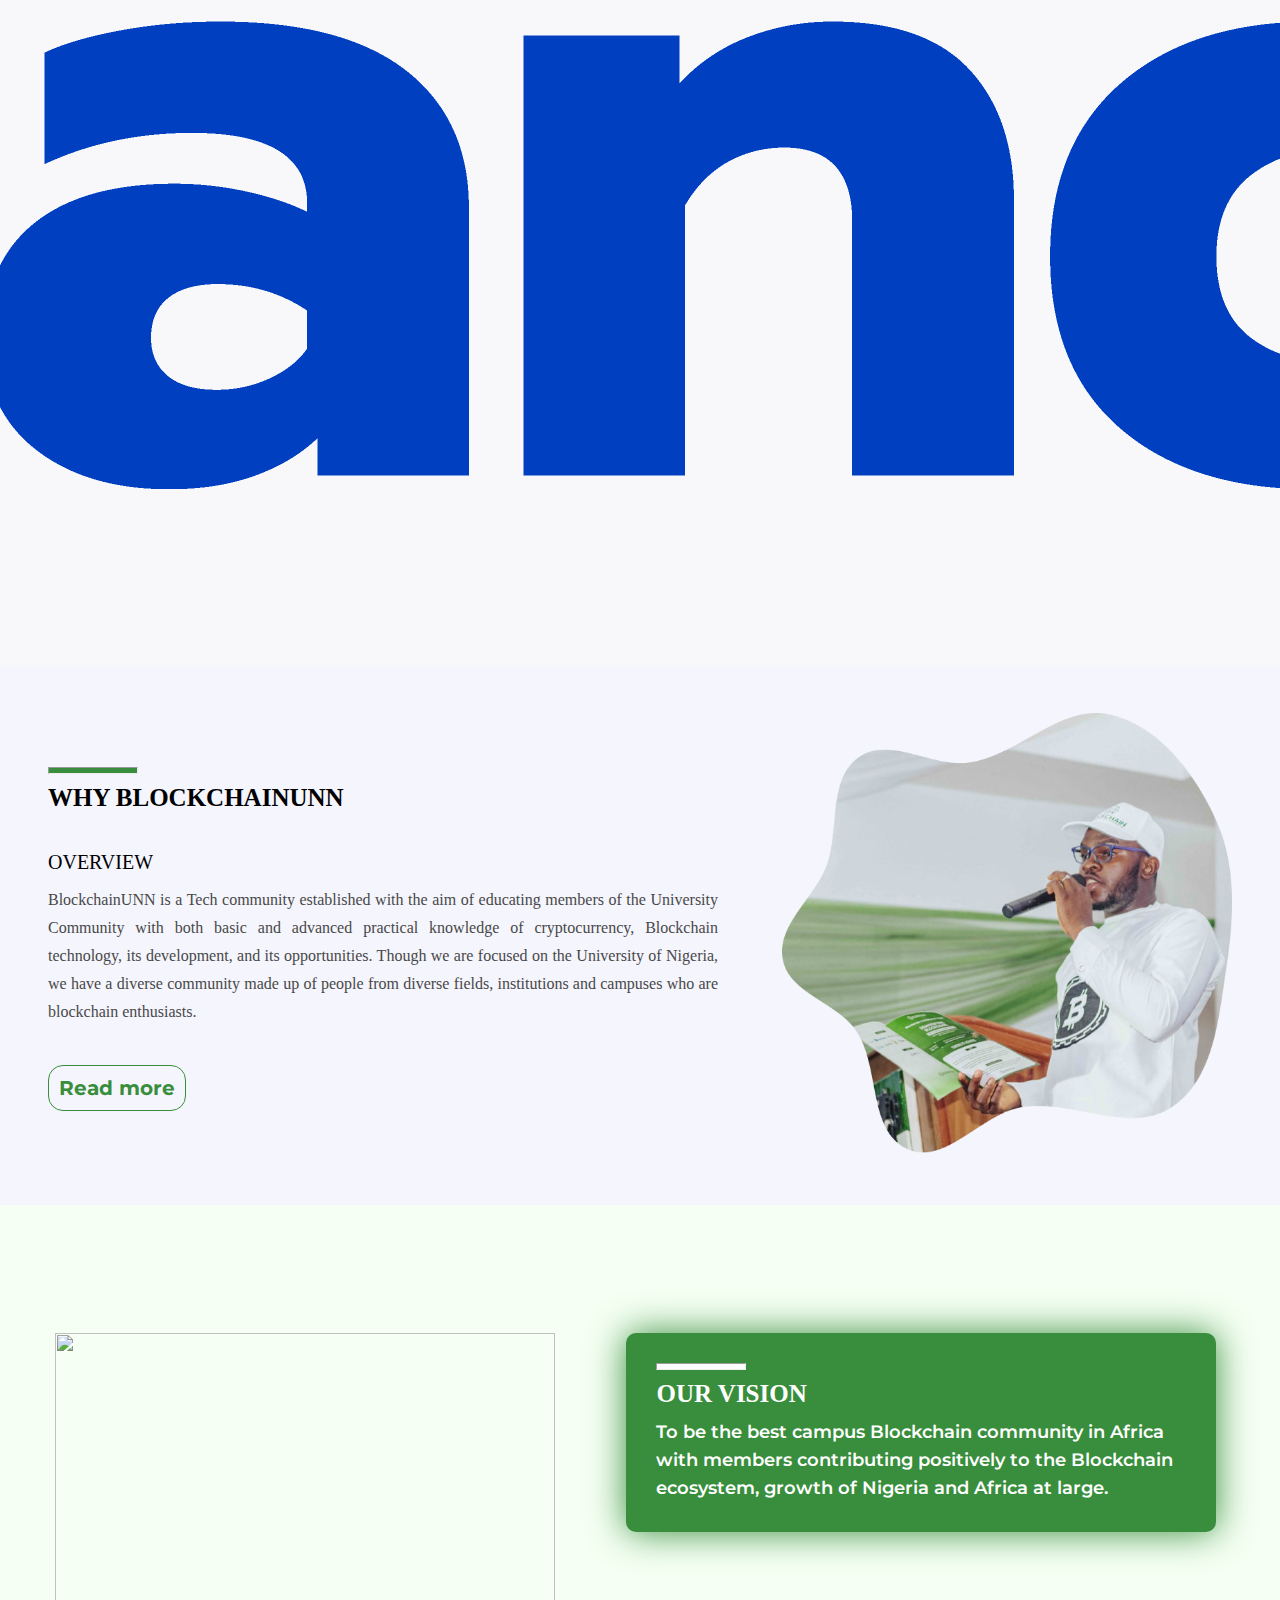
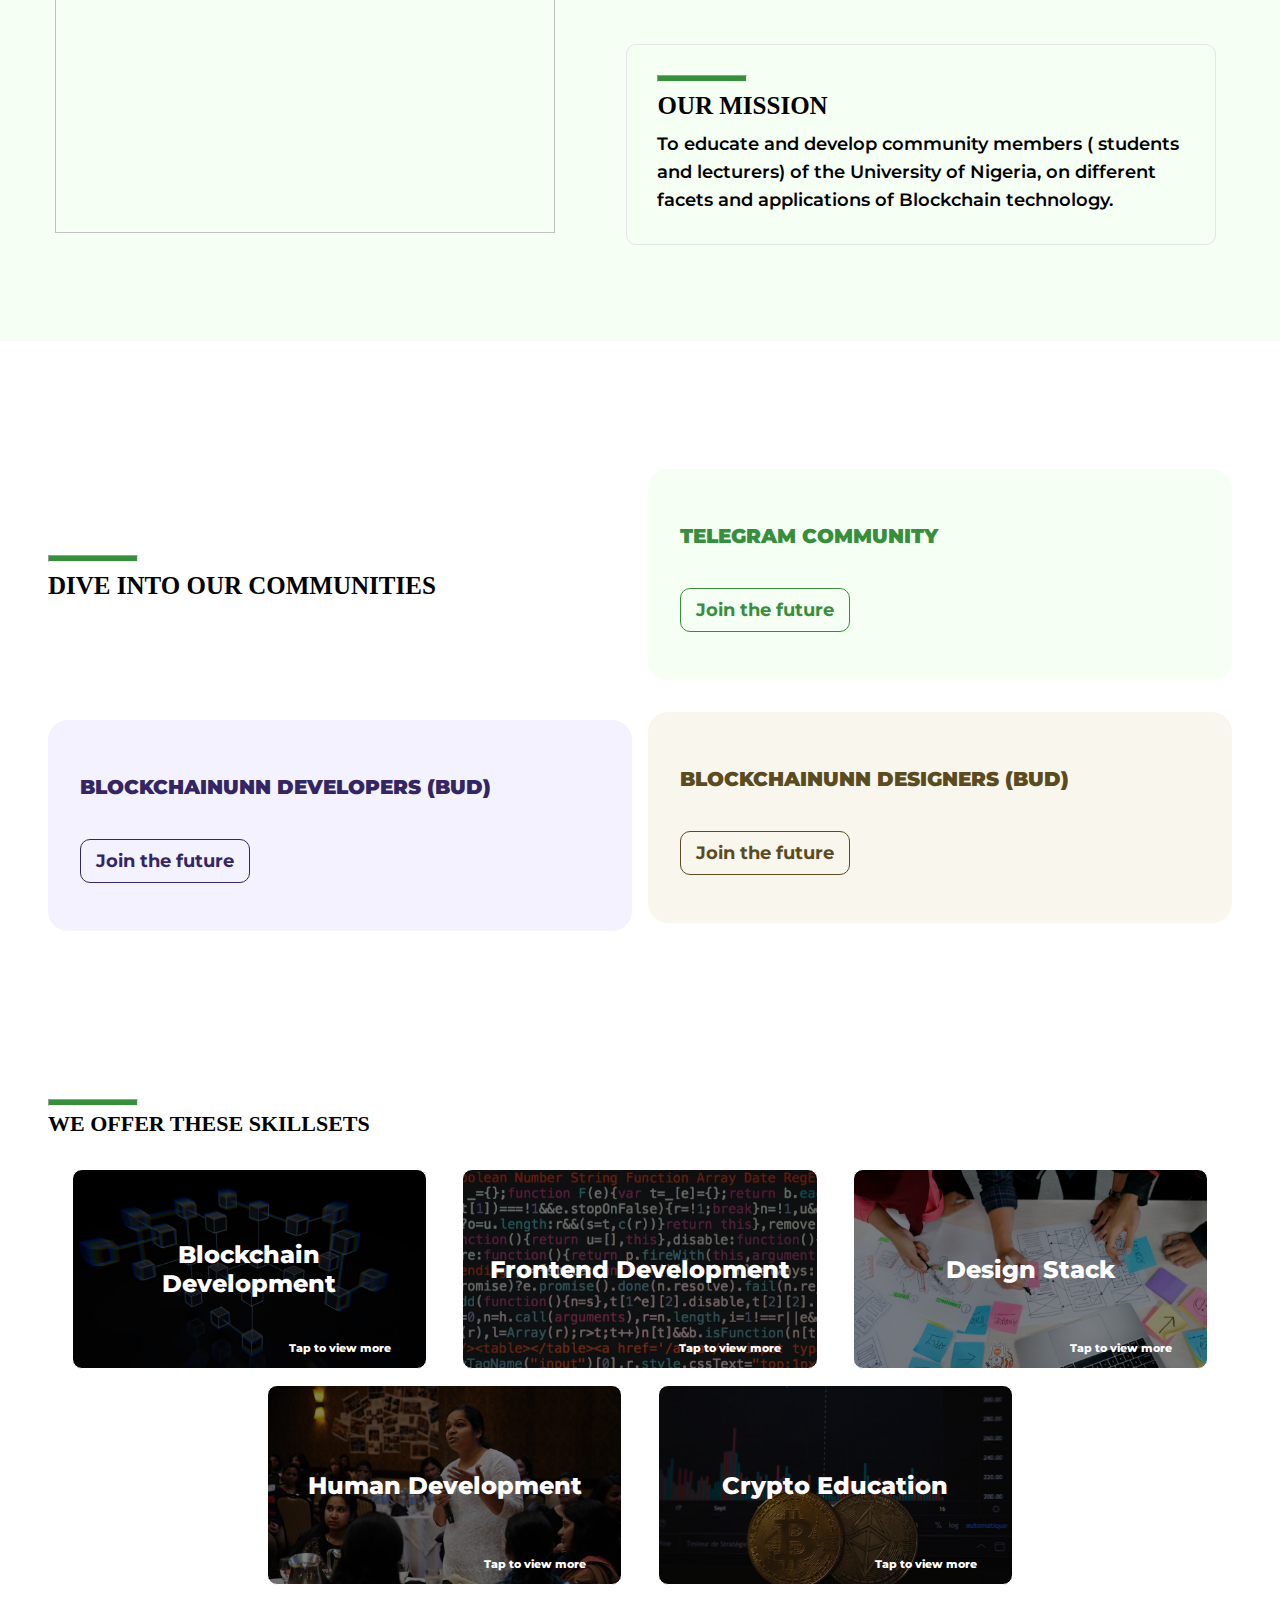
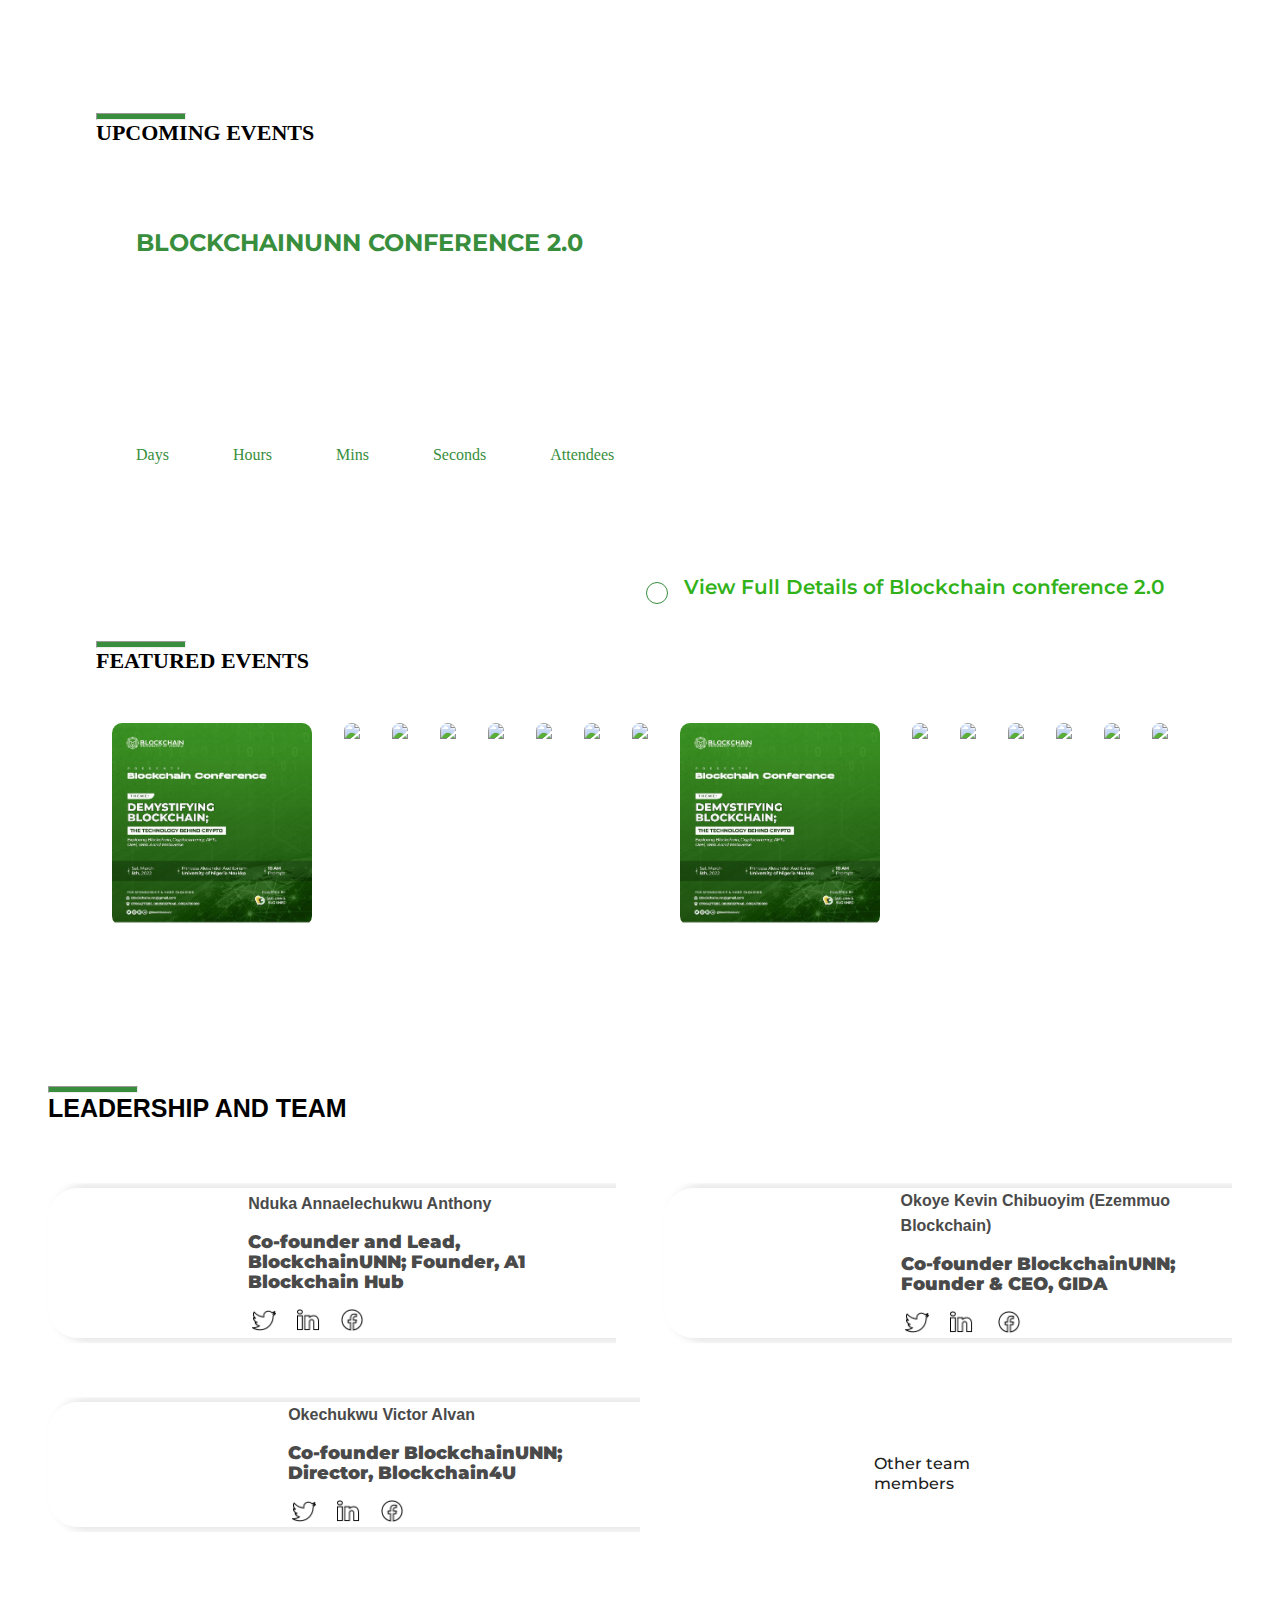
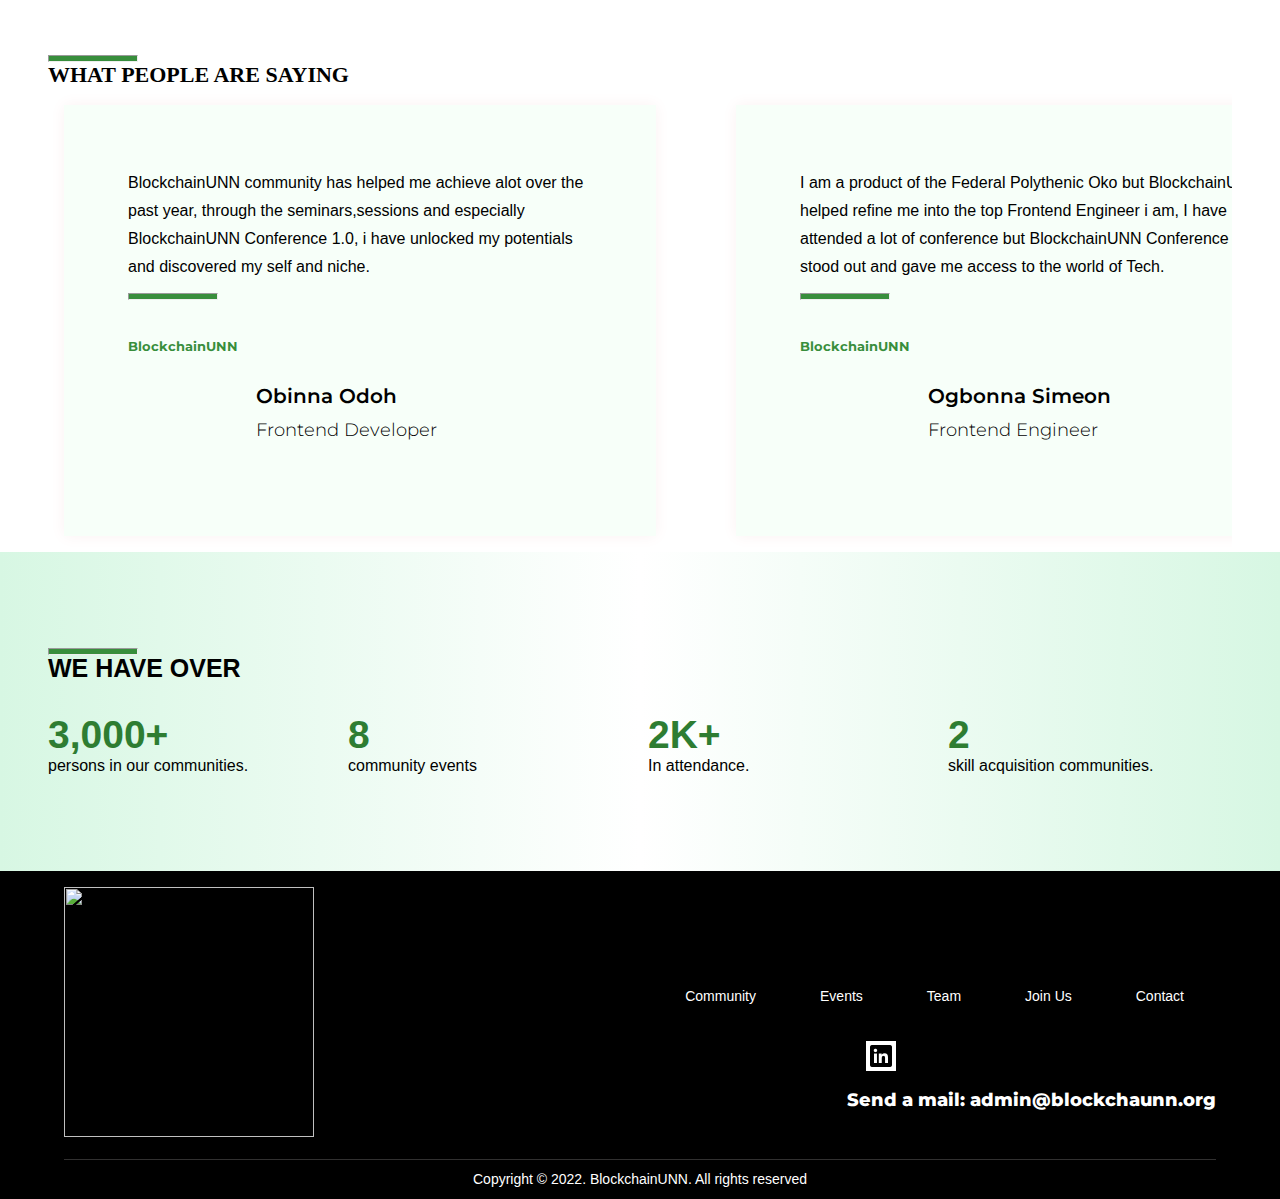
==== commit ab7841e3: "implemented form logic, created database, created output table" ====
--- a/index.html
+++ b/index.html
@@ -19,7 +19,7 @@
                 <li><a href="#home">Home</a></li>
                 <li><a href="./about.html">About Us</a></li>
                 <li><a href="#comm">Community</a></li>
-                <li><a href="./event.html">Events</a></li>
+                <li><a href="./event.php">Events</a></li>
                 <li><a href="./team.html">Team</a></li>
                 <li><a href="#foot">Contact</a></li>
             </ul>
